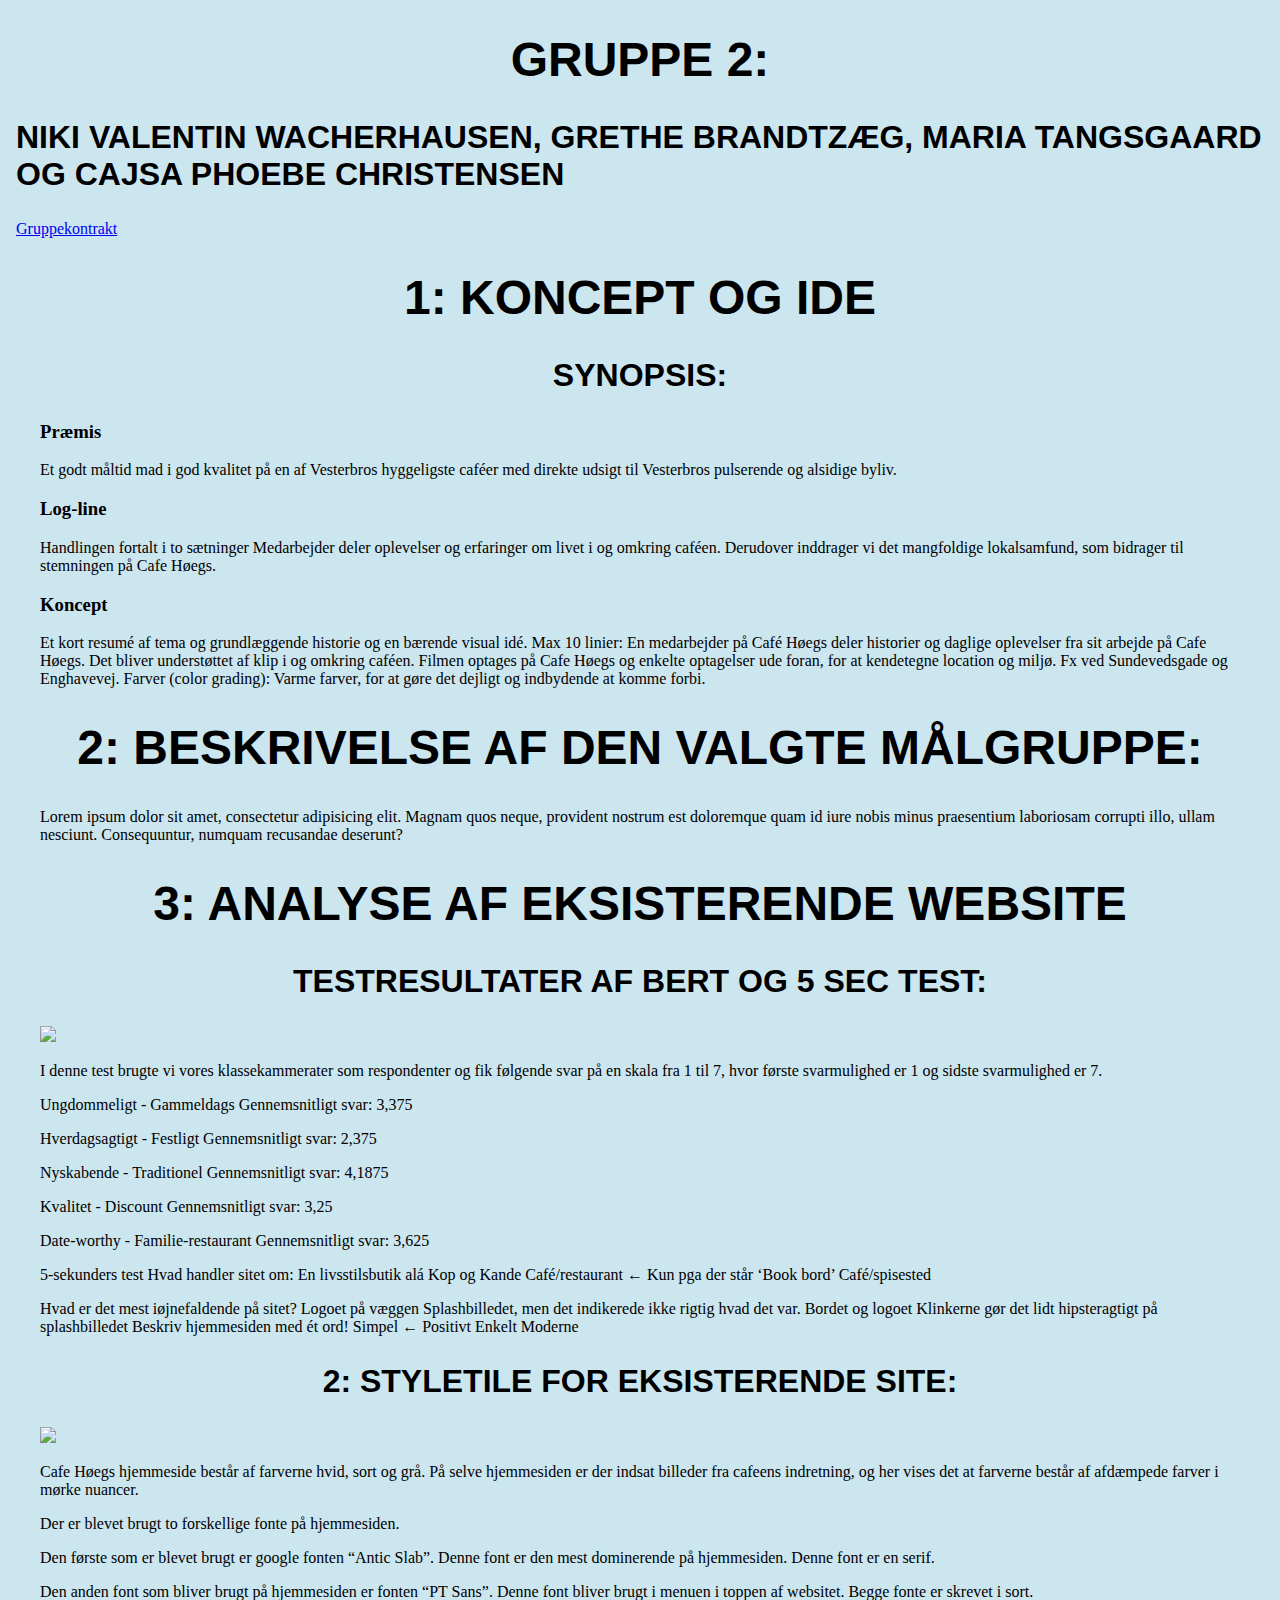
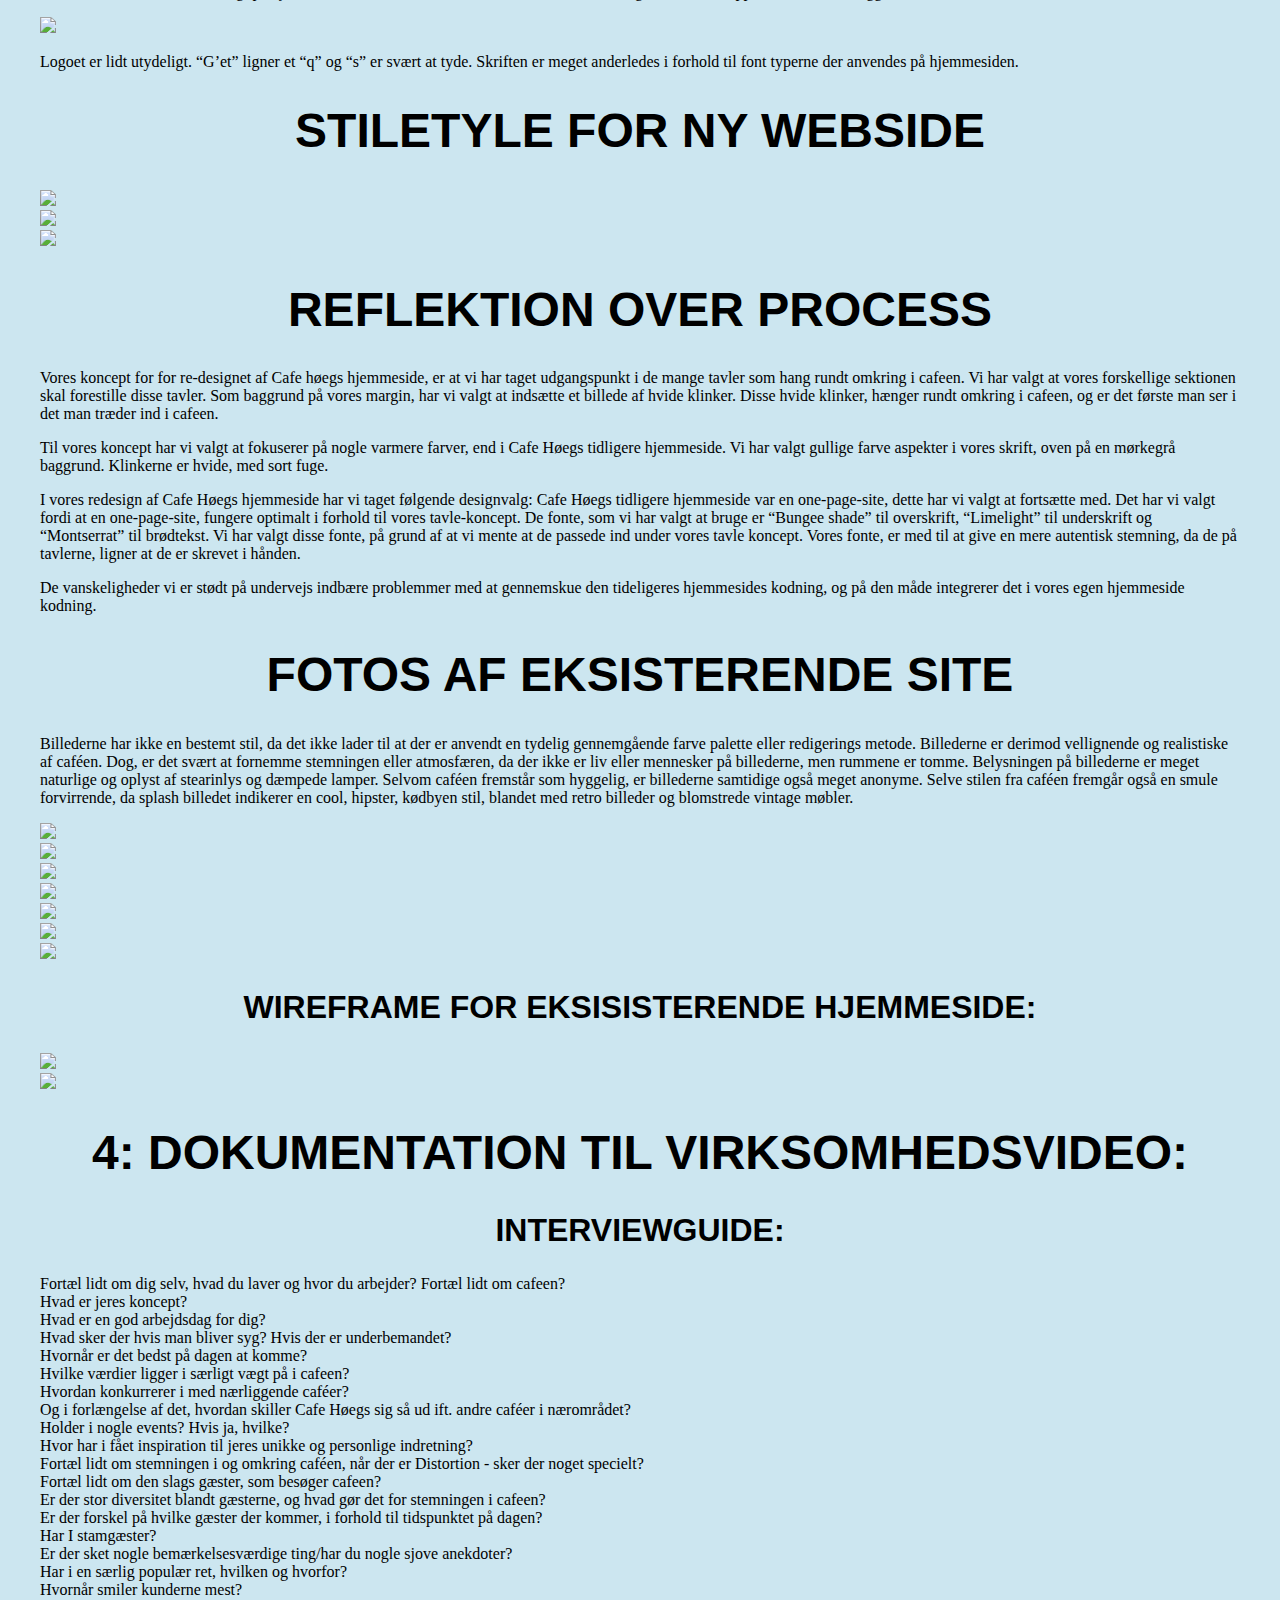
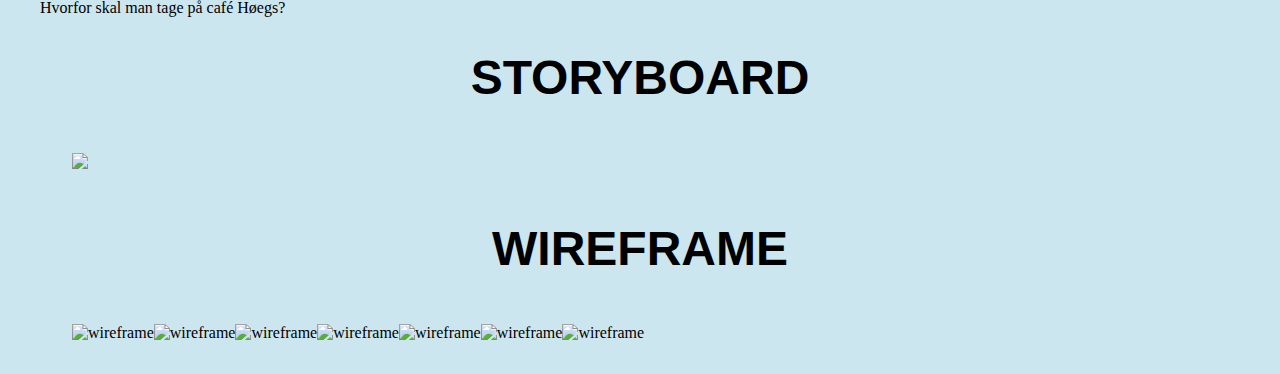
==== index.html @ 7734d8fa "alt lagt ind" ====
<!DOCTYPE html>
<html lang="da">

<head>
    <meta charset="utf-8">
    <meta name="viewport" content="width=device-width, initial-scale=1.0">
    <title>DOKUMENTAIONSSITE</title>
    <link rel="stylesheet" href="style.css">
</head>

<body>

    <div class="dokumentation">
        <h1>Gruppe 2: </h1>
        <h2>Niki Valentin Wacherhausen, Grethe Brandtzæg, Maria Tangsgaard og Cajsa Phoebe Christensen</h2>
        <a href="https://drive.google.com/file/d/1F7KTz-1GPD_jDt1XZthHCFG02CAuKycu/view?fbclid=IwAR05MxJTuAUN20oZVozCkhvQmX-FGjN_L4vgMd5Du_RrbygXaJA2hujxLEY">Gruppekontrakt</a>
    </div>

    <section id="ide">
        <div class="sectionwrapper">
            <div class="content">
                <h1>1: Koncept og ide</h1>
                <h2>Synopsis:</h2>
                <h3>Præmis</h3>
                <p>Et godt måltid mad i god kvalitet på en af Vesterbros hyggeligste caféer med direkte udsigt til Vesterbros pulserende og alsidige byliv. </p>
                <h3>Log-line</h3>
                <p>
                    Handlingen fortalt i to sætninger
                    Medarbejder deler oplevelser og erfaringer om livet i og omkring caféen. Derudover inddrager vi det mangfoldige lokalsamfund, som bidrager til stemningen på Cafe Høegs.</p>

                <h3>Koncept</h3>
                <p>
                    Et kort resumé af tema og grundlæggende historie og en bærende visual idé. Max 10 linier:
                    En medarbejder på Café Høegs deler historier og daglige oplevelser fra sit arbejde på Cafe Høegs. Det bliver understøttet af klip i og omkring caféen.
                    Filmen optages på Cafe Høegs og enkelte optagelser ude foran, for at kendetegne location og miljø. Fx ved Sundevedsgade og Enghavevej.
                    Farver (color grading): Varme farver, for at gøre det dejligt og indbydende at komme forbi.</p>
            </div>

        </div>

    </section>

    <section id="maalgruppe">
        <div class="sectionwrapper">
            <div class="content">
                <h1>2: Beskrivelse af den valgte målgruppe:</h1>
                <p>
                    Lorem ipsum dolor sit amet, consectetur adipisicing elit. Magnam quos neque, provident nostrum est doloremque quam id iure nobis minus praesentium laboriosam corrupti illo, ullam nesciunt. Consequuntur, numquam recusandae deserunt?

                </p>

            </div>

        </div>
    </section>

    <section id="analyse">
        <div class="sectionwrapper">
            <div class="content">
                <h1>3: Analyse af eksisterende website</h1>

                <h2>Testresultater af BERT og 5 sec test:</h2>

                <div><img src="bert_resultater.png"></div>

                <p>I denne test brugte vi vores klassekammerater som respondenter og fik følgende svar på en skala fra 1 til 7, hvor første svarmulighed er 1 og sidste svarmulighed er 7. </p>

                <p>Ungdommeligt - Gammeldags
                    Gennemsnitligt svar: 3,375 </p>

                <p>Hverdagsagtigt - Festligt
                    Gennemsnitligt svar: 2,375</p>

                <p>Nyskabende - Traditionel
                    Gennemsnitligt svar: 4,1875</p>

                <p>Kvalitet - Discount
                    Gennemsnitligt svar: 3,25</p>

                <p>Date-worthy - Familie-restaurant
                    Gennemsnitligt svar: 3,625</p>

                <p>5-sekunders test
                    Hvad handler sitet om:
                    En livsstilsbutik alá Kop og Kande
                    Café/restaurant ← Kun pga der står ‘Book bord’
                    Café/spisested</p>

                <p>Hvad er det mest iøjnefaldende på sitet?
                    Logoet på væggen
                    Splashbilledet, men det indikerede ikke rigtig hvad det var.
                    Bordet og logoet
                    Klinkerne gør det lidt hipsteragtigt på splashbilledet

                    Beskriv hjemmesiden med ét ord!
                    Simpel ← Positivt
                    Enkelt
                    Moderne</p>

            </div>

        </div>
    </section>

    <section id="styletile">
        <h2>2: Styletile for eksisterende site:</h2>
        <div class="sectionwrapper">
            <div class="conl1">
                <div><img src="farvepalette.png"></div>
                <p>Cafe Høegs hjemmeside består af farverne hvid, sort og grå.
                    På selve hjemmesiden er der indsat billeder fra cafeens indretning, og her vises det at farverne består af afdæmpede farver i mørke nuancer.</p>
            </div>
            <div class="col2">

                <p>Der er blevet brugt to forskellige fonte på hjemmesiden.</p>

                <p>Den første som er blevet brugt er google fonten “Antic Slab”. Denne font er den mest dominerende på hjemmesiden. Denne font er en serif.</p>
            </div>
            <div class="col3">
                <p>Den anden font som bliver brugt på hjemmesiden er fonten “PT Sans”. Denne font bliver brugt i menuen i toppen af websitet. Begge fonte er skrevet i sort.</p>
            </div>
            <div class="col4">

                <div><img src="logo.png"> </div>
                <p>Logoet er lidt utydeligt. “G’et” ligner et “q” og “s” er svært at tyde. Skriften er meget anderledes i forhold til font typerne der anvendes på hjemmesiden. </p>

            </div>

        </div>
    </section>

    <section id="styletilee">
        <div class="sectionwrapper">
            <div class="content">
                <h1>Stiletyle for ny webside</h1>
                <div><img src="billeder/Sk%C3%A6rmbillede%202019-05-08%20kl.%2021.33.27.png"> </div>
                <div><img src="billeder/Sk%C3%A6rmbillede%202019-05-08%20kl.%2021.33.42.png"> </div>
                <div><img src="billeder/Sk%C3%A6rmbillede%202019-05-08%20kl.%2021.33.54.png"> </div>



            </div>
        </div>



    </section>

    <section id="reflektion">
        <h1>Reflektion over process</h1>
        <div class="sectionwrapper">
            <div class="content">
                <p>
                    Vores koncept for for re-designet af Cafe høegs hjemmeside, er at vi har taget udgangspunkt i de mange tavler som hang rundt omkring i cafeen. Vi har valgt at vores forskellige sektionen skal forestille disse tavler. Som baggrund på vores margin, har vi valgt at indsætte et billede af hvide klinker. Disse hvide klinker, hænger rundt omkring i cafeen, og er det første man ser i det man træder ind i cafeen. </p>
                <p>
                    Til vores koncept har vi valgt at fokuserer på nogle varmere farver, end i Cafe Høegs tidligere hjemmeside. Vi har valgt gullige farve aspekter i vores skrift, oven på en mørkegrå baggrund. Klinkerne er hvide, med sort fuge. </p>
                <p>
                    I vores redesign af Cafe Høegs hjemmeside har vi taget følgende designvalg:
                    Cafe Høegs tidligere hjemmeside var en one-page-site, dette har vi valgt at fortsætte med. Det har vi valgt fordi at en one-page-site, fungere optimalt i forhold til vores tavle-koncept.
                    De fonte, som vi har valgt at bruge er “Bungee shade” til overskrift, “Limelight” til underskrift og “Montserrat” til brødtekst. Vi har valgt disse fonte, på grund af at vi mente at de passede ind under vores tavle koncept. Vores fonte, er med til at give en mere autentisk stemning, da de på tavlerne, ligner at de er skrevet i hånden. </p>
                <p>
                    De vanskeligheder vi er stødt på undervejs indbære problemmer med at gennemskue den tideligeres hjemmesides kodning, og på den måde integrerer det i vores egen hjemmeside kodning.

                </p>
            </div>
        </div>

    </section>

    <section id="fotos">
        <div class="sectionwrapper">
            <div class="col1">
                <h1>fotos af eksisterende site</h1>
                <p>
                    Billederne har ikke en bestemt stil, da det ikke lader til at der er anvendt en tydelig gennemgående farve palette eller redigerings metode. Billederne er derimod vellignende og realistiske af caféen. Dog, er det svært at fornemme stemningen eller atmosfæren, da der ikke er liv eller mennesker på billederne, men rummene er tomme. Belysningen på billederne er meget naturlige og oplyst af stearinlys og dæmpede lamper. Selvom caféen fremstår som hyggelig, er billederne samtidige også meget anonyme. Selve stilen fra caféen fremgår også en smule forvirrende, da splash billedet indikerer en cool, hipster, kødbyen stil, blandet med retro billeder og blomstrede vintage møbler.
                </p>
            </div>
            <div class="col2">

                <div><img src="billeder/h1.png"> </div>
                <div><img src="billeder/h2.png"> </div>
                <div><img src="billeder/h3.png"> </div>
                <div><img src="billeder/h4.png"> </div>
                <div><img src="billeder/h6.png"> </div>
                <div><img src="billeder/h7.png"> </div>
                <div><img src="billeder/h8.png"> </div>
            </div>

        </div>
    </section>

    <section class="wireframe">
        <h2>Wireframe for eksisisterende hjemmeside: </h2>
        <div class="sectionwrapper">
            <div class="col1">
                <div><img src="billeder/desktop.png"> </div>
            </div>
            <div class="col2">
                <div><img src="billeder/mobil.png"> </div>
            </div>

        </div>
    </section>

    <section id="doku">
        <div class="sectionwrapper">
            <div class="content">
                <h1>4: Dokumentation til virksomhedsvideo:</h1>
                <h2> Interviewguide:</h2>
                <p>Fortæl lidt om dig selv, hvad du laver og hvor du arbejder?
                    Fortæl lidt om cafeen? <br>
                    Hvad er jeres koncept?<br>

                    Hvad er en god arbejdsdag for dig?<br>
                    Hvad sker der hvis man bliver syg? Hvis der er underbemandet?<br>
                    Hvornår er det bedst på dagen at komme?<br>
                    Hvilke værdier ligger i særligt vægt på i cafeen?<br>
                    Hvordan konkurrerer i med nærliggende caféer?<br>
                    Og i forlængelse af det, hvordan skiller Cafe Høegs sig så ud ift. andre caféer i nærområdet?<br>
                    Holder i nogle events? Hvis ja, hvilke?<br>
                    Hvor har i fået inspiration til jeres unikke og personlige indretning?<br>
                    Fortæl lidt om stemningen i og omkring caféen, når der er Distortion - sker der noget specielt?<br>


                    Fortæl lidt om den slags gæster, som besøger cafeen?<br>
                    Er der stor diversitet blandt gæsterne, og hvad gør det for stemningen i cafeen?<br>
                    Er der forskel på hvilke gæster der kommer, i forhold til tidspunktet på dagen?<br>
                    Har I stamgæster?<br>
                    Er der sket nogle bemærkelsesværdige ting/har du nogle sjove anekdoter?<br>
                    Har i en særlig populær ret, hvilken og hvorfor?<br>
                    Hvornår smiler kunderne mest?<br>
                    Hvorfor skal man tage på café Høegs?<br>

                </p>
            </div>
        </div>
    </section>

    <section id="storyboard">
        <h1>Storyboard</h1>
        <div class="sectionwrapper">
            <div class="col">
                <div><img src="billeder/storyboard.png"> </div>

            </div>

        </div>


    </section>

    <section id="wireframee">
        <h1>Wireframe</h1>
        <div class="sectionwrapper">

            <div class="col1">
                <img src="billeder/Web%201920%20%E2%80%93%201.jpg" alt="wireframe">
            </div>
            <div class="col2">
                <img src="billeder/Web%201920%20%E2%80%93%202.jpg" alt="wireframe">
            </div>
            <div class="col3">
                <img src="billeder/Web%201920%20%E2%80%93%203.jpg" alt="wireframe">
            </div>
            <div class="col4">
                <img src="billeder/Web%201920%20%E2%80%93%204.jpg" alt="wireframe">
            </div>
            <div class="col5">
                <img src="billeder/Web%201920%20%E2%80%93%205.jpg" alt="wireframe">
            </div>
            <div class="col6">
                <img src="billeder/Web%201920%20%E2%80%93%206.jpg" alt="wireframe">
            </div>
            <div class="col7">
                <img src="billeder/iPhone%20X-XS%20%E2%80%93%201.jpg" alt="wireframe">
            </div>





        </div>

    </section>



</body>

</html>
---- style.css ----
* {
    box-sizing: border-box
}

body {
    margin: 1rem;
    background-color: #cce6f0;
}

img {
    width: 100%;
}



section {
    max-width: 1200px;
    margin: 0 auto;
}


h1 {
    font-family: 'Fjalla One', sans-serif;
    font-size: 3rem;
    text-transform: uppercase;
    display: flex;
    justify-content: center;
    color: black;



}

h2 {
    font-family: 'Fjalla One', sans-serif;
    font-size: 2rem;
    font-weight: bold;
    color: black;
    display: flex;
    text-transform: uppercase;
    justify-content: center;
}

#wireframee .sectionwrapper {
    display: flex;
    flex-wrap: wrap;
    margin: 1rem;
    padding: 1rem;
}

#storyboard .sectionwrapper {
    display: flex;
    flex-wrap: wrap;
    margin: 1rem;
    padding: 1rem;
}

#wireframe .sectionwrapper {
    display: flex;
    flex-wrap: wrap;
    margin: 1rem;
    padding: 1rem;
}
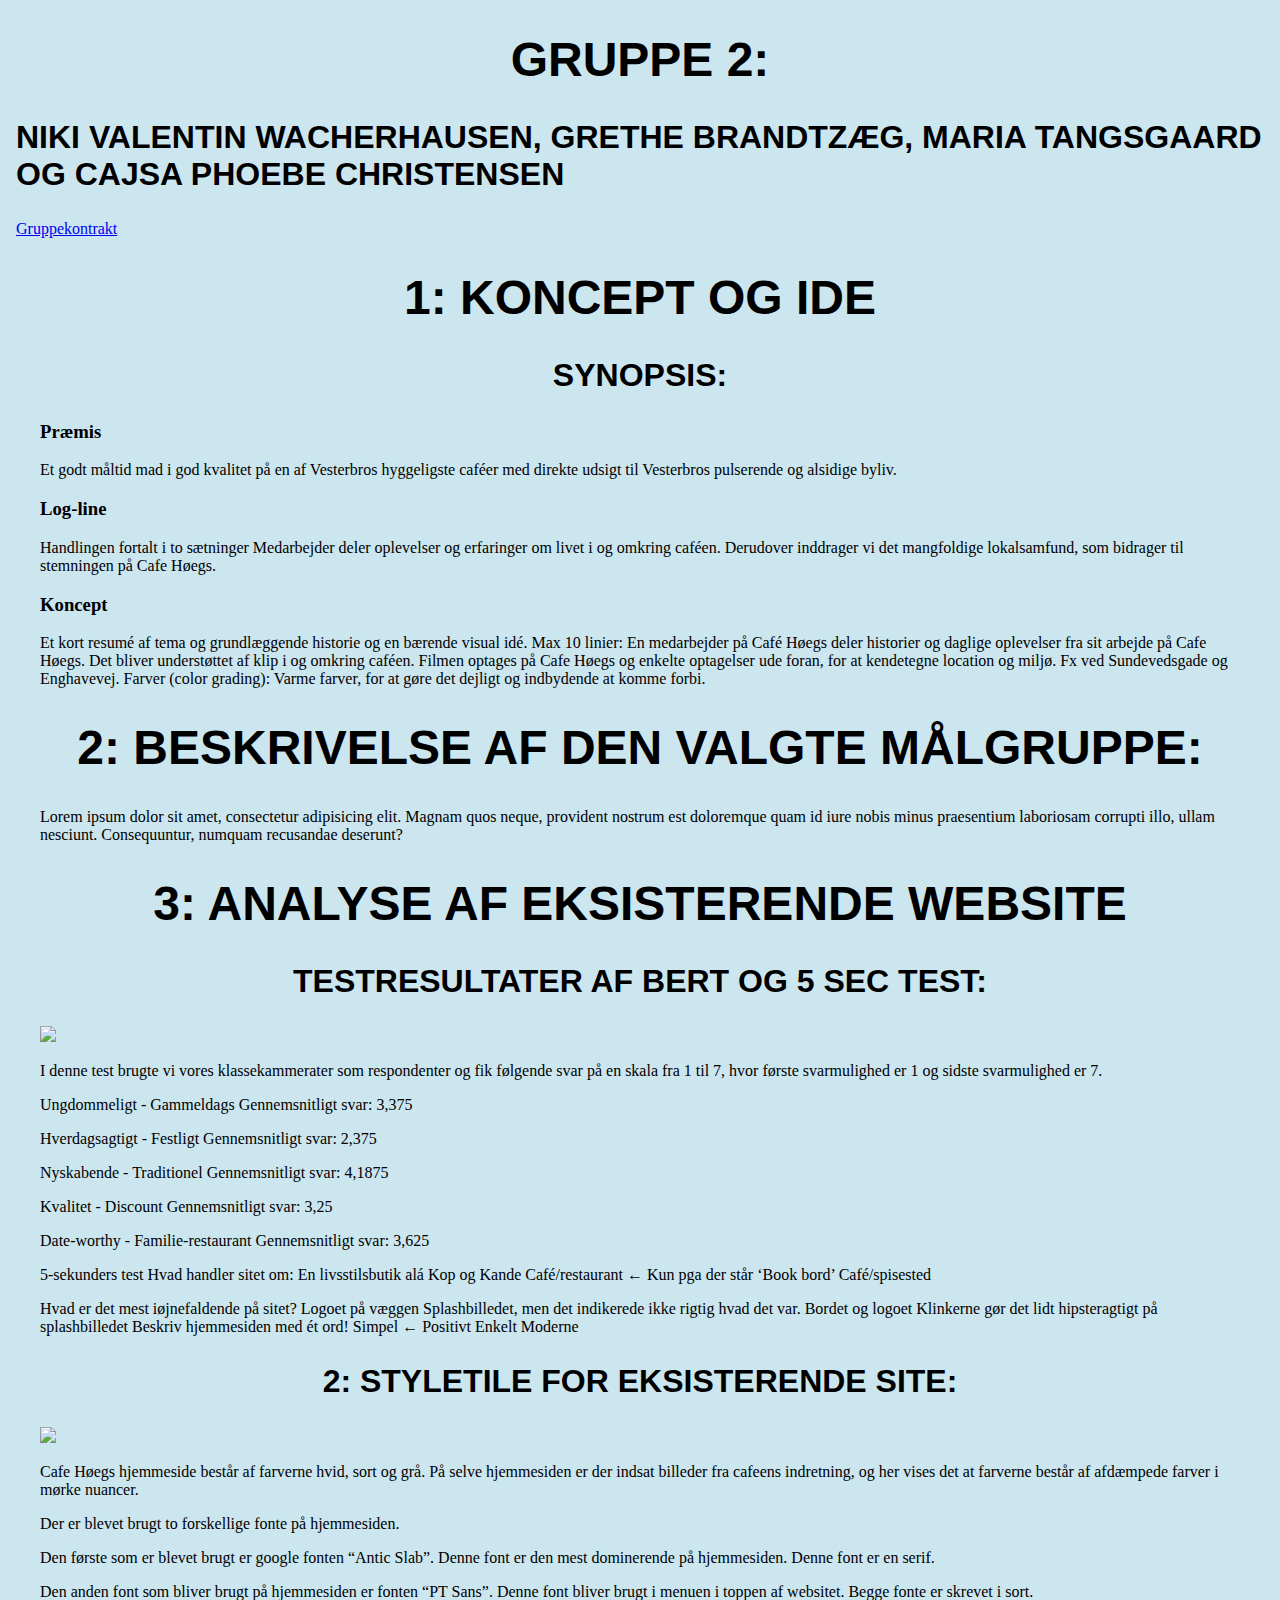
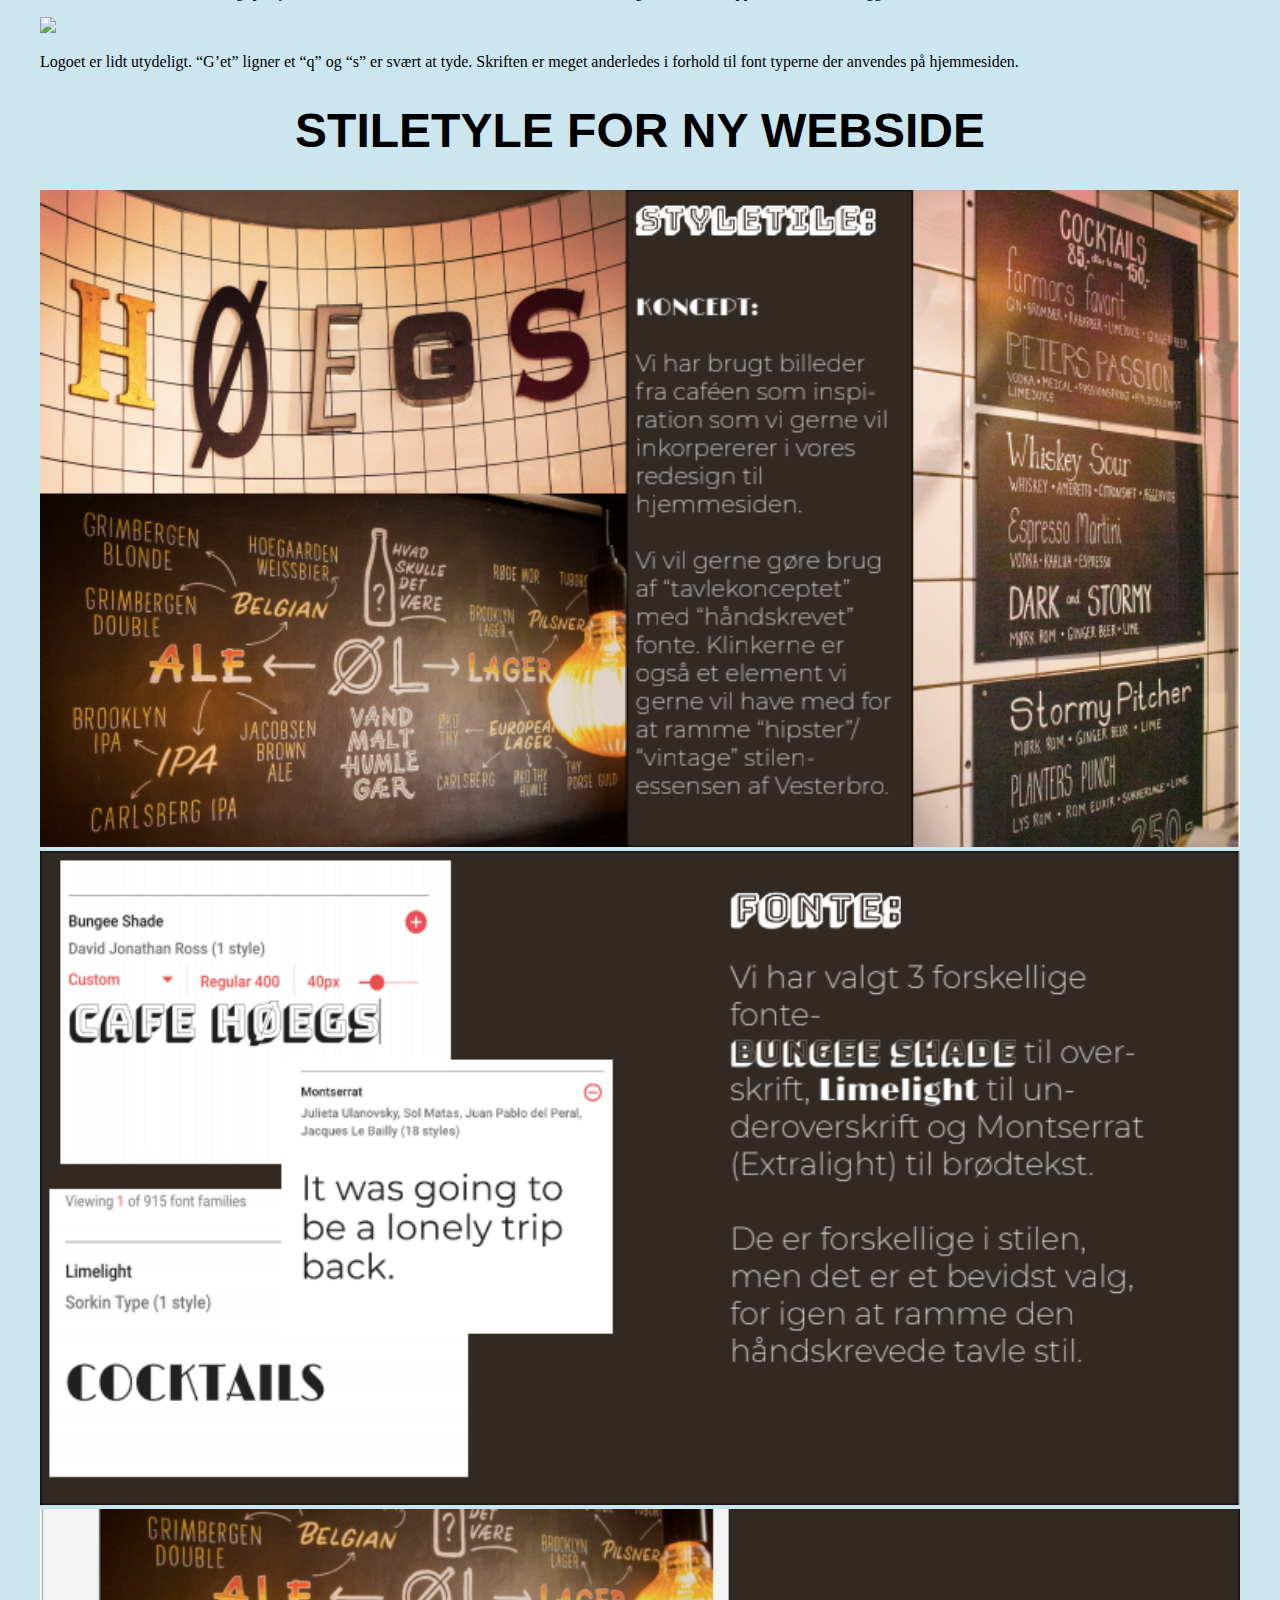
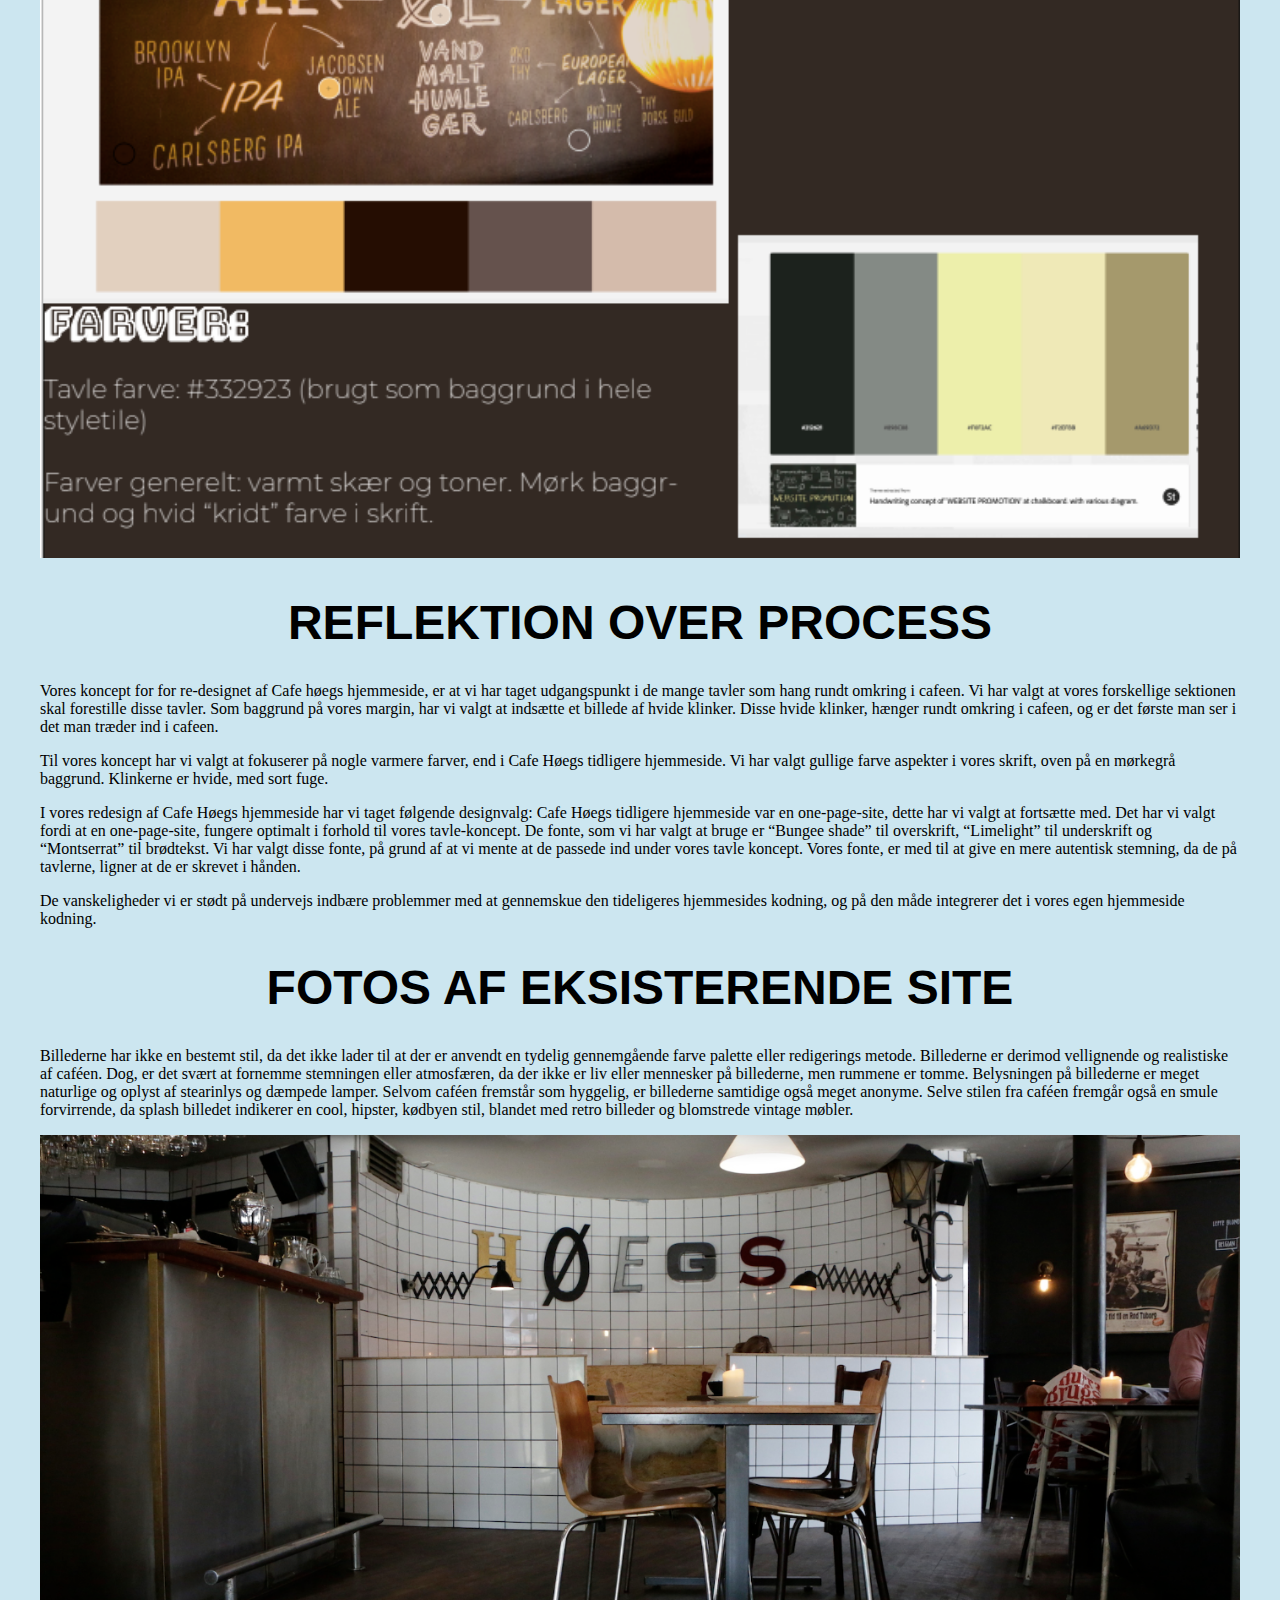
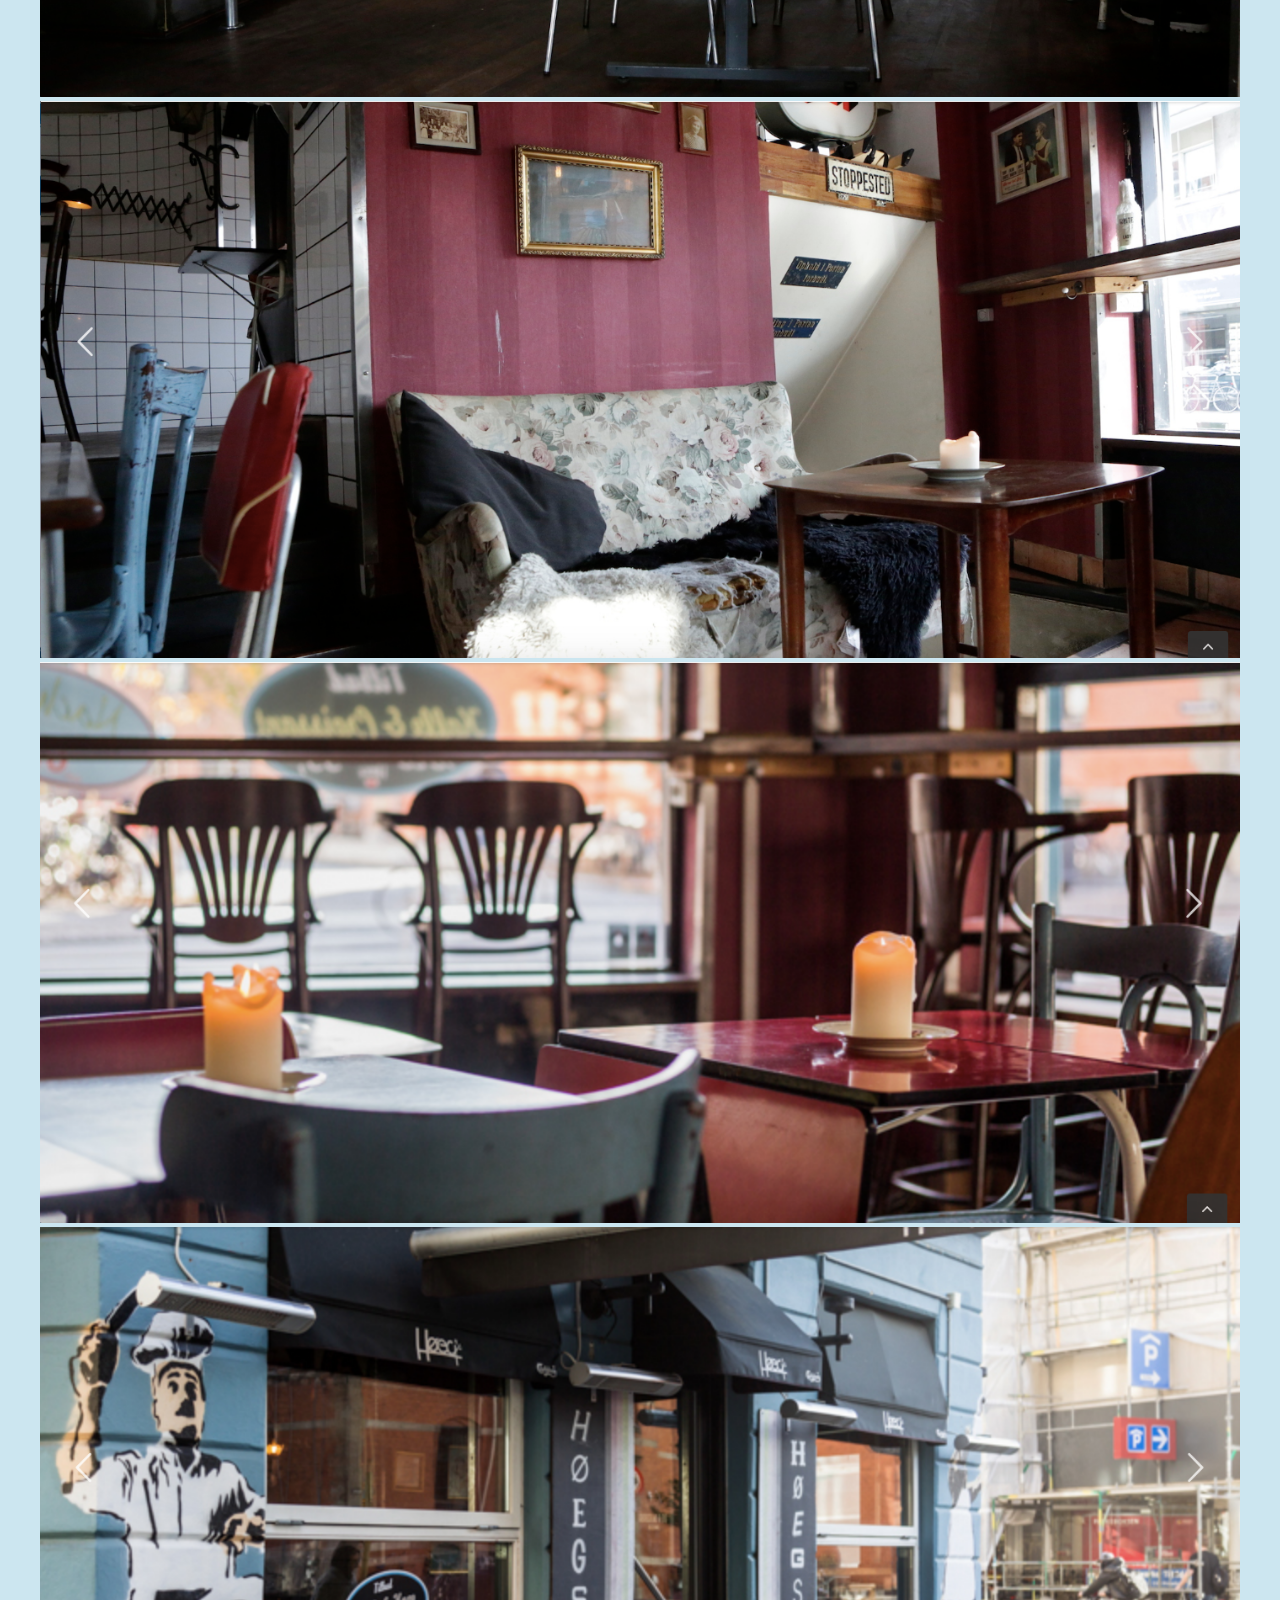
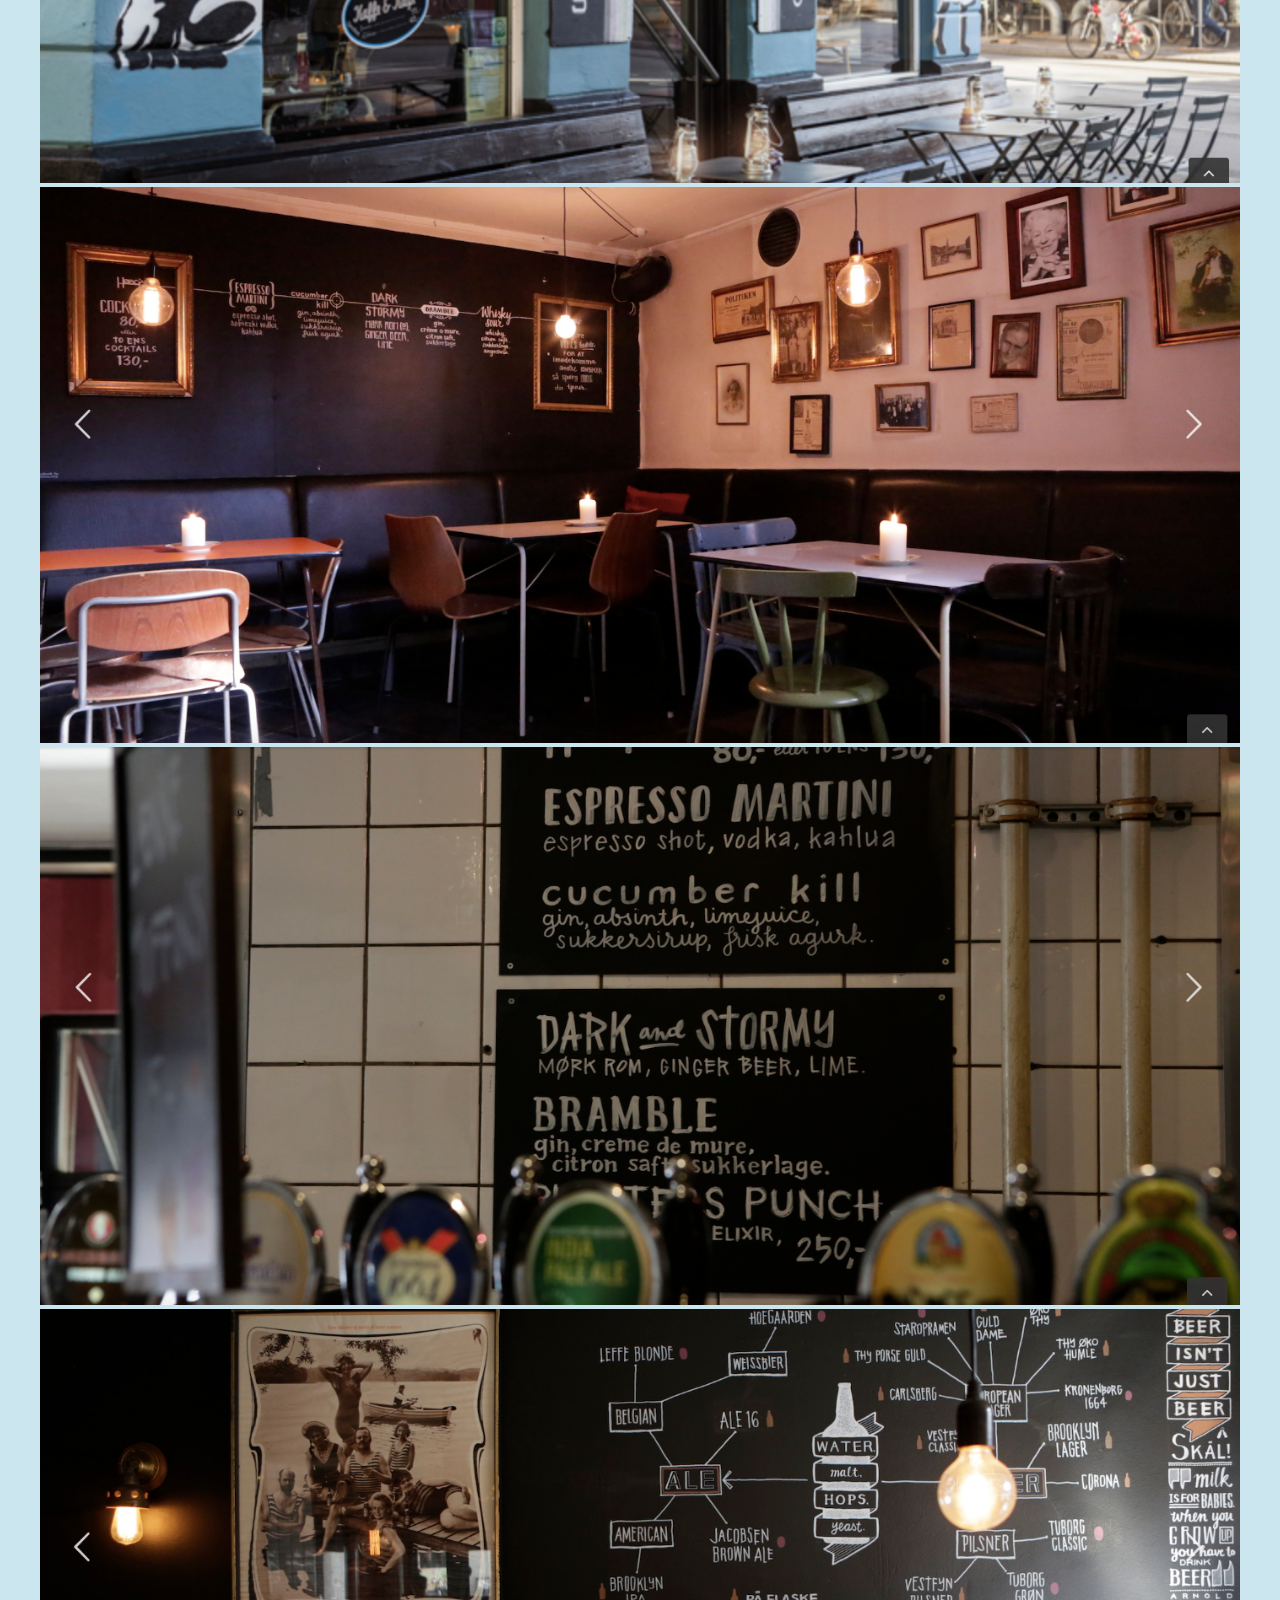
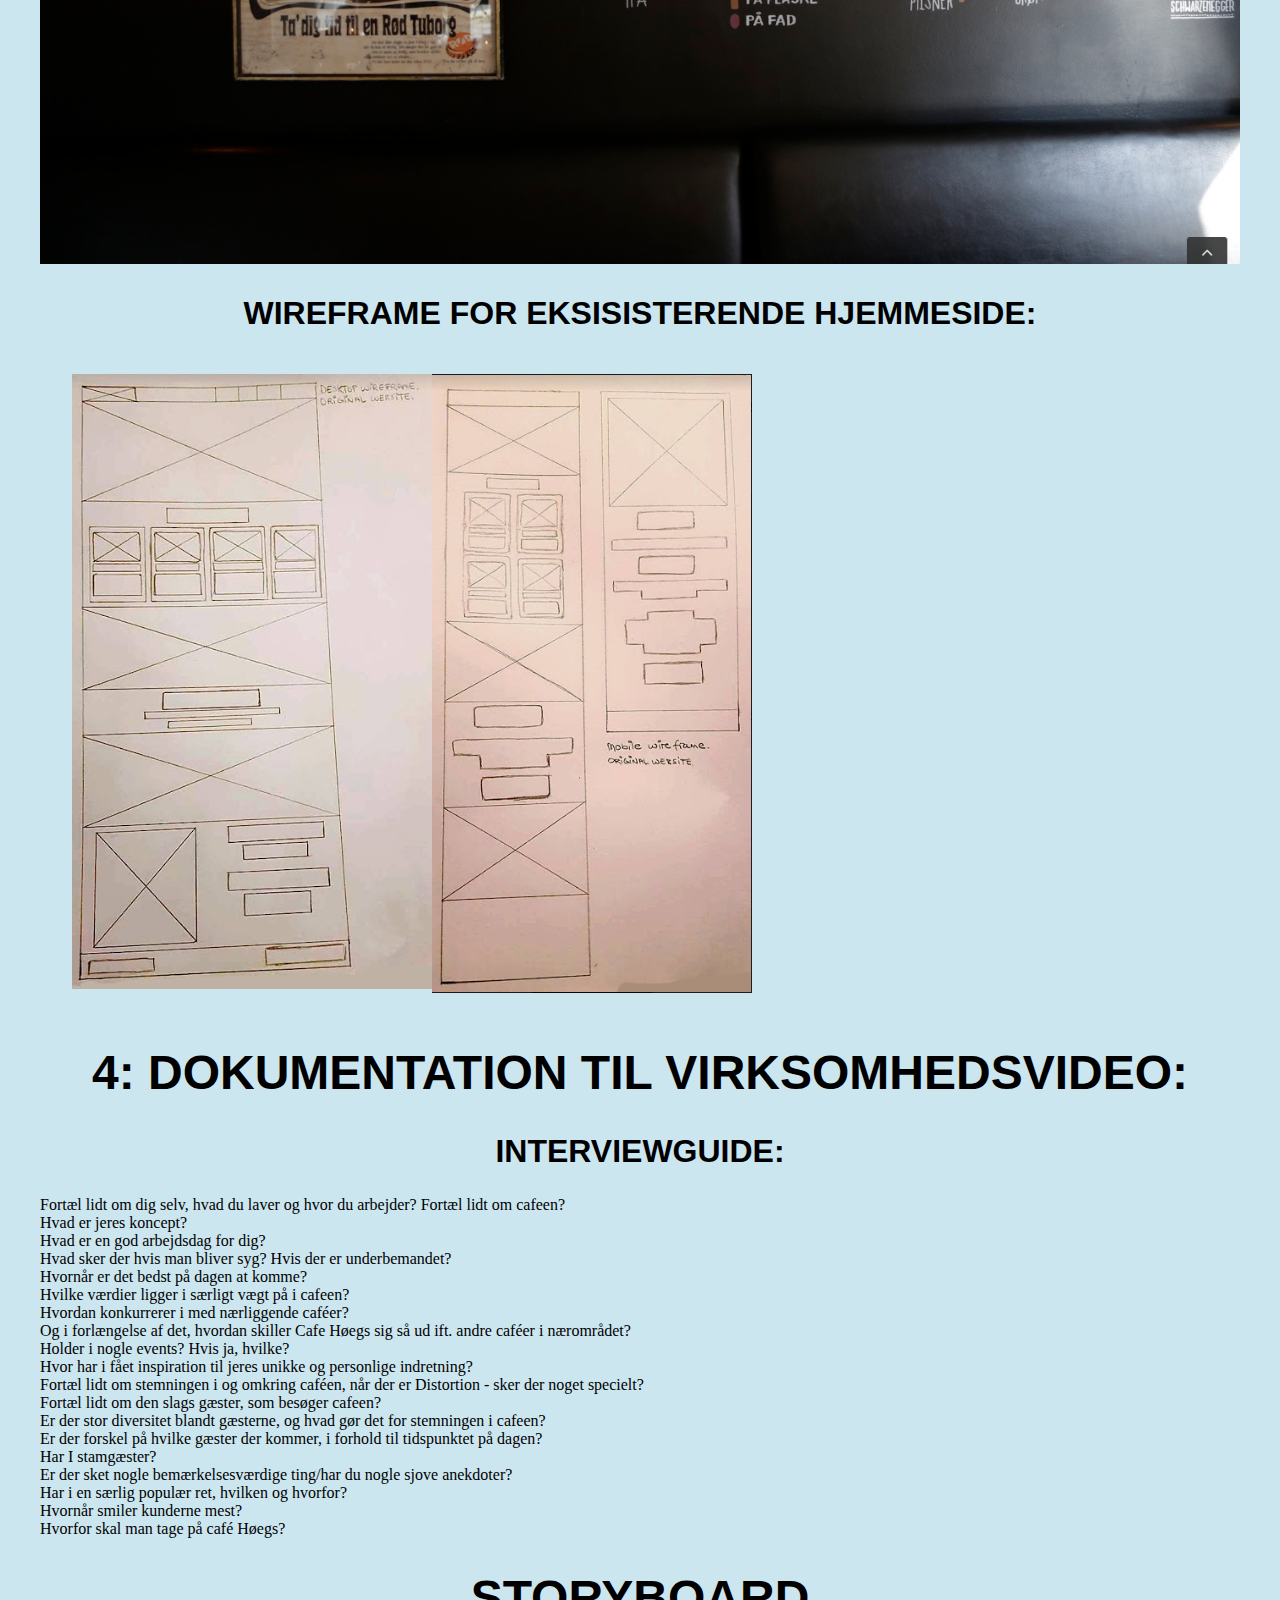
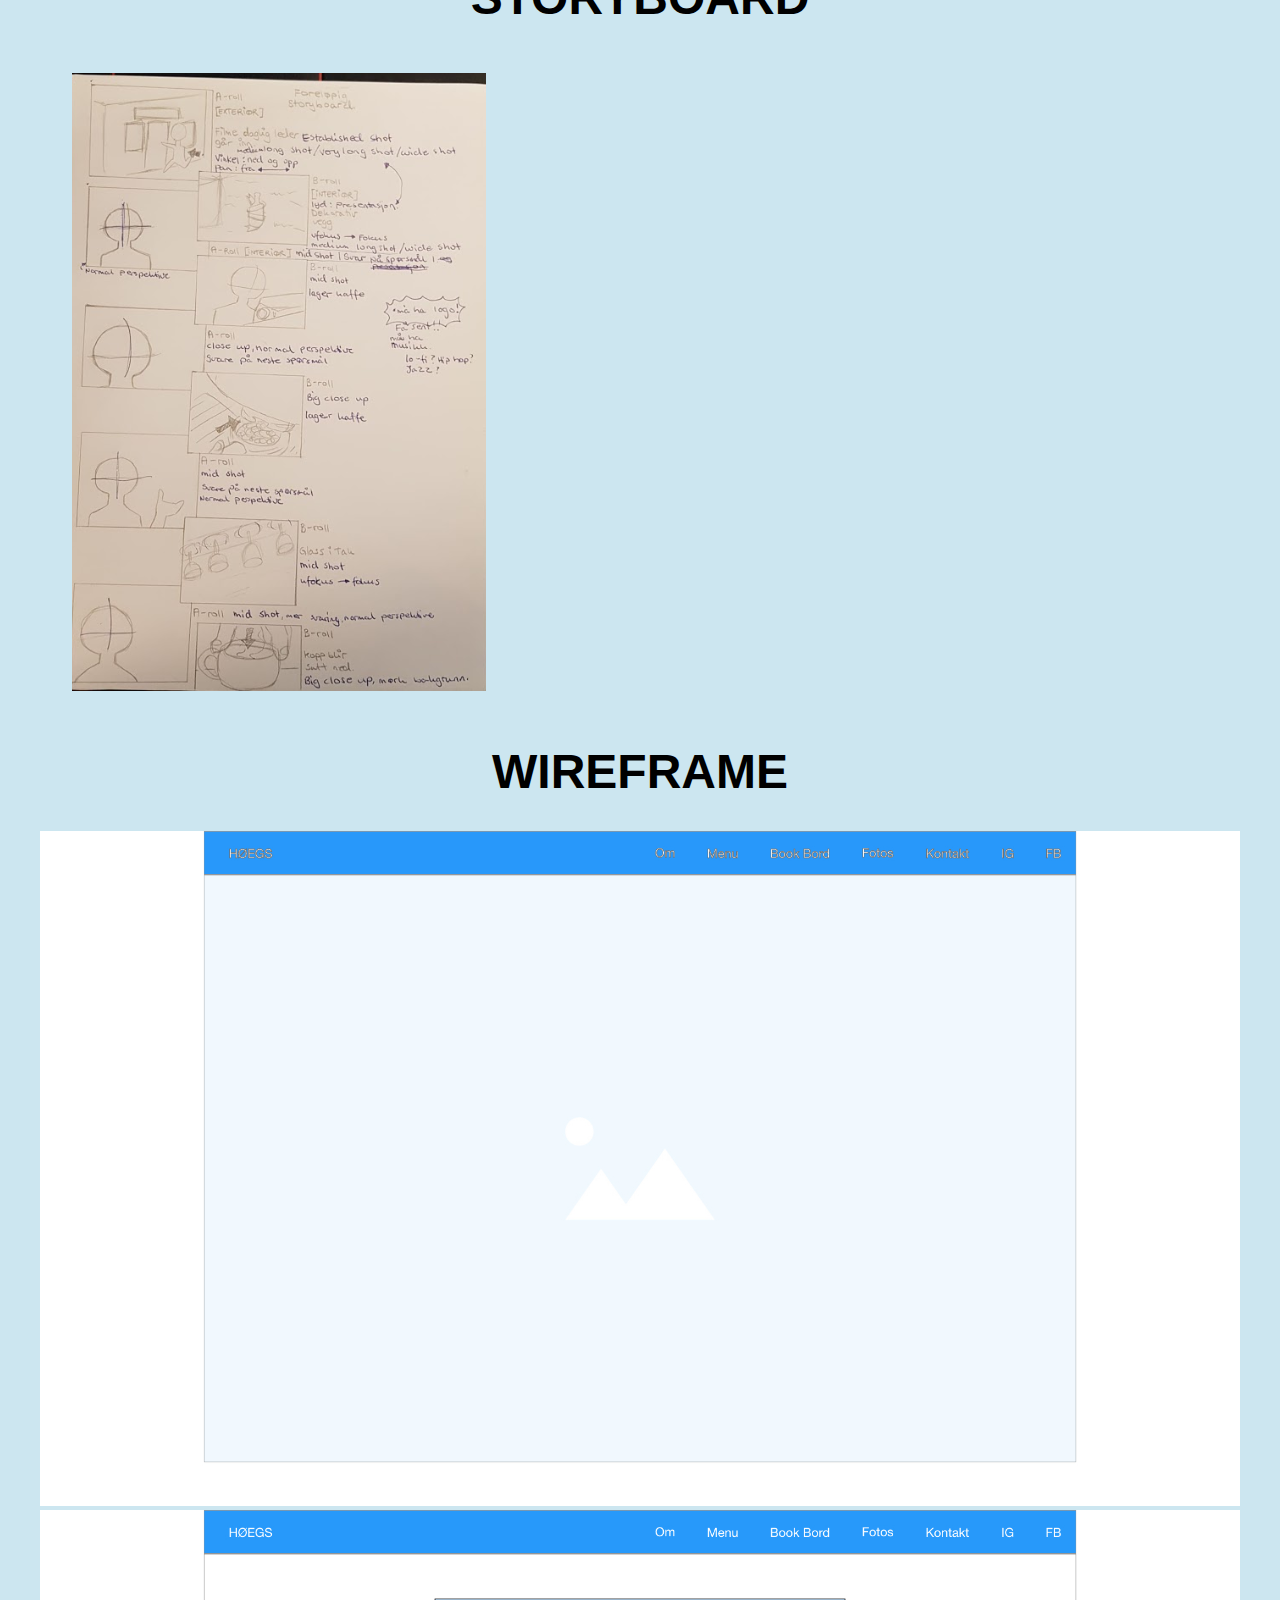
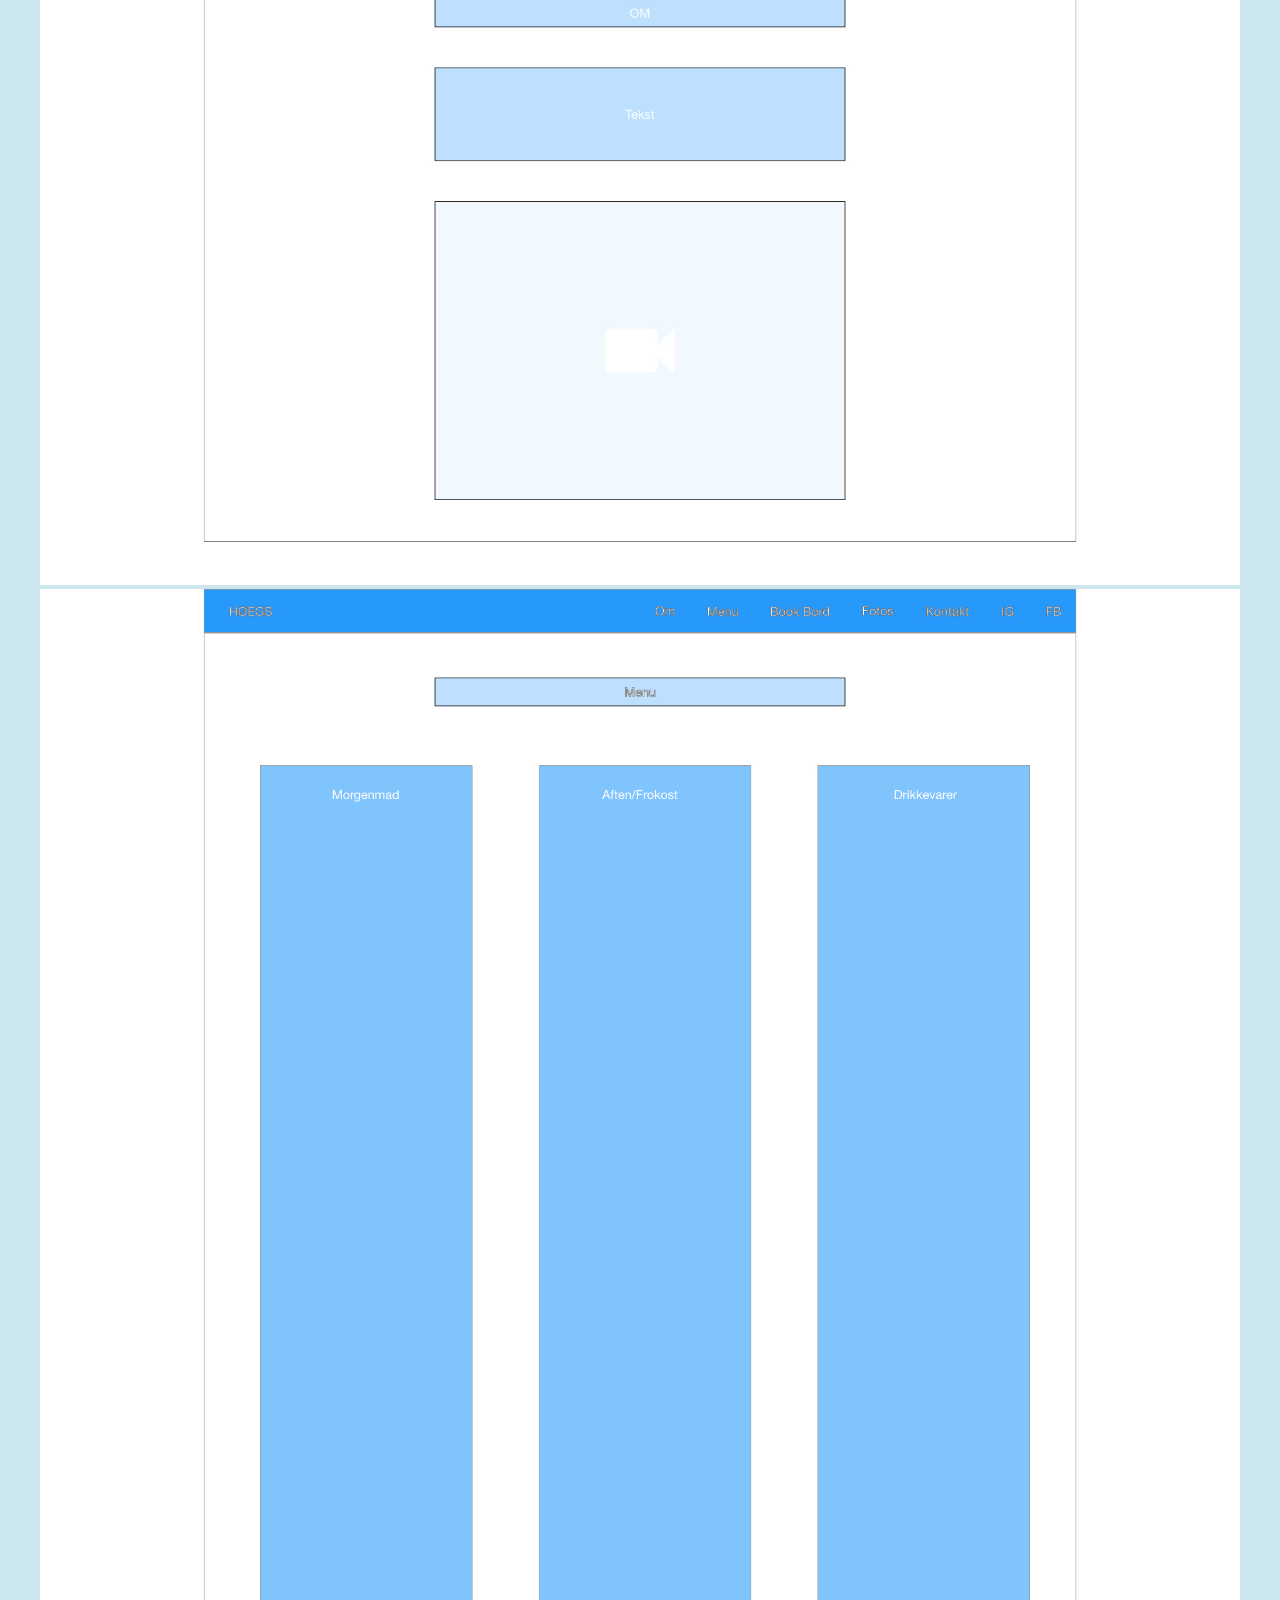
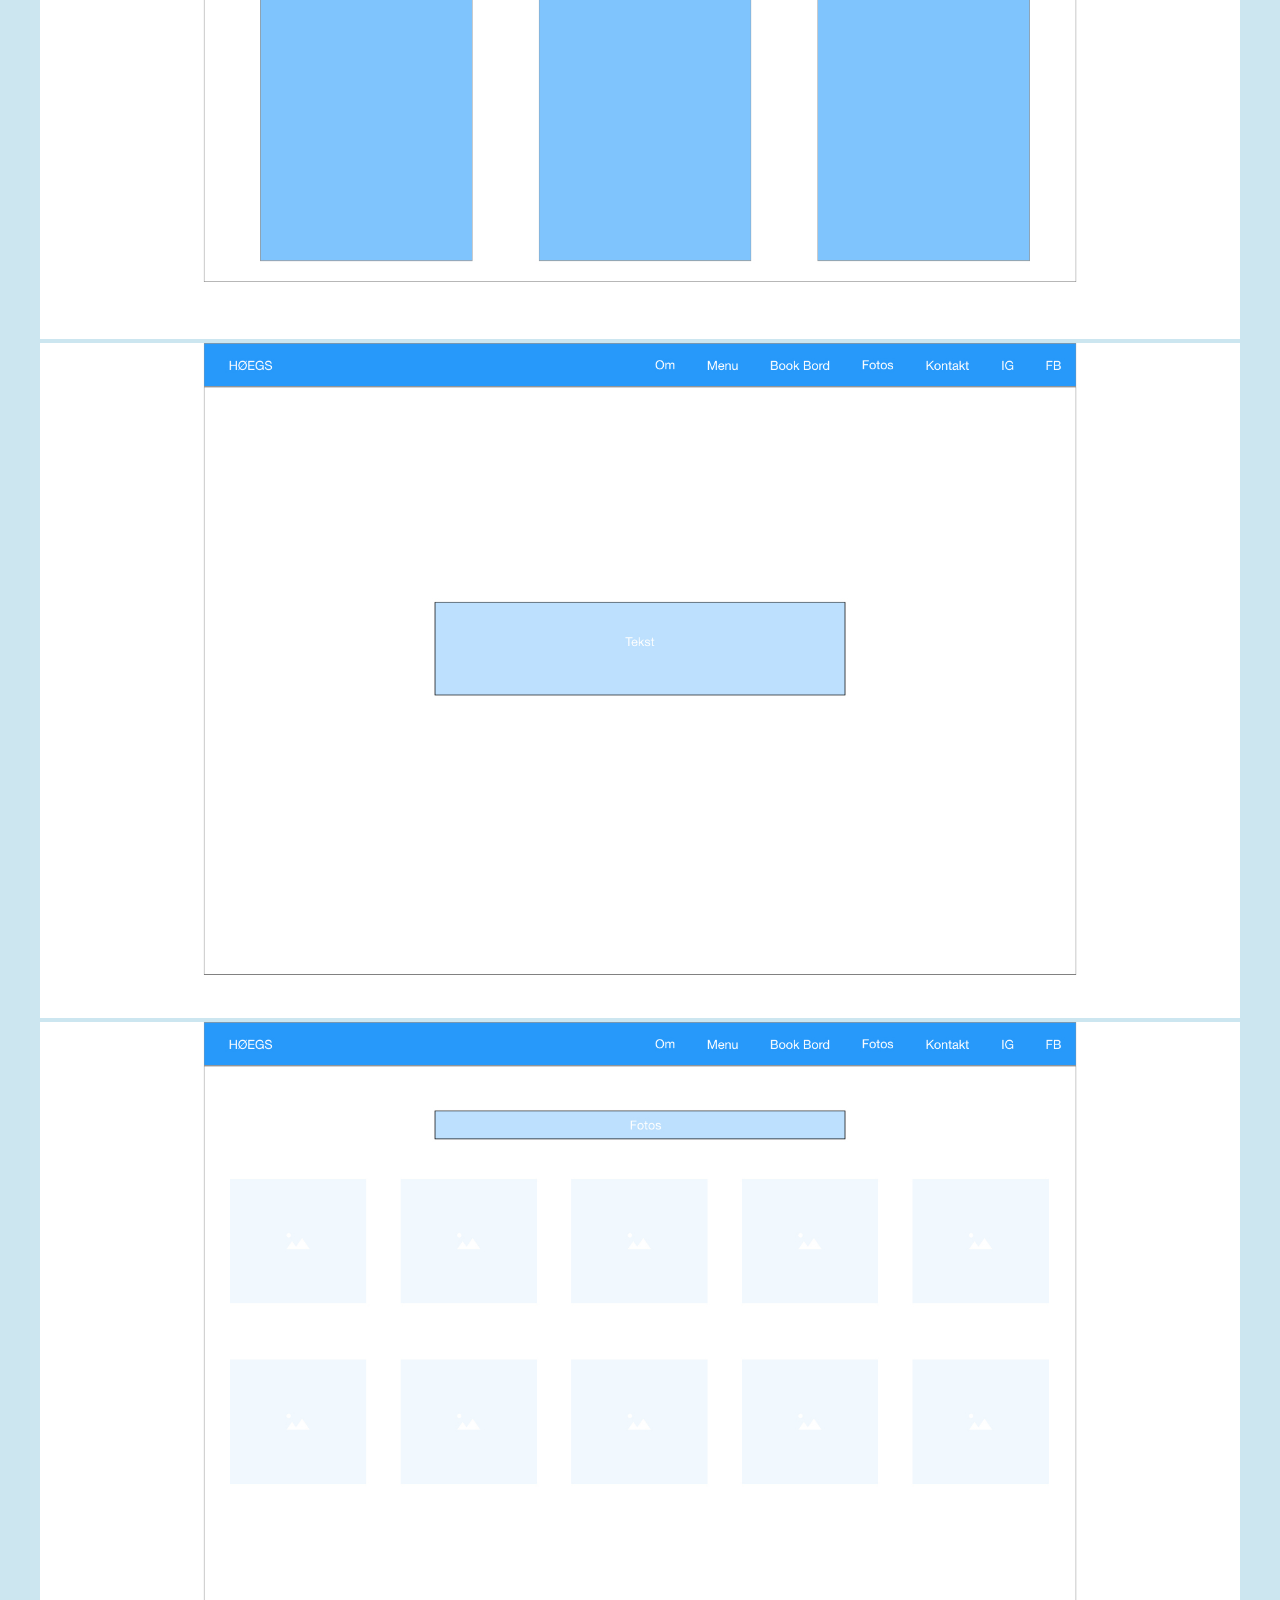
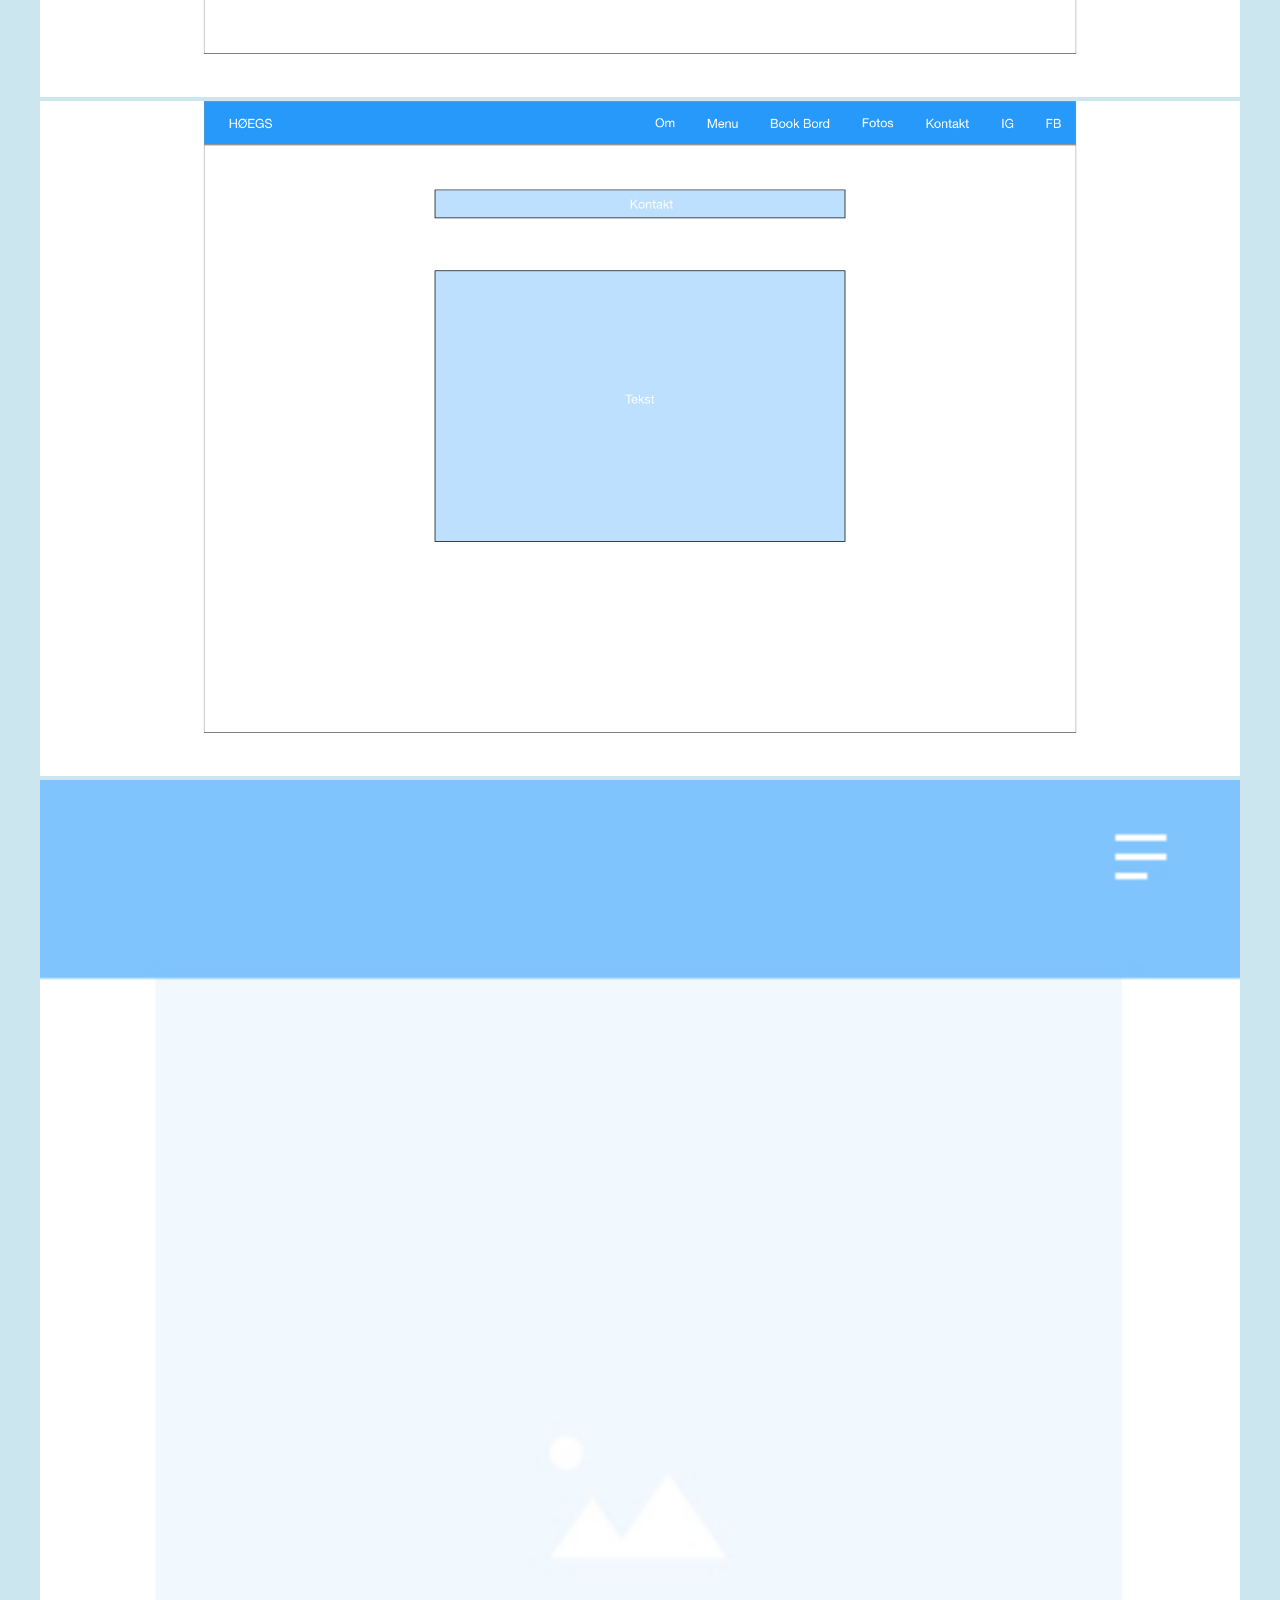
==== commit 38277941: "rettet lidt i htmlen" ====
--- a/index.html
+++ b/index.html
@@ -129,7 +129,7 @@
         </div>
     </section>
 
-    <section id="styletilee">
+    <section id="styletile_nyt_website">
         <div class="sectionwrapper">
             <div class="content">
                 <h1>Stiletyle for ny webside</h1>
@@ -146,7 +146,7 @@
 
     </section>
 
-    <section id="reflektion">
+    <section id="refleksion">
         <h1>Reflektion over process</h1>
         <div class="sectionwrapper">
             <div class="content">
@@ -189,7 +189,7 @@
         </div>
     </section>
 
-    <section class="wireframe">
+    <section id="wireframe">
         <h2>Wireframe for eksisisterende hjemmeside: </h2>
         <div class="sectionwrapper">
             <div class="col1">
@@ -249,7 +249,7 @@
 
     </section>
 
-    <section id="wireframee">
+    <section id="wireframe_nyt_website">
         <h1>Wireframe</h1>
         <div class="sectionwrapper">
 
@@ -283,8 +283,27 @@
 
     </section>
 
-
-
-</body>
-
-</html>
+    <section id="link_og_password">
+        <h1>Link og password</h1>
+        <div class="sectionwrapper">
+            <ol>
+                <li>Brugernavn:</li>
+                <li>Password:</li>
+            </ol>
+        </div>
+    </section>
+
+    <section id="udkast_til_redesign">
+        <h1>6. Udkast til Redesign</h1>
+        <div class="sectionwrapper">
+            <ol>
+                <li>Brugernavn:</li>
+                <li>Password:</li>
+            </ol>
+        </div>
+    </section>
+
+
+
+
+</body></html>
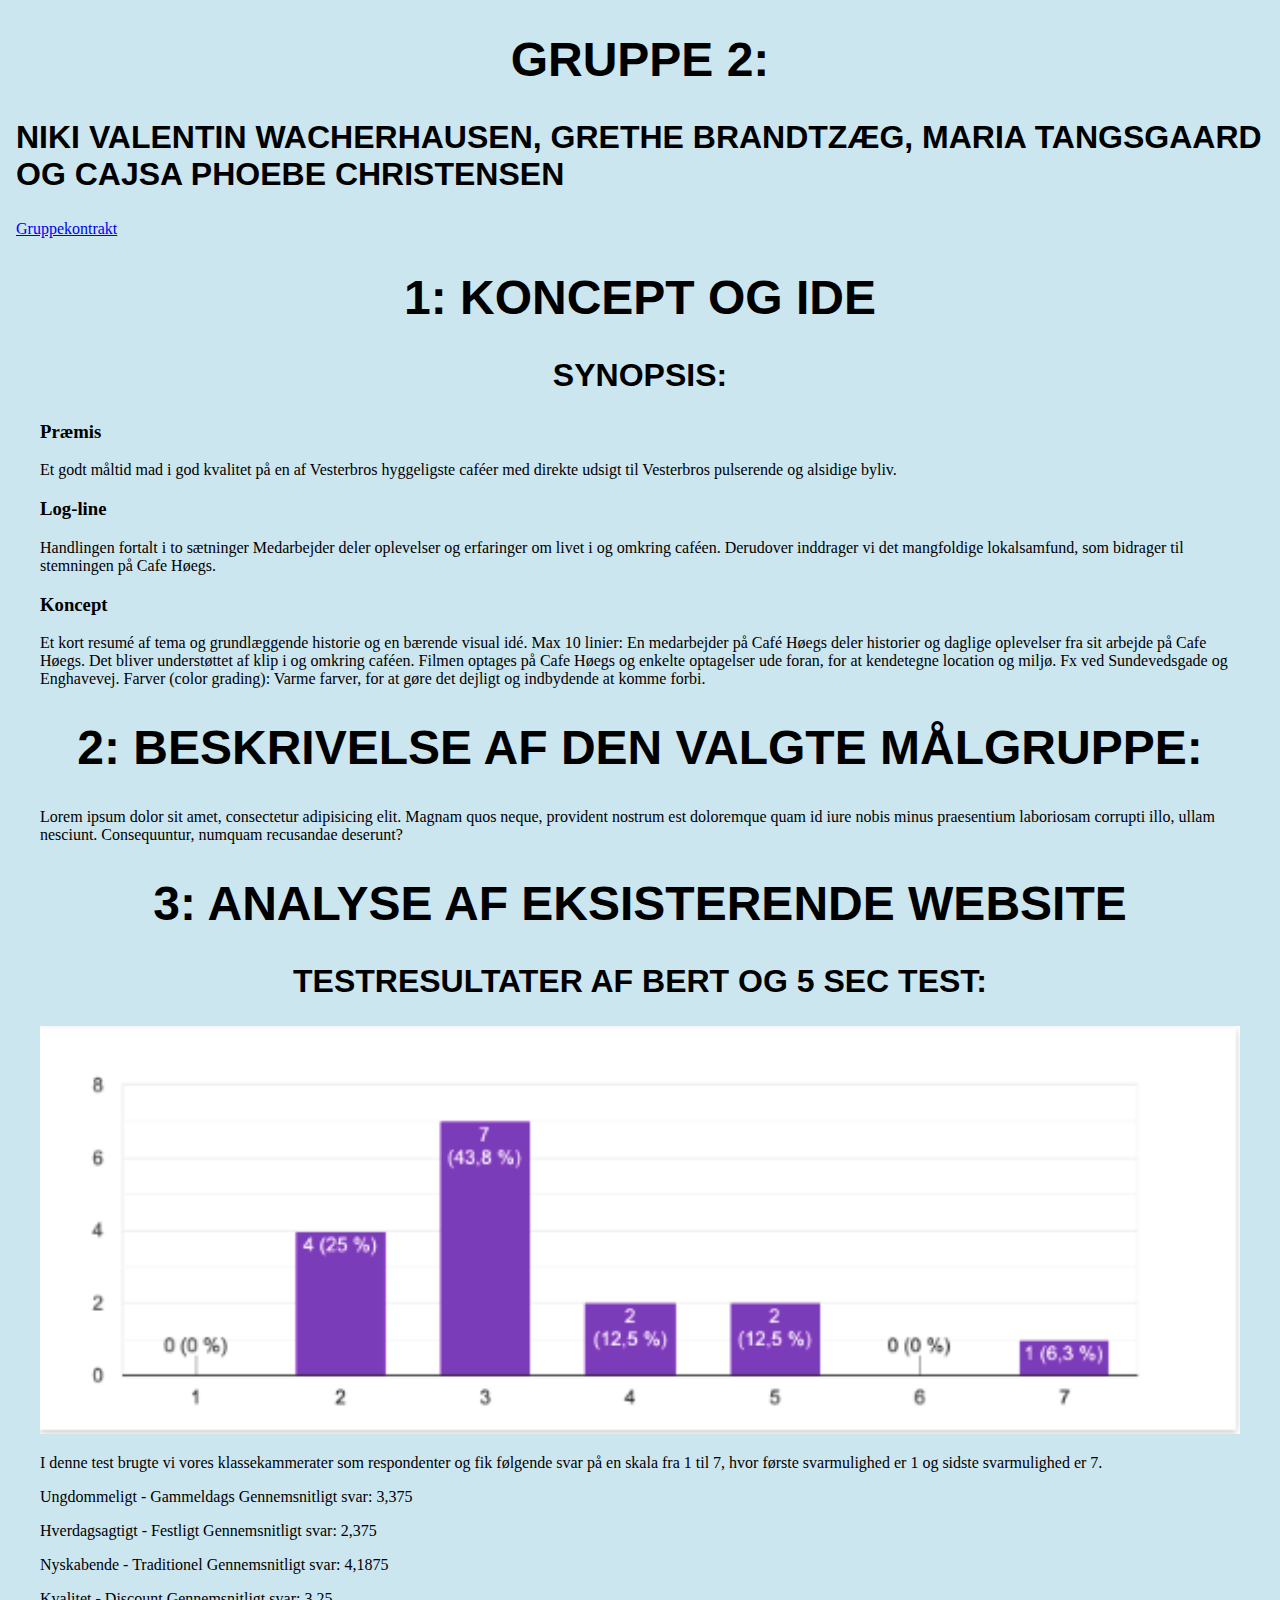
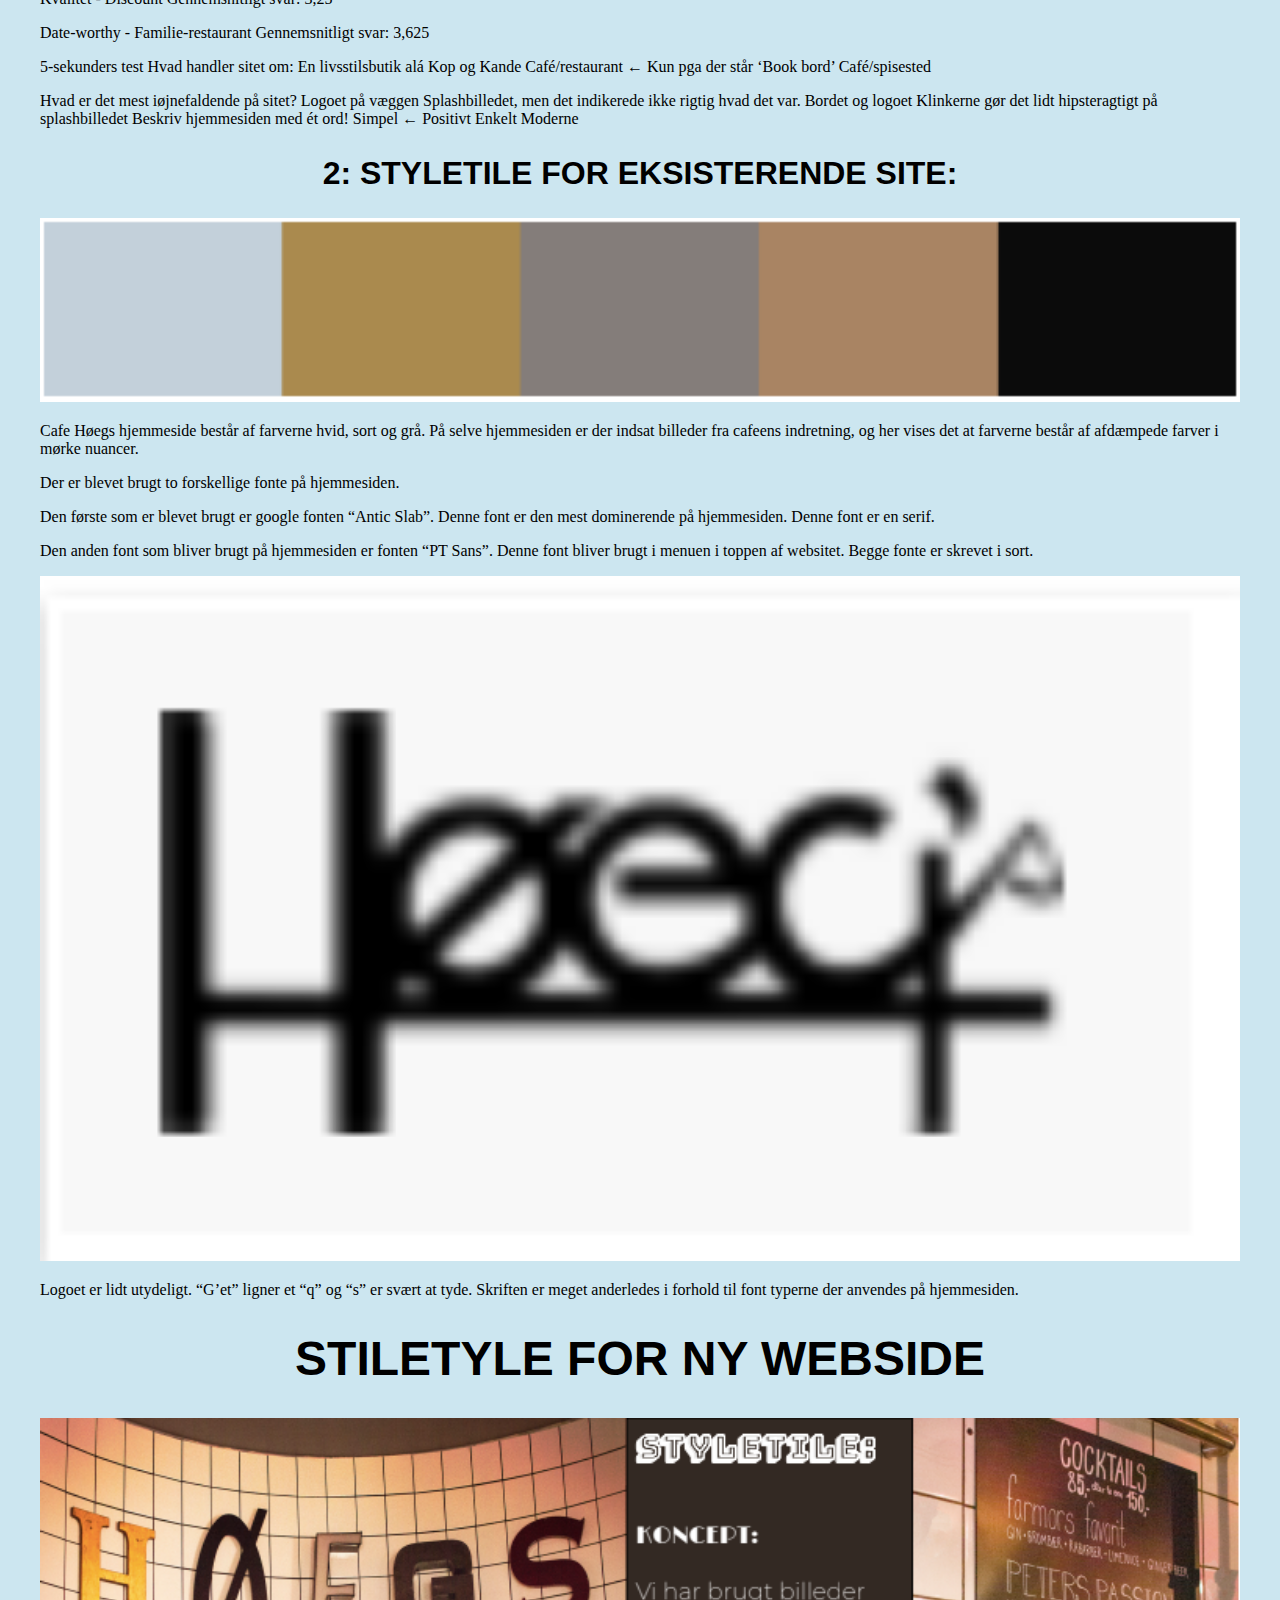
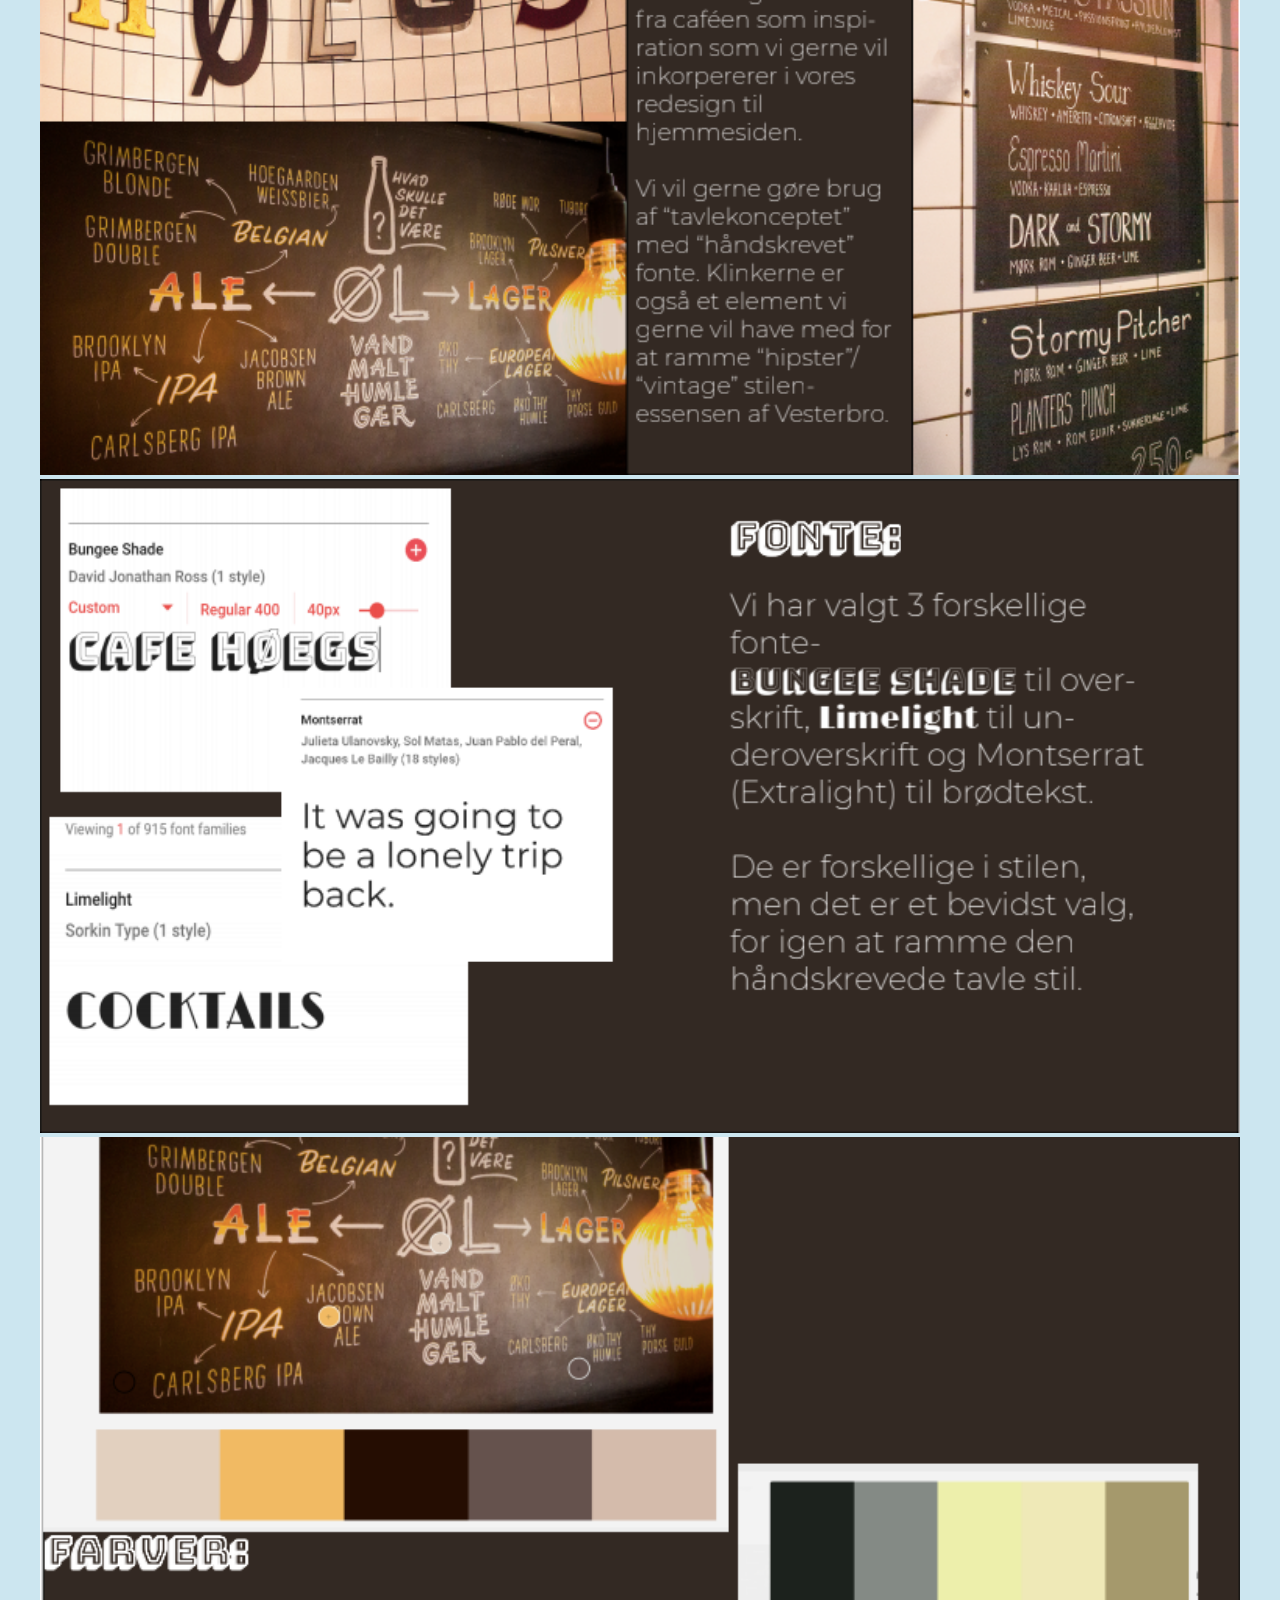
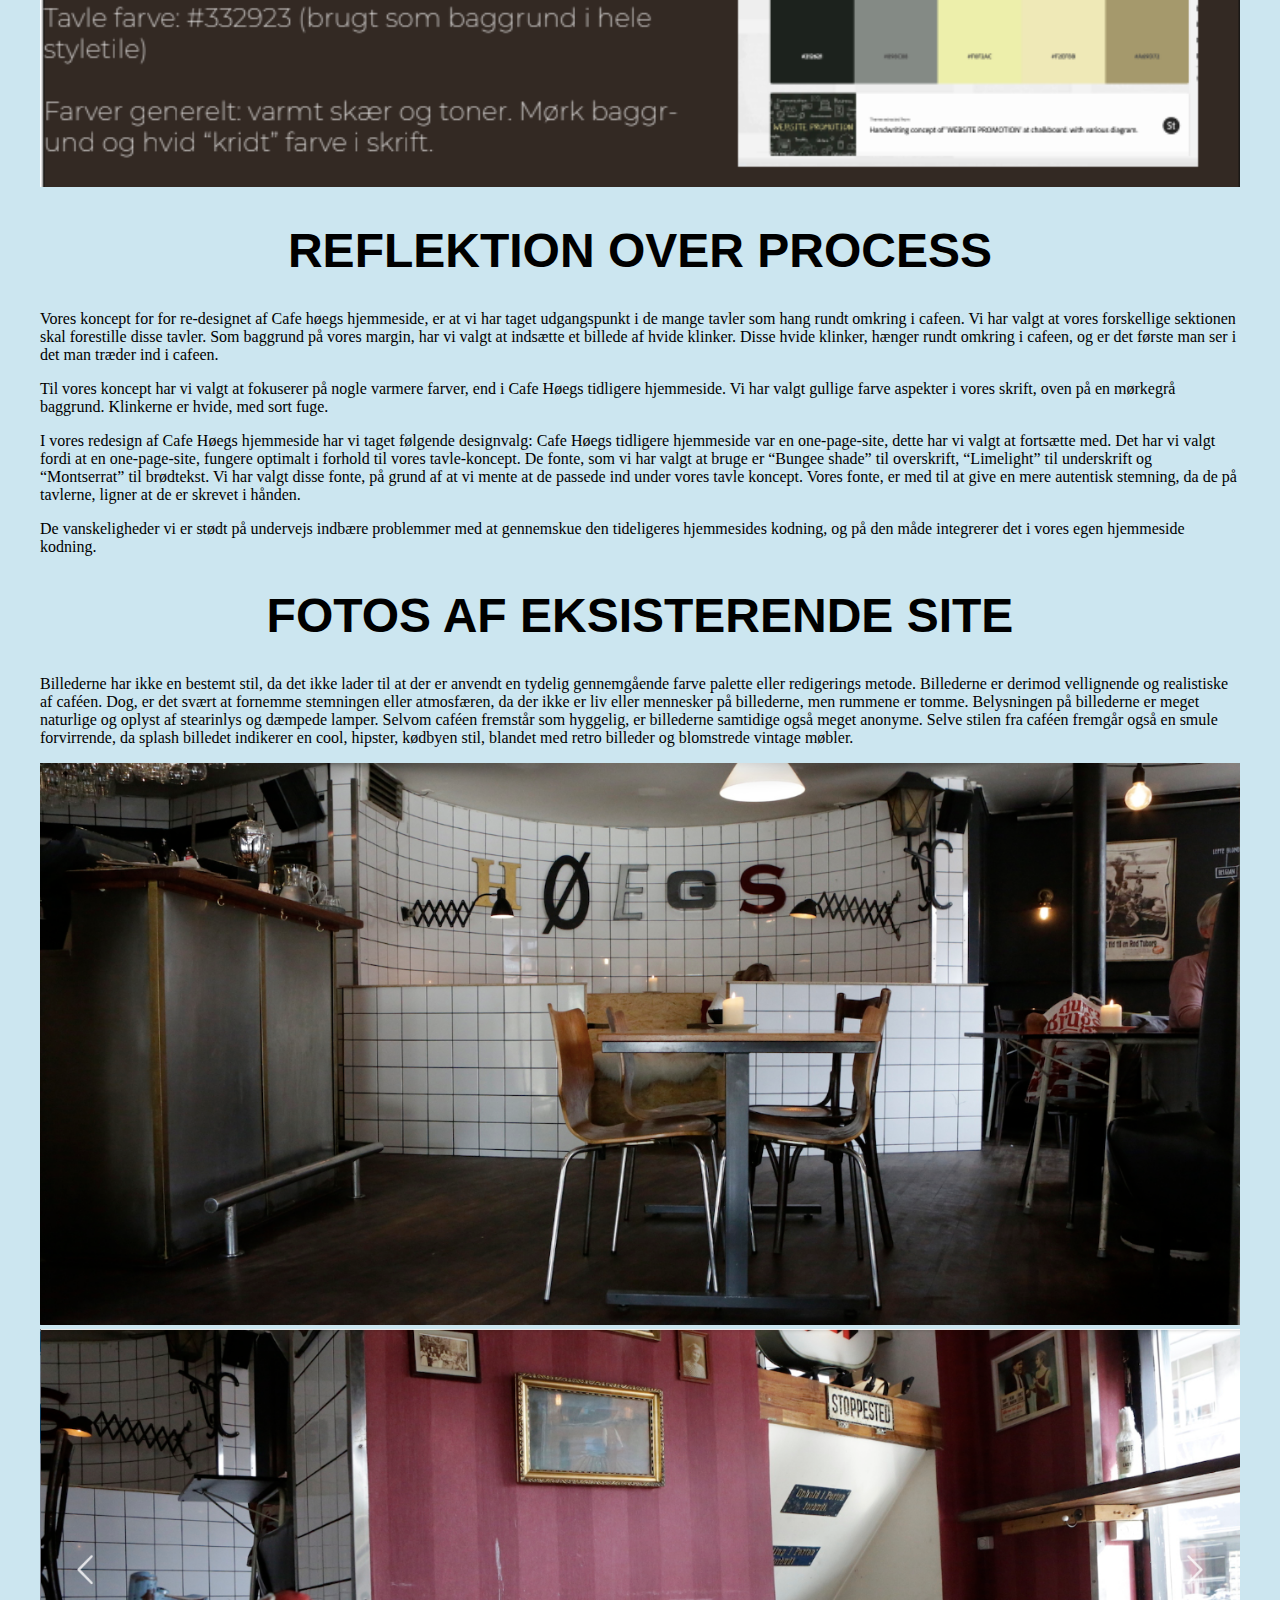
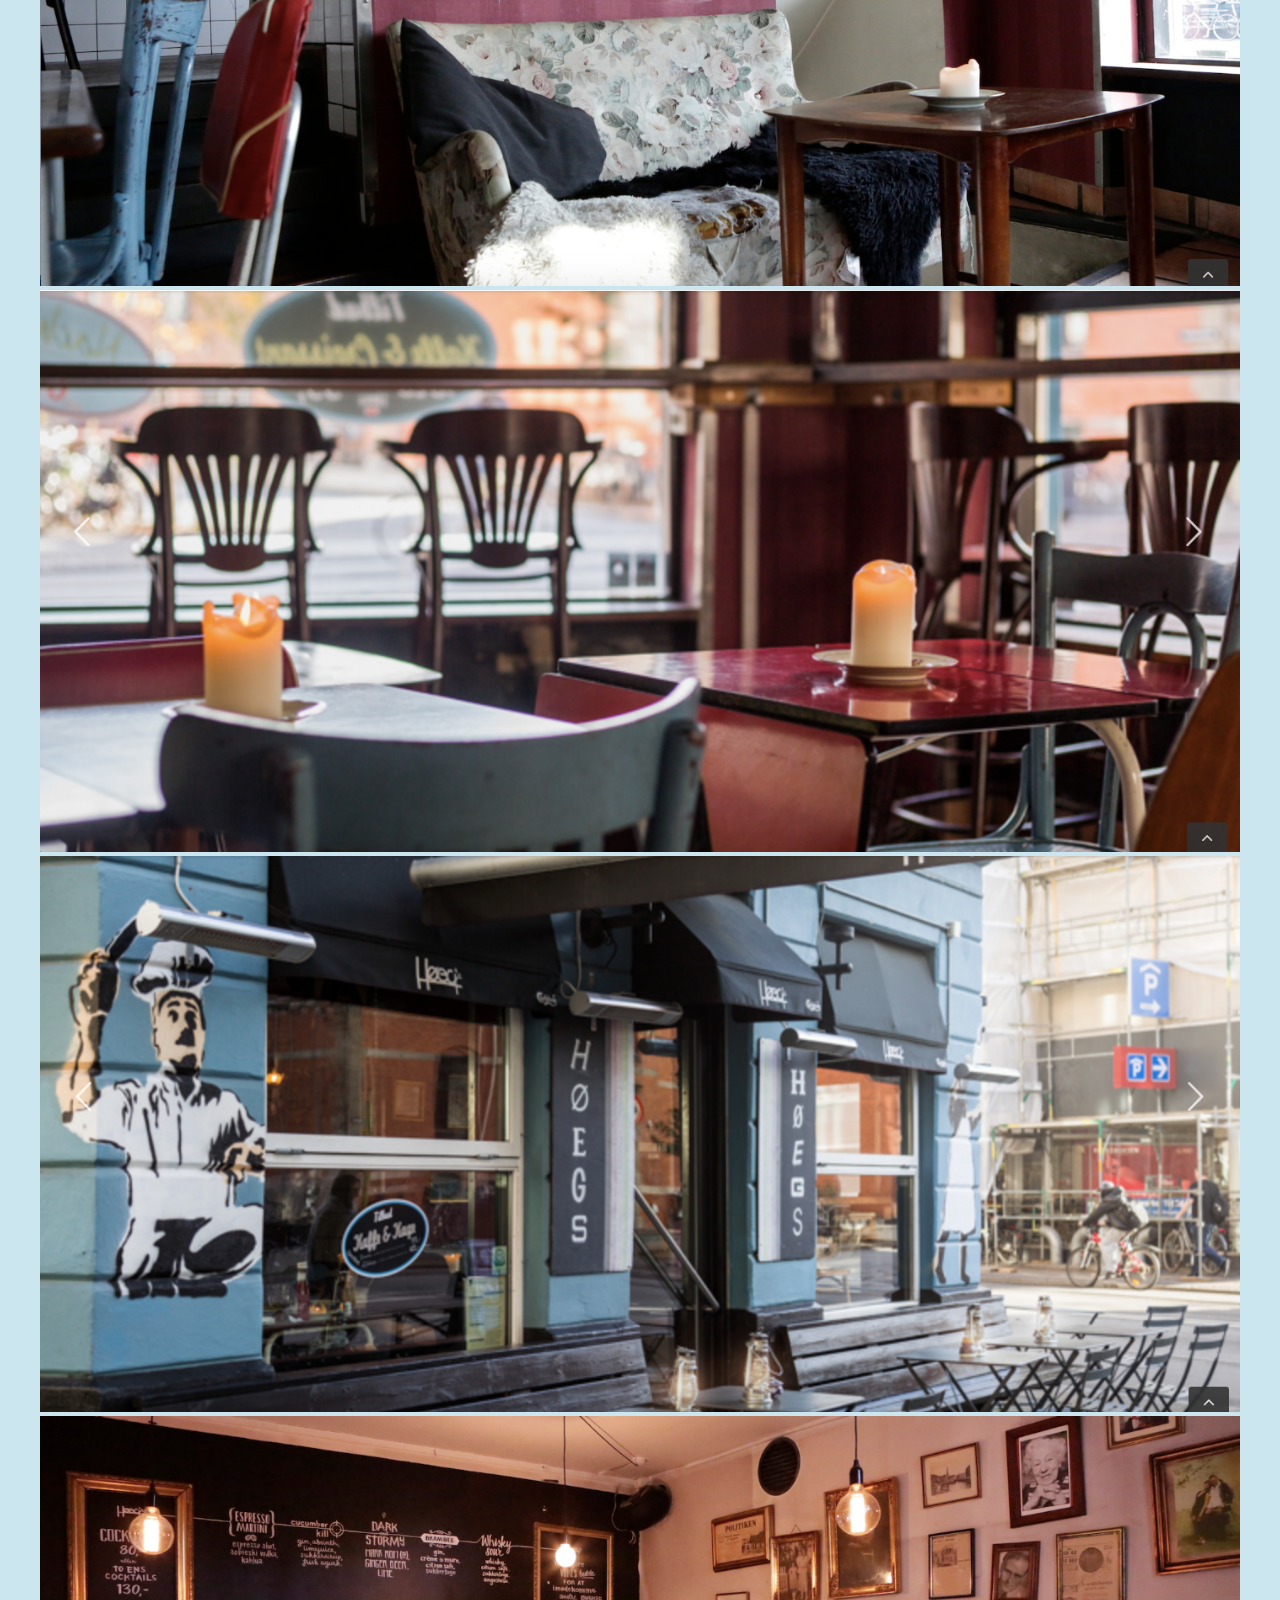
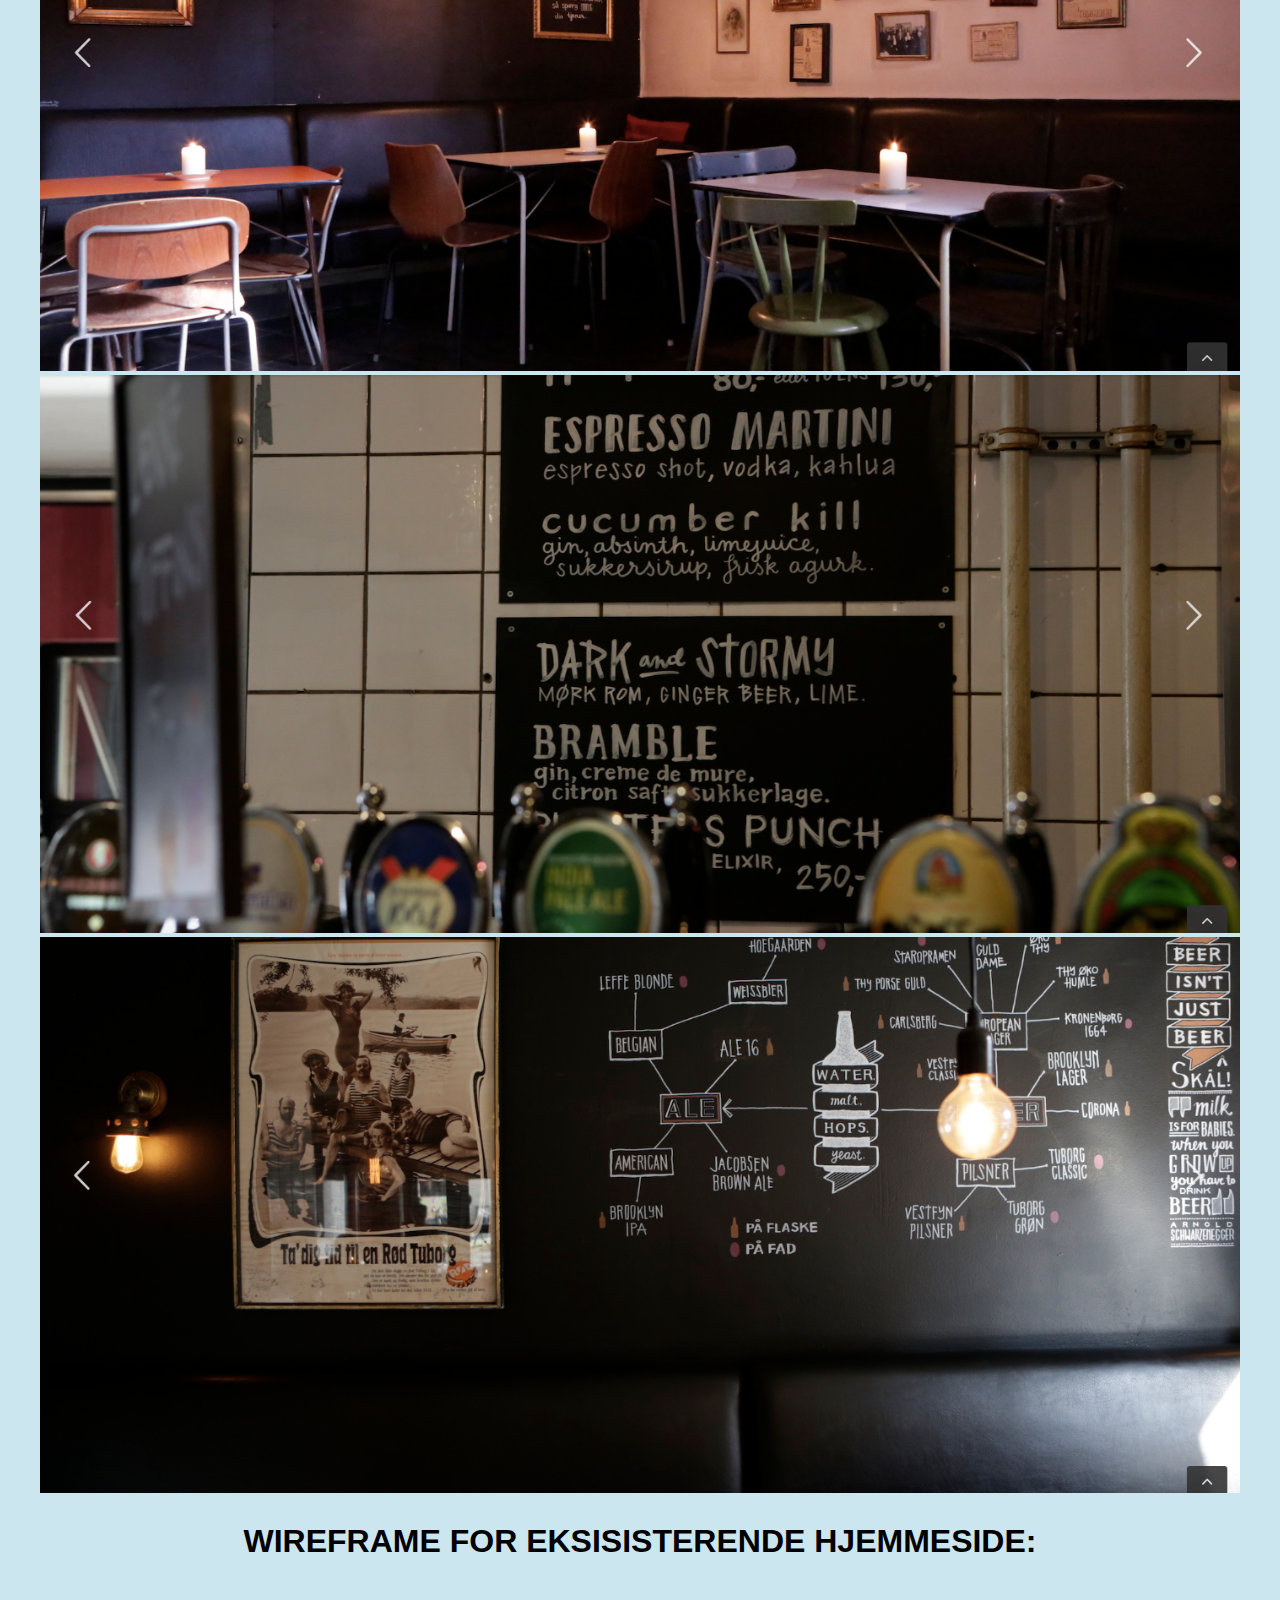
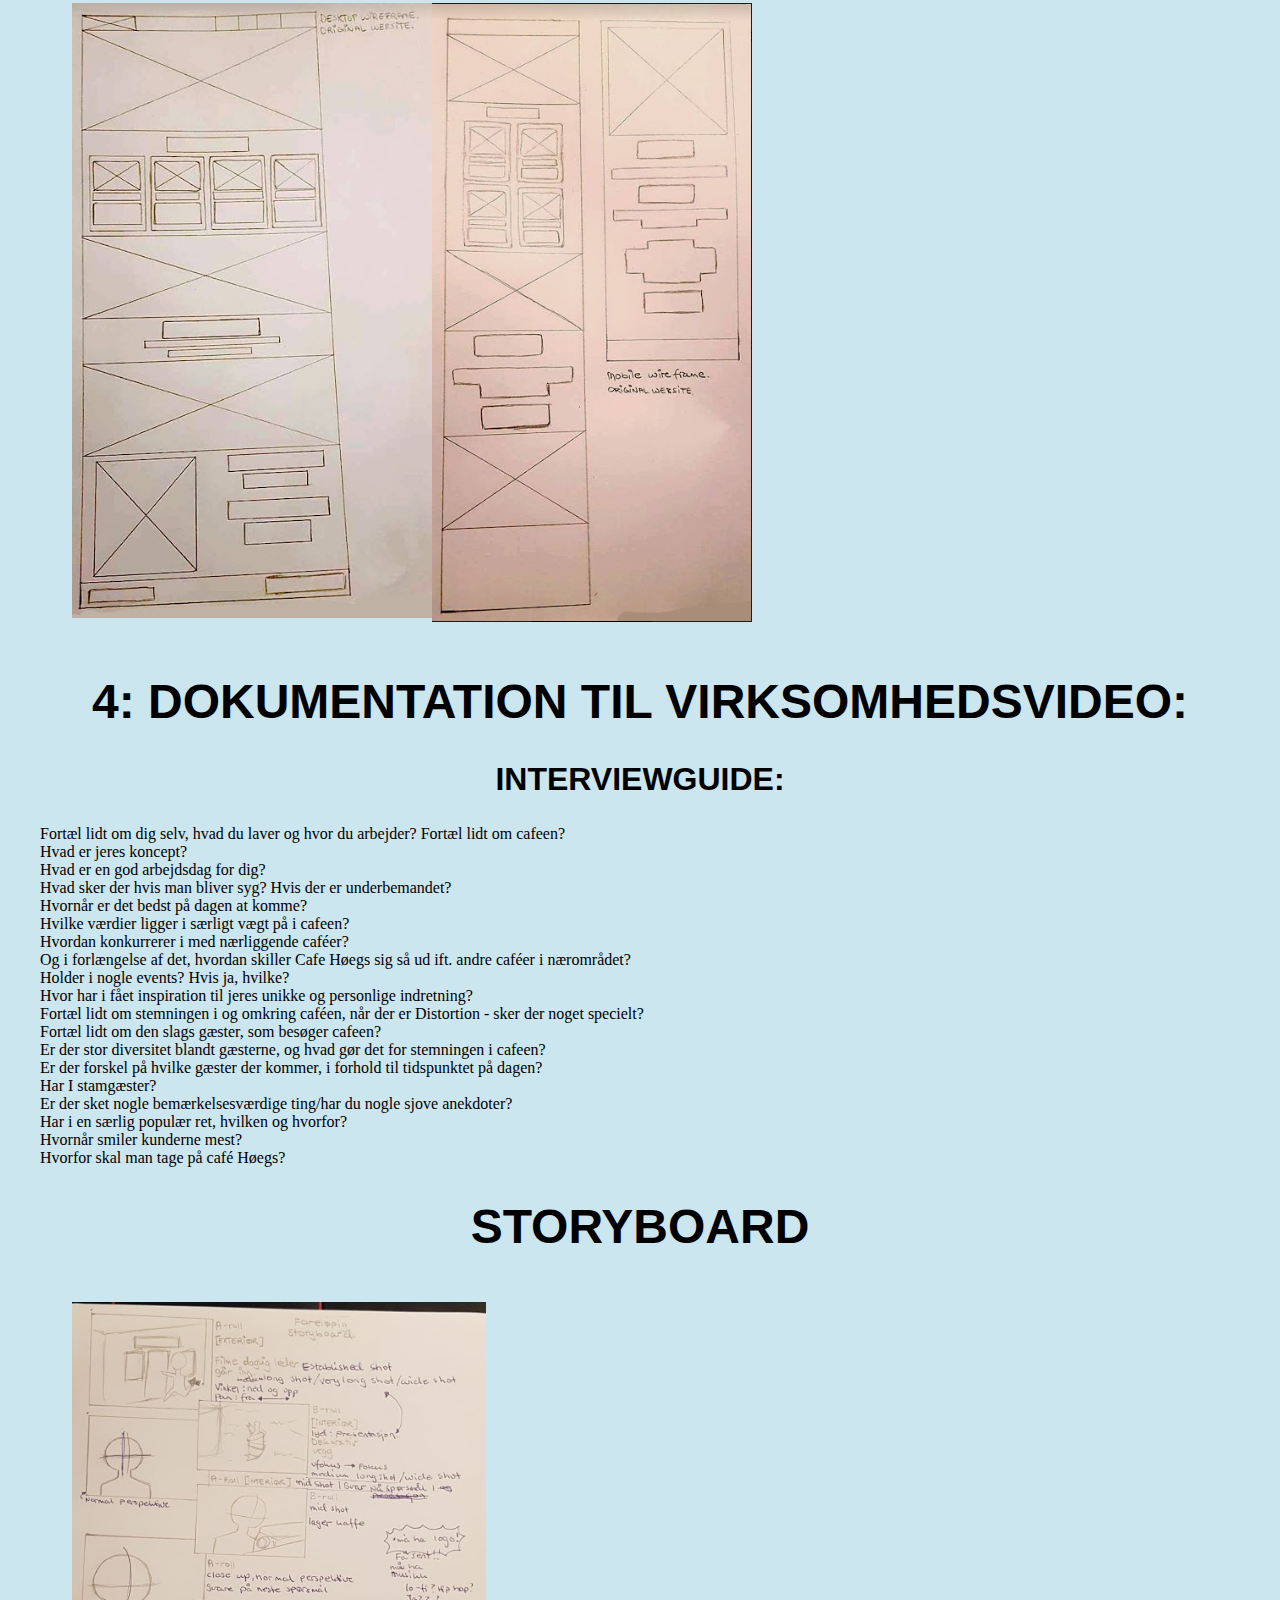
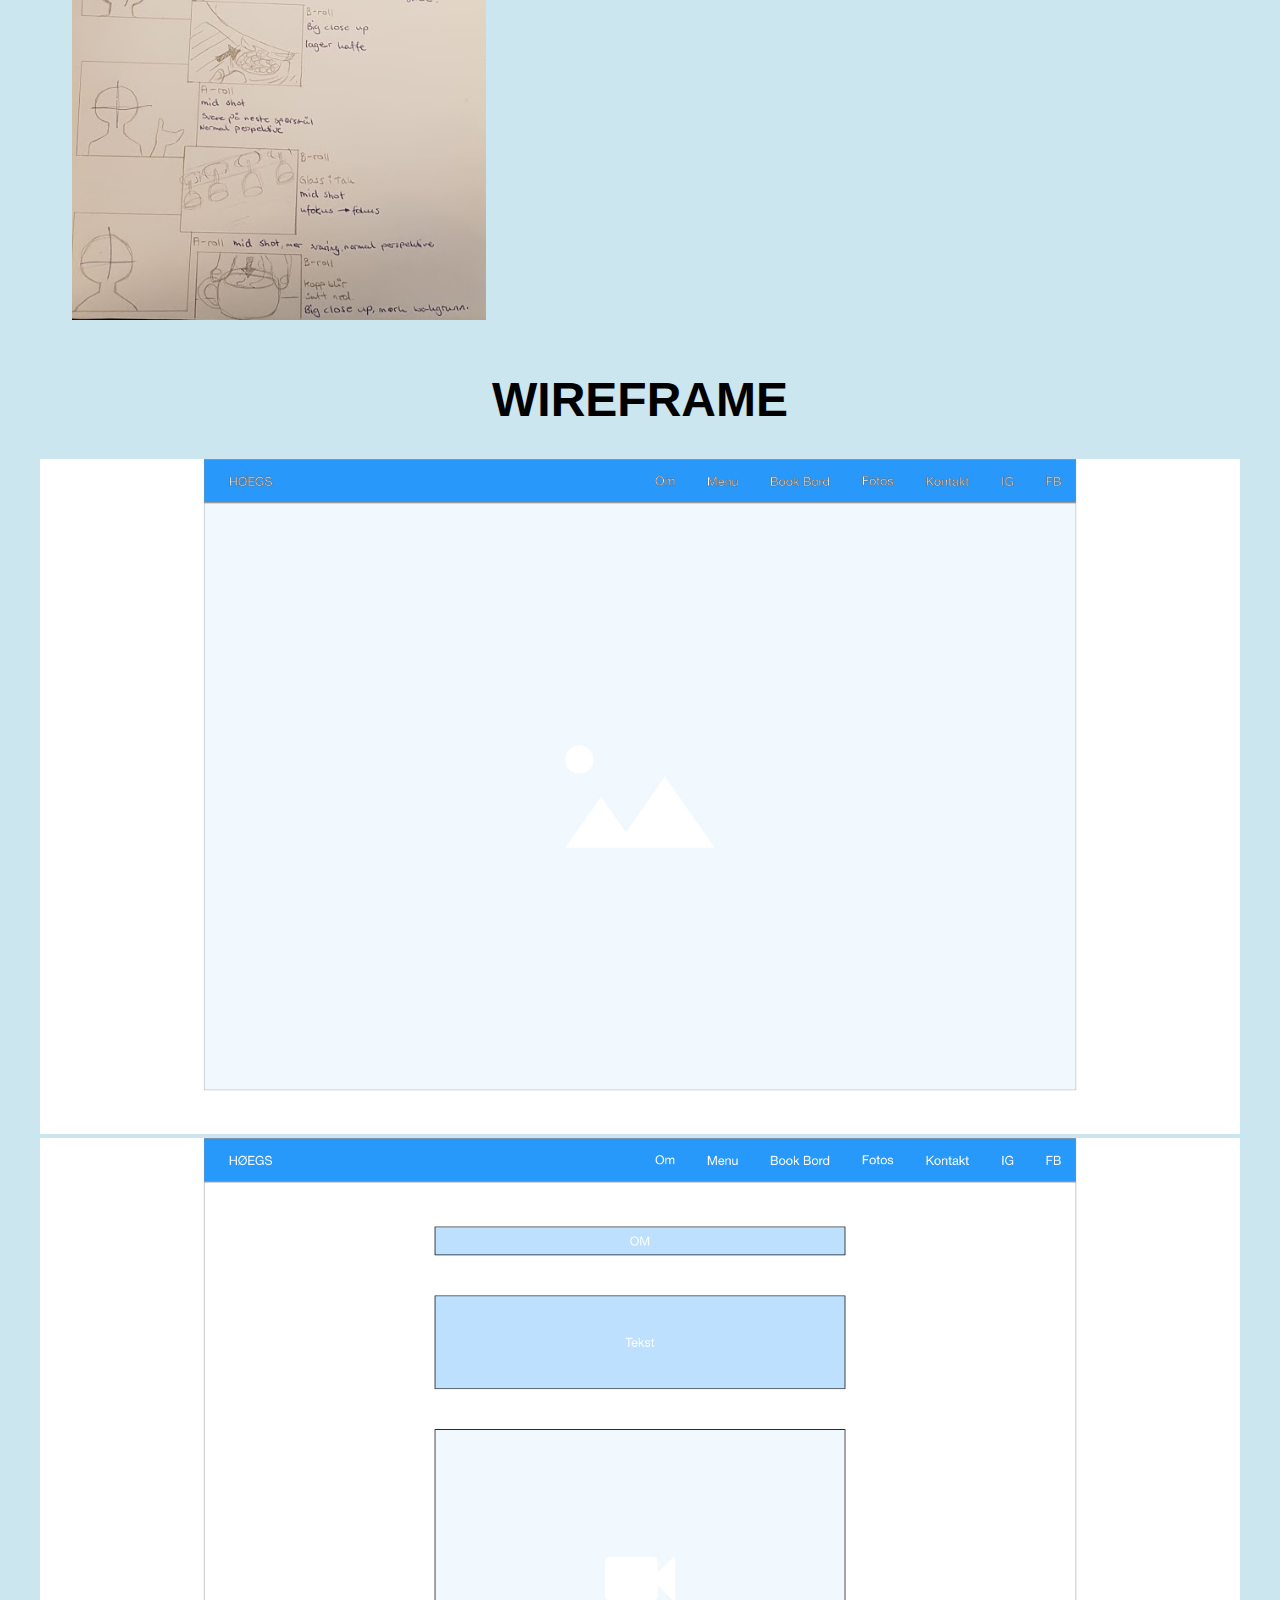
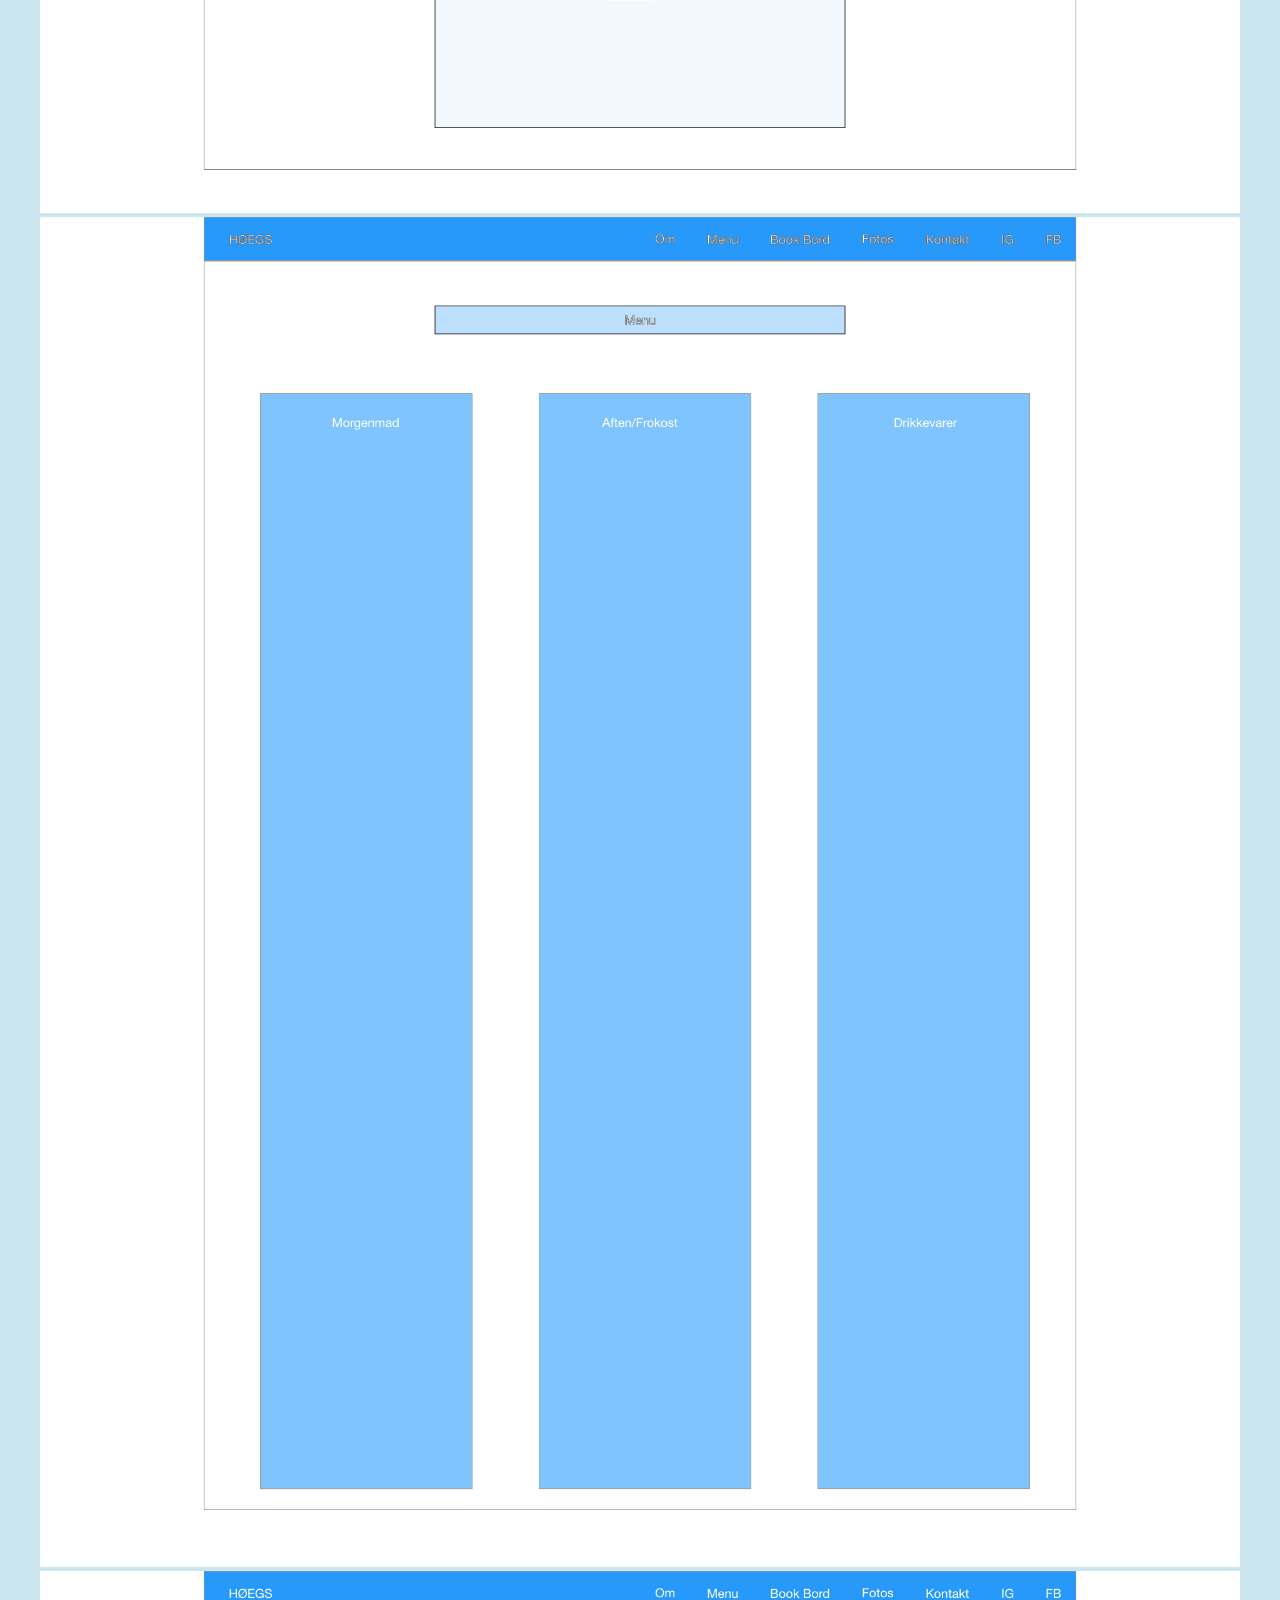
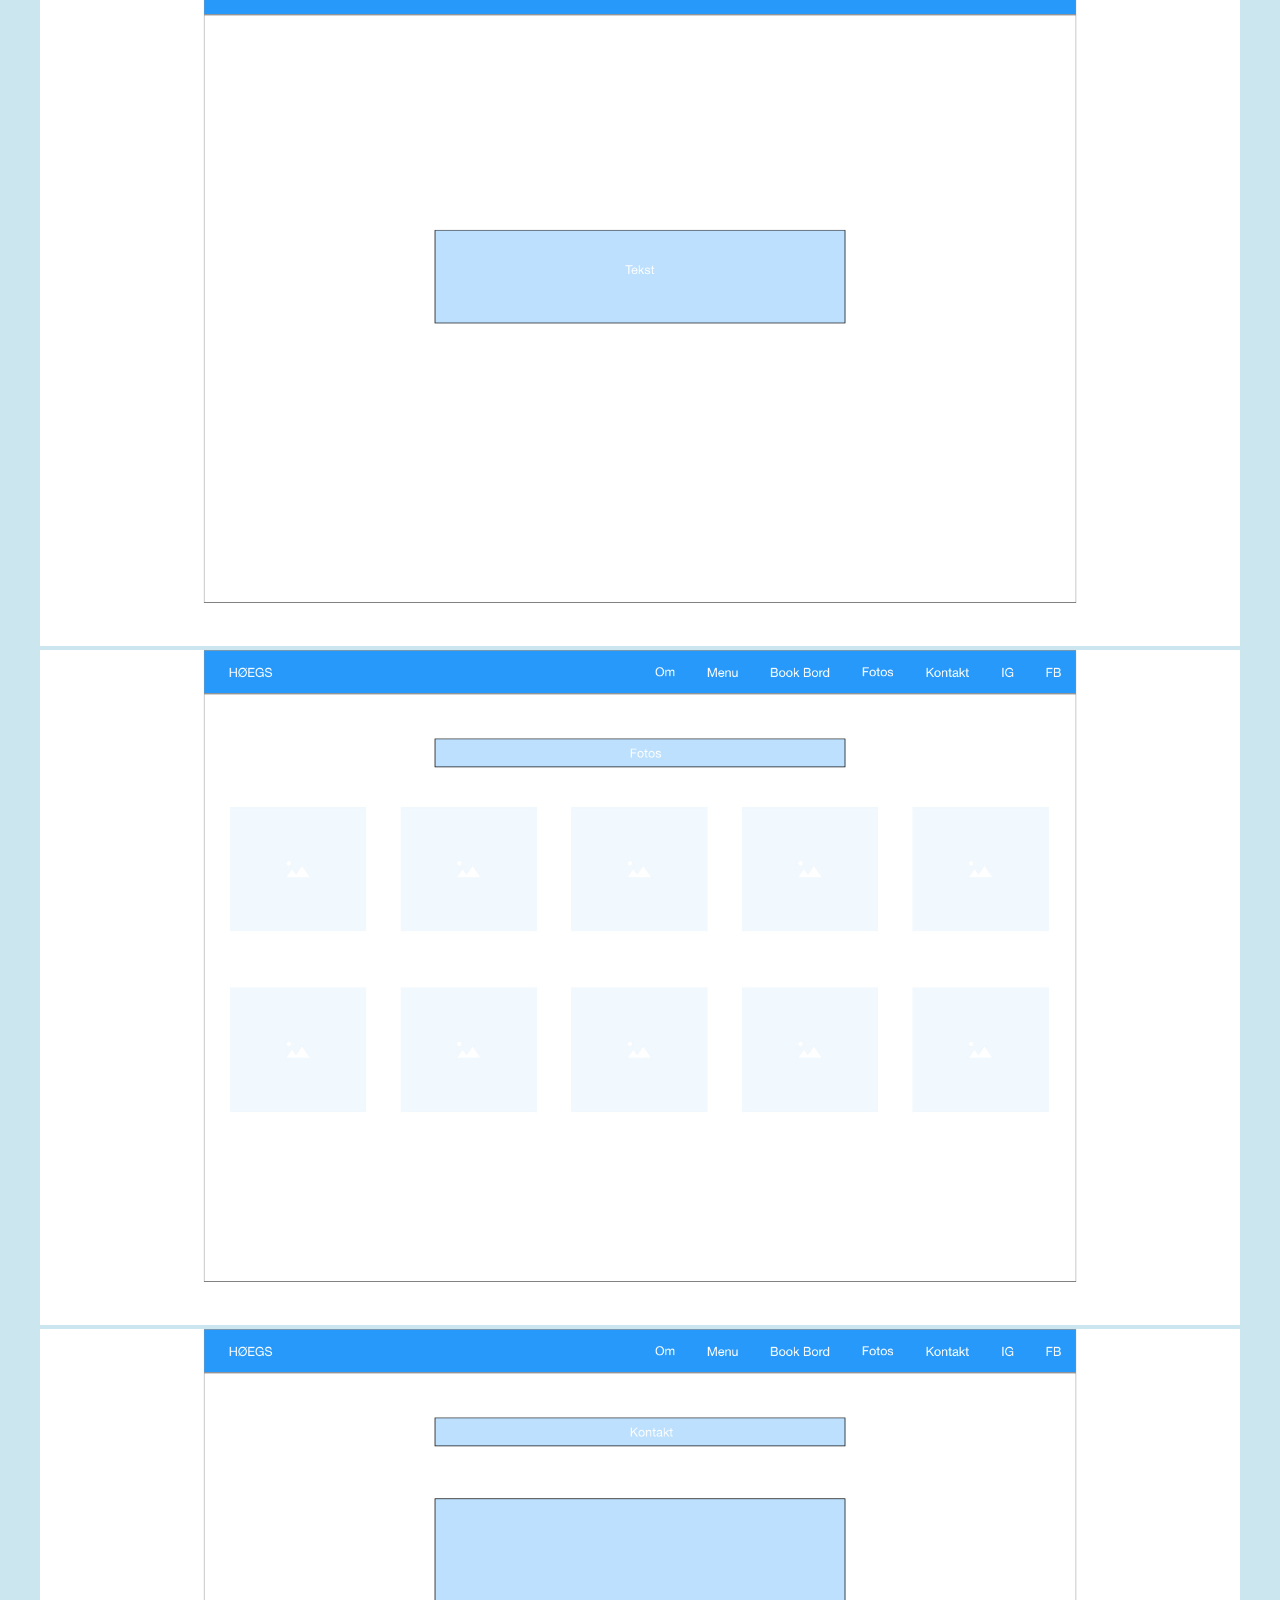
==== commit 168d9dbb: "nye billeder2" ====
--- a/index.html
+++ b/index.html
@@ -61,7 +61,7 @@
 
                 <h2>Testresultater af BERT og 5 sec test:</h2>
 
-                <div><img src="bert_resultater.png"></div>
+                <div><img src="billeder/bert.png"></div>
 
                 <p>I denne test brugte vi vores klassekammerater som respondenter og fik følgende svar på en skala fra 1 til 7, hvor første svarmulighed er 1 og sidste svarmulighed er 7. </p>
 
@@ -106,7 +106,7 @@
         <h2>2: Styletile for eksisterende site:</h2>
         <div class="sectionwrapper">
             <div class="conl1">
-                <div><img src="farvepalette.png"></div>
+                <div><img src="billeder/farve.png"></div>
                 <p>Cafe Høegs hjemmeside består af farverne hvid, sort og grå.
                     På selve hjemmesiden er der indsat billeder fra cafeens indretning, og her vises det at farverne består af afdæmpede farver i mørke nuancer.</p>
             </div>
@@ -121,7 +121,7 @@
             </div>
             <div class="col4">
 
-                <div><img src="logo.png"> </div>
+                <div><img src="billeder/logo.png"> </div>
                 <p>Logoet er lidt utydeligt. “G’et” ligner et “q” og “s” er svært at tyde. Skriften er meget anderledes i forhold til font typerne der anvendes på hjemmesiden. </p>
 
             </div>
@@ -306,4 +306,6 @@
 
 
 
-</body></html>
+</body>
+
+</html>
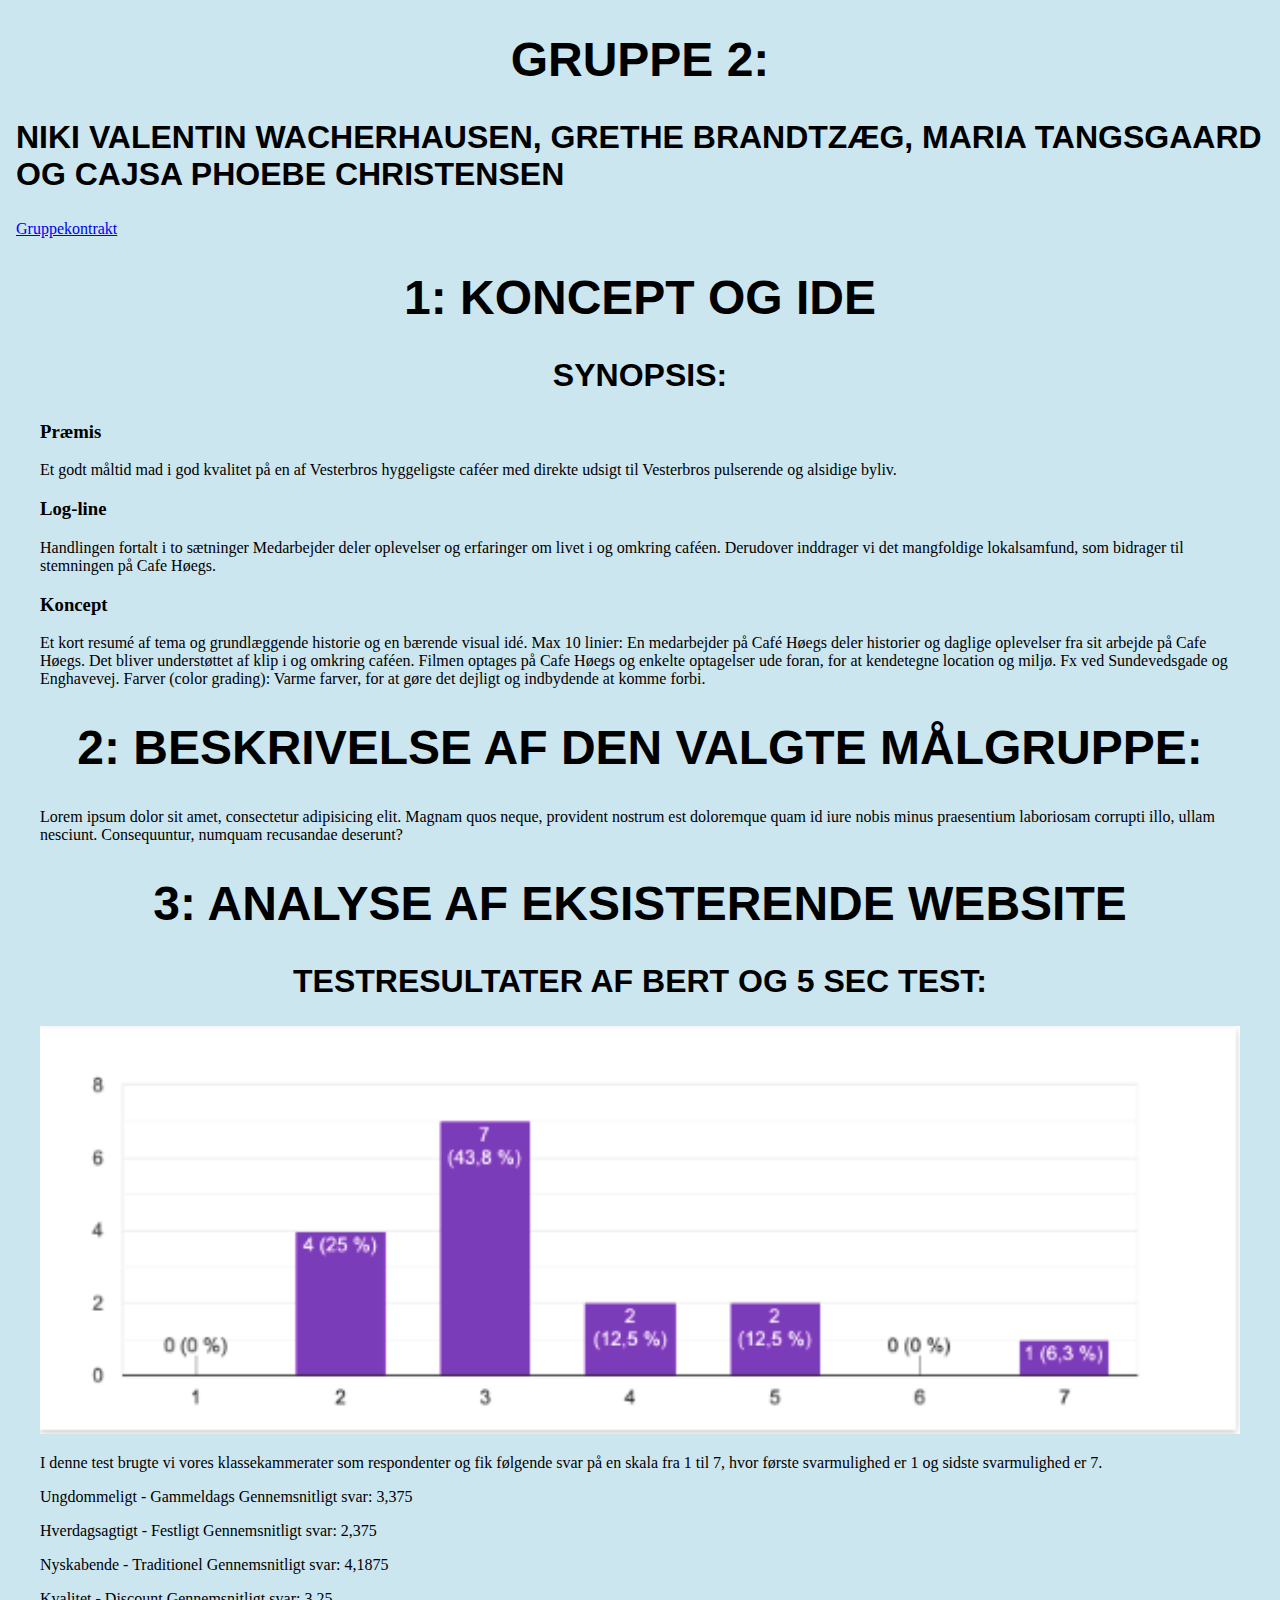
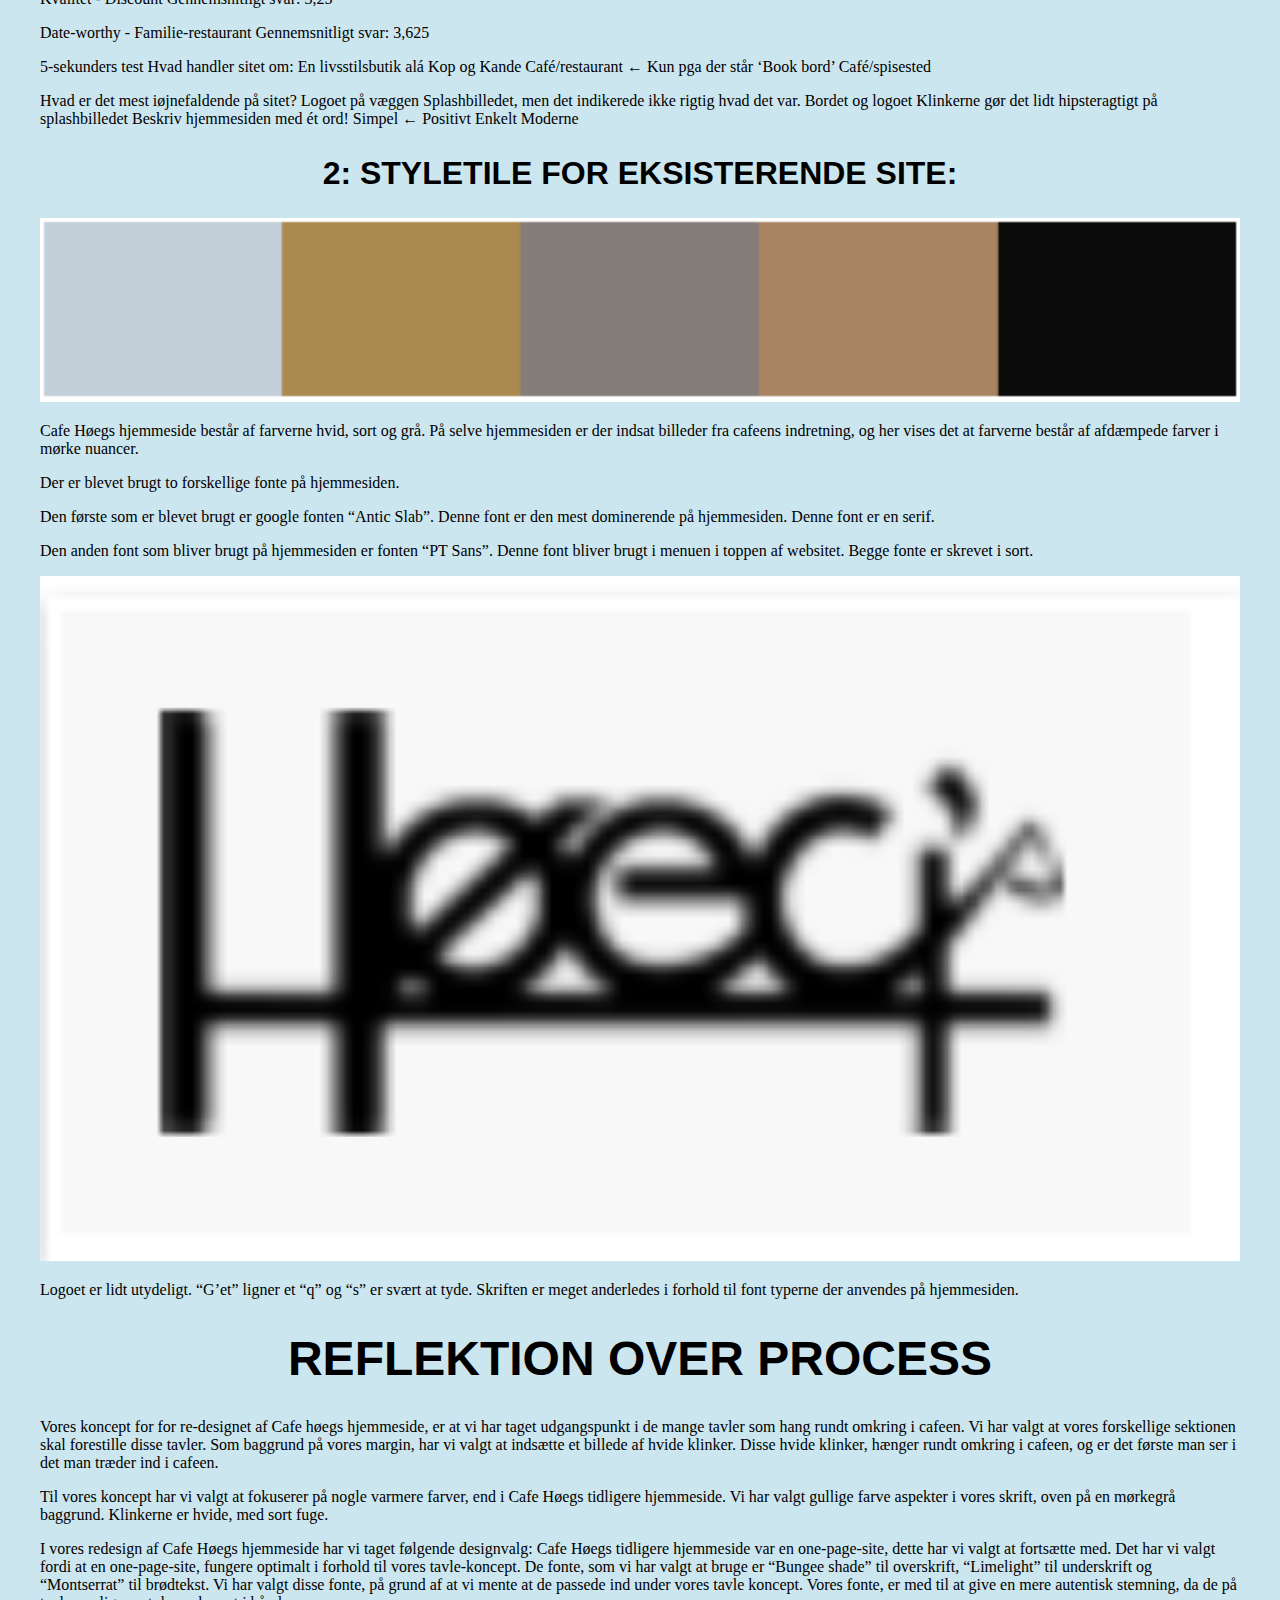
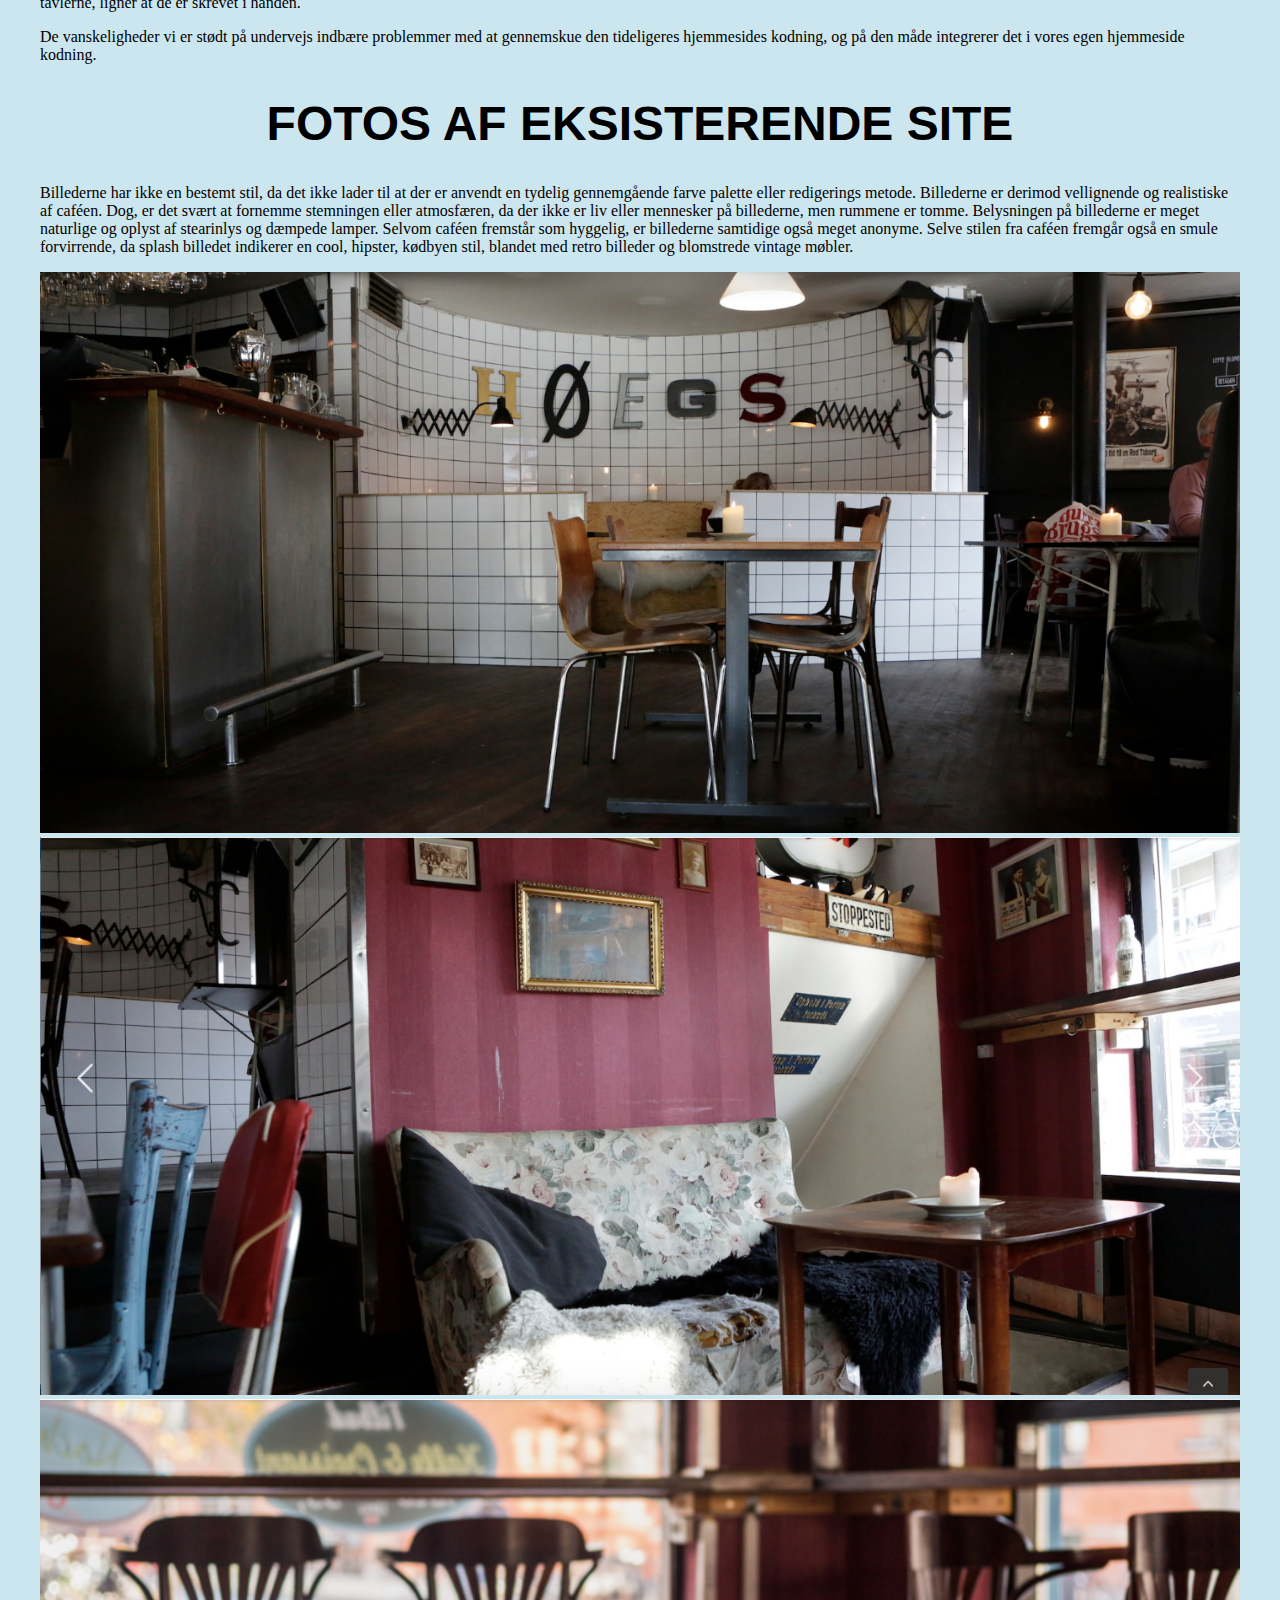
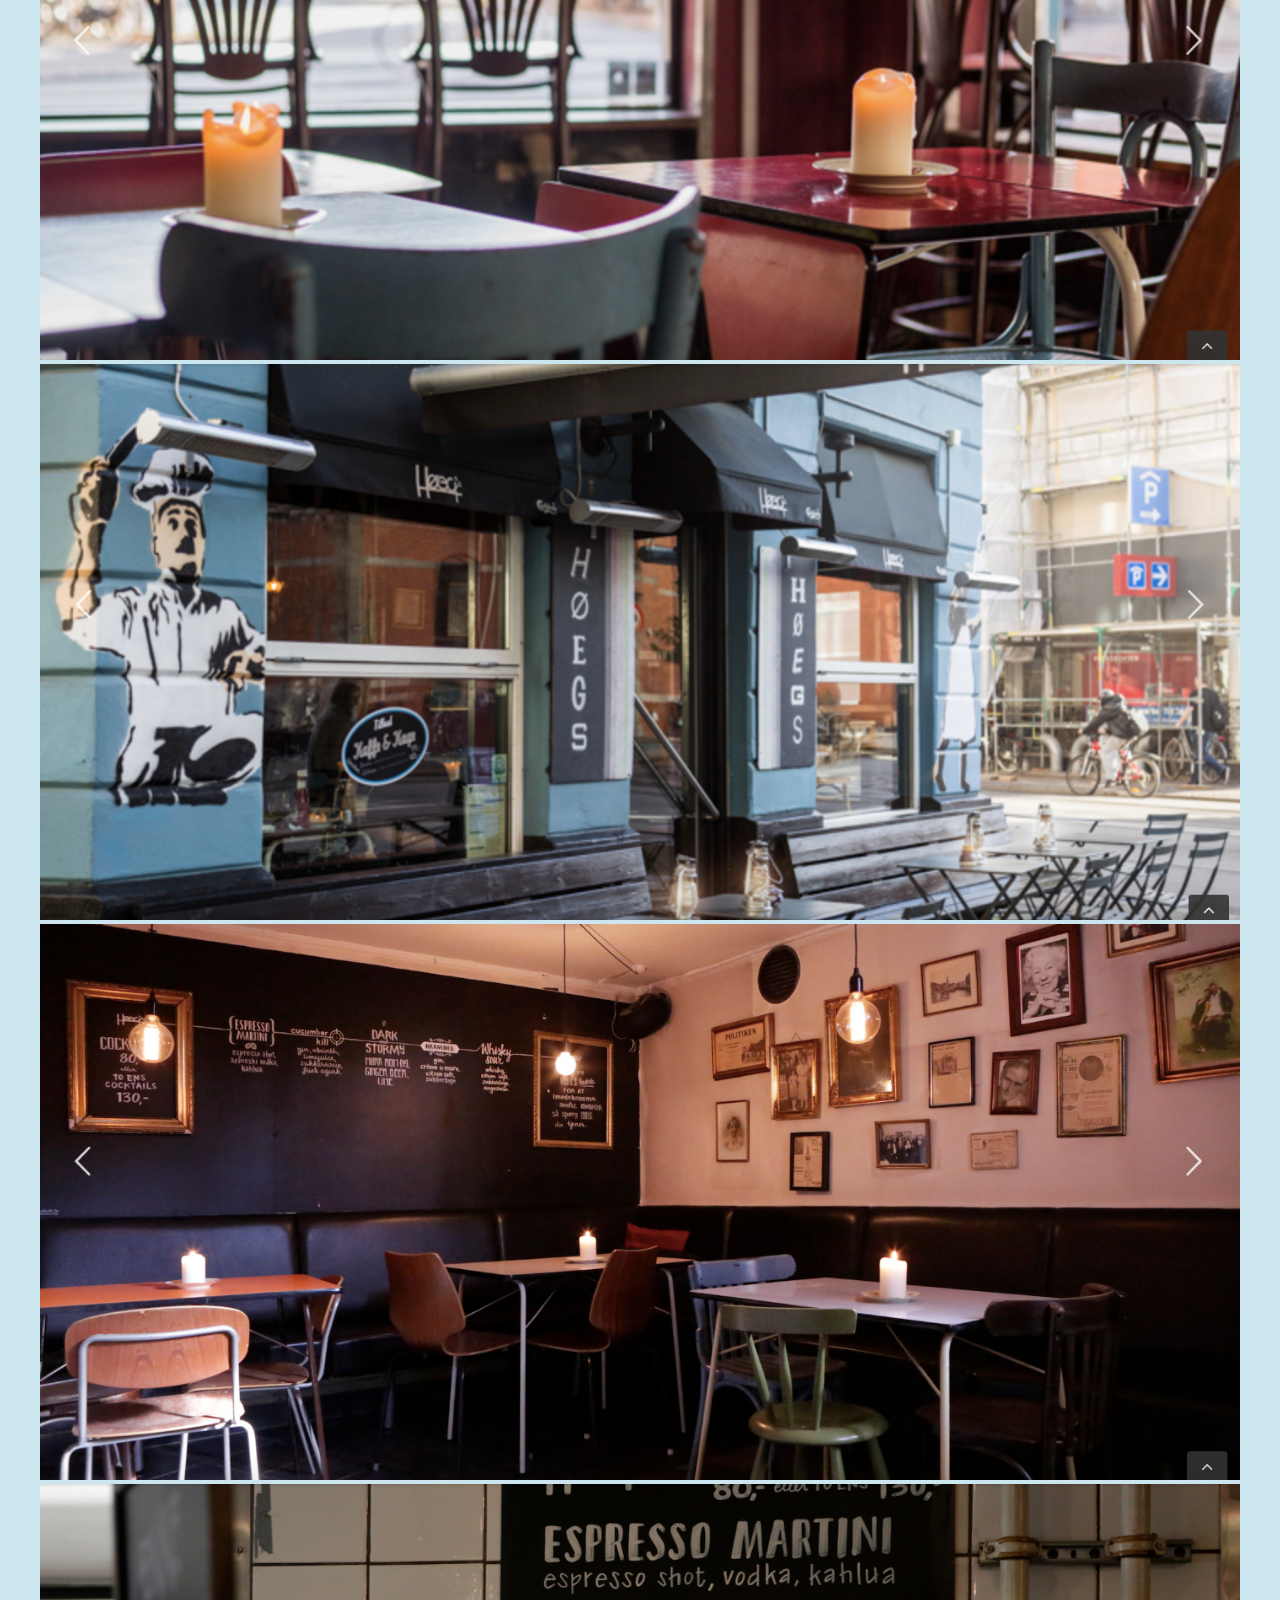
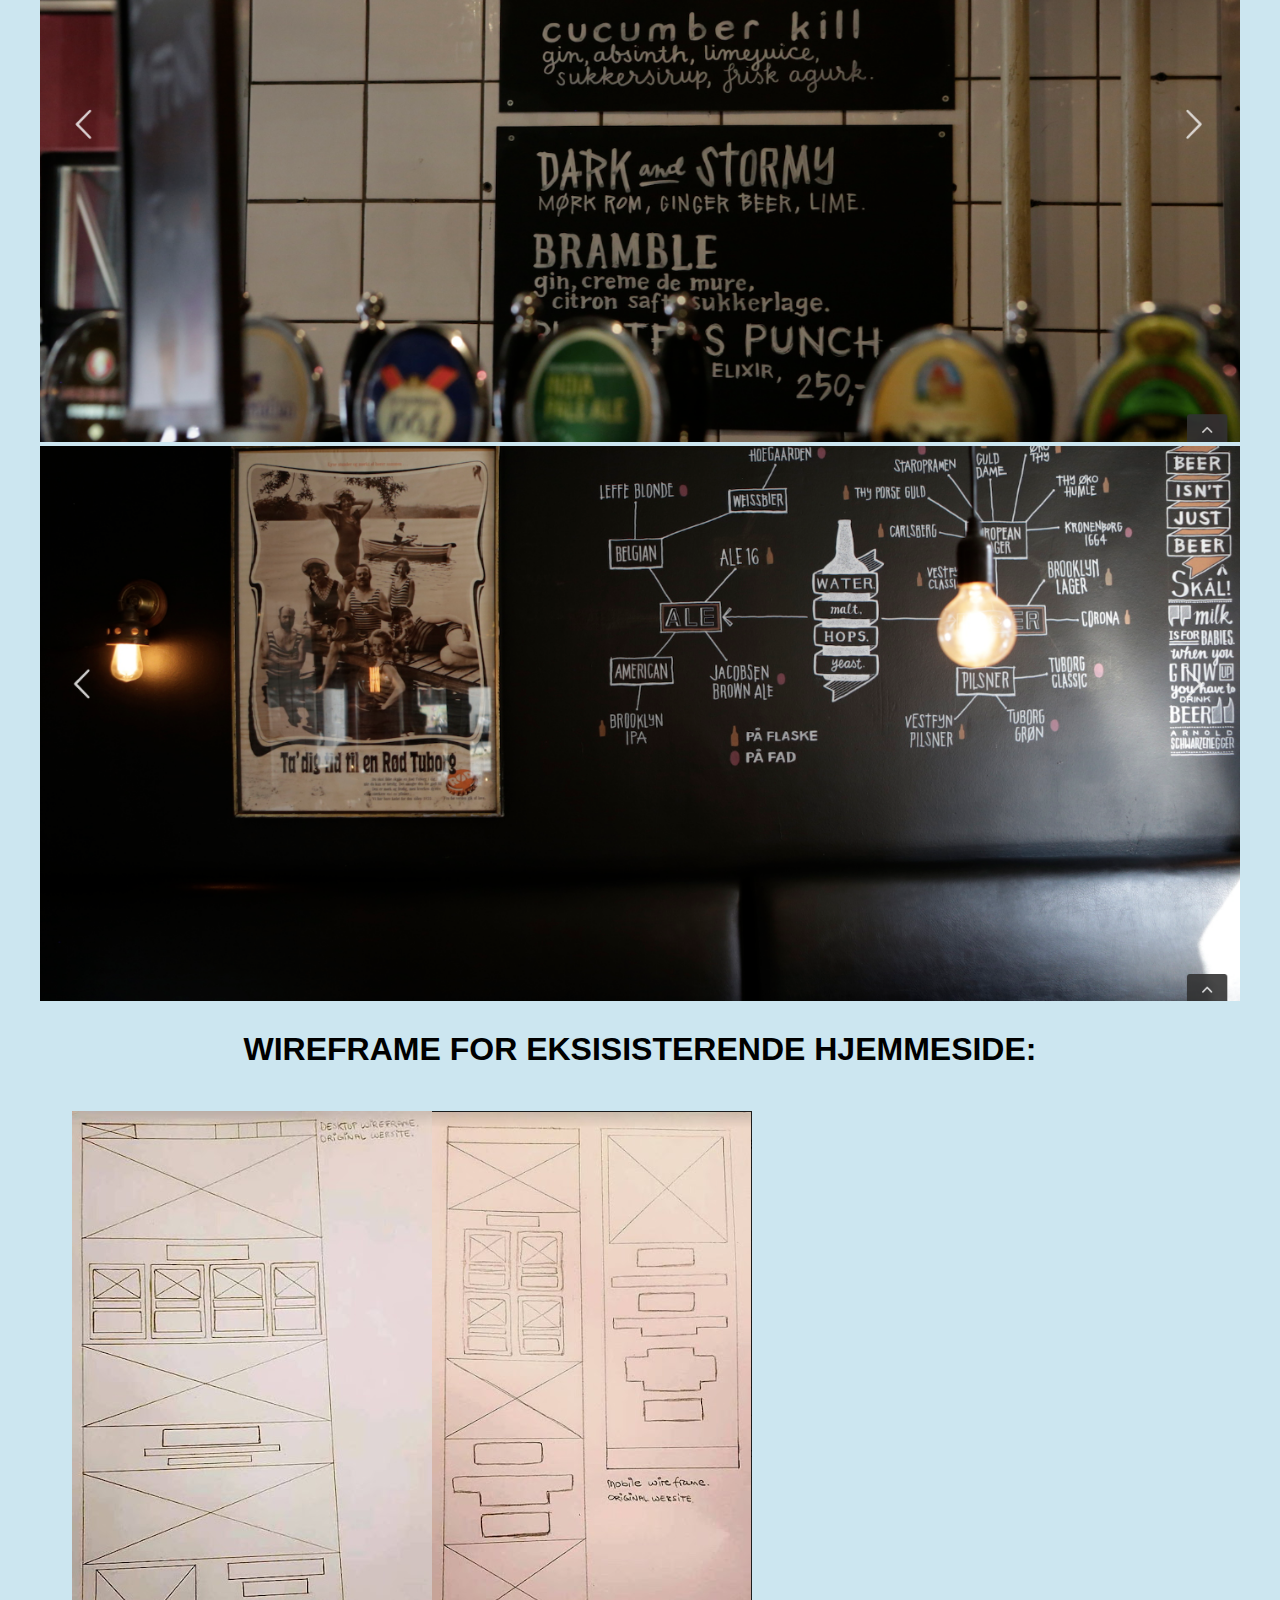
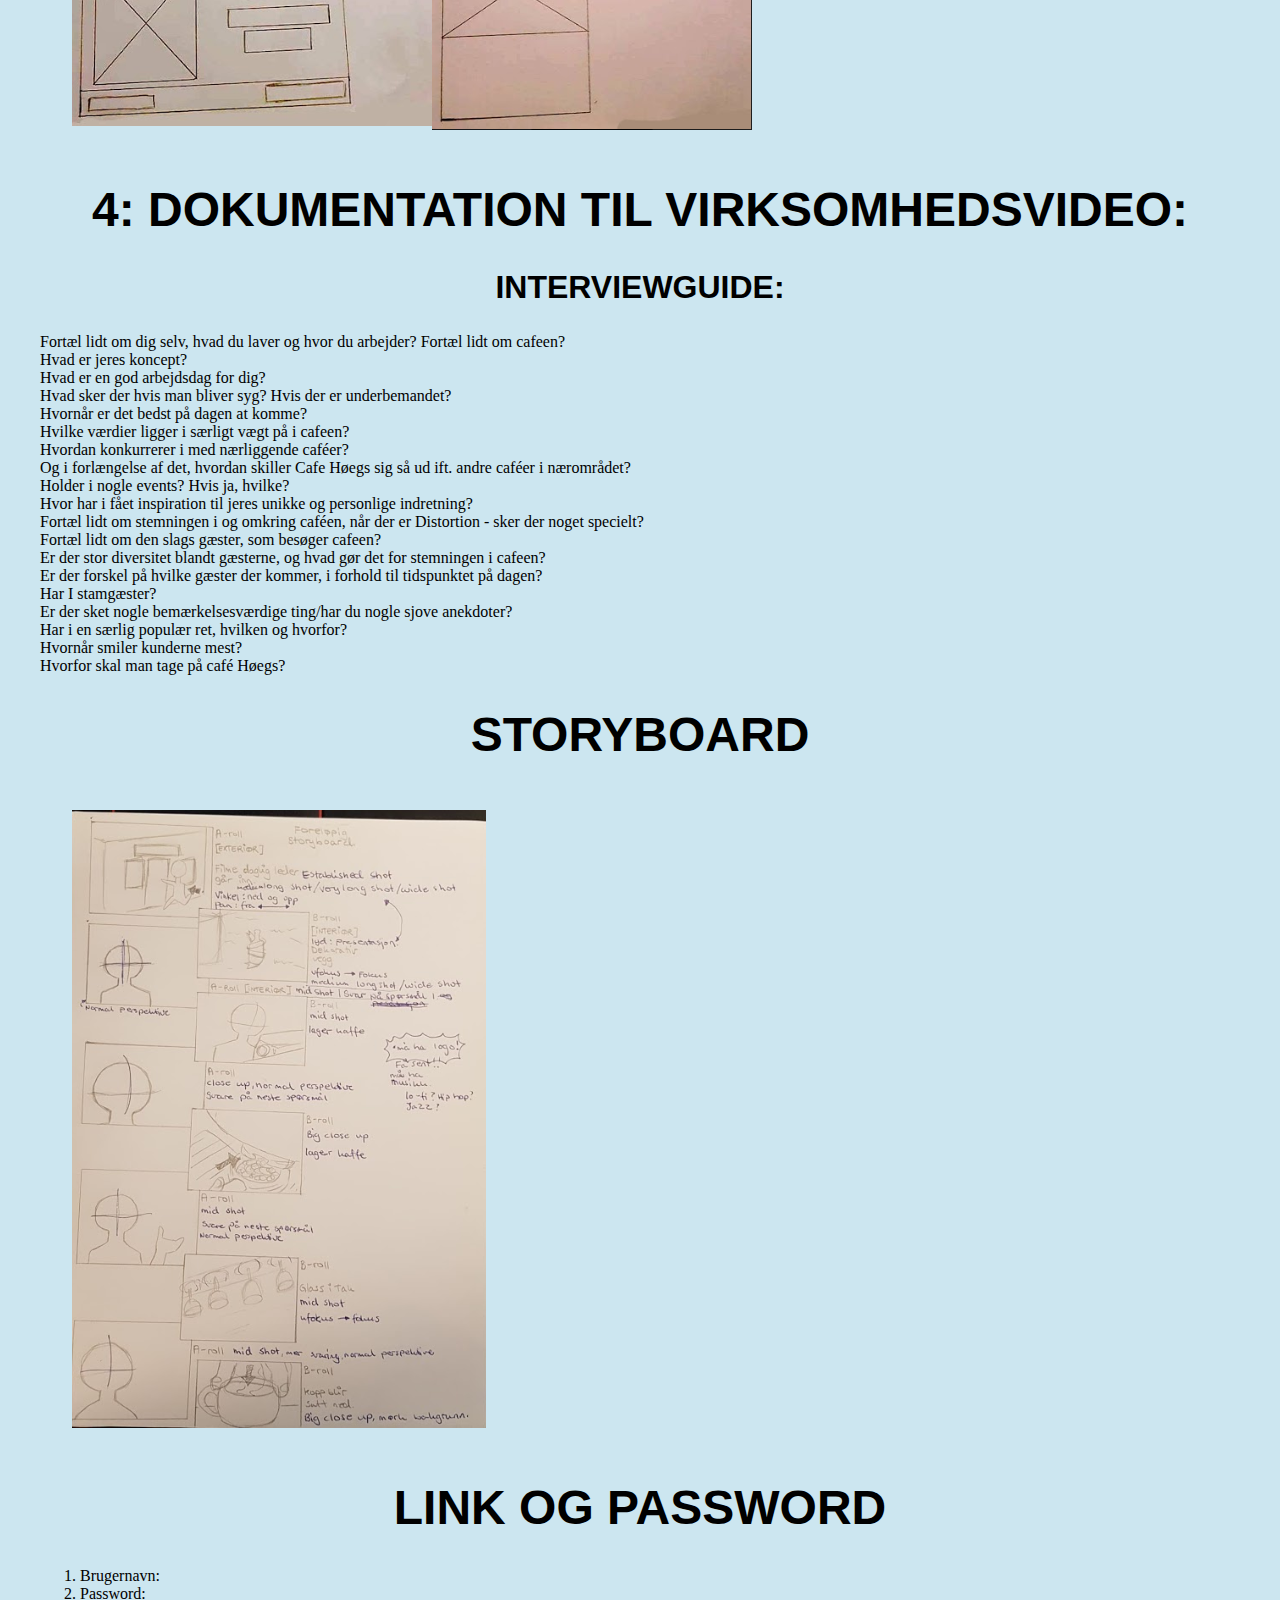
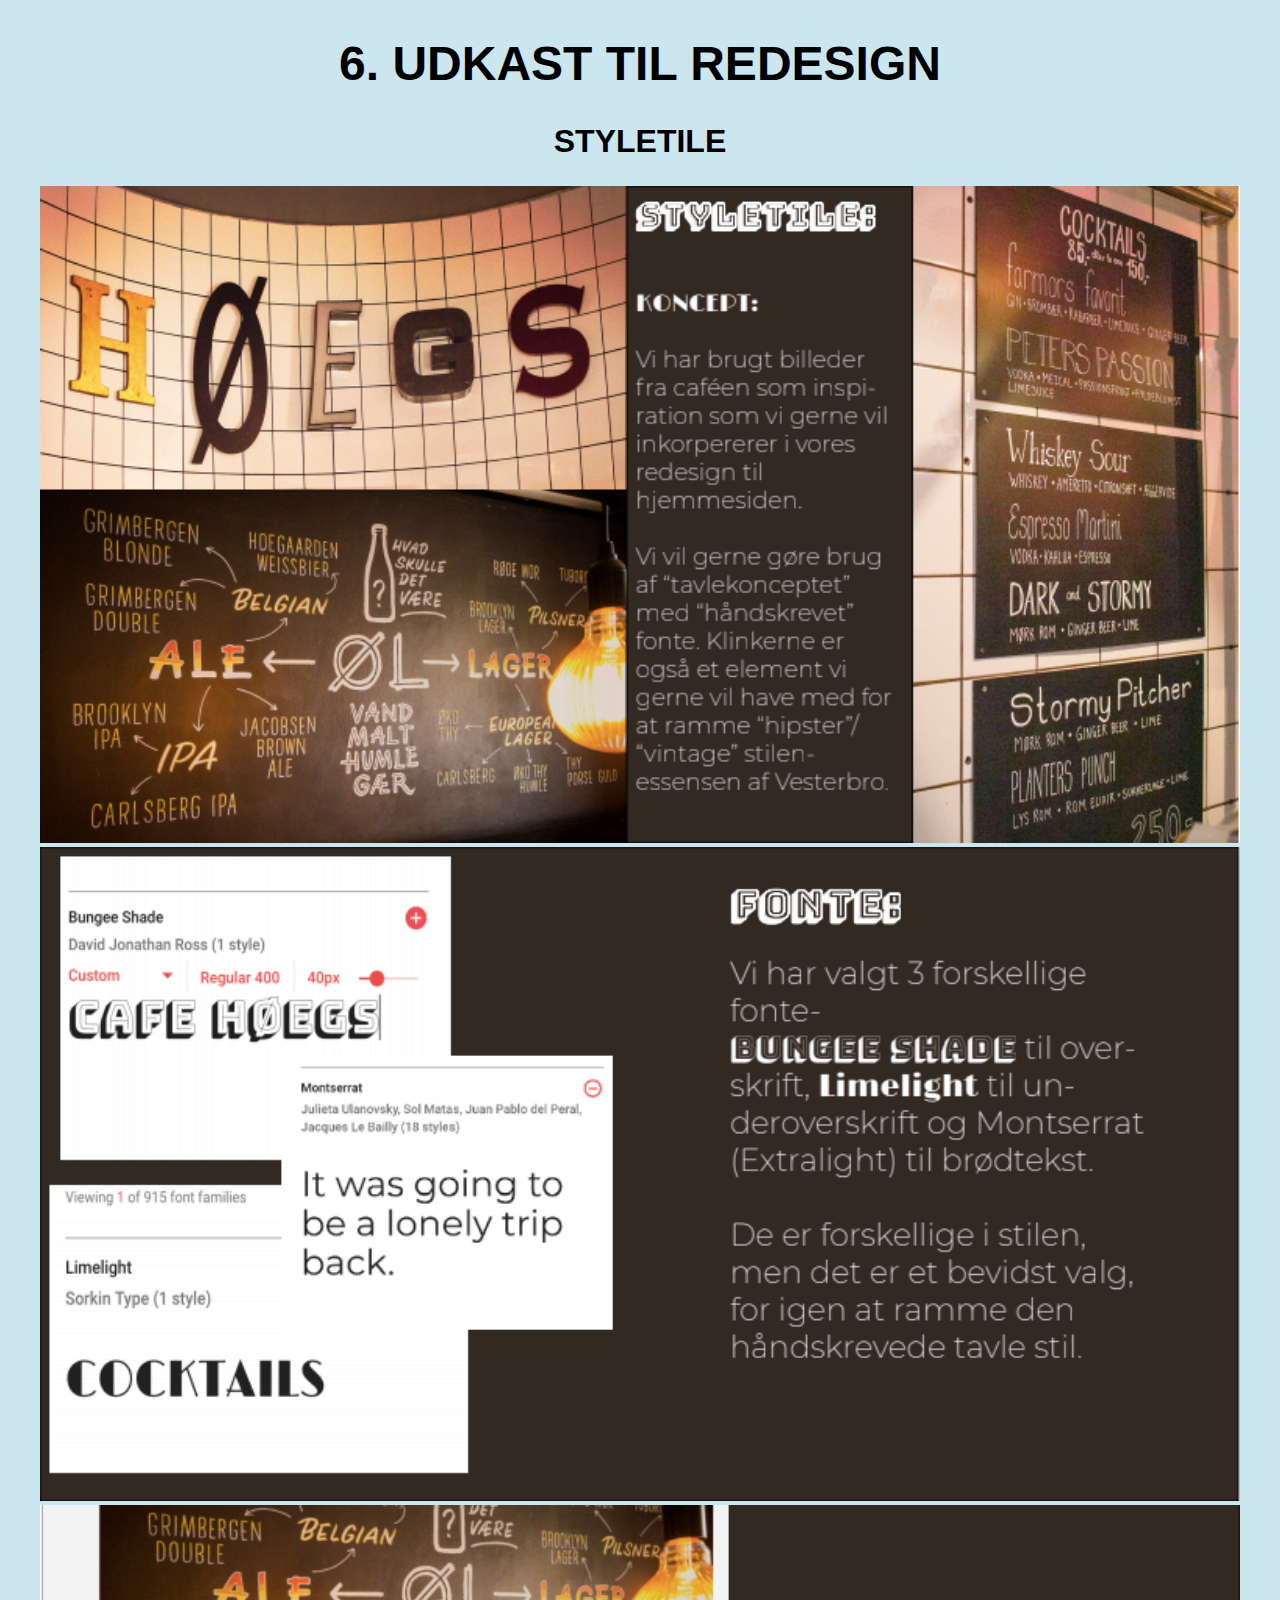
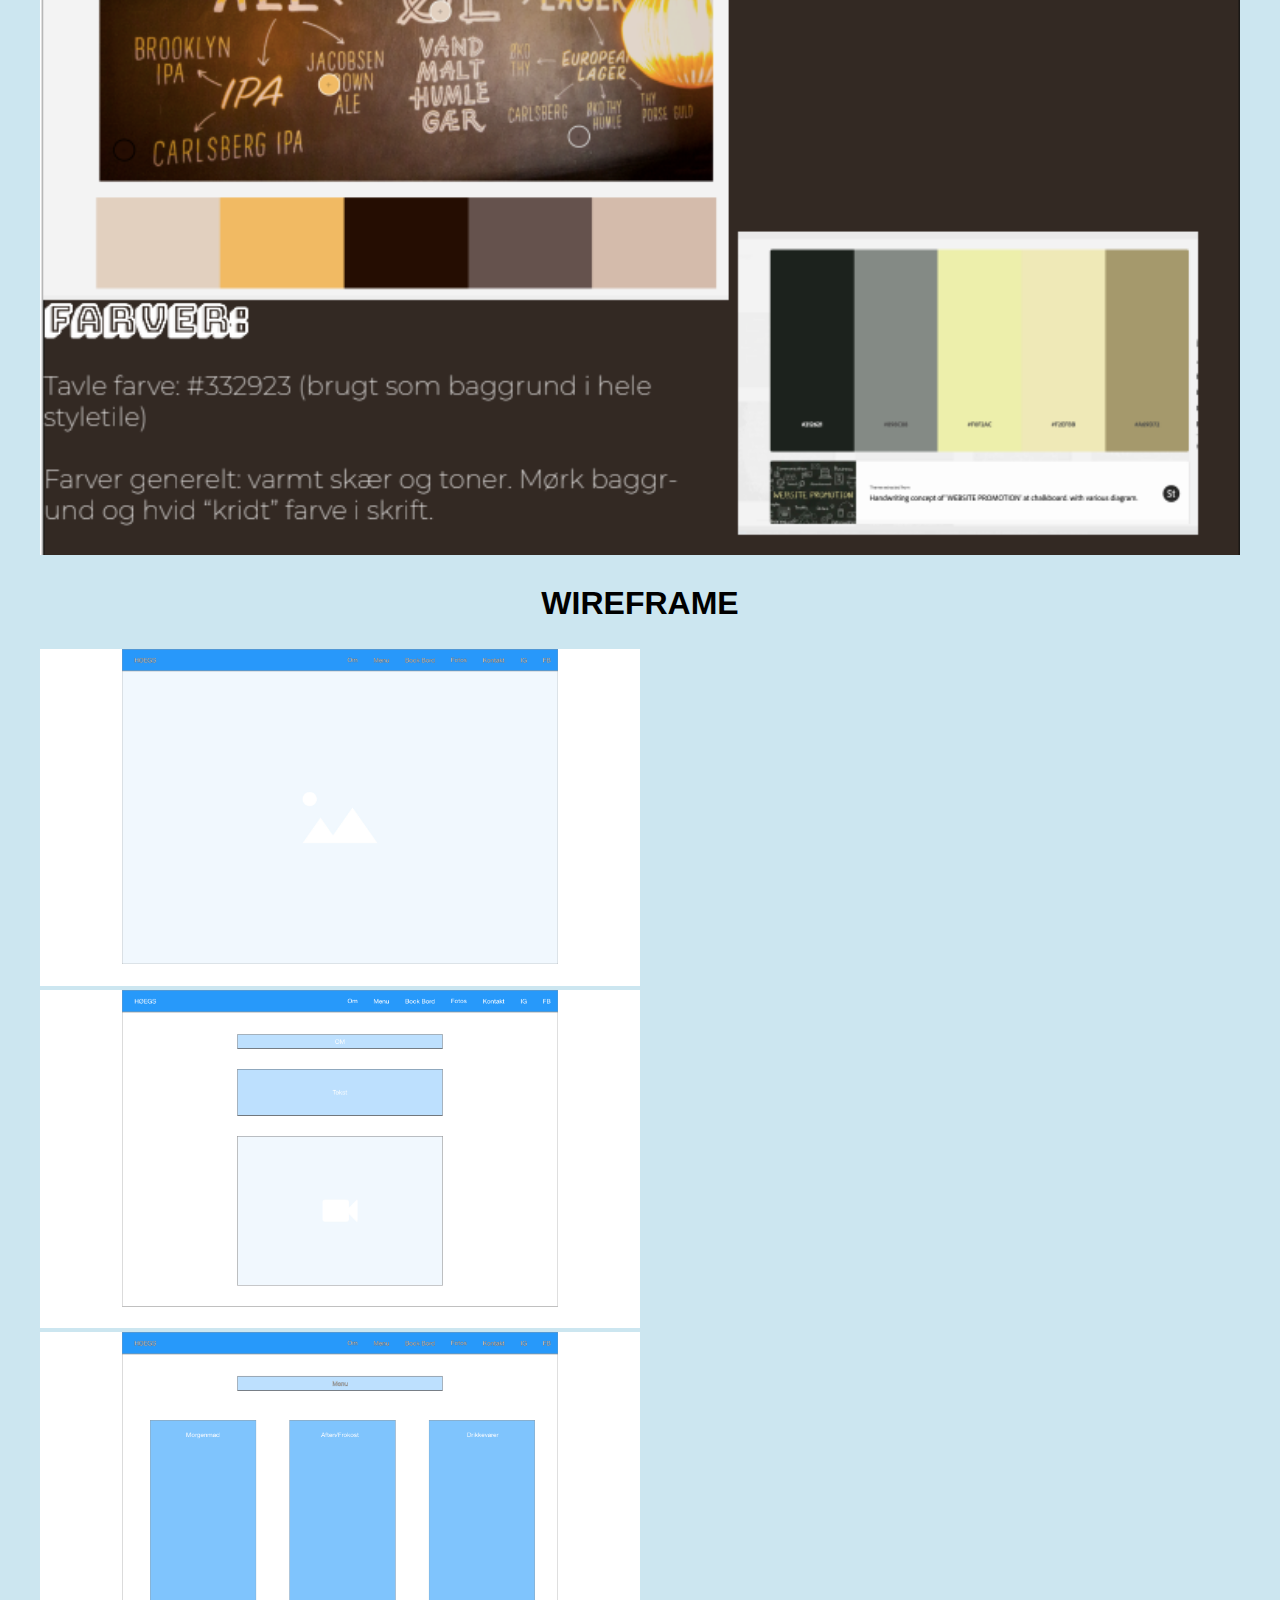
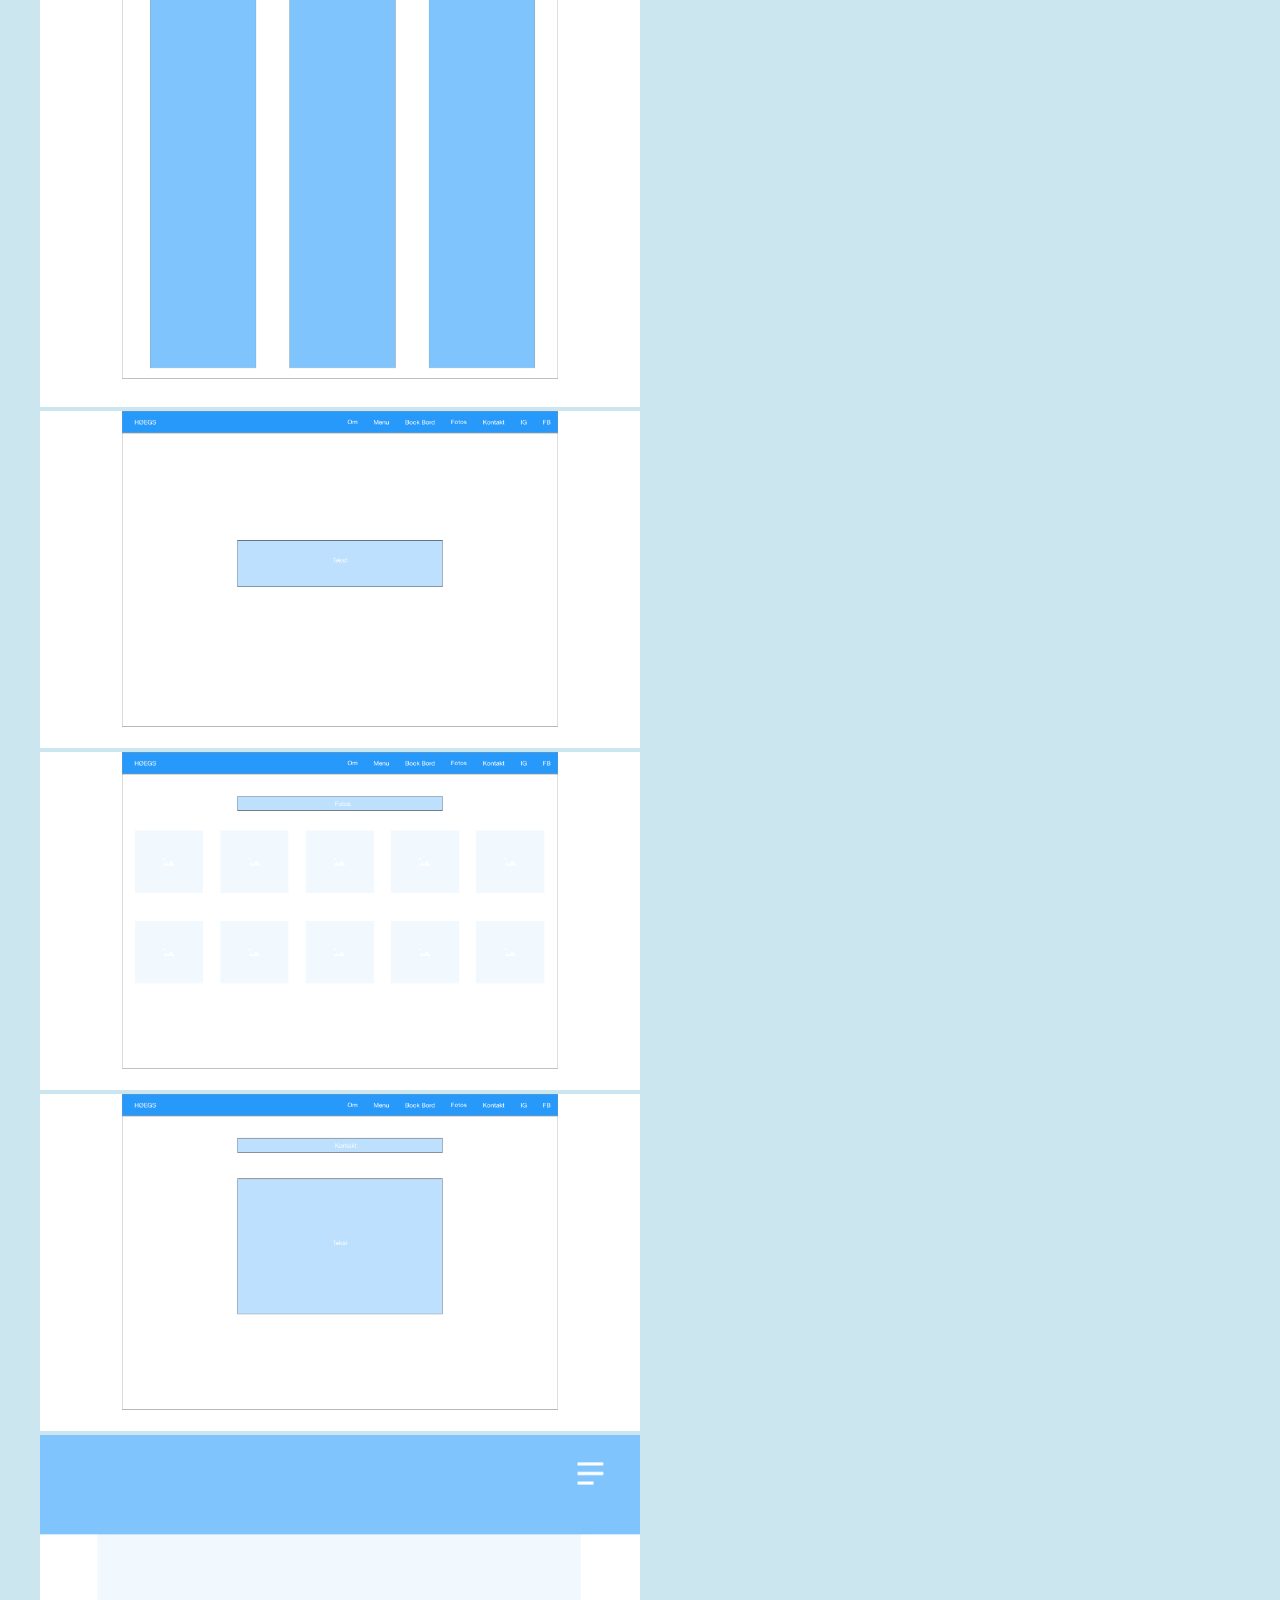
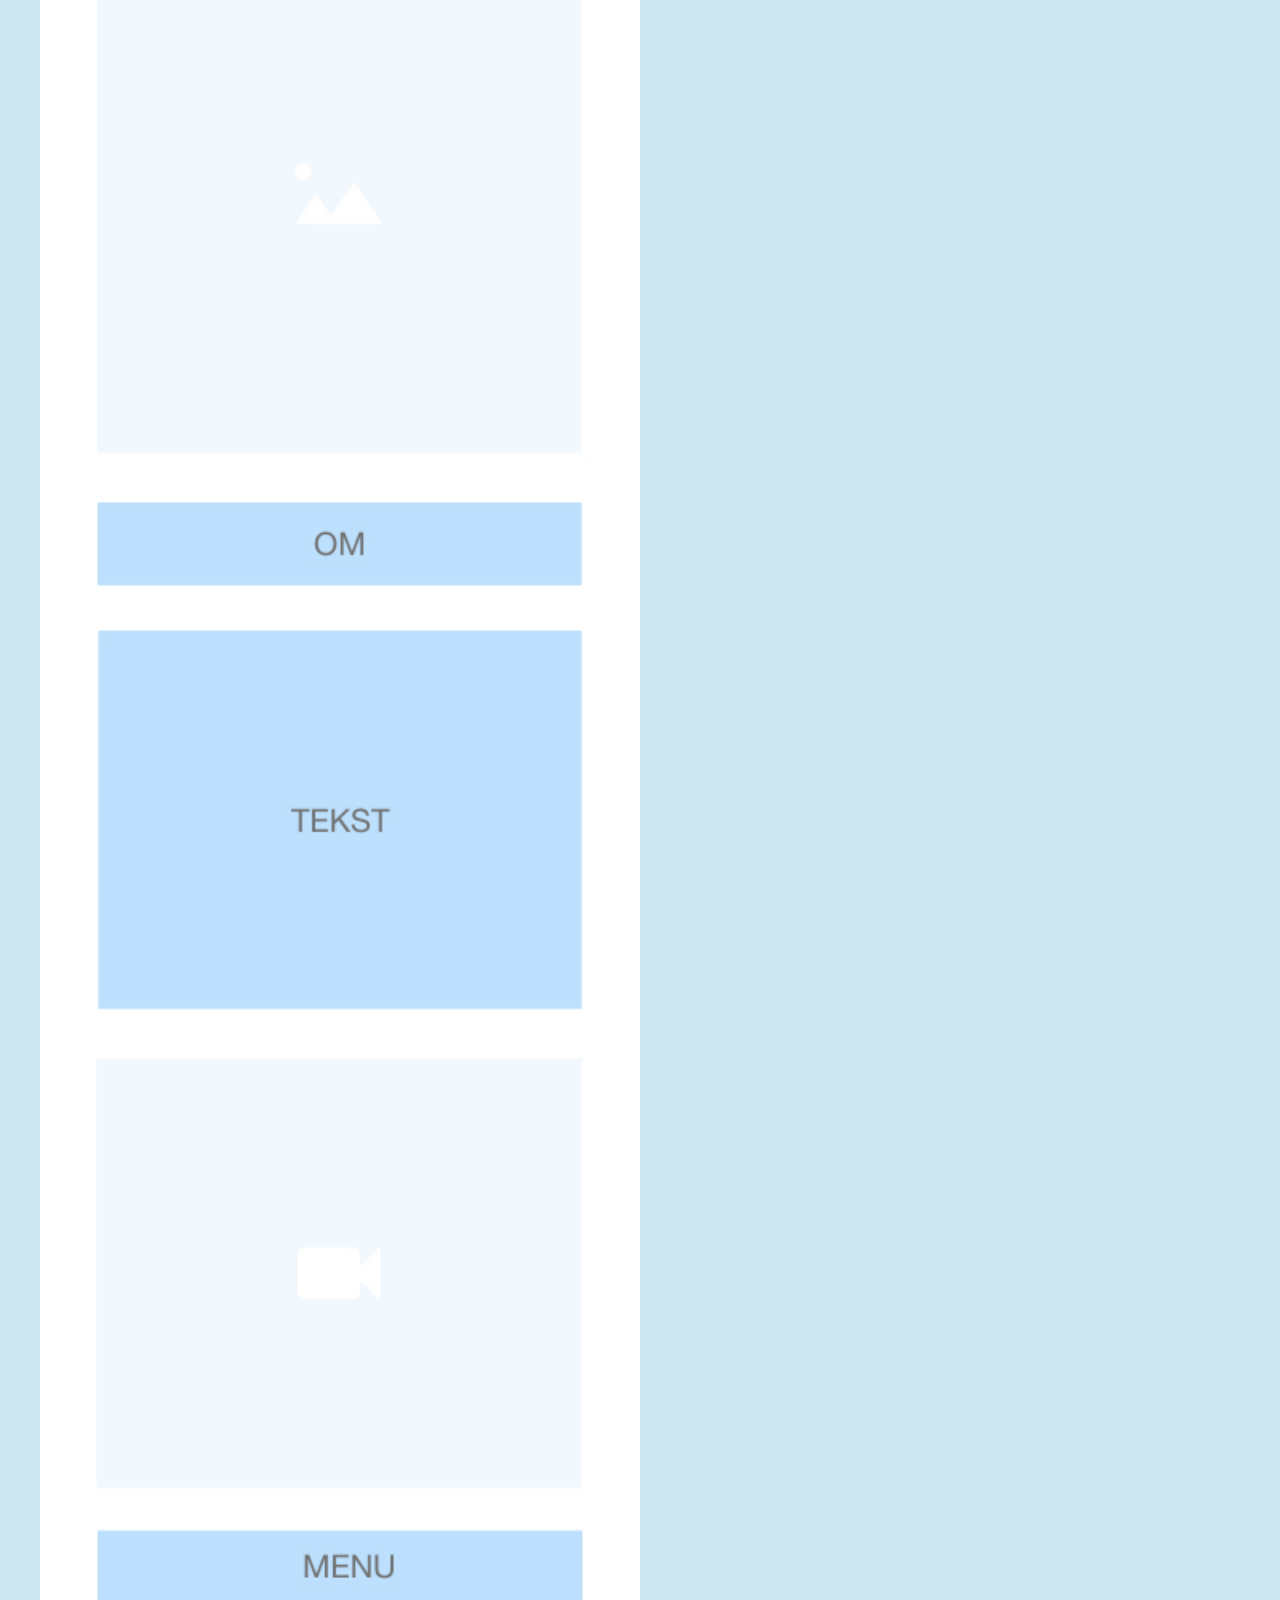
==== commit bd3e9097: "mere lagt ind, blandt andet billeder og github" ====
--- a/index.html
+++ b/index.html
@@ -127,23 +127,6 @@
             </div>
 
         </div>
-    </section>
-
-    <section id="styletile_nyt_website">
-        <div class="sectionwrapper">
-            <div class="content">
-                <h1>Stiletyle for ny webside</h1>
-                <div><img src="billeder/Sk%C3%A6rmbillede%202019-05-08%20kl.%2021.33.27.png"> </div>
-                <div><img src="billeder/Sk%C3%A6rmbillede%202019-05-08%20kl.%2021.33.42.png"> </div>
-                <div><img src="billeder/Sk%C3%A6rmbillede%202019-05-08%20kl.%2021.33.54.png"> </div>
-
-
-
-            </div>
-        </div>
-
-
-
     </section>
 
     <section id="refleksion">
@@ -248,41 +231,6 @@
 
 
     </section>
-
-    <section id="wireframe_nyt_website">
-        <h1>Wireframe</h1>
-        <div class="sectionwrapper">
-
-            <div class="col1">
-                <img src="billeder/Web%201920%20%E2%80%93%201.jpg" alt="wireframe">
-            </div>
-            <div class="col2">
-                <img src="billeder/Web%201920%20%E2%80%93%202.jpg" alt="wireframe">
-            </div>
-            <div class="col3">
-                <img src="billeder/Web%201920%20%E2%80%93%203.jpg" alt="wireframe">
-            </div>
-            <div class="col4">
-                <img src="billeder/Web%201920%20%E2%80%93%204.jpg" alt="wireframe">
-            </div>
-            <div class="col5">
-                <img src="billeder/Web%201920%20%E2%80%93%205.jpg" alt="wireframe">
-            </div>
-            <div class="col6">
-                <img src="billeder/Web%201920%20%E2%80%93%206.jpg" alt="wireframe">
-            </div>
-            <div class="col7">
-                <img src="billeder/iPhone%20X-XS%20%E2%80%93%201.jpg" alt="wireframe">
-            </div>
-
-
-
-
-
-        </div>
-
-    </section>
-
     <section id="link_og_password">
         <h1>Link og password</h1>
         <div class="sectionwrapper">
@@ -296,16 +244,60 @@
     <section id="udkast_til_redesign">
         <h1>6. Udkast til Redesign</h1>
         <div class="sectionwrapper">
-            <ol>
-                <li>Brugernavn:</li>
-                <li>Password:</li>
-            </ol>
-        </div>
-    </section>
-
-
-
-
-</body>
-
-</html>
+            <h2>Styletile</h2>
+            <div><img src="billeder/Sk%C3%A6rmbillede%202019-05-08%20kl.%2021.33.27.png"> </div>
+            <div><img src="billeder/Sk%C3%A6rmbillede%202019-05-08%20kl.%2021.33.42.png"> </div>
+            <div><img src="billeder/Sk%C3%A6rmbillede%202019-05-08%20kl.%2021.33.54.png"> </div>
+            <section id="wirefram_nyt">
+                <h2>wireframe</h2>
+                <div class="col1">
+                    <img src="billeder/Web%201920%20%E2%80%93%201.jpg" alt="wireframe">
+                </div>
+                <div class="col2">
+                    <img src="billeder/Web%201920%20%E2%80%93%202.jpg" alt="wireframe">
+                </div>
+                <div class="col3">
+                    <img src="billeder/Web%201920%20%E2%80%93%203.jpg" alt="wireframe">
+                </div>
+                <div class="col4">
+                    <img src="billeder/Web%201920%20%E2%80%93%204.jpg" alt="wireframe">
+                </div>
+                <div class="col5">
+                    <img src="billeder/Web%201920%20%E2%80%93%205.jpg" alt="wireframe">
+                </div>
+                <div class="col6">
+                    <img src="billeder/Web%201920%20%E2%80%93%206.jpg" alt="wireframe">
+                </div>
+                <div class="col7">
+                    <img src="billeder/iPhone%20X-XS%20%E2%80%93%201.jpg" alt="wireframe">
+                </div>
+            </section>
+            <h2>Layoutdiagram</h2>
+            <img src="billeder/Sk%C3%A6rmbillede%202019-05-09%20kl.%2016.00.09.png" alt="layoutdiagram">
+            <h2>content</h2>
+        </div>
+    </section>
+    <section id="video_h264">
+        <h1>7. Responsiv video</h1>
+        <div class="sectionwrapper">
+        </div>
+    </section>
+    <section id="stillbilleder">
+        <h1>8. Underside med stillbilleder</h1>
+        <div class="sectionwrapper">
+            <a href="stillbilleder.html">Klik her</a>
+        </div>
+    </section>
+    <section id="github">
+        <h1>13. Skærmdump af Git versions historik</h1>
+        <div class="github">
+            <img src="billeder/github.png" alt="github">
+        </div>
+    </section>
+
+
+
+
+
+
+</body></html>
--- a/style.css
+++ b/style.css
@@ -61,3 +61,14 @@
     margin: 1rem;
     padding: 1rem;
 }
+
+video {
+    width: 100%;
+    height: 100%;
+
+}
+
+#wirefram_nyt img {
+    width: 50%;
+    height: 50%;
+}
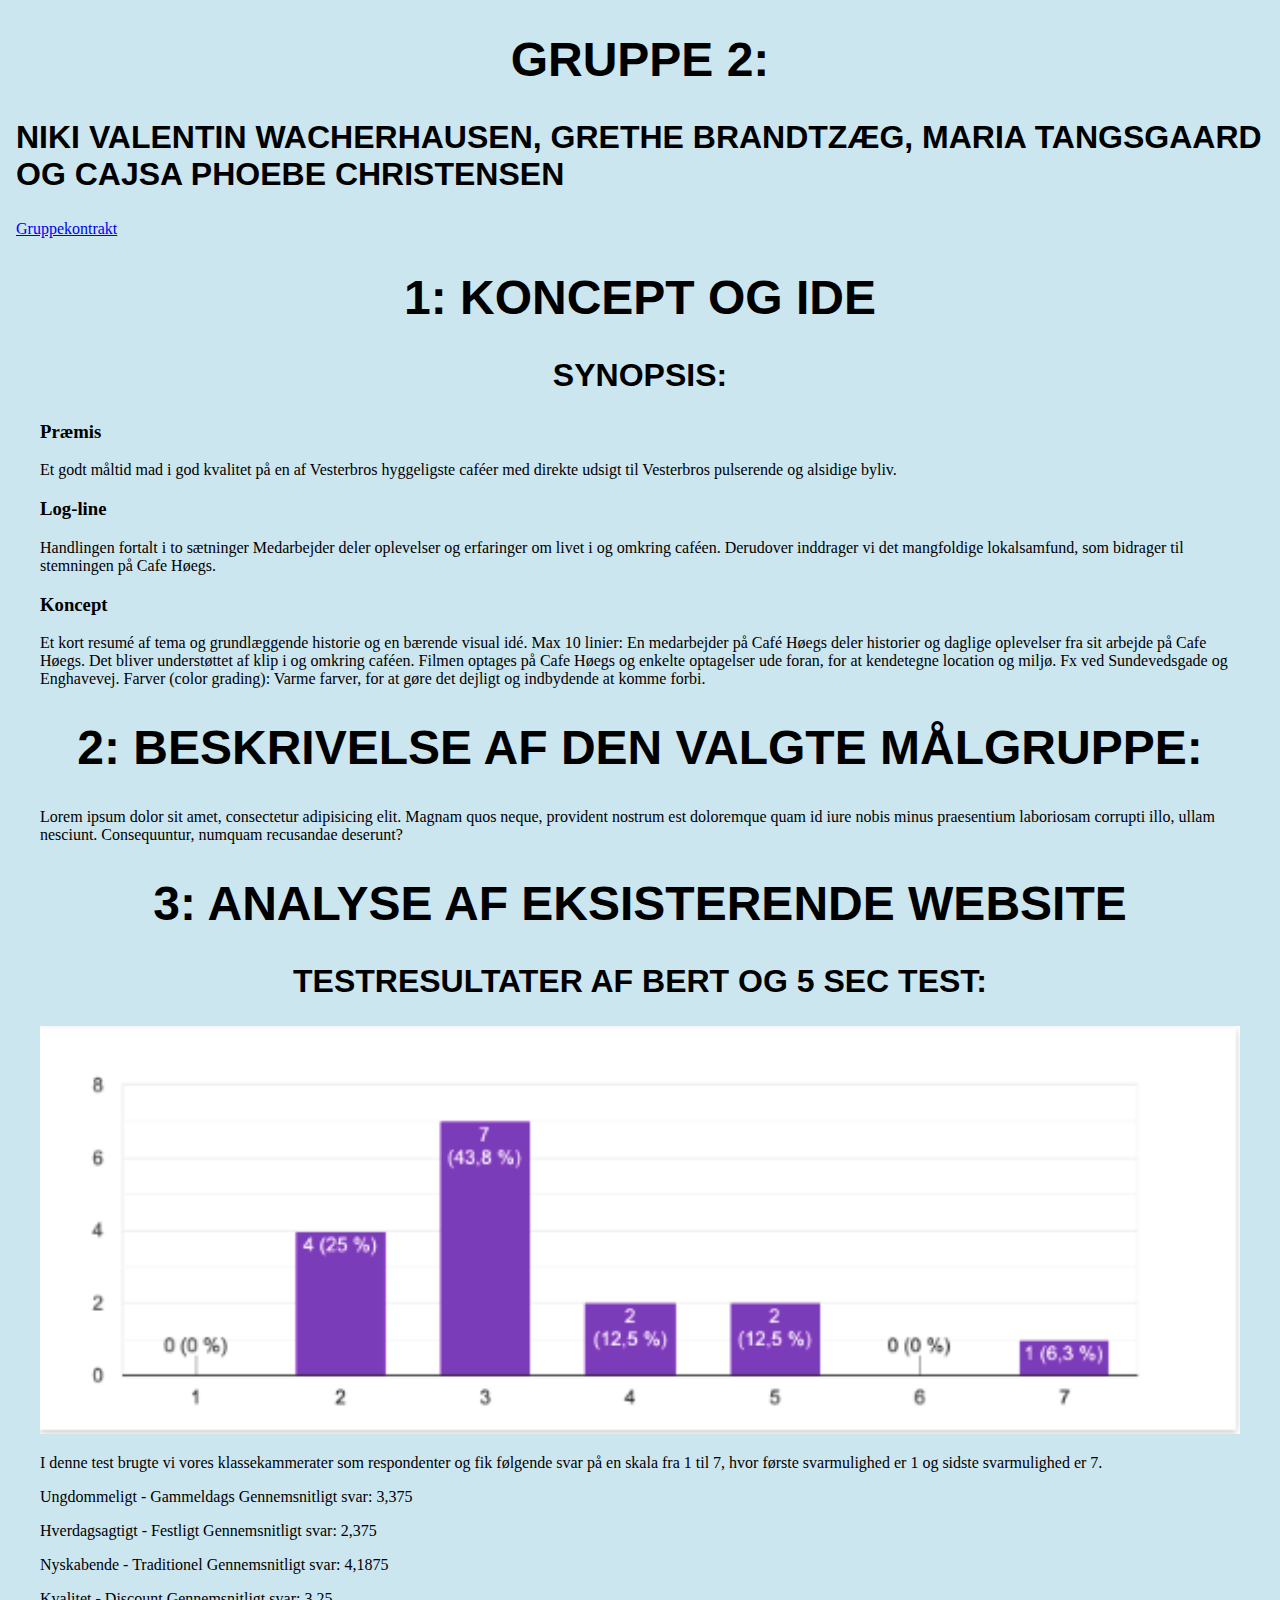
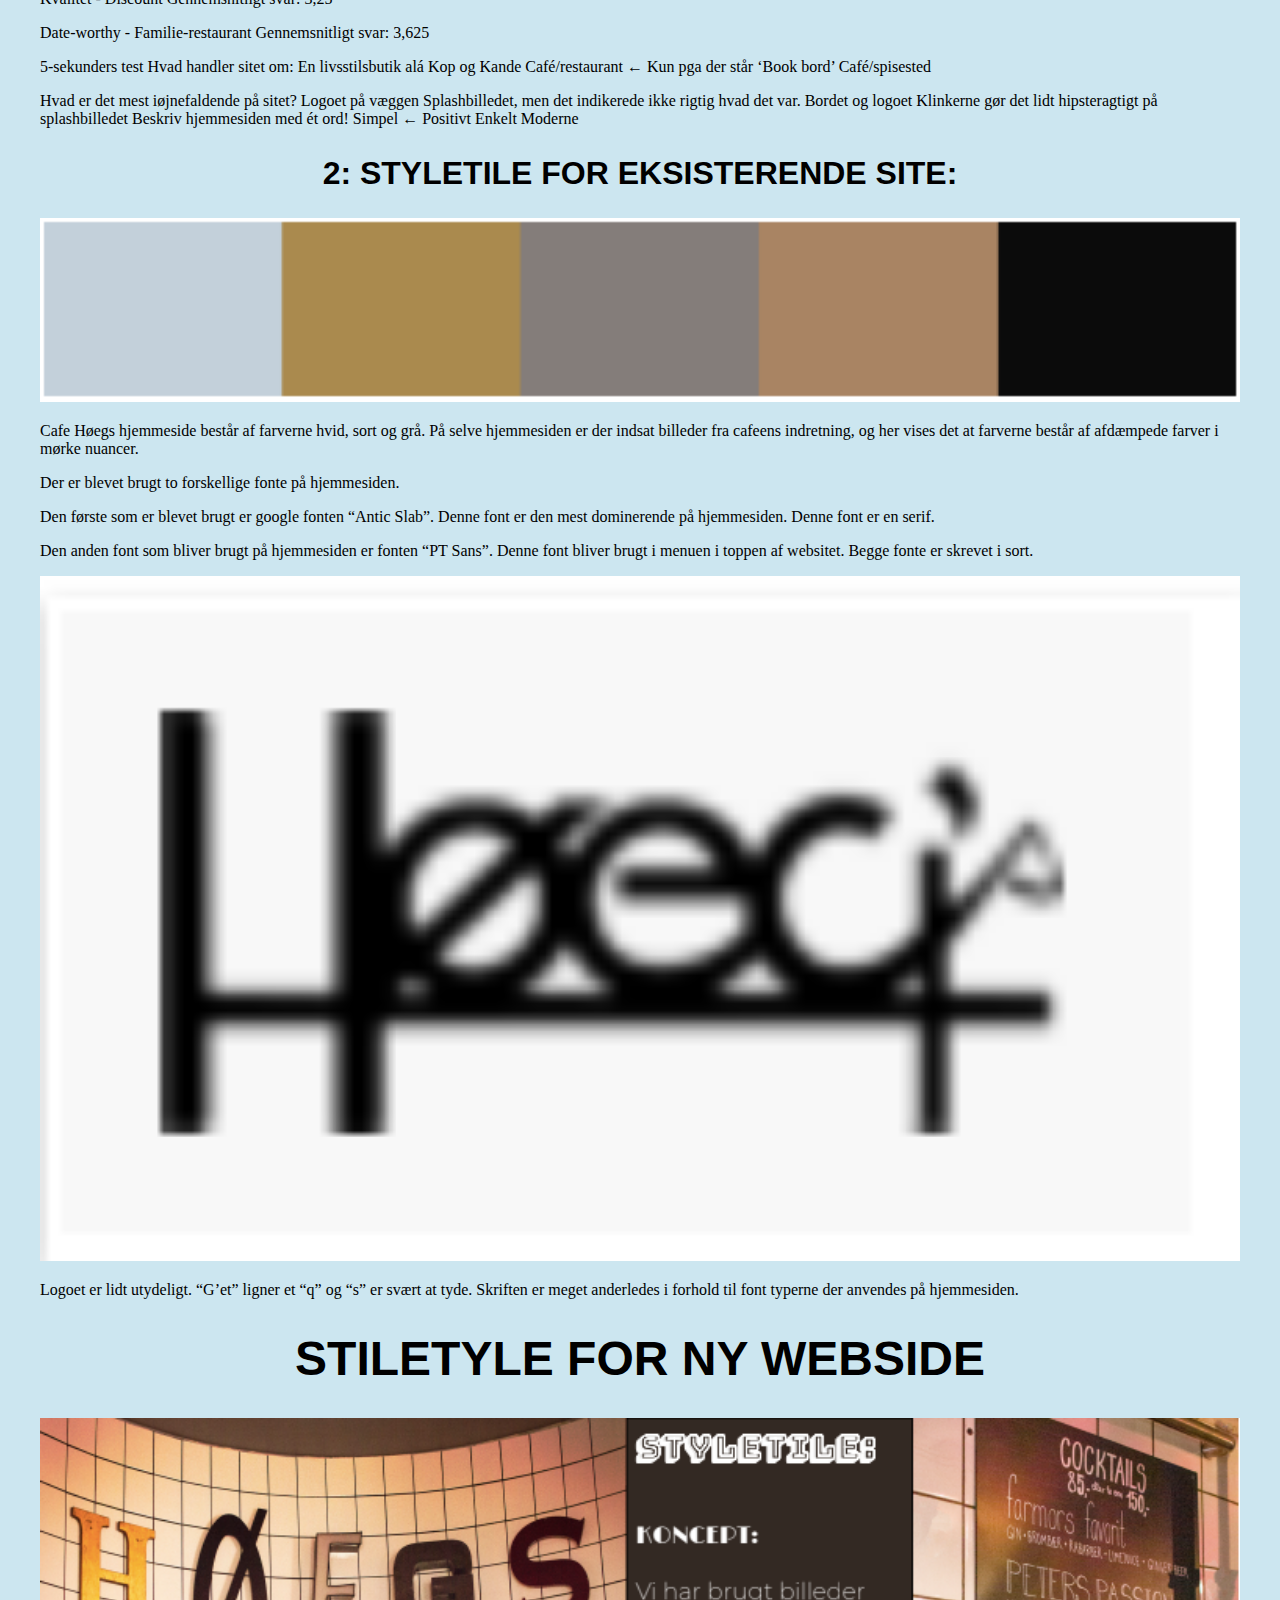
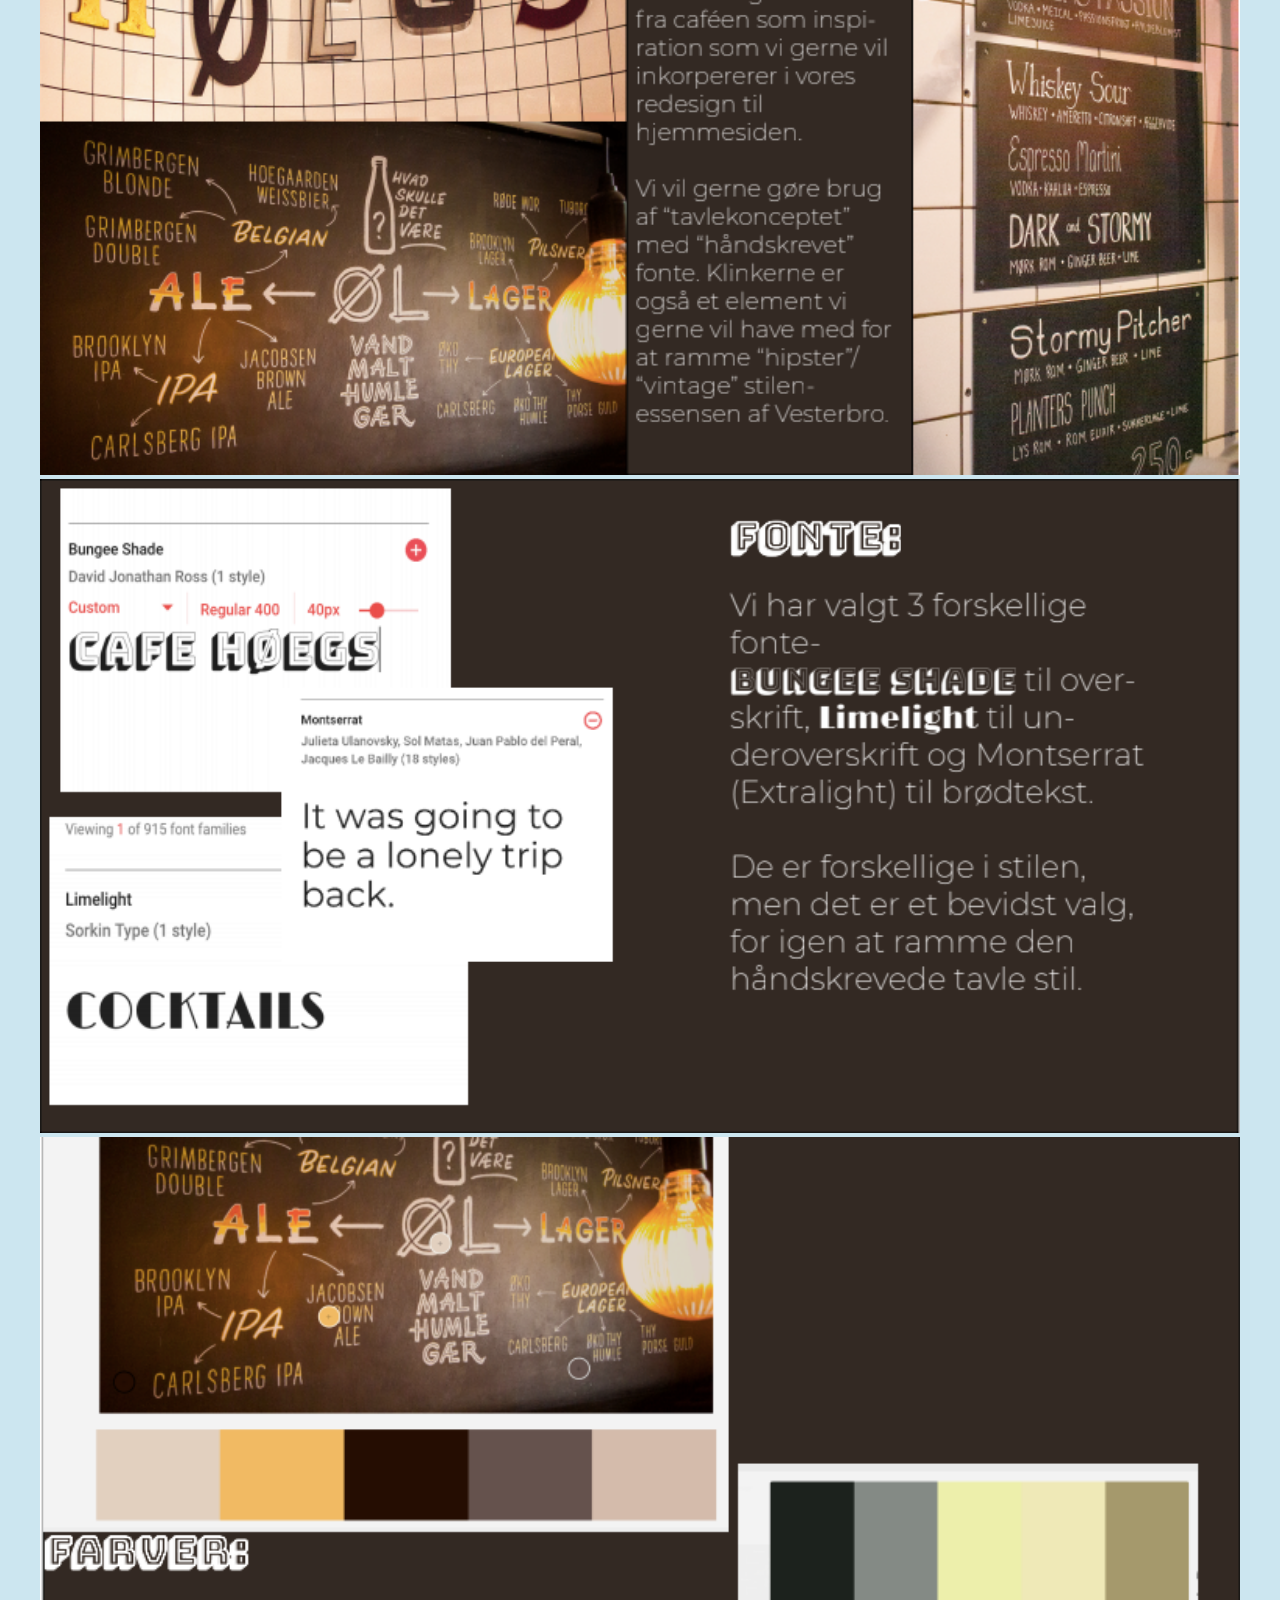
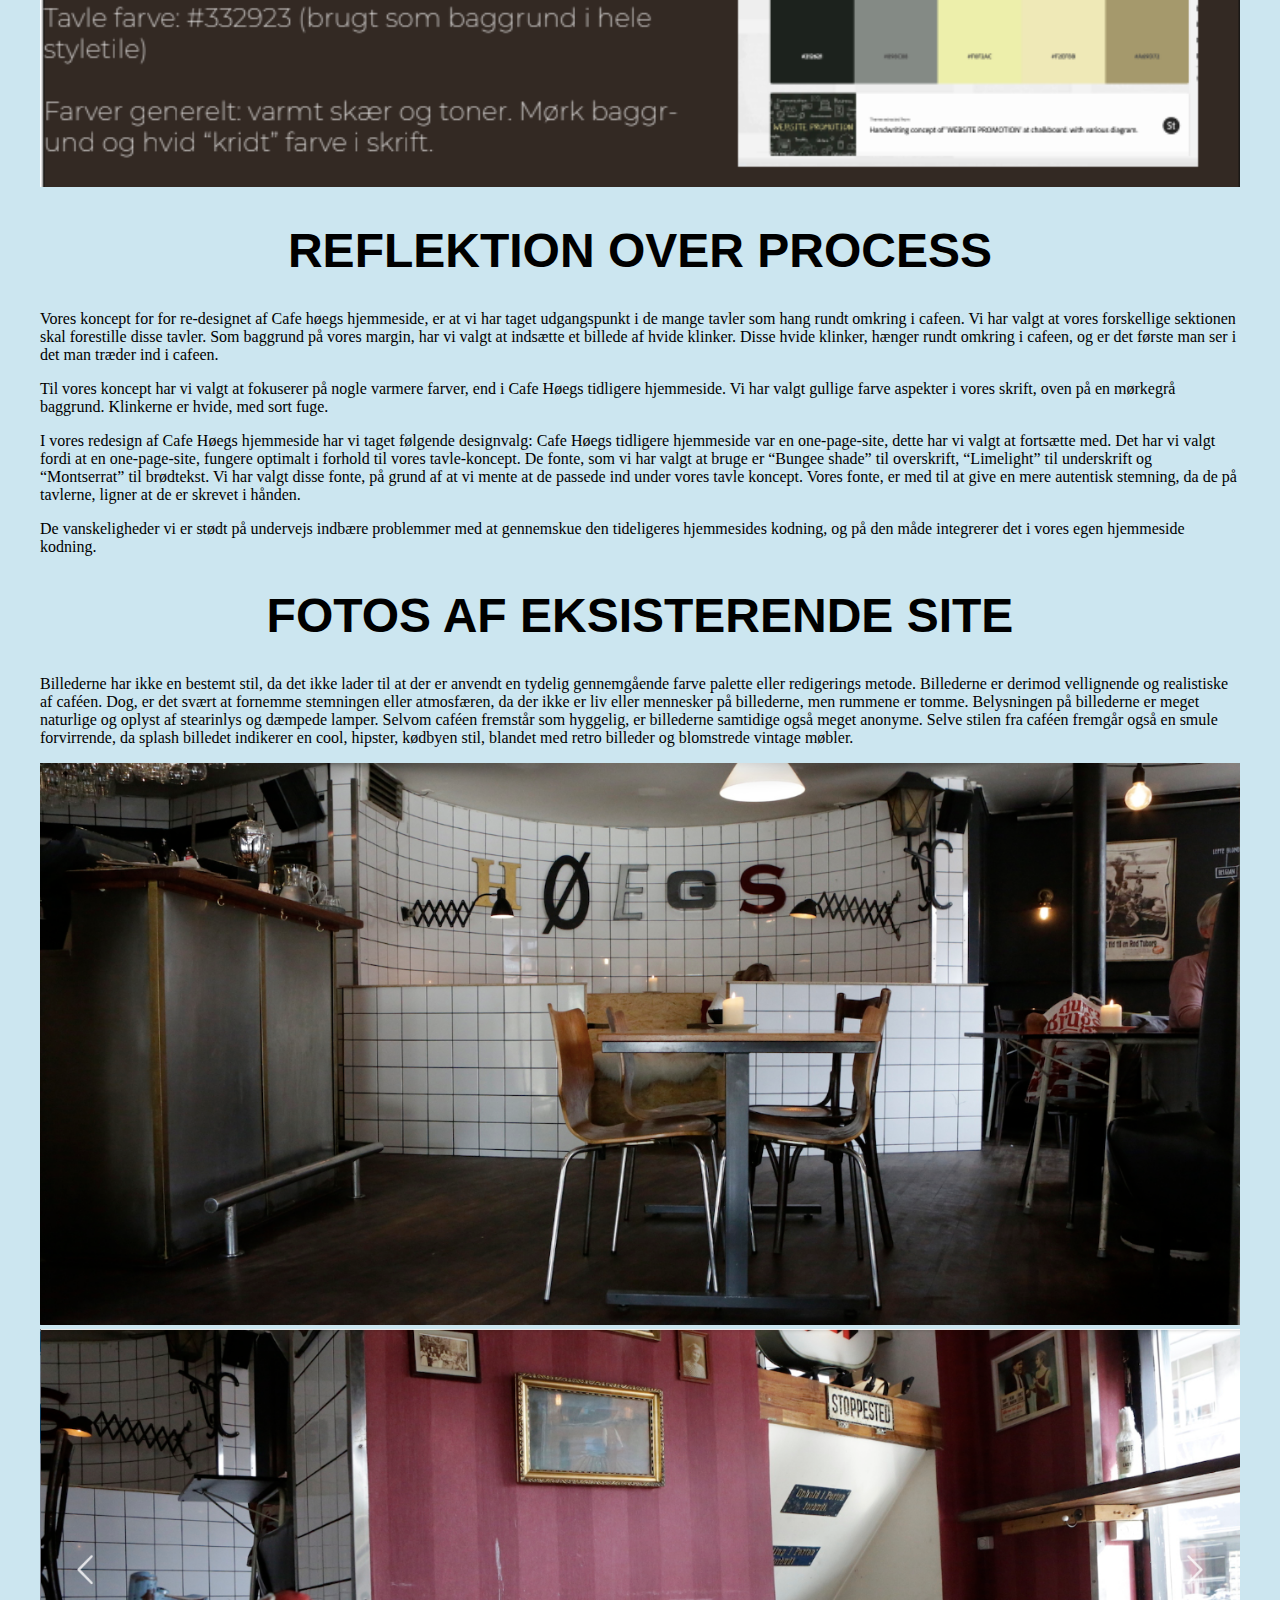
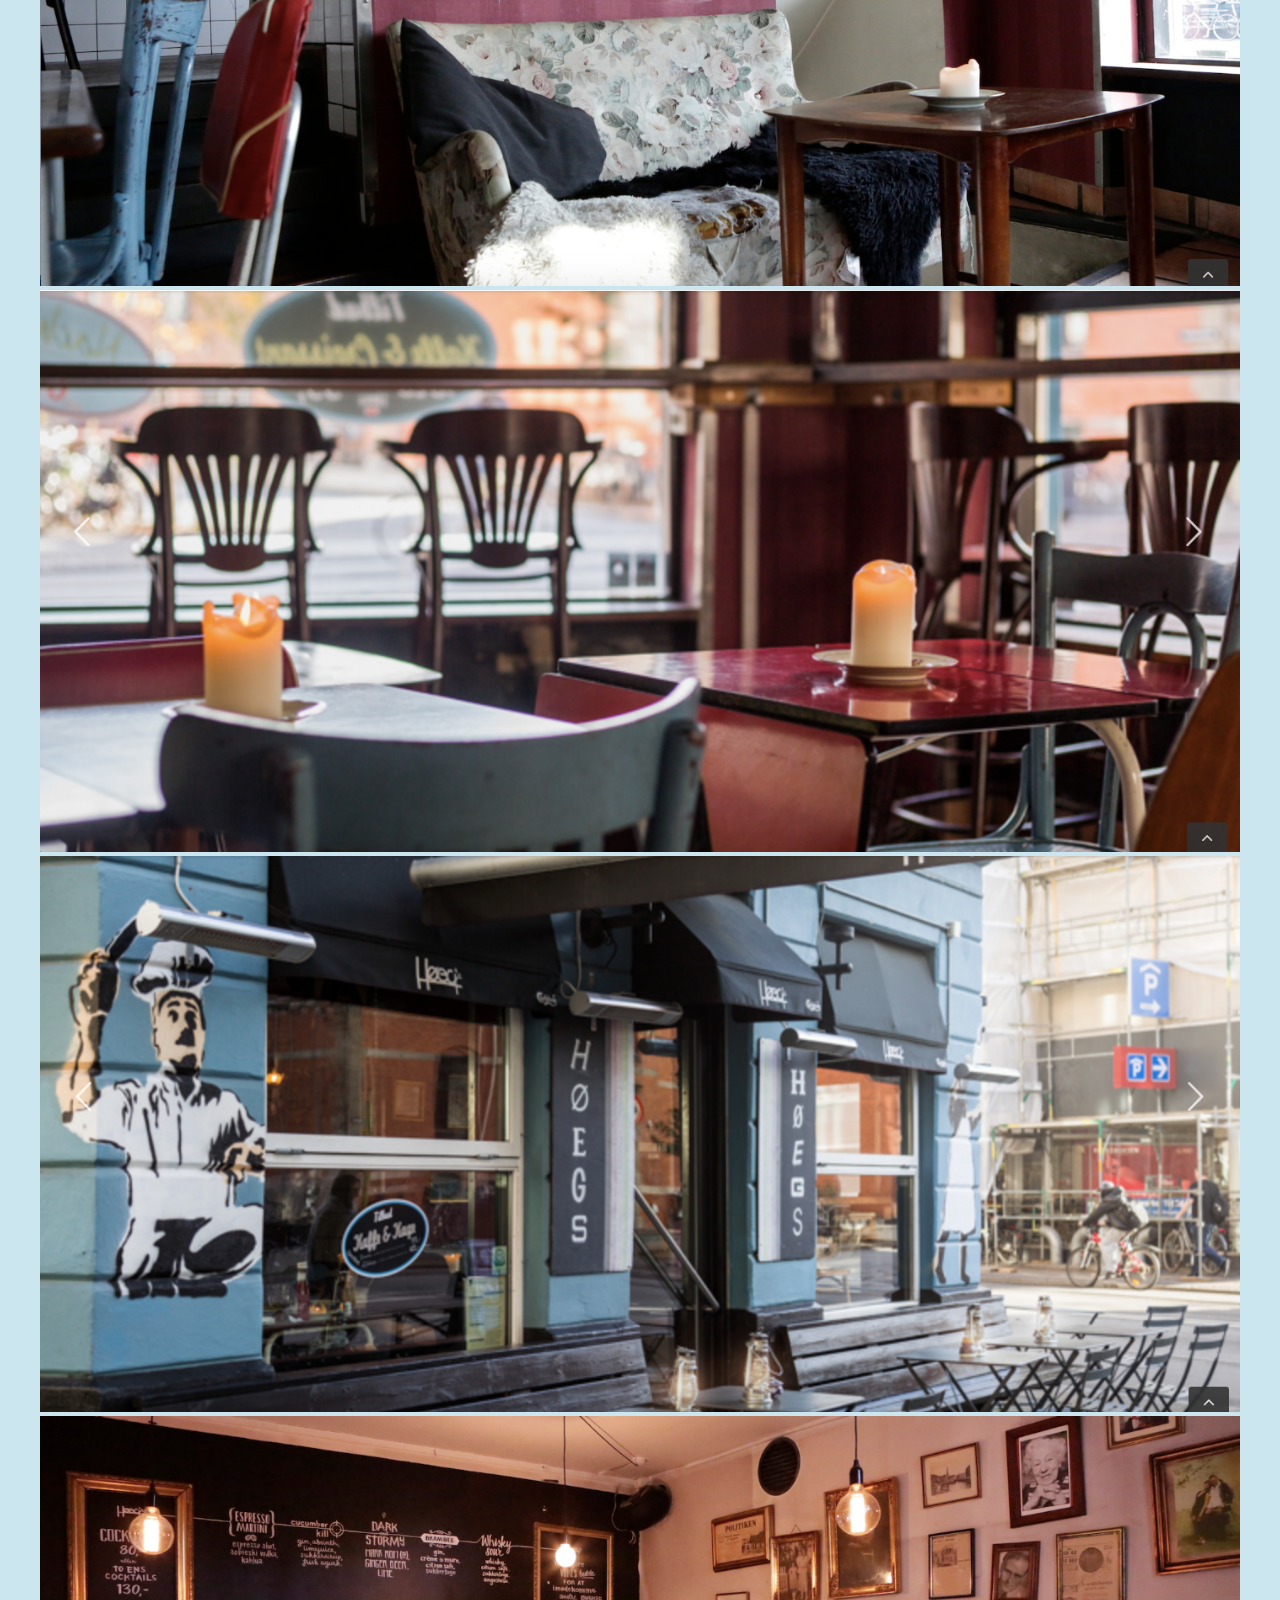
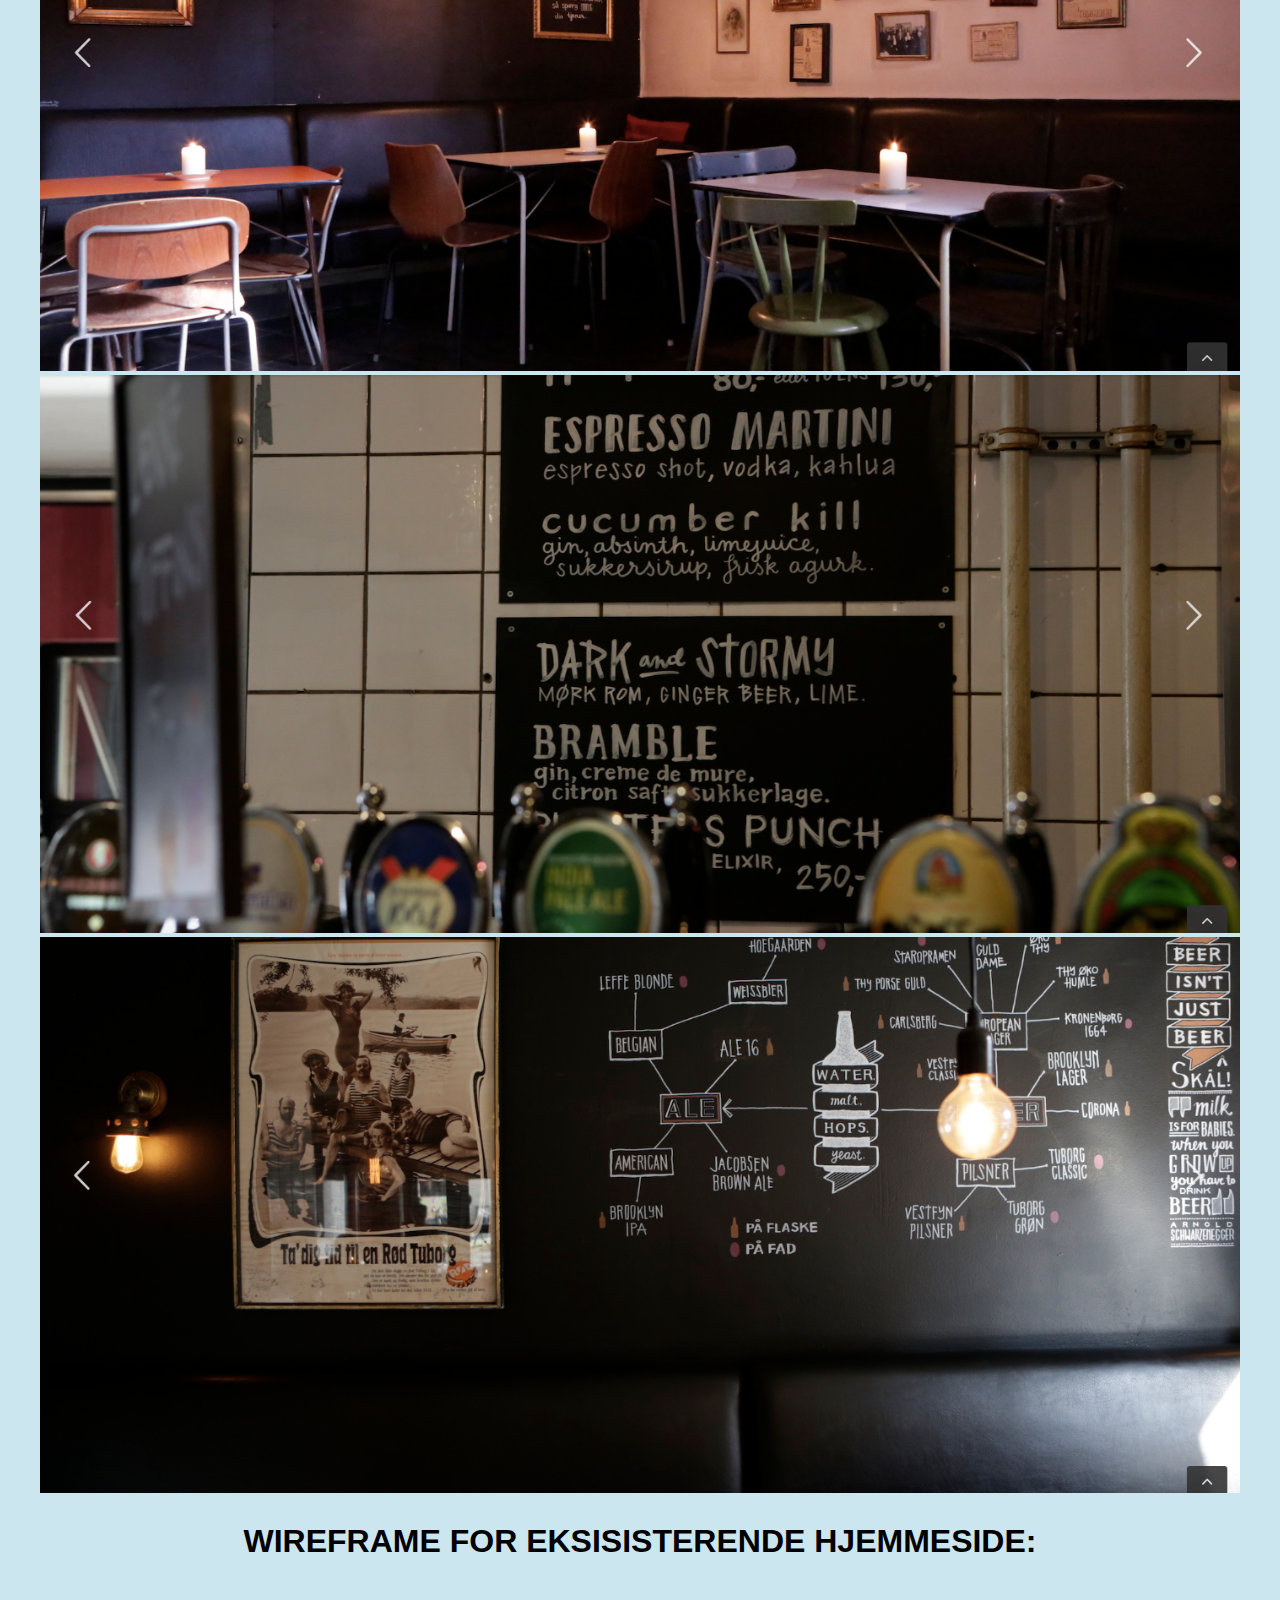
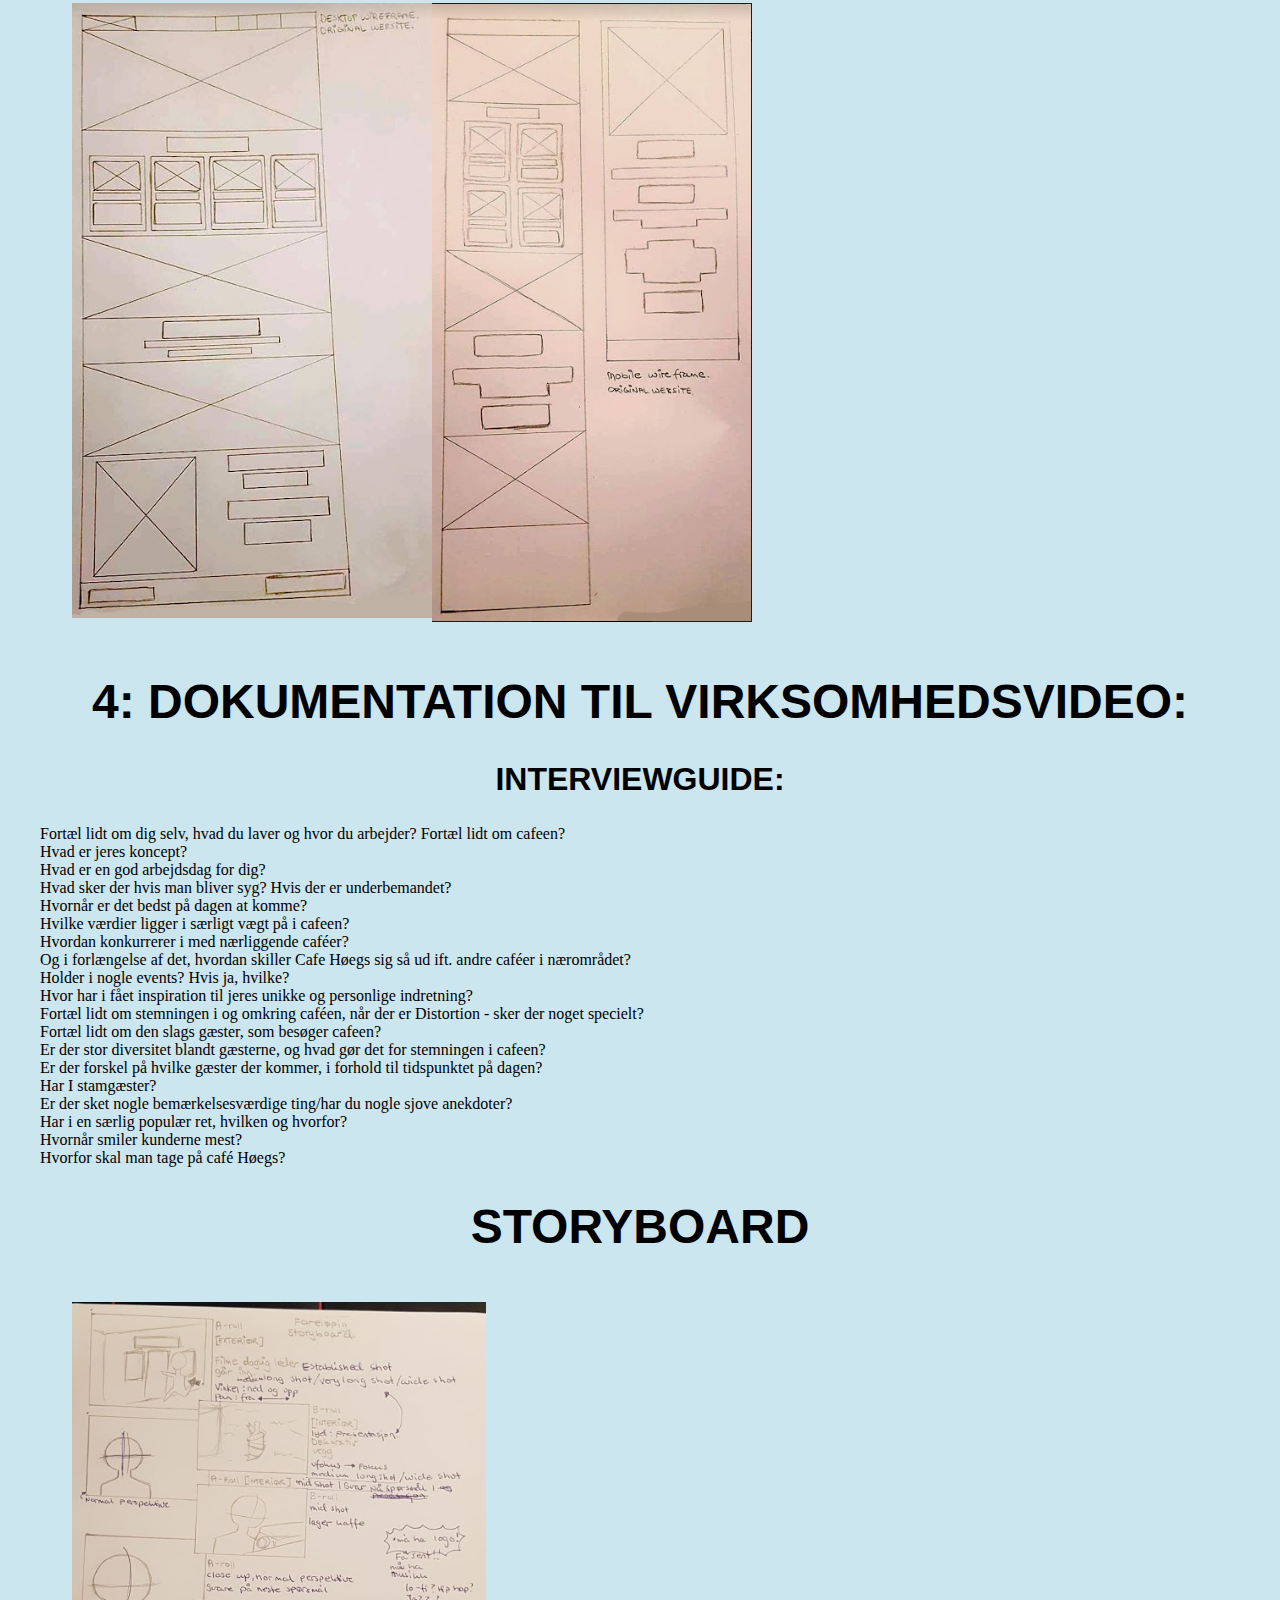
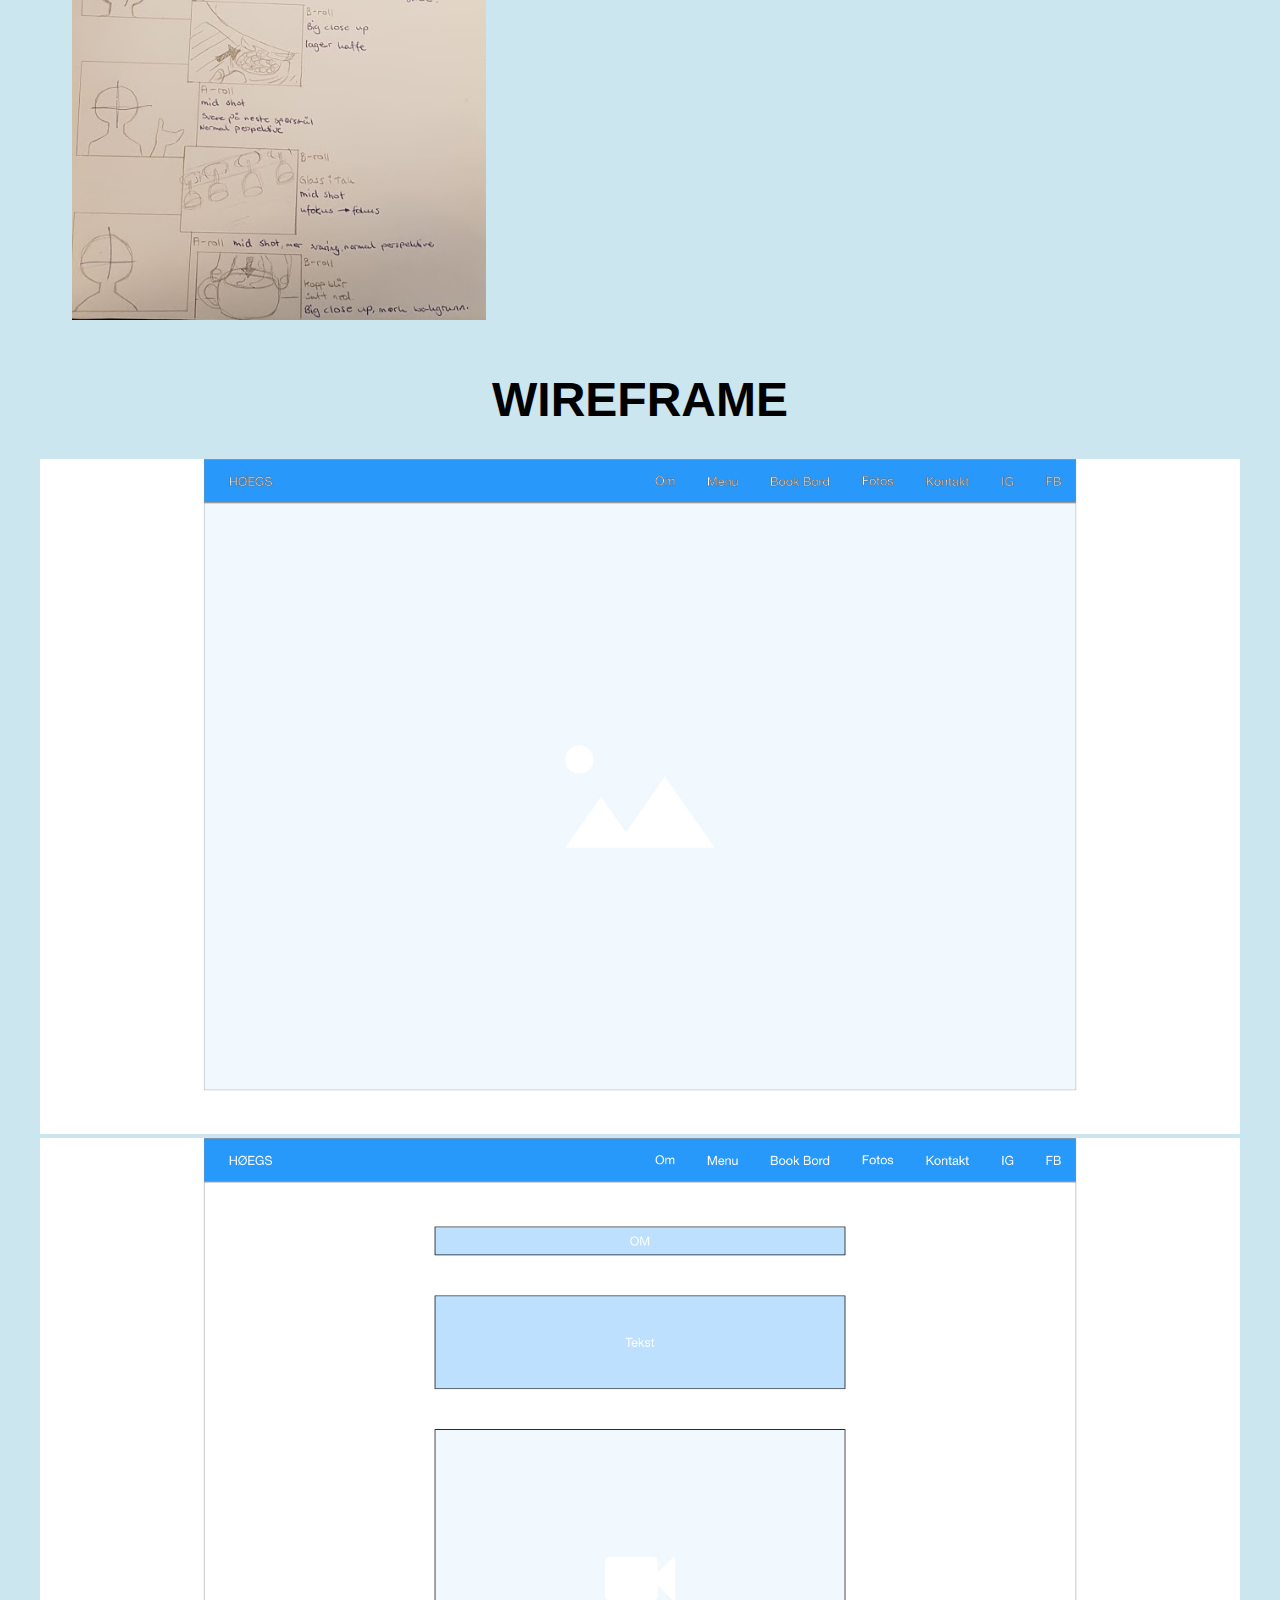
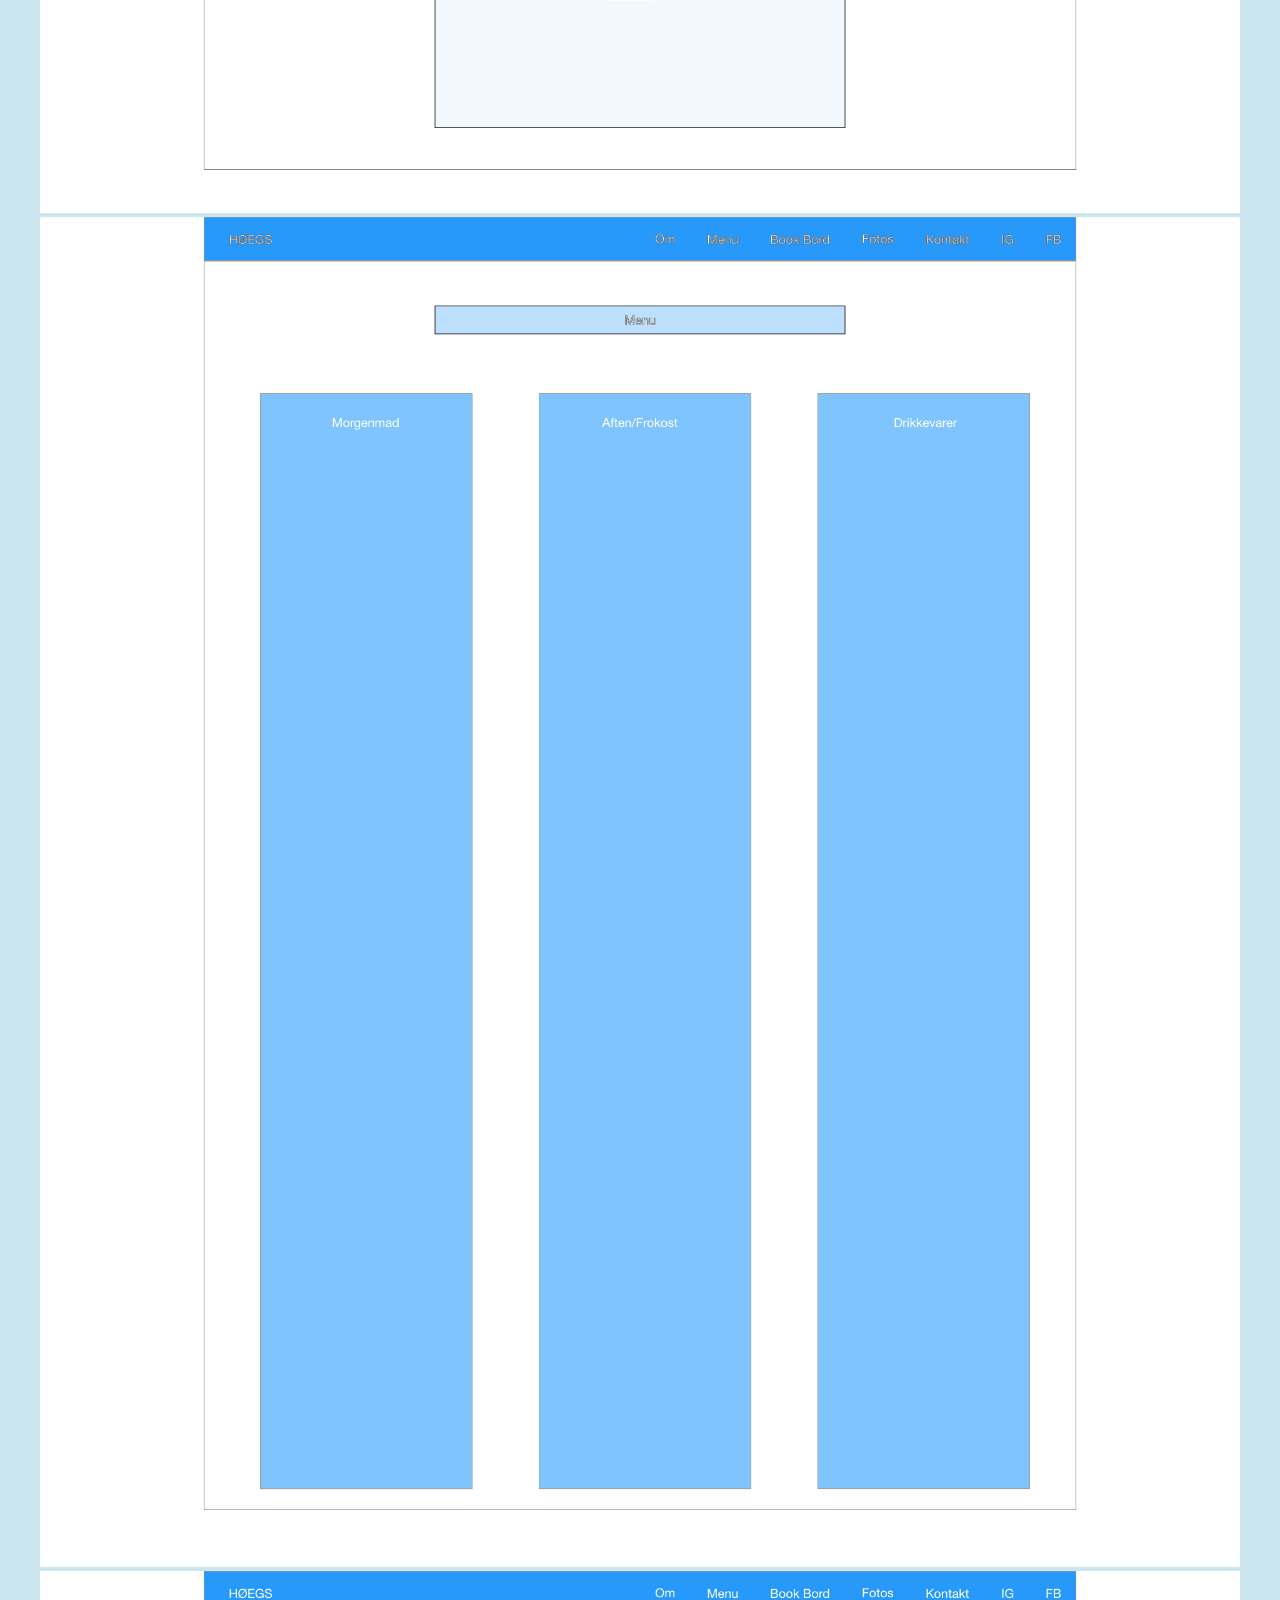
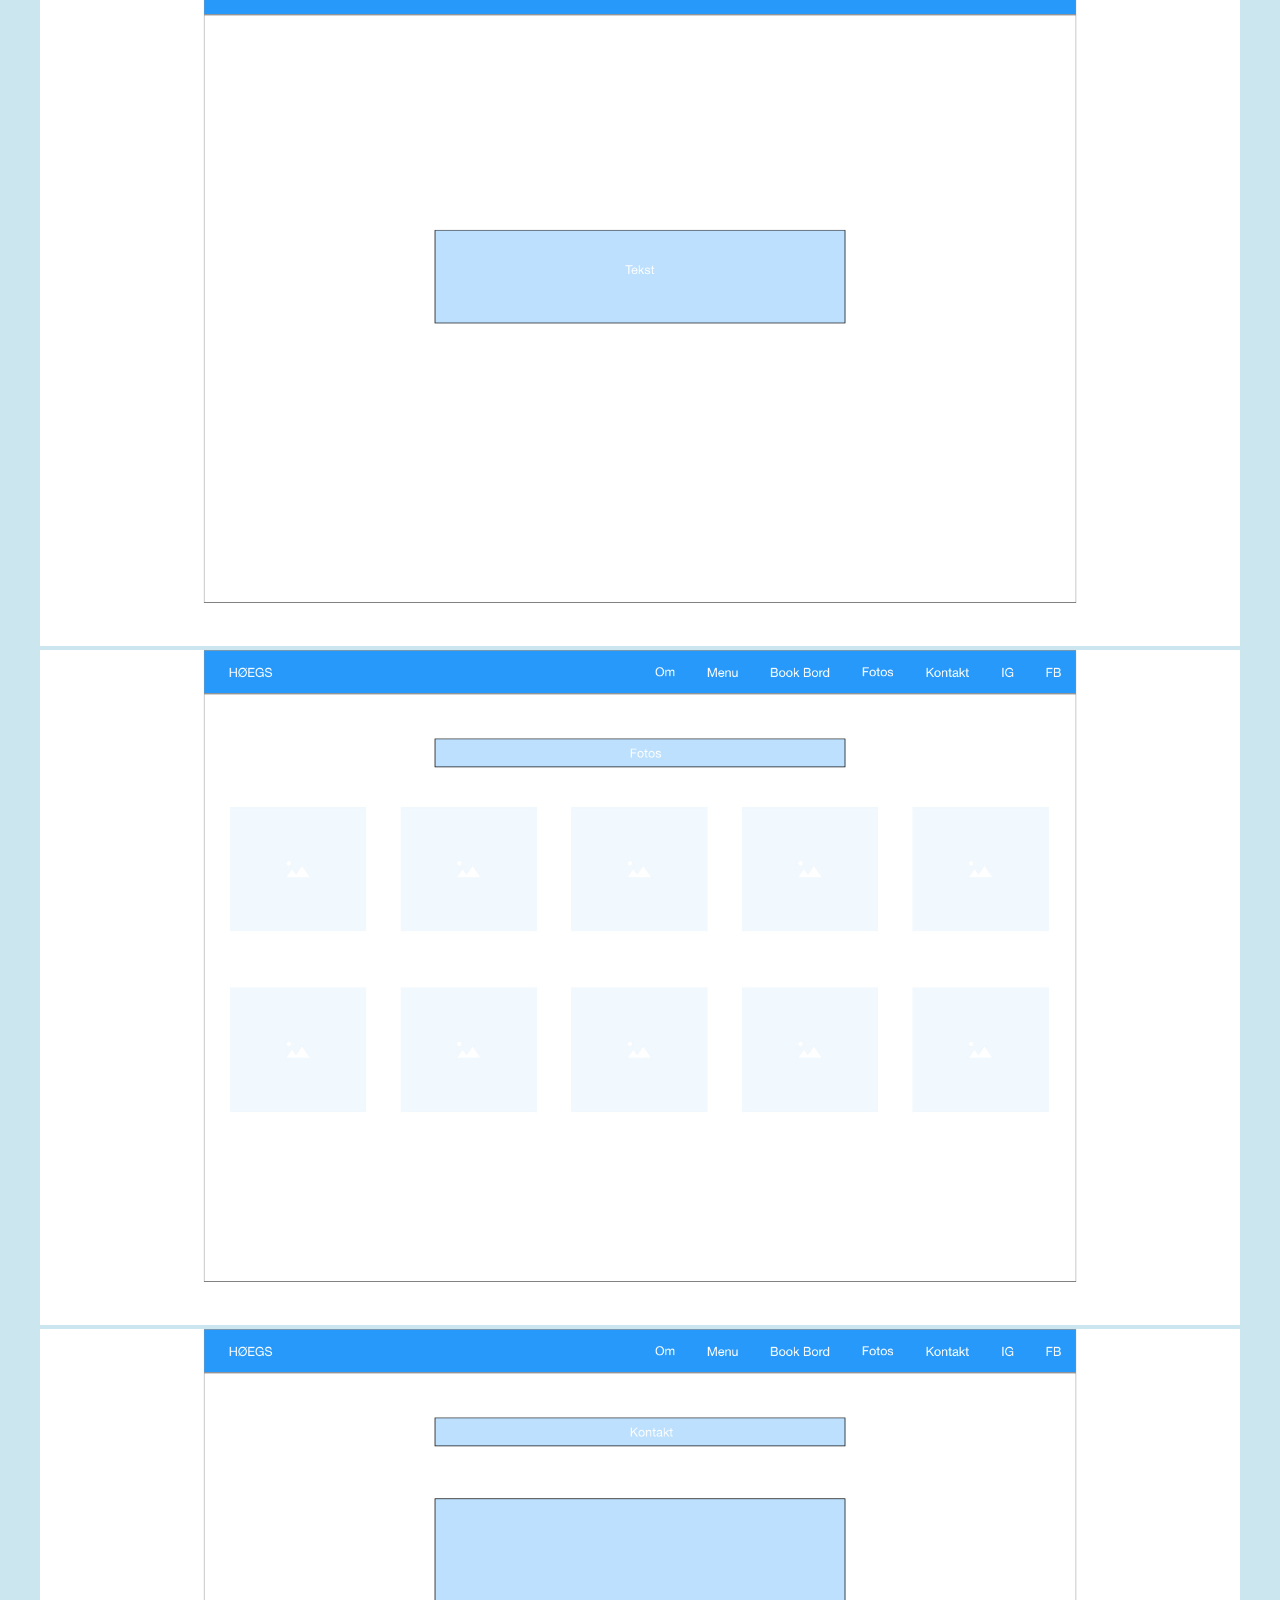
==== commit 54e61f93: "git" ====
--- a/index.html
+++ b/index.html
@@ -127,6 +127,23 @@
             </div>
 
         </div>
+    </section>
+
+    <section id="styletile_nyt_website">
+        <div class="sectionwrapper">
+            <div class="content">
+                <h1>Stiletyle for ny webside</h1>
+                <div><img src="billeder/Sk%C3%A6rmbillede%202019-05-08%20kl.%2021.33.27.png"> </div>
+                <div><img src="billeder/Sk%C3%A6rmbillede%202019-05-08%20kl.%2021.33.42.png"> </div>
+                <div><img src="billeder/Sk%C3%A6rmbillede%202019-05-08%20kl.%2021.33.54.png"> </div>
+
+
+
+            </div>
+        </div>
+
+
+
     </section>
 
     <section id="refleksion">
@@ -231,6 +248,41 @@
 
 
     </section>
+
+    <section id="wireframe_nyt_website">
+        <h1>Wireframe</h1>
+        <div class="sectionwrapper">
+
+            <div class="col1">
+                <img src="billeder/Web%201920%20%E2%80%93%201.jpg" alt="wireframe">
+            </div>
+            <div class="col2">
+                <img src="billeder/Web%201920%20%E2%80%93%202.jpg" alt="wireframe">
+            </div>
+            <div class="col3">
+                <img src="billeder/Web%201920%20%E2%80%93%203.jpg" alt="wireframe">
+            </div>
+            <div class="col4">
+                <img src="billeder/Web%201920%20%E2%80%93%204.jpg" alt="wireframe">
+            </div>
+            <div class="col5">
+                <img src="billeder/Web%201920%20%E2%80%93%205.jpg" alt="wireframe">
+            </div>
+            <div class="col6">
+                <img src="billeder/Web%201920%20%E2%80%93%206.jpg" alt="wireframe">
+            </div>
+            <div class="col7">
+                <img src="billeder/iPhone%20X-XS%20%E2%80%93%201.jpg" alt="wireframe">
+            </div>
+
+
+
+
+
+        </div>
+
+    </section>
+
     <section id="link_og_password">
         <h1>Link og password</h1>
         <div class="sectionwrapper">
@@ -241,63 +293,30 @@
         </div>
     </section>
 
+
+
     <section id="udkast_til_redesign">
         <h1>6. Udkast til Redesign</h1>
         <div class="sectionwrapper">
-            <h2>Styletile</h2>
-            <div><img src="billeder/Sk%C3%A6rmbillede%202019-05-08%20kl.%2021.33.27.png"> </div>
-            <div><img src="billeder/Sk%C3%A6rmbillede%202019-05-08%20kl.%2021.33.42.png"> </div>
-            <div><img src="billeder/Sk%C3%A6rmbillede%202019-05-08%20kl.%2021.33.54.png"> </div>
-            <section id="wirefram_nyt">
-                <h2>wireframe</h2>
-                <div class="col1">
-                    <img src="billeder/Web%201920%20%E2%80%93%201.jpg" alt="wireframe">
-                </div>
-                <div class="col2">
-                    <img src="billeder/Web%201920%20%E2%80%93%202.jpg" alt="wireframe">
-                </div>
-                <div class="col3">
-                    <img src="billeder/Web%201920%20%E2%80%93%203.jpg" alt="wireframe">
-                </div>
-                <div class="col4">
-                    <img src="billeder/Web%201920%20%E2%80%93%204.jpg" alt="wireframe">
-                </div>
-                <div class="col5">
-                    <img src="billeder/Web%201920%20%E2%80%93%205.jpg" alt="wireframe">
-                </div>
-                <div class="col6">
-                    <img src="billeder/Web%201920%20%E2%80%93%206.jpg" alt="wireframe">
-                </div>
-                <div class="col7">
-                    <img src="billeder/iPhone%20X-XS%20%E2%80%93%201.jpg" alt="wireframe">
-                </div>
-            </section>
-            <h2>Layoutdiagram</h2>
-            <img src="billeder/Sk%C3%A6rmbillede%202019-05-09%20kl.%2016.00.09.png" alt="layoutdiagram">
-            <h2>content</h2>
-        </div>
-    </section>
-    <section id="video_h264">
-        <h1>7. Responsiv video</h1>
-        <div class="sectionwrapper">
-        </div>
-    </section>
-    <section id="stillbilleder">
-        <h1>8. Underside med stillbilleder</h1>
-        <div class="sectionwrapper">
-            <a href="stillbilleder.html">Klik her</a>
-        </div>
-    </section>
-    <section id="github">
-        <h1>13. Skærmdump af Git versions historik</h1>
-        <div class="github">
-            <img src="billeder/github.png" alt="github">
-        </div>
-    </section>
-
-
-
-
-
-
-</body></html>
+            <ol>
+                <li>Brugernavn:</li>
+                <li>Password:</li>
+            </ol>
+        </div>
+    </section>
+
+    <section id="git">
+        <div class="sectionwrapper">
+            <h1> Skærmdump af github</h1>
+            <div class="content">
+                <img src="billeder/git.png" alt="skærmdump">
+            </div>
+        </div>
+    </section>
+
+
+
+
+</body>
+
+</html>
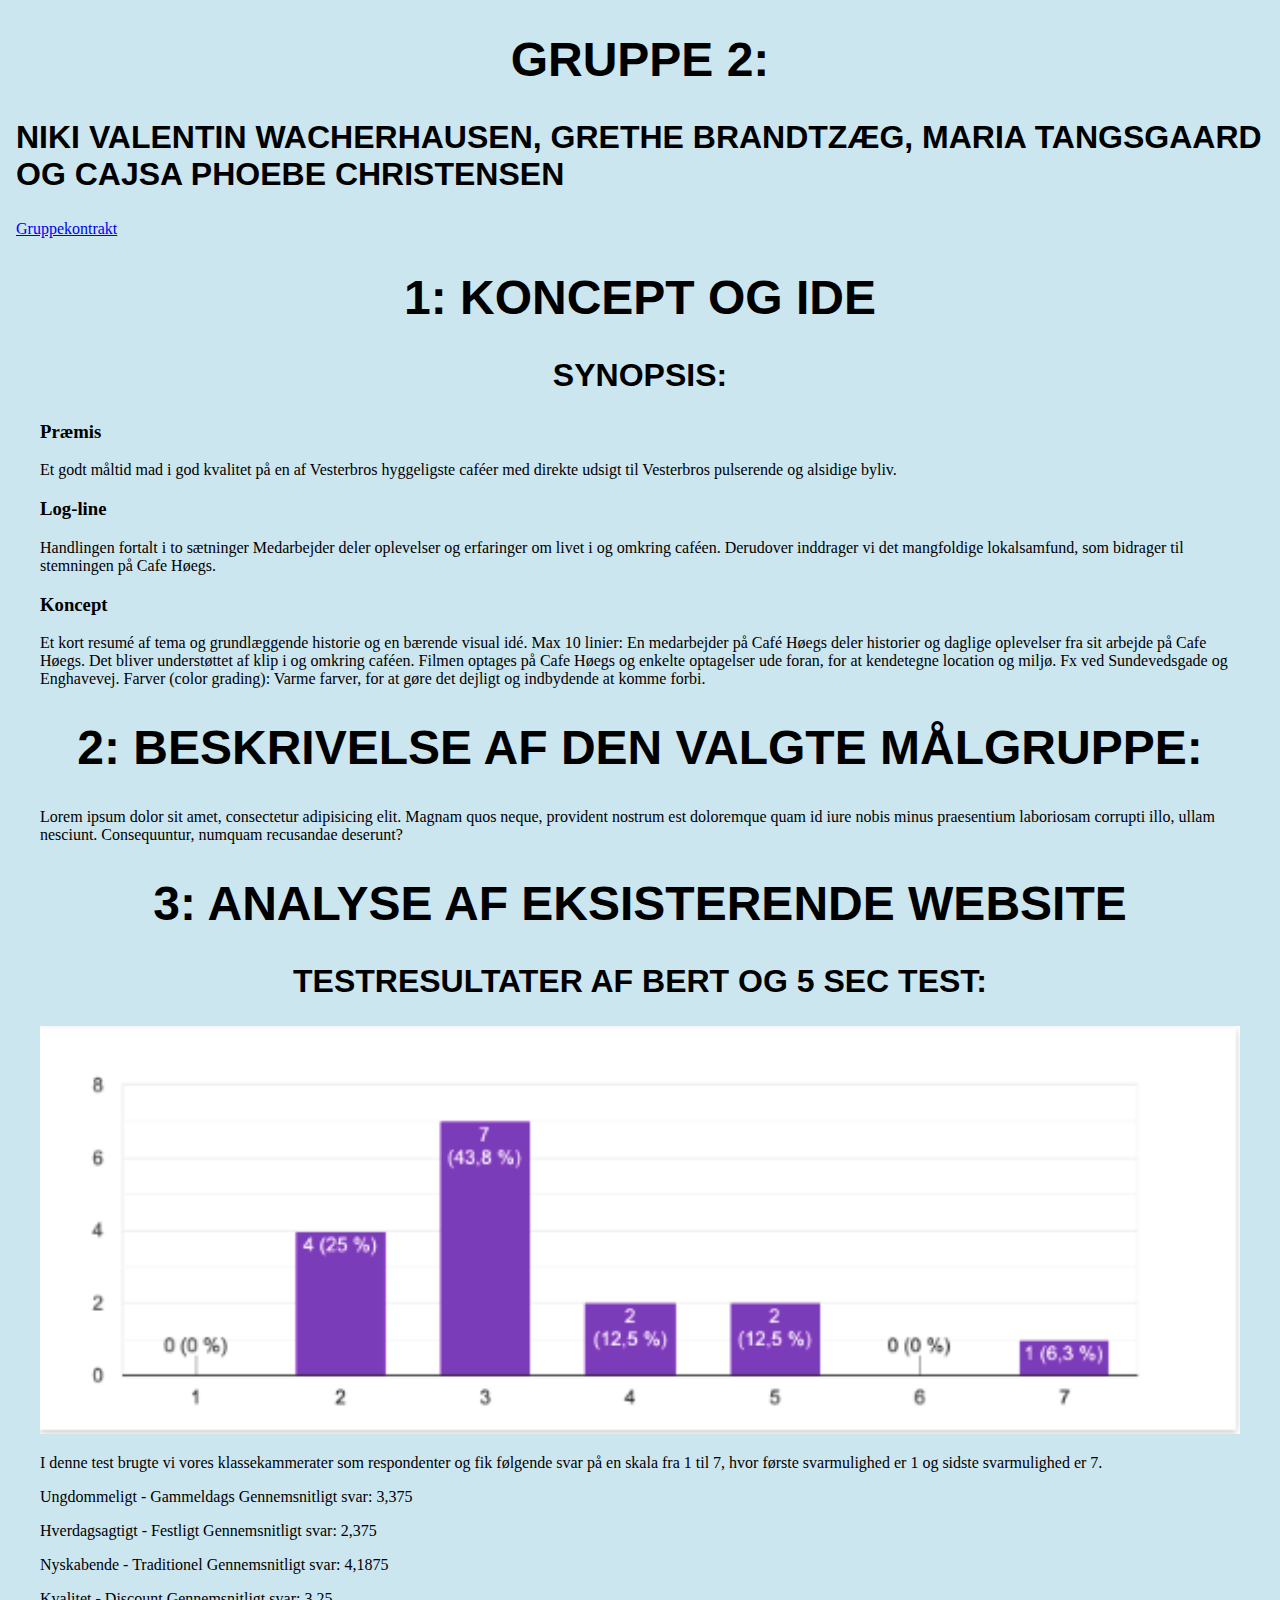
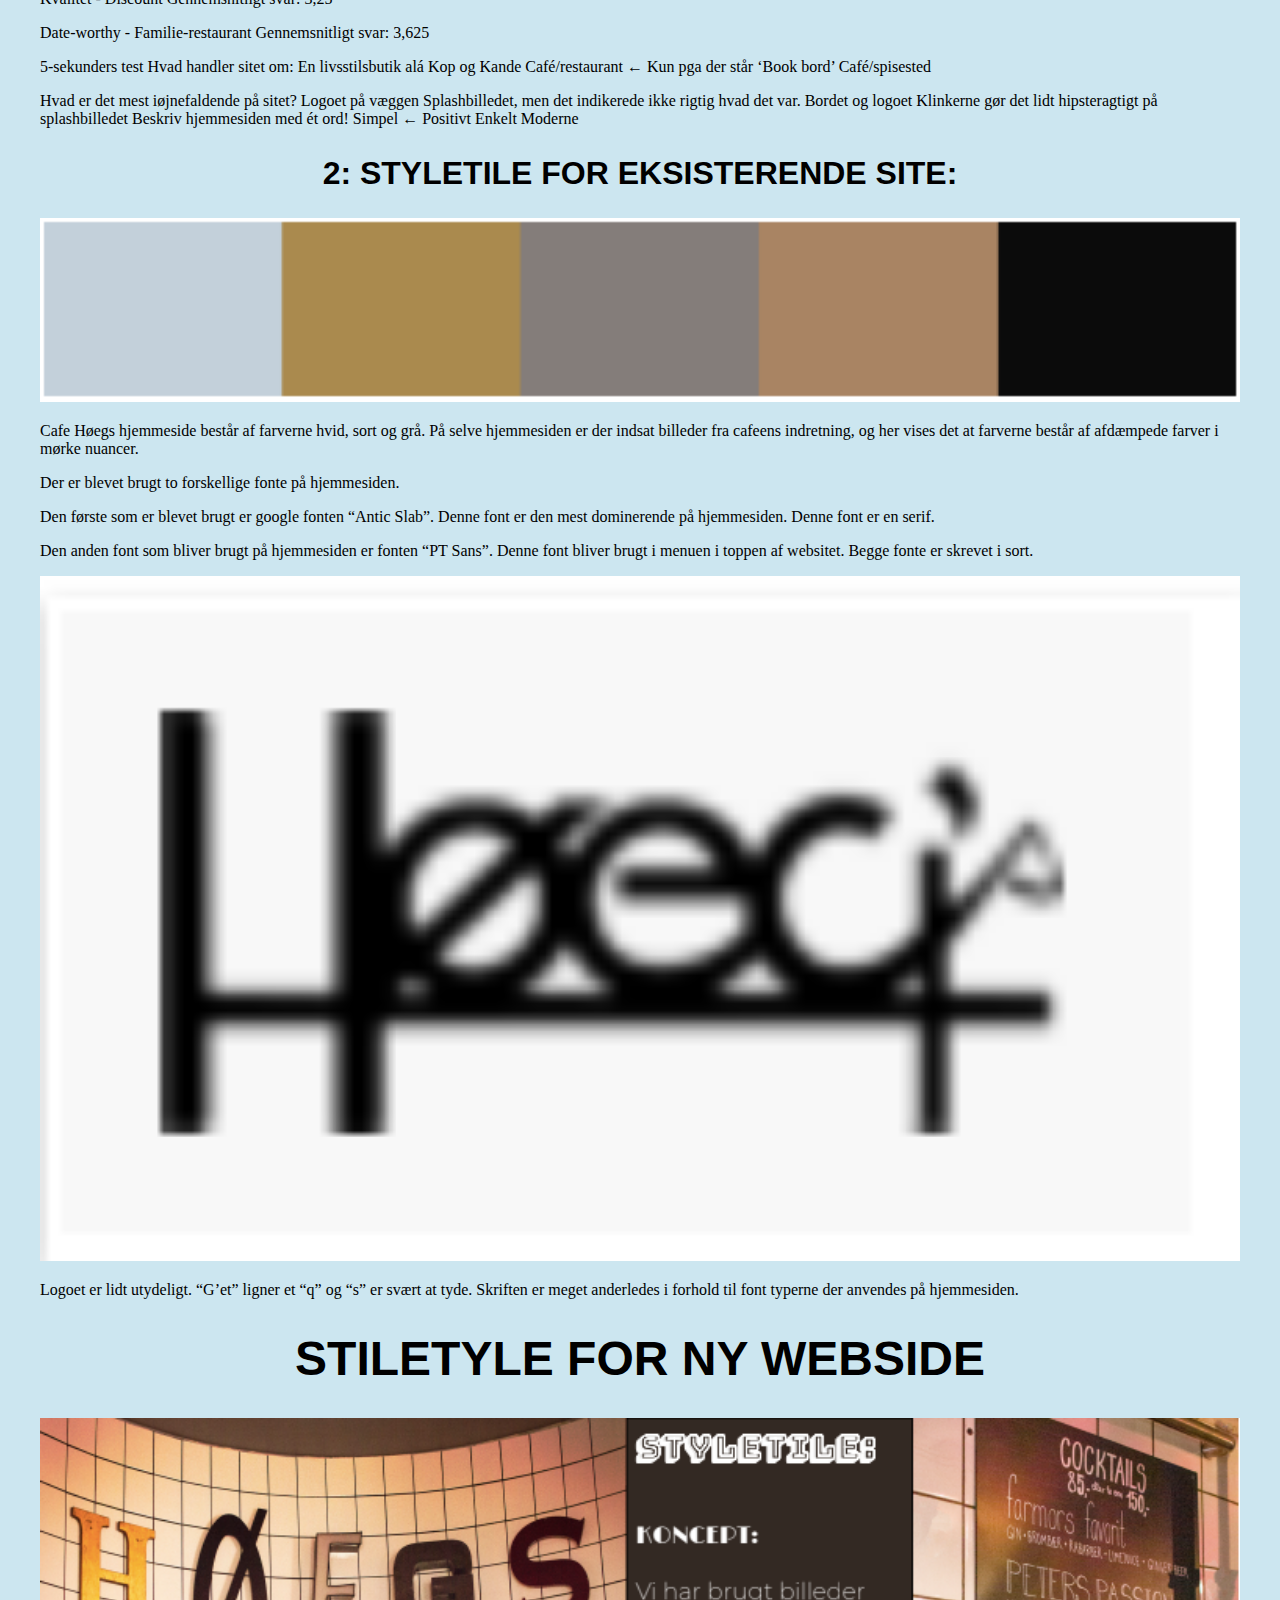
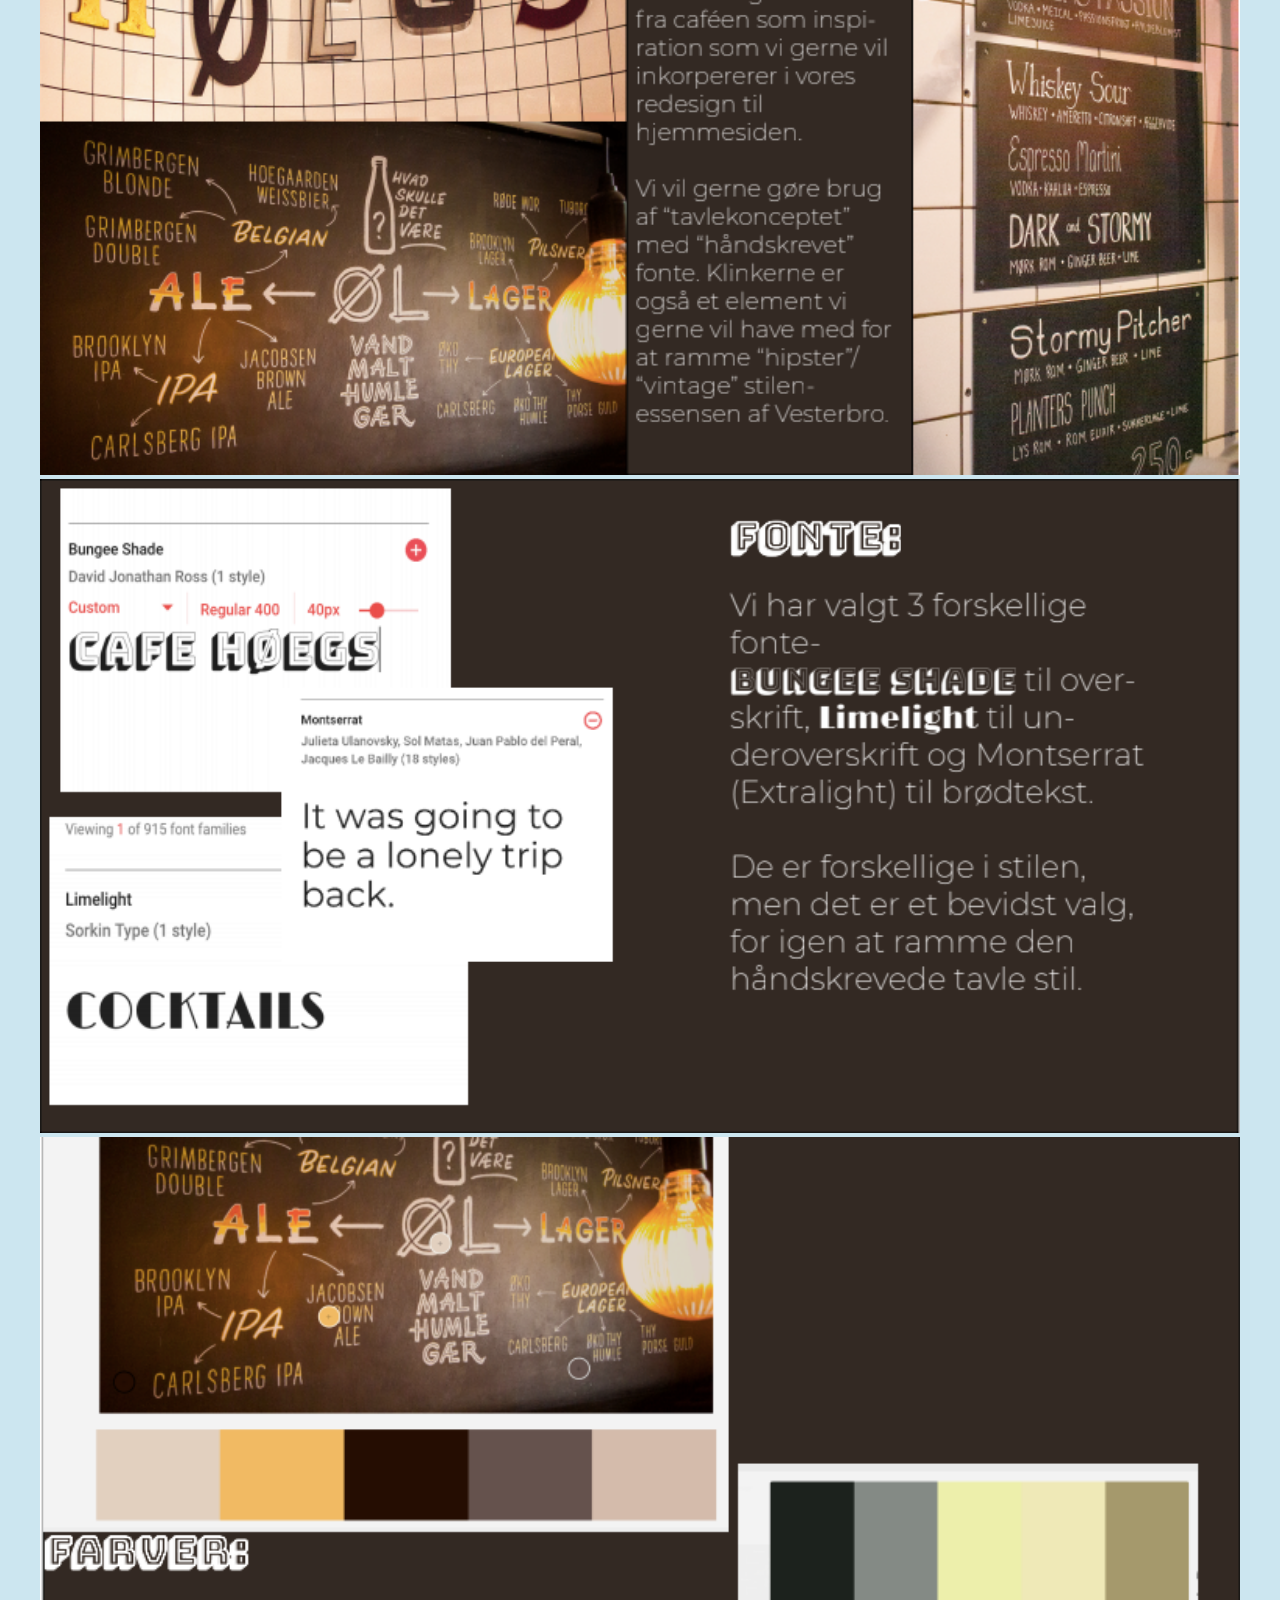
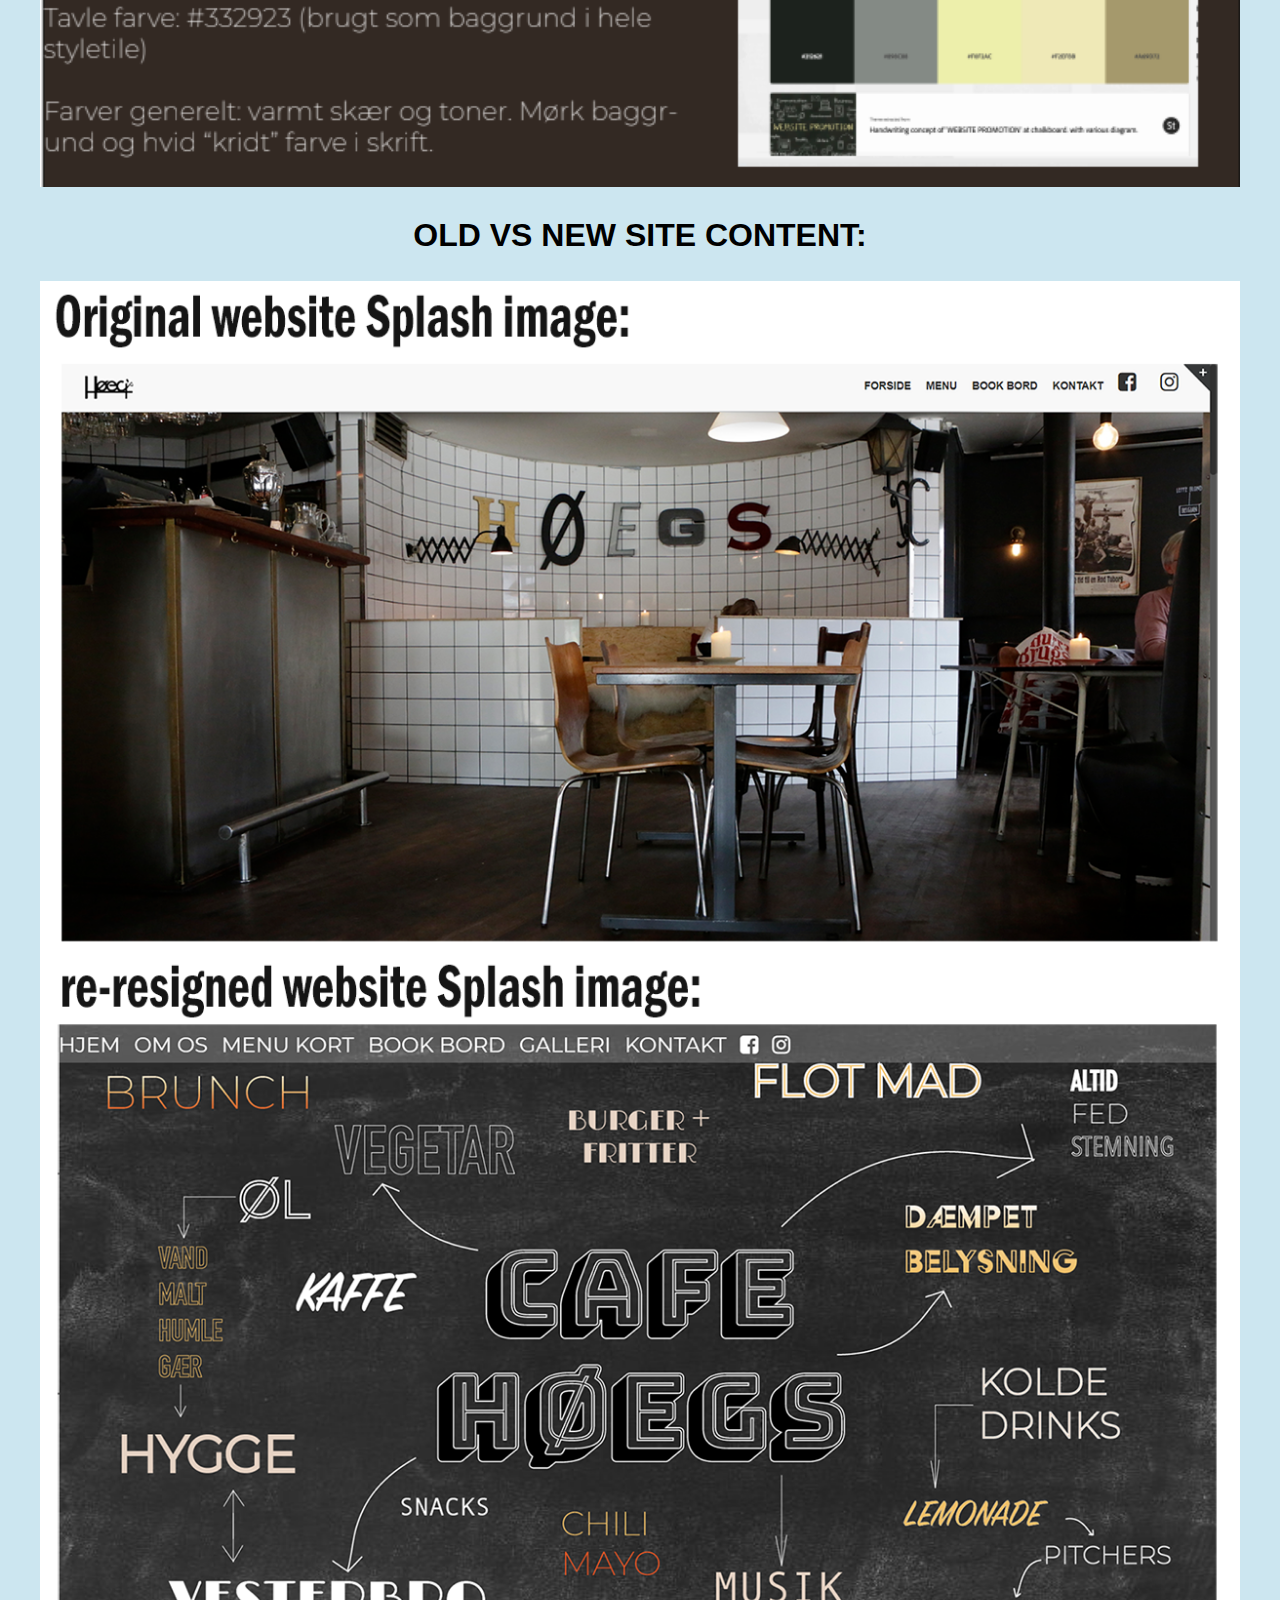
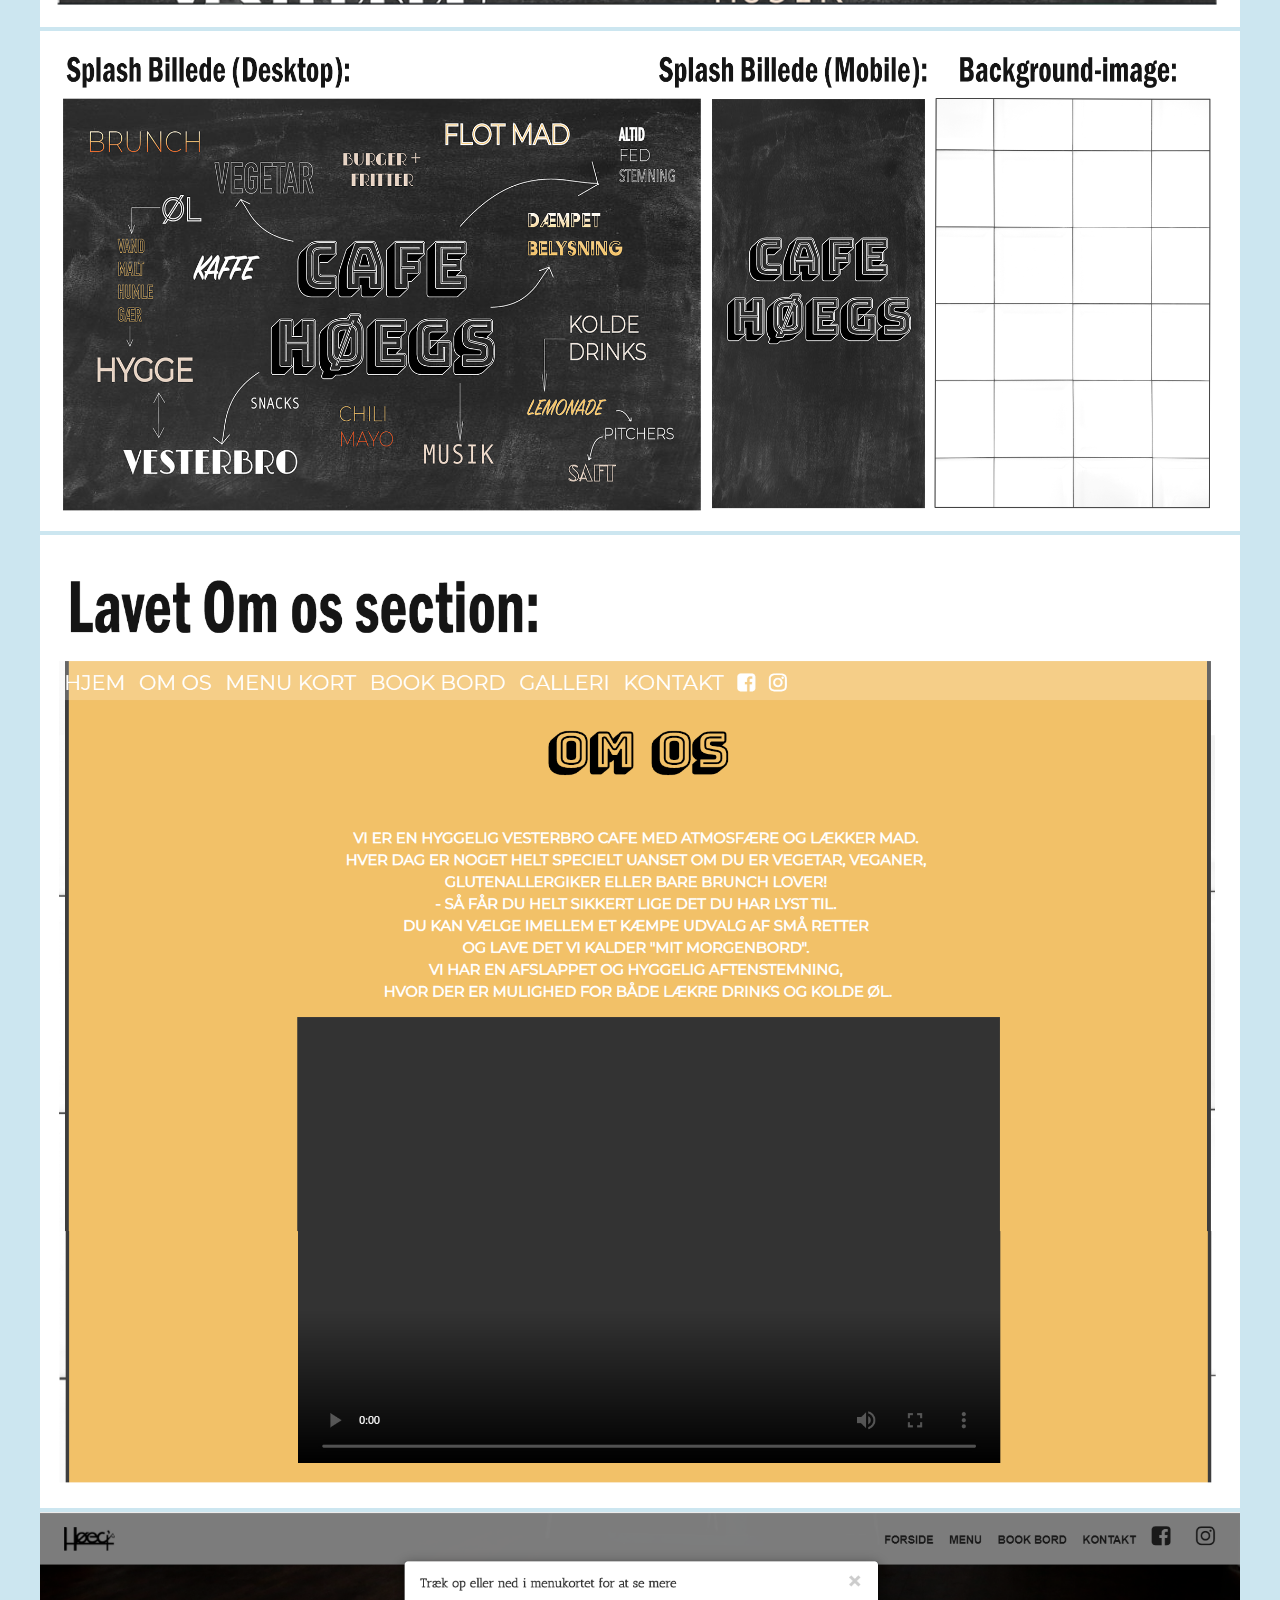
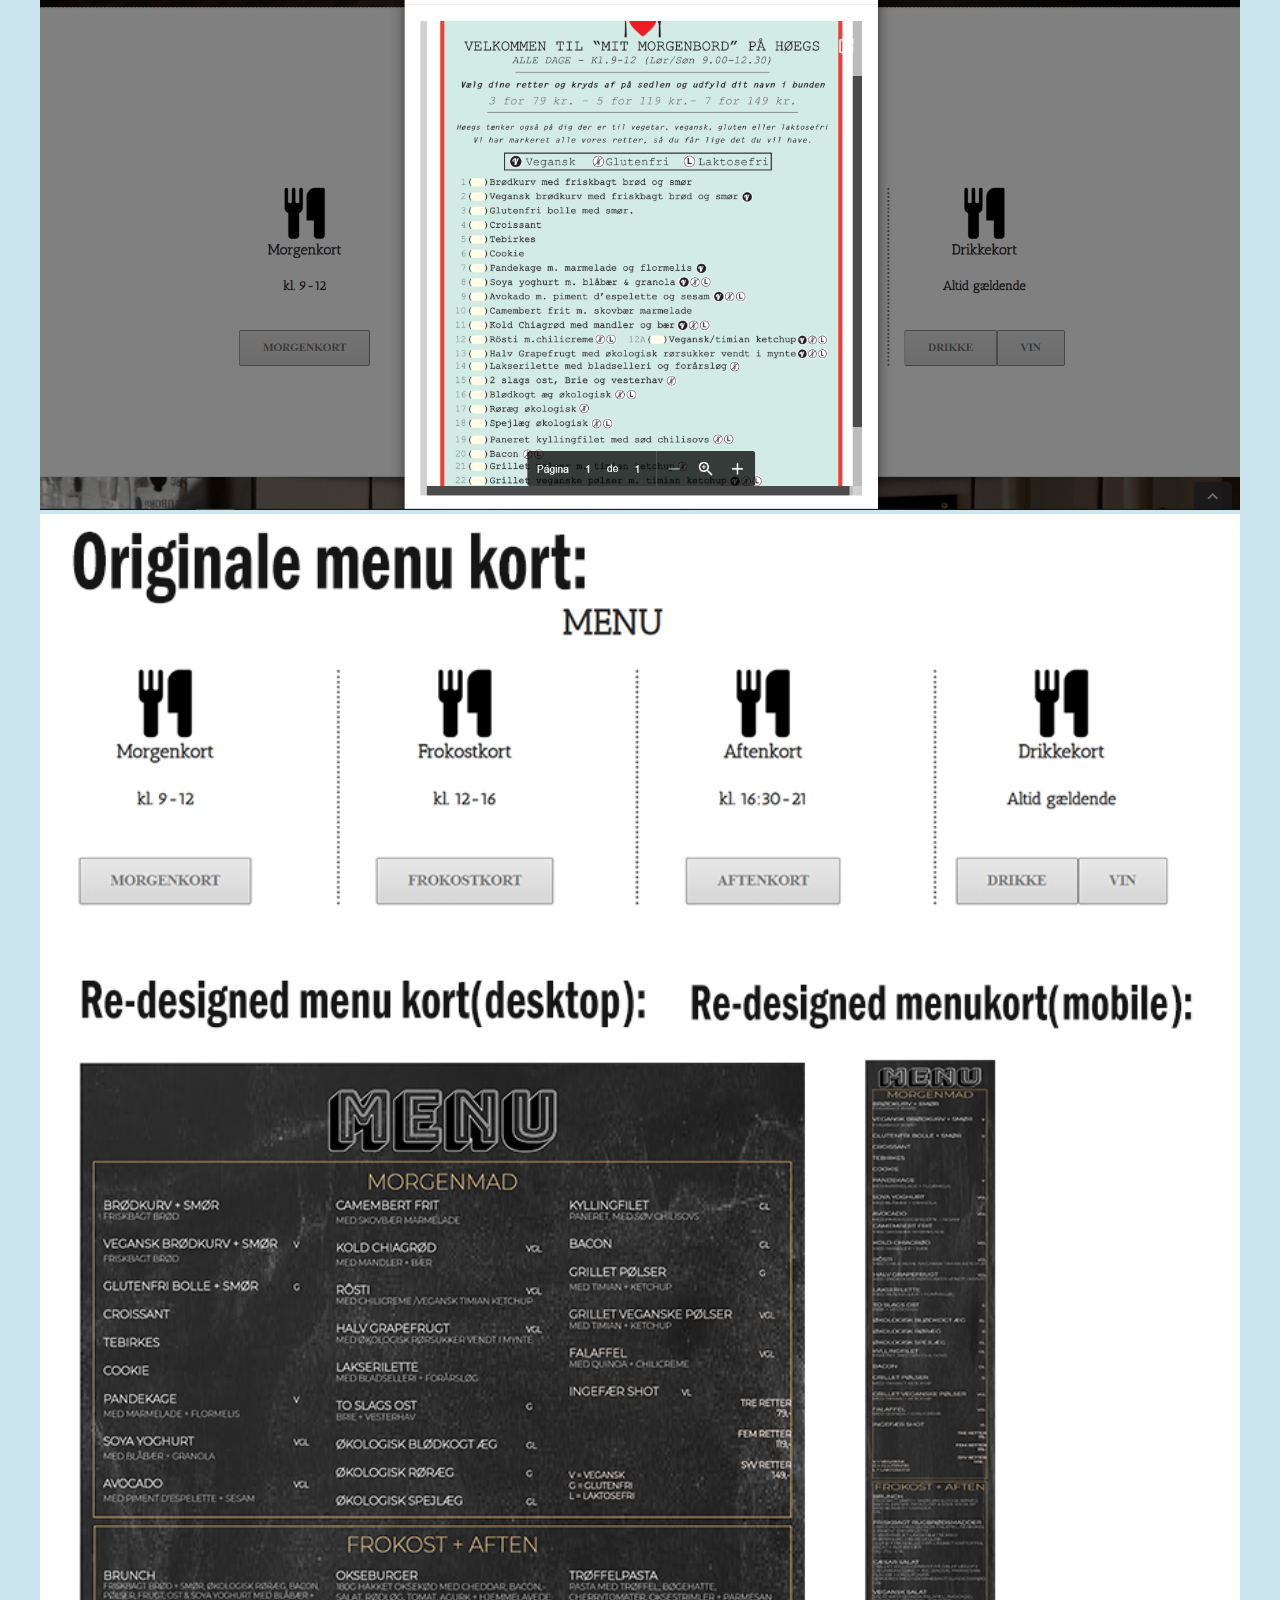
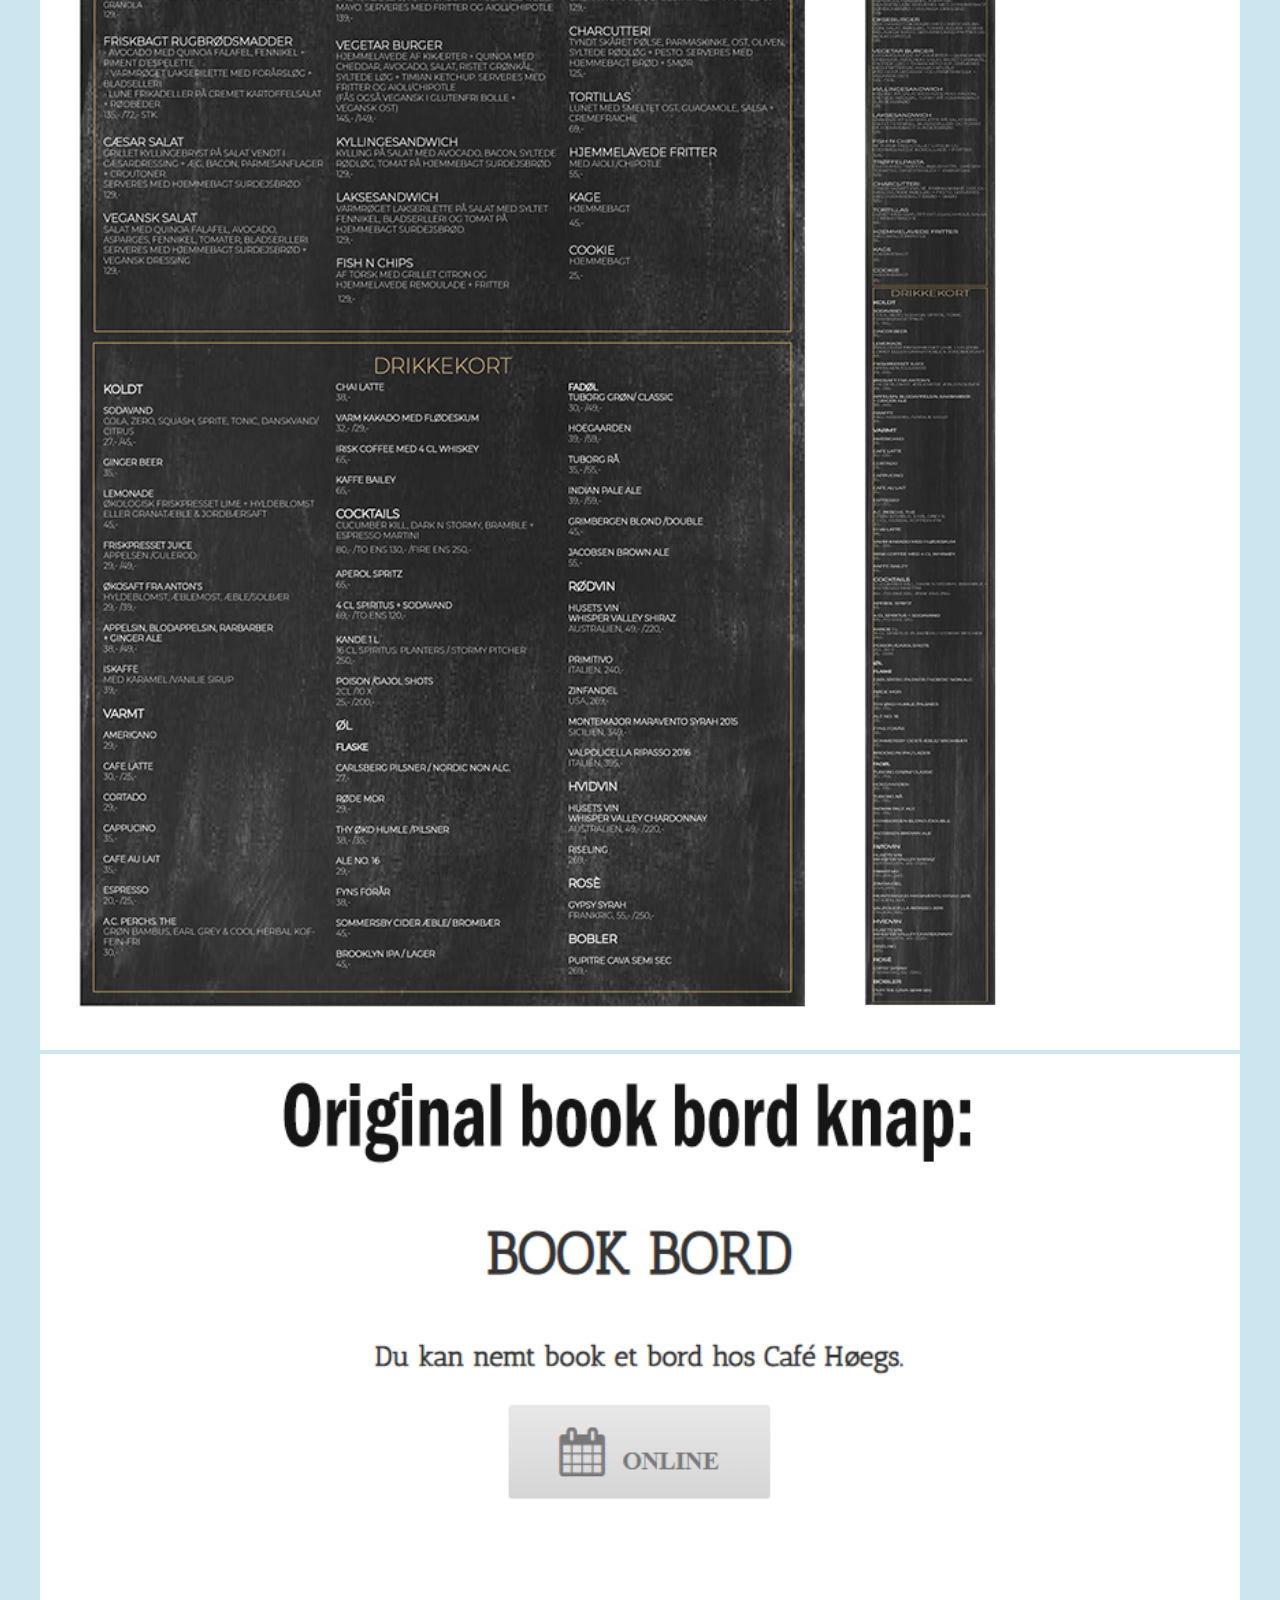
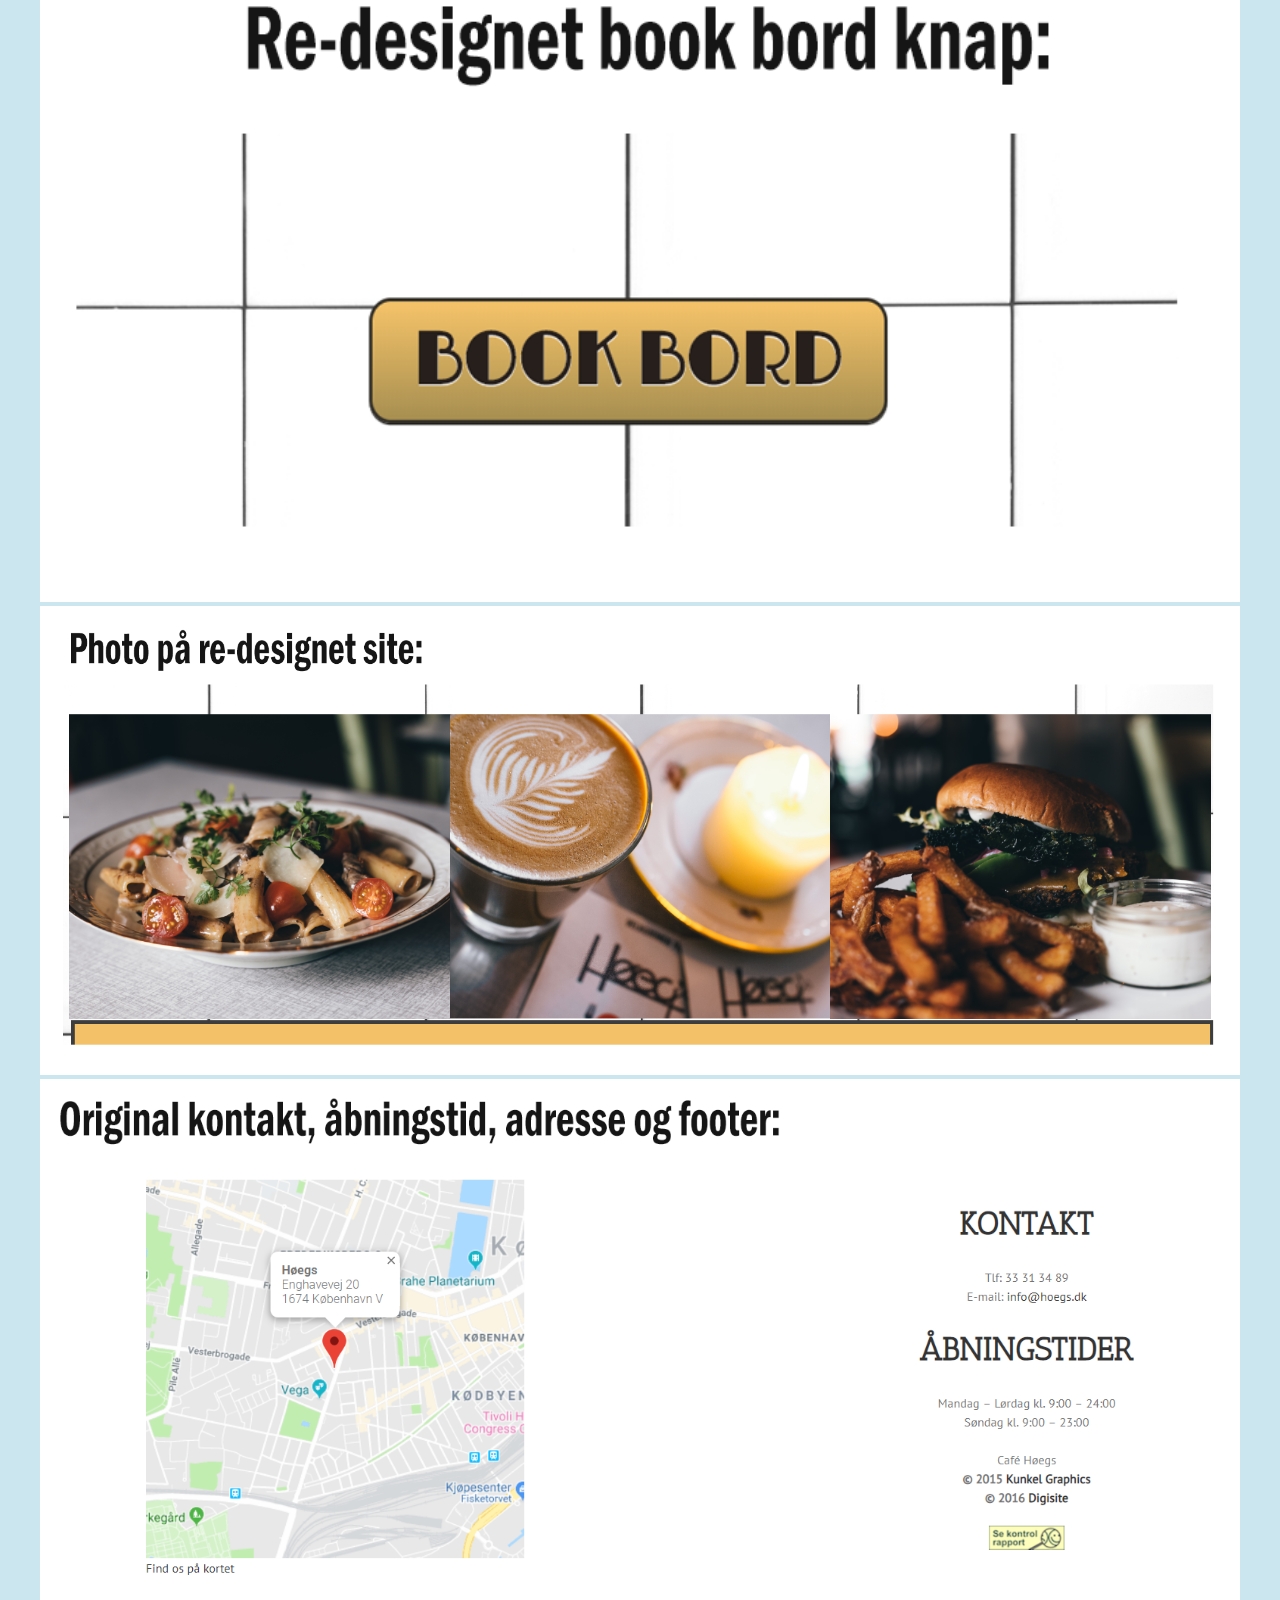
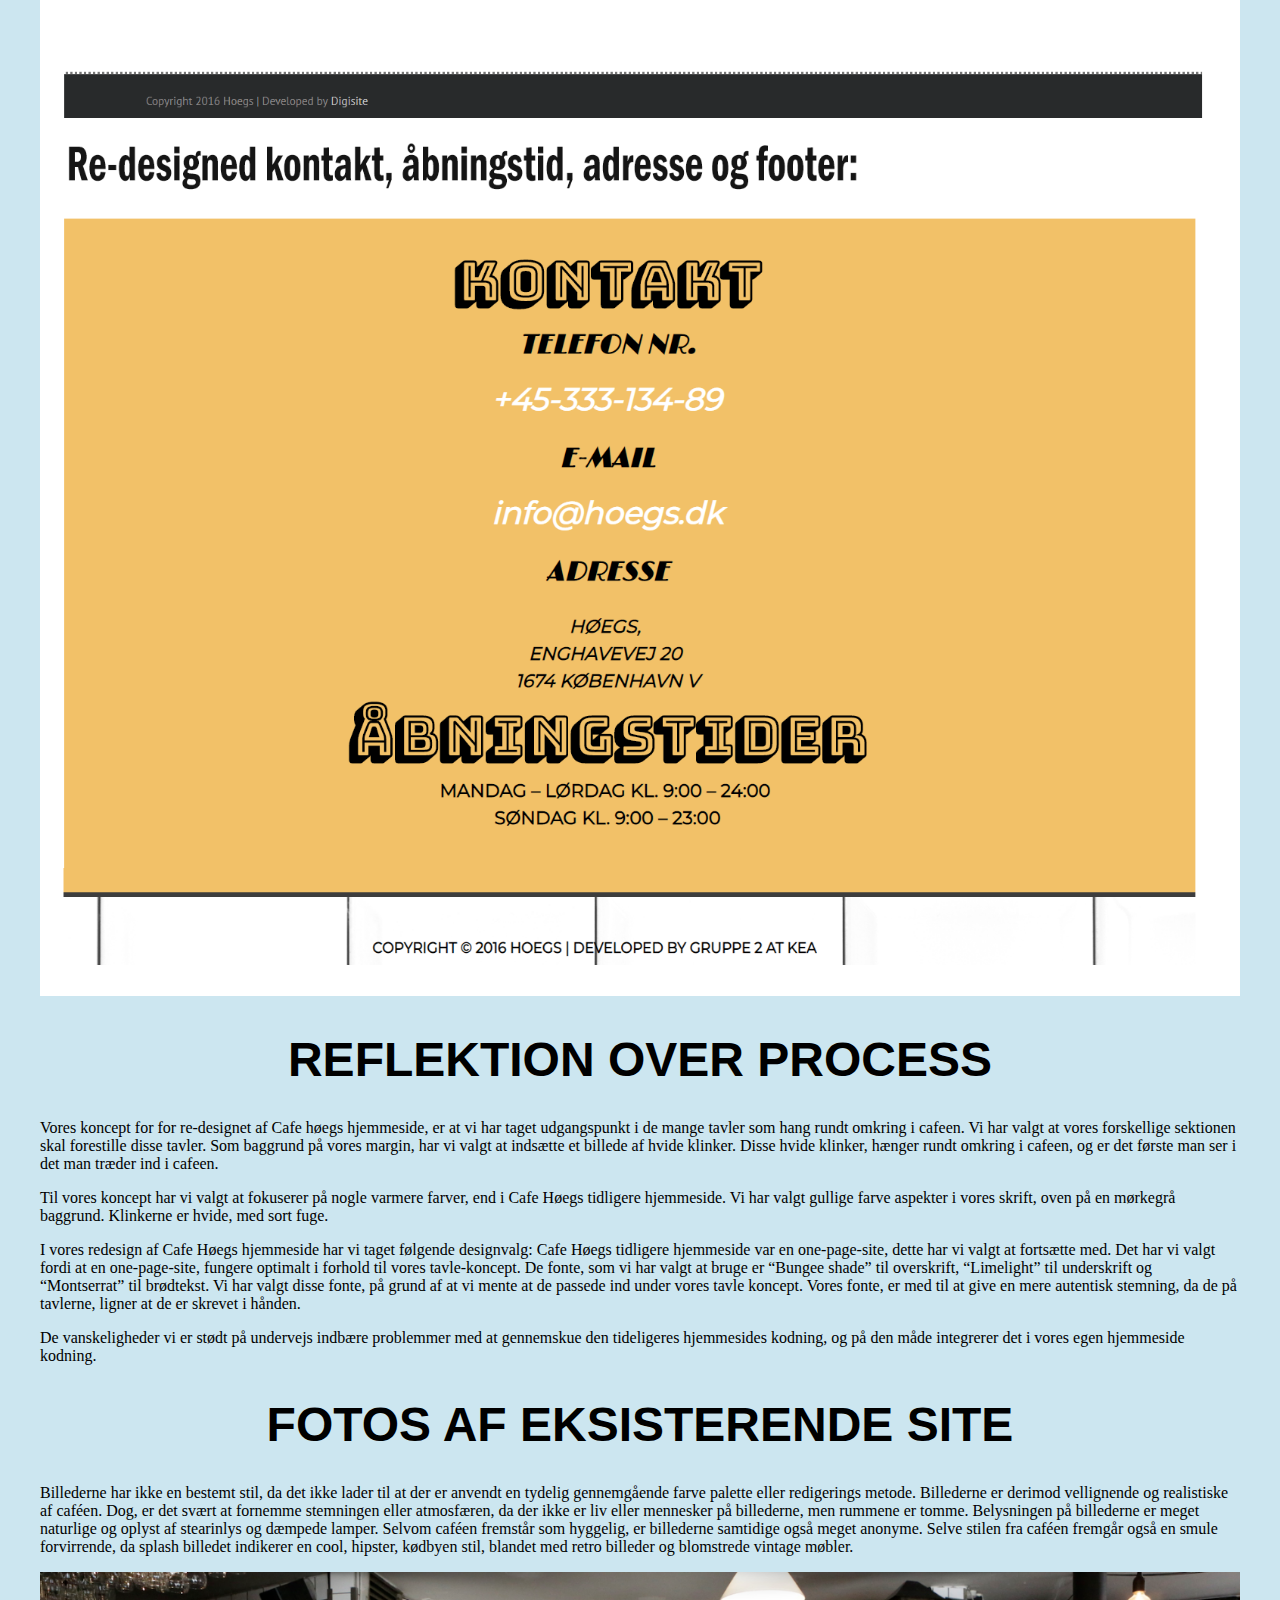
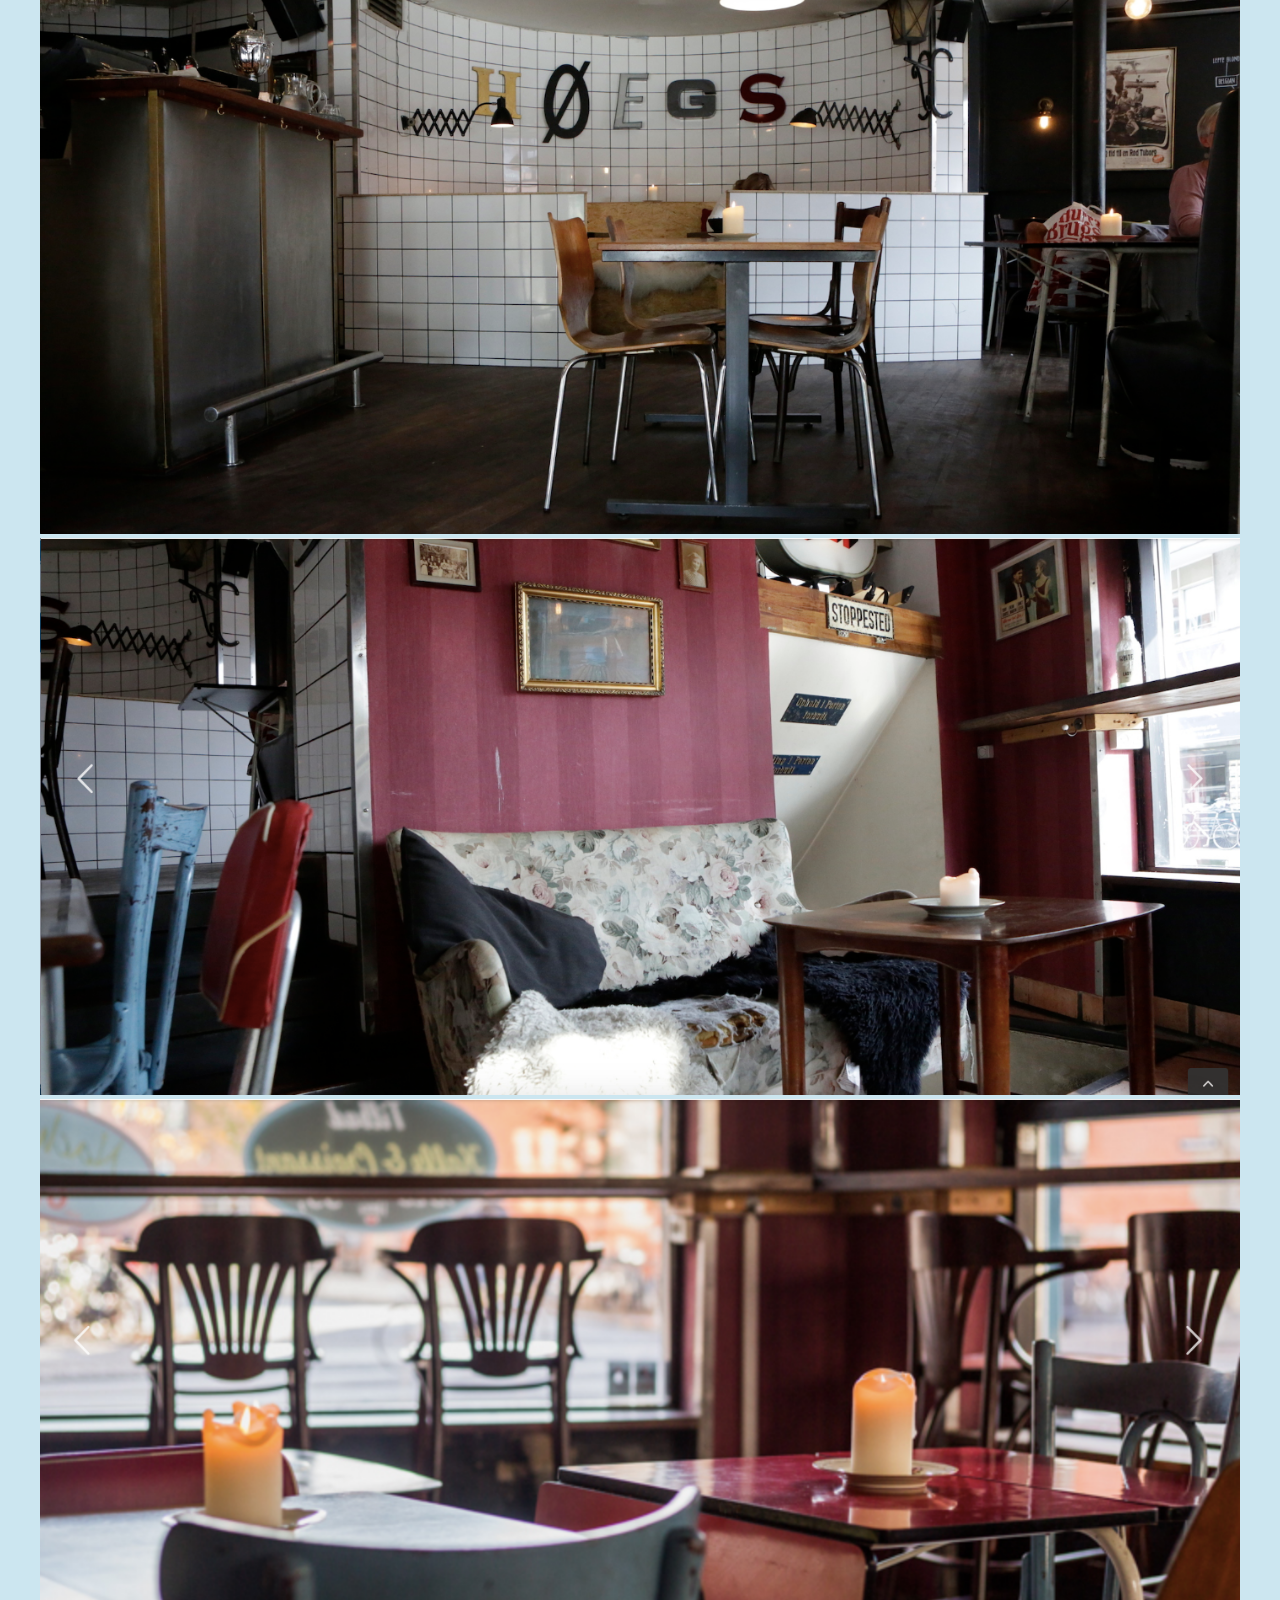
==== commit ddc205b4: "lagt til billeder" ====
--- a/index.html
+++ b/index.html
@@ -2,317 +2,323 @@
 <html lang="da">
 
 <head>
-    <meta charset="utf-8">
-    <meta name="viewport" content="width=device-width, initial-scale=1.0">
-    <title>DOKUMENTAIONSSITE</title>
-    <link rel="stylesheet" href="style.css">
+	<meta charset="utf-8">
+	<meta name="viewport" content="width=device-width, initial-scale=1.0">
+	<title>DOKUMENTAIONSSITE</title>
+	<link rel="stylesheet" href="style.css">
 </head>
 
 <body>
 
-    <div class="dokumentation">
-        <h1>Gruppe 2: </h1>
-        <h2>Niki Valentin Wacherhausen, Grethe Brandtzæg, Maria Tangsgaard og Cajsa Phoebe Christensen</h2>
-        <a href="https://drive.google.com/file/d/1F7KTz-1GPD_jDt1XZthHCFG02CAuKycu/view?fbclid=IwAR05MxJTuAUN20oZVozCkhvQmX-FGjN_L4vgMd5Du_RrbygXaJA2hujxLEY">Gruppekontrakt</a>
-    </div>
-
-    <section id="ide">
-        <div class="sectionwrapper">
-            <div class="content">
-                <h1>1: Koncept og ide</h1>
-                <h2>Synopsis:</h2>
-                <h3>Præmis</h3>
-                <p>Et godt måltid mad i god kvalitet på en af Vesterbros hyggeligste caféer med direkte udsigt til Vesterbros pulserende og alsidige byliv. </p>
-                <h3>Log-line</h3>
-                <p>
-                    Handlingen fortalt i to sætninger
-                    Medarbejder deler oplevelser og erfaringer om livet i og omkring caféen. Derudover inddrager vi det mangfoldige lokalsamfund, som bidrager til stemningen på Cafe Høegs.</p>
-
-                <h3>Koncept</h3>
-                <p>
-                    Et kort resumé af tema og grundlæggende historie og en bærende visual idé. Max 10 linier:
-                    En medarbejder på Café Høegs deler historier og daglige oplevelser fra sit arbejde på Cafe Høegs. Det bliver understøttet af klip i og omkring caféen.
-                    Filmen optages på Cafe Høegs og enkelte optagelser ude foran, for at kendetegne location og miljø. Fx ved Sundevedsgade og Enghavevej.
-                    Farver (color grading): Varme farver, for at gøre det dejligt og indbydende at komme forbi.</p>
-            </div>
-
-        </div>
-
-    </section>
-
-    <section id="maalgruppe">
-        <div class="sectionwrapper">
-            <div class="content">
-                <h1>2: Beskrivelse af den valgte målgruppe:</h1>
-                <p>
-                    Lorem ipsum dolor sit amet, consectetur adipisicing elit. Magnam quos neque, provident nostrum est doloremque quam id iure nobis minus praesentium laboriosam corrupti illo, ullam nesciunt. Consequuntur, numquam recusandae deserunt?
-
-                </p>
-
-            </div>
-
-        </div>
-    </section>
-
-    <section id="analyse">
-        <div class="sectionwrapper">
-            <div class="content">
-                <h1>3: Analyse af eksisterende website</h1>
-
-                <h2>Testresultater af BERT og 5 sec test:</h2>
-
-                <div><img src="billeder/bert.png"></div>
-
-                <p>I denne test brugte vi vores klassekammerater som respondenter og fik følgende svar på en skala fra 1 til 7, hvor første svarmulighed er 1 og sidste svarmulighed er 7. </p>
-
-                <p>Ungdommeligt - Gammeldags
-                    Gennemsnitligt svar: 3,375 </p>
-
-                <p>Hverdagsagtigt - Festligt
-                    Gennemsnitligt svar: 2,375</p>
-
-                <p>Nyskabende - Traditionel
-                    Gennemsnitligt svar: 4,1875</p>
-
-                <p>Kvalitet - Discount
-                    Gennemsnitligt svar: 3,25</p>
-
-                <p>Date-worthy - Familie-restaurant
-                    Gennemsnitligt svar: 3,625</p>
-
-                <p>5-sekunders test
-                    Hvad handler sitet om:
-                    En livsstilsbutik alá Kop og Kande
-                    Café/restaurant ← Kun pga der står ‘Book bord’
-                    Café/spisested</p>
-
-                <p>Hvad er det mest iøjnefaldende på sitet?
-                    Logoet på væggen
-                    Splashbilledet, men det indikerede ikke rigtig hvad det var.
-                    Bordet og logoet
-                    Klinkerne gør det lidt hipsteragtigt på splashbilledet
-
-                    Beskriv hjemmesiden med ét ord!
-                    Simpel ← Positivt
-                    Enkelt
-                    Moderne</p>
-
-            </div>
-
-        </div>
-    </section>
-
-    <section id="styletile">
-        <h2>2: Styletile for eksisterende site:</h2>
-        <div class="sectionwrapper">
-            <div class="conl1">
-                <div><img src="billeder/farve.png"></div>
-                <p>Cafe Høegs hjemmeside består af farverne hvid, sort og grå.
-                    På selve hjemmesiden er der indsat billeder fra cafeens indretning, og her vises det at farverne består af afdæmpede farver i mørke nuancer.</p>
-            </div>
-            <div class="col2">
-
-                <p>Der er blevet brugt to forskellige fonte på hjemmesiden.</p>
-
-                <p>Den første som er blevet brugt er google fonten “Antic Slab”. Denne font er den mest dominerende på hjemmesiden. Denne font er en serif.</p>
-            </div>
-            <div class="col3">
-                <p>Den anden font som bliver brugt på hjemmesiden er fonten “PT Sans”. Denne font bliver brugt i menuen i toppen af websitet. Begge fonte er skrevet i sort.</p>
-            </div>
-            <div class="col4">
-
-                <div><img src="billeder/logo.png"> </div>
-                <p>Logoet er lidt utydeligt. “G’et” ligner et “q” og “s” er svært at tyde. Skriften er meget anderledes i forhold til font typerne der anvendes på hjemmesiden. </p>
-
-            </div>
-
-        </div>
-    </section>
-
-    <section id="styletile_nyt_website">
-        <div class="sectionwrapper">
-            <div class="content">
-                <h1>Stiletyle for ny webside</h1>
-                <div><img src="billeder/Sk%C3%A6rmbillede%202019-05-08%20kl.%2021.33.27.png"> </div>
-                <div><img src="billeder/Sk%C3%A6rmbillede%202019-05-08%20kl.%2021.33.42.png"> </div>
-                <div><img src="billeder/Sk%C3%A6rmbillede%202019-05-08%20kl.%2021.33.54.png"> </div>
-
-
-
-            </div>
-        </div>
-
-
-
-    </section>
-
-    <section id="refleksion">
-        <h1>Reflektion over process</h1>
-        <div class="sectionwrapper">
-            <div class="content">
-                <p>
-                    Vores koncept for for re-designet af Cafe høegs hjemmeside, er at vi har taget udgangspunkt i de mange tavler som hang rundt omkring i cafeen. Vi har valgt at vores forskellige sektionen skal forestille disse tavler. Som baggrund på vores margin, har vi valgt at indsætte et billede af hvide klinker. Disse hvide klinker, hænger rundt omkring i cafeen, og er det første man ser i det man træder ind i cafeen. </p>
-                <p>
-                    Til vores koncept har vi valgt at fokuserer på nogle varmere farver, end i Cafe Høegs tidligere hjemmeside. Vi har valgt gullige farve aspekter i vores skrift, oven på en mørkegrå baggrund. Klinkerne er hvide, med sort fuge. </p>
-                <p>
-                    I vores redesign af Cafe Høegs hjemmeside har vi taget følgende designvalg:
-                    Cafe Høegs tidligere hjemmeside var en one-page-site, dette har vi valgt at fortsætte med. Det har vi valgt fordi at en one-page-site, fungere optimalt i forhold til vores tavle-koncept.
-                    De fonte, som vi har valgt at bruge er “Bungee shade” til overskrift, “Limelight” til underskrift og “Montserrat” til brødtekst. Vi har valgt disse fonte, på grund af at vi mente at de passede ind under vores tavle koncept. Vores fonte, er med til at give en mere autentisk stemning, da de på tavlerne, ligner at de er skrevet i hånden. </p>
-                <p>
-                    De vanskeligheder vi er stødt på undervejs indbære problemmer med at gennemskue den tideligeres hjemmesides kodning, og på den måde integrerer det i vores egen hjemmeside kodning.
-
-                </p>
-            </div>
-        </div>
-
-    </section>
-
-    <section id="fotos">
-        <div class="sectionwrapper">
-            <div class="col1">
-                <h1>fotos af eksisterende site</h1>
-                <p>
-                    Billederne har ikke en bestemt stil, da det ikke lader til at der er anvendt en tydelig gennemgående farve palette eller redigerings metode. Billederne er derimod vellignende og realistiske af caféen. Dog, er det svært at fornemme stemningen eller atmosfæren, da der ikke er liv eller mennesker på billederne, men rummene er tomme. Belysningen på billederne er meget naturlige og oplyst af stearinlys og dæmpede lamper. Selvom caféen fremstår som hyggelig, er billederne samtidige også meget anonyme. Selve stilen fra caféen fremgår også en smule forvirrende, da splash billedet indikerer en cool, hipster, kødbyen stil, blandet med retro billeder og blomstrede vintage møbler.
-                </p>
-            </div>
-            <div class="col2">
-
-                <div><img src="billeder/h1.png"> </div>
-                <div><img src="billeder/h2.png"> </div>
-                <div><img src="billeder/h3.png"> </div>
-                <div><img src="billeder/h4.png"> </div>
-                <div><img src="billeder/h6.png"> </div>
-                <div><img src="billeder/h7.png"> </div>
-                <div><img src="billeder/h8.png"> </div>
-            </div>
-
-        </div>
-    </section>
-
-    <section id="wireframe">
-        <h2>Wireframe for eksisisterende hjemmeside: </h2>
-        <div class="sectionwrapper">
-            <div class="col1">
-                <div><img src="billeder/desktop.png"> </div>
-            </div>
-            <div class="col2">
-                <div><img src="billeder/mobil.png"> </div>
-            </div>
-
-        </div>
-    </section>
-
-    <section id="doku">
-        <div class="sectionwrapper">
-            <div class="content">
-                <h1>4: Dokumentation til virksomhedsvideo:</h1>
-                <h2> Interviewguide:</h2>
-                <p>Fortæl lidt om dig selv, hvad du laver og hvor du arbejder?
-                    Fortæl lidt om cafeen? <br>
-                    Hvad er jeres koncept?<br>
-
-                    Hvad er en god arbejdsdag for dig?<br>
-                    Hvad sker der hvis man bliver syg? Hvis der er underbemandet?<br>
-                    Hvornår er det bedst på dagen at komme?<br>
-                    Hvilke værdier ligger i særligt vægt på i cafeen?<br>
-                    Hvordan konkurrerer i med nærliggende caféer?<br>
-                    Og i forlængelse af det, hvordan skiller Cafe Høegs sig så ud ift. andre caféer i nærområdet?<br>
-                    Holder i nogle events? Hvis ja, hvilke?<br>
-                    Hvor har i fået inspiration til jeres unikke og personlige indretning?<br>
-                    Fortæl lidt om stemningen i og omkring caféen, når der er Distortion - sker der noget specielt?<br>
-
-
-                    Fortæl lidt om den slags gæster, som besøger cafeen?<br>
-                    Er der stor diversitet blandt gæsterne, og hvad gør det for stemningen i cafeen?<br>
-                    Er der forskel på hvilke gæster der kommer, i forhold til tidspunktet på dagen?<br>
-                    Har I stamgæster?<br>
-                    Er der sket nogle bemærkelsesværdige ting/har du nogle sjove anekdoter?<br>
-                    Har i en særlig populær ret, hvilken og hvorfor?<br>
-                    Hvornår smiler kunderne mest?<br>
-                    Hvorfor skal man tage på café Høegs?<br>
-
-                </p>
-            </div>
-        </div>
-    </section>
-
-    <section id="storyboard">
-        <h1>Storyboard</h1>
-        <div class="sectionwrapper">
-            <div class="col">
-                <div><img src="billeder/storyboard.png"> </div>
-
-            </div>
-
-        </div>
-
-
-    </section>
-
-    <section id="wireframe_nyt_website">
-        <h1>Wireframe</h1>
-        <div class="sectionwrapper">
-
-            <div class="col1">
-                <img src="billeder/Web%201920%20%E2%80%93%201.jpg" alt="wireframe">
-            </div>
-            <div class="col2">
-                <img src="billeder/Web%201920%20%E2%80%93%202.jpg" alt="wireframe">
-            </div>
-            <div class="col3">
-                <img src="billeder/Web%201920%20%E2%80%93%203.jpg" alt="wireframe">
-            </div>
-            <div class="col4">
-                <img src="billeder/Web%201920%20%E2%80%93%204.jpg" alt="wireframe">
-            </div>
-            <div class="col5">
-                <img src="billeder/Web%201920%20%E2%80%93%205.jpg" alt="wireframe">
-            </div>
-            <div class="col6">
-                <img src="billeder/Web%201920%20%E2%80%93%206.jpg" alt="wireframe">
-            </div>
-            <div class="col7">
-                <img src="billeder/iPhone%20X-XS%20%E2%80%93%201.jpg" alt="wireframe">
-            </div>
-
-
-
-
-
-        </div>
-
-    </section>
-
-    <section id="link_og_password">
-        <h1>Link og password</h1>
-        <div class="sectionwrapper">
-            <ol>
-                <li>Brugernavn:</li>
-                <li>Password:</li>
-            </ol>
-        </div>
-    </section>
-
-
-
-    <section id="udkast_til_redesign">
-        <h1>6. Udkast til Redesign</h1>
-        <div class="sectionwrapper">
-            <ol>
-                <li>Brugernavn:</li>
-                <li>Password:</li>
-            </ol>
-        </div>
-    </section>
-
-    <section id="git">
-        <div class="sectionwrapper">
-            <h1> Skærmdump af github</h1>
-            <div class="content">
-                <img src="billeder/git.png" alt="skærmdump">
-            </div>
-        </div>
-    </section>
+	<div class="dokumentation">
+		<h1>Gruppe 2: </h1>
+		<h2>Niki Valentin Wacherhausen, Grethe Brandtzæg, Maria Tangsgaard og Cajsa Phoebe Christensen</h2>
+		<a href="https://drive.google.com/file/d/1F7KTz-1GPD_jDt1XZthHCFG02CAuKycu/view?fbclid=IwAR05MxJTuAUN20oZVozCkhvQmX-FGjN_L4vgMd5Du_RrbygXaJA2hujxLEY">Gruppekontrakt</a>
+	</div>
+
+	<section id="ide">
+		<div class="sectionwrapper">
+			<div class="content">
+				<h1>1: Koncept og ide</h1>
+				<h2>Synopsis:</h2>
+				<h3>Præmis</h3>
+				<p>Et godt måltid mad i god kvalitet på en af Vesterbros hyggeligste caféer med direkte udsigt til Vesterbros pulserende og alsidige byliv. </p>
+				<h3>Log-line</h3>
+				<p>
+					Handlingen fortalt i to sætninger
+					Medarbejder deler oplevelser og erfaringer om livet i og omkring caféen. Derudover inddrager vi det mangfoldige lokalsamfund, som bidrager til stemningen på Cafe Høegs.</p>
+
+				<h3>Koncept</h3>
+				<p>
+					Et kort resumé af tema og grundlæggende historie og en bærende visual idé. Max 10 linier:
+					En medarbejder på Café Høegs deler historier og daglige oplevelser fra sit arbejde på Cafe Høegs. Det bliver understøttet af klip i og omkring caféen.
+					Filmen optages på Cafe Høegs og enkelte optagelser ude foran, for at kendetegne location og miljø. Fx ved Sundevedsgade og Enghavevej.
+					Farver (color grading): Varme farver, for at gøre det dejligt og indbydende at komme forbi.</p>
+			</div>
+
+		</div>
+
+	</section>
+
+	<section id="maalgruppe">
+		<div class="sectionwrapper">
+			<div class="content">
+				<h1>2: Beskrivelse af den valgte målgruppe:</h1>
+				<p>
+					Lorem ipsum dolor sit amet, consectetur adipisicing elit. Magnam quos neque, provident nostrum est doloremque quam id iure nobis minus praesentium laboriosam corrupti illo, ullam nesciunt. Consequuntur, numquam recusandae deserunt?
+
+				</p>
+
+			</div>
+
+		</div>
+	</section>
+
+	<section id="analyse">
+		<div class="sectionwrapper">
+			<div class="content">
+				<h1>3: Analyse af eksisterende website</h1>
+
+				<h2>Testresultater af BERT og 5 sec test:</h2>
+
+				<div><img src="billeder/bert.png"></div>
+
+				<p>I denne test brugte vi vores klassekammerater som respondenter og fik følgende svar på en skala fra 1 til 7, hvor første svarmulighed er 1 og sidste svarmulighed er 7. </p>
+
+				<p>Ungdommeligt - Gammeldags
+					Gennemsnitligt svar: 3,375 </p>
+
+				<p>Hverdagsagtigt - Festligt
+					Gennemsnitligt svar: 2,375</p>
+
+				<p>Nyskabende - Traditionel
+					Gennemsnitligt svar: 4,1875</p>
+
+				<p>Kvalitet - Discount
+					Gennemsnitligt svar: 3,25</p>
+
+				<p>Date-worthy - Familie-restaurant
+					Gennemsnitligt svar: 3,625</p>
+
+				<p>5-sekunders test
+					Hvad handler sitet om:
+					En livsstilsbutik alá Kop og Kande
+					Café/restaurant ← Kun pga der står ‘Book bord’
+					Café/spisested</p>
+
+				<p>Hvad er det mest iøjnefaldende på sitet?
+					Logoet på væggen
+					Splashbilledet, men det indikerede ikke rigtig hvad det var.
+					Bordet og logoet
+					Klinkerne gør det lidt hipsteragtigt på splashbilledet
+
+					Beskriv hjemmesiden med ét ord!
+					Simpel ← Positivt
+					Enkelt
+					Moderne</p>
+
+			</div>
+
+		</div>
+	</section>
+
+	<section id="styletile">
+		<h2>2: Styletile for eksisterende site:</h2>
+		<div class="sectionwrapper">
+			<div class="conl1">
+				<div><img src="billeder/farve.png"></div>
+				<p>Cafe Høegs hjemmeside består af farverne hvid, sort og grå.
+					På selve hjemmesiden er der indsat billeder fra cafeens indretning, og her vises det at farverne består af afdæmpede farver i mørke nuancer.</p>
+			</div>
+			<div class="col2">
+
+				<p>Der er blevet brugt to forskellige fonte på hjemmesiden.</p>
+
+				<p>Den første som er blevet brugt er google fonten “Antic Slab”. Denne font er den mest dominerende på hjemmesiden. Denne font er en serif.</p>
+			</div>
+			<div class="col3">
+				<p>Den anden font som bliver brugt på hjemmesiden er fonten “PT Sans”. Denne font bliver brugt i menuen i toppen af websitet. Begge fonte er skrevet i sort.</p>
+			</div>
+			<div class="col4">
+
+				<div><img src="billeder/logo.png"> </div>
+				<p>Logoet er lidt utydeligt. “G’et” ligner et “q” og “s” er svært at tyde. Skriften er meget anderledes i forhold til font typerne der anvendes på hjemmesiden. </p>
+
+			</div>
+
+		</div>
+	</section>
+
+	<section id="styletile_nyt_website">
+		<div class="sectionwrapper">
+			<div class="content">
+				<h1>Stiletyle for ny webside</h1>
+				<div><img src="billeder/Sk%C3%A6rmbillede%202019-05-08%20kl.%2021.33.27.png"> </div>
+				<div><img src="billeder/Sk%C3%A6rmbillede%202019-05-08%20kl.%2021.33.42.png"> </div>
+				<div><img src="billeder/Sk%C3%A6rmbillede%202019-05-08%20kl.%2021.33.54.png"> </div>
+
+
+
+			</div>
+		</div>
+		<h2>old vs New site content:</h2>
+		<div><img src="billeder_stillbilleder/splash.png" alt="old vs new splash billede"></div>
+		<div><img src="billeder_stillbilleder/splash_bg.png" alt="old vs new splash billede"></div>
+		<div><img src="billeder_stillbilleder/omg_os_sektion.png" alt="old vs new billede"></div>
+		<div><img src="billeder_stillbilleder/gammelt_menu_kort.png" alt="gammel menu kort"></div>
+		<div><img src="billeder_stillbilleder/menu_kort.png" alt="old vs new billede"></div>
+		<div><img src="billeder_stillbilleder/book_bord_knap.png" alt="old vs new"></div>
+		<div><img src="billeder_stillbilleder/our_billeder.png" alt="old vs new billede"></div>
+		<div><img src="billeder_stillbilleder/bottom.png" alt="old vs new billede"></div>
+	</section>
+
+	<section id="refleksion">
+		<h1>Reflektion over process</h1>
+		<div class="sectionwrapper">
+			<div class="content">
+				<p>
+					Vores koncept for for re-designet af Cafe høegs hjemmeside, er at vi har taget udgangspunkt i de mange tavler som hang rundt omkring i cafeen. Vi har valgt at vores forskellige sektionen skal forestille disse tavler. Som baggrund på vores margin, har vi valgt at indsætte et billede af hvide klinker. Disse hvide klinker, hænger rundt omkring i cafeen, og er det første man ser i det man træder ind i cafeen. </p>
+				<p>
+					Til vores koncept har vi valgt at fokuserer på nogle varmere farver, end i Cafe Høegs tidligere hjemmeside. Vi har valgt gullige farve aspekter i vores skrift, oven på en mørkegrå baggrund. Klinkerne er hvide, med sort fuge. </p>
+				<p>
+					I vores redesign af Cafe Høegs hjemmeside har vi taget følgende designvalg:
+					Cafe Høegs tidligere hjemmeside var en one-page-site, dette har vi valgt at fortsætte med. Det har vi valgt fordi at en one-page-site, fungere optimalt i forhold til vores tavle-koncept.
+					De fonte, som vi har valgt at bruge er “Bungee shade” til overskrift, “Limelight” til underskrift og “Montserrat” til brødtekst. Vi har valgt disse fonte, på grund af at vi mente at de passede ind under vores tavle koncept. Vores fonte, er med til at give en mere autentisk stemning, da de på tavlerne, ligner at de er skrevet i hånden. </p>
+				<p>
+					De vanskeligheder vi er stødt på undervejs indbære problemmer med at gennemskue den tideligeres hjemmesides kodning, og på den måde integrerer det i vores egen hjemmeside kodning.
+
+				</p>
+			</div>
+		</div>
+
+	</section>
+
+	<section id="fotos">
+		<div class="sectionwrapper">
+			<div class="col1">
+				<h1>fotos af eksisterende site</h1>
+				<p>
+					Billederne har ikke en bestemt stil, da det ikke lader til at der er anvendt en tydelig gennemgående farve palette eller redigerings metode. Billederne er derimod vellignende og realistiske af caféen. Dog, er det svært at fornemme stemningen eller atmosfæren, da der ikke er liv eller mennesker på billederne, men rummene er tomme. Belysningen på billederne er meget naturlige og oplyst af stearinlys og dæmpede lamper. Selvom caféen fremstår som hyggelig, er billederne samtidige også meget anonyme. Selve stilen fra caféen fremgår også en smule forvirrende, da splash billedet indikerer en cool, hipster, kødbyen stil, blandet med retro billeder og blomstrede vintage møbler.
+				</p>
+			</div>
+			<div class="col2">
+
+				<div><img src="billeder/h1.png"> </div>
+				<div><img src="billeder/h2.png"> </div>
+				<div><img src="billeder/h3.png"> </div>
+				<div><img src="billeder/h4.png"> </div>
+				<div><img src="billeder/h6.png"> </div>
+				<div><img src="billeder/h7.png"> </div>
+				<div><img src="billeder/h8.png"> </div>
+			</div>
+
+		</div>
+	</section>
+
+	<section id="wireframe">
+		<h2>Wireframe for eksisisterende hjemmeside: </h2>
+		<div class="sectionwrapper">
+			<div class="col1">
+				<div><img src="billeder/desktop.png"> </div>
+			</div>
+			<div class="col2">
+				<div><img src="billeder/mobil.png"> </div>
+			</div>
+
+		</div>
+	</section>
+
+	<section id="doku">
+		<div class="sectionwrapper">
+			<div class="content">
+				<h1>4: Dokumentation til virksomhedsvideo:</h1>
+				<h2> Interviewguide:</h2>
+				<p>Fortæl lidt om dig selv, hvad du laver og hvor du arbejder?
+					Fortæl lidt om cafeen? <br>
+					Hvad er jeres koncept?<br>
+
+					Hvad er en god arbejdsdag for dig?<br>
+					Hvad sker der hvis man bliver syg? Hvis der er underbemandet?<br>
+					Hvornår er det bedst på dagen at komme?<br>
+					Hvilke værdier ligger i særligt vægt på i cafeen?<br>
+					Hvordan konkurrerer i med nærliggende caféer?<br>
+					Og i forlængelse af det, hvordan skiller Cafe Høegs sig så ud ift. andre caféer i nærområdet?<br>
+					Holder i nogle events? Hvis ja, hvilke?<br>
+					Hvor har i fået inspiration til jeres unikke og personlige indretning?<br>
+					Fortæl lidt om stemningen i og omkring caféen, når der er Distortion - sker der noget specielt?<br>
+
+
+					Fortæl lidt om den slags gæster, som besøger cafeen?<br>
+					Er der stor diversitet blandt gæsterne, og hvad gør det for stemningen i cafeen?<br>
+					Er der forskel på hvilke gæster der kommer, i forhold til tidspunktet på dagen?<br>
+					Har I stamgæster?<br>
+					Er der sket nogle bemærkelsesværdige ting/har du nogle sjove anekdoter?<br>
+					Har i en særlig populær ret, hvilken og hvorfor?<br>
+					Hvornår smiler kunderne mest?<br>
+					Hvorfor skal man tage på café Høegs?<br>
+
+				</p>
+			</div>
+		</div>
+	</section>
+
+	<section id="storyboard">
+		<h1>Storyboard</h1>
+		<div class="sectionwrapper">
+			<div class="col">
+				<div><img src="billeder/storyboard.png"> </div>
+
+			</div>
+
+		</div>
+
+
+	</section>
+
+	<section id="wireframe_nyt_website">
+		<h1>Wireframe</h1>
+		<div class="sectionwrapper">
+
+			<div class="col1">
+				<img src="billeder/Web%201920%20%E2%80%93%201.jpg" alt="wireframe">
+			</div>
+			<div class="col2">
+				<img src="billeder/Web%201920%20%E2%80%93%202.jpg" alt="wireframe">
+			</div>
+			<div class="col3">
+				<img src="billeder/Web%201920%20%E2%80%93%203.jpg" alt="wireframe">
+			</div>
+			<div class="col4">
+				<img src="billeder/Web%201920%20%E2%80%93%204.jpg" alt="wireframe">
+			</div>
+			<div class="col5">
+				<img src="billeder/Web%201920%20%E2%80%93%205.jpg" alt="wireframe">
+			</div>
+			<div class="col6">
+				<img src="billeder/Web%201920%20%E2%80%93%206.jpg" alt="wireframe">
+			</div>
+			<div class="col7">
+				<img src="billeder/iPhone%20X-XS%20%E2%80%93%201.jpg" alt="wireframe">
+			</div>
+
+
+
+
+
+		</div>
+
+	</section>
+
+	<section id="link_og_password">
+		<h1>Link og password</h1>
+		<div class="sectionwrapper">
+			<ol>
+				<li>Brugernavn:</li>
+				<li>Password:</li>
+			</ol>
+		</div>
+	</section>
+
+
+
+	<section id="udkast_til_redesign">
+		<h1>6. Udkast til Redesign</h1>
+		<div class="sectionwrapper">
+			<ol>
+				<li>Brugernavn:</li>
+				<li>Password:</li>
+			</ol>
+		</div>
+	</section>
+
+	<section id="git">
+		<div class="sectionwrapper">
+			<h1> Skærmdump af github</h1>
+			<div class="content">
+				<img src="billeder/git.png" alt="skærmdump">
+			</div>
+		</div>
+	</section>
 
 
 
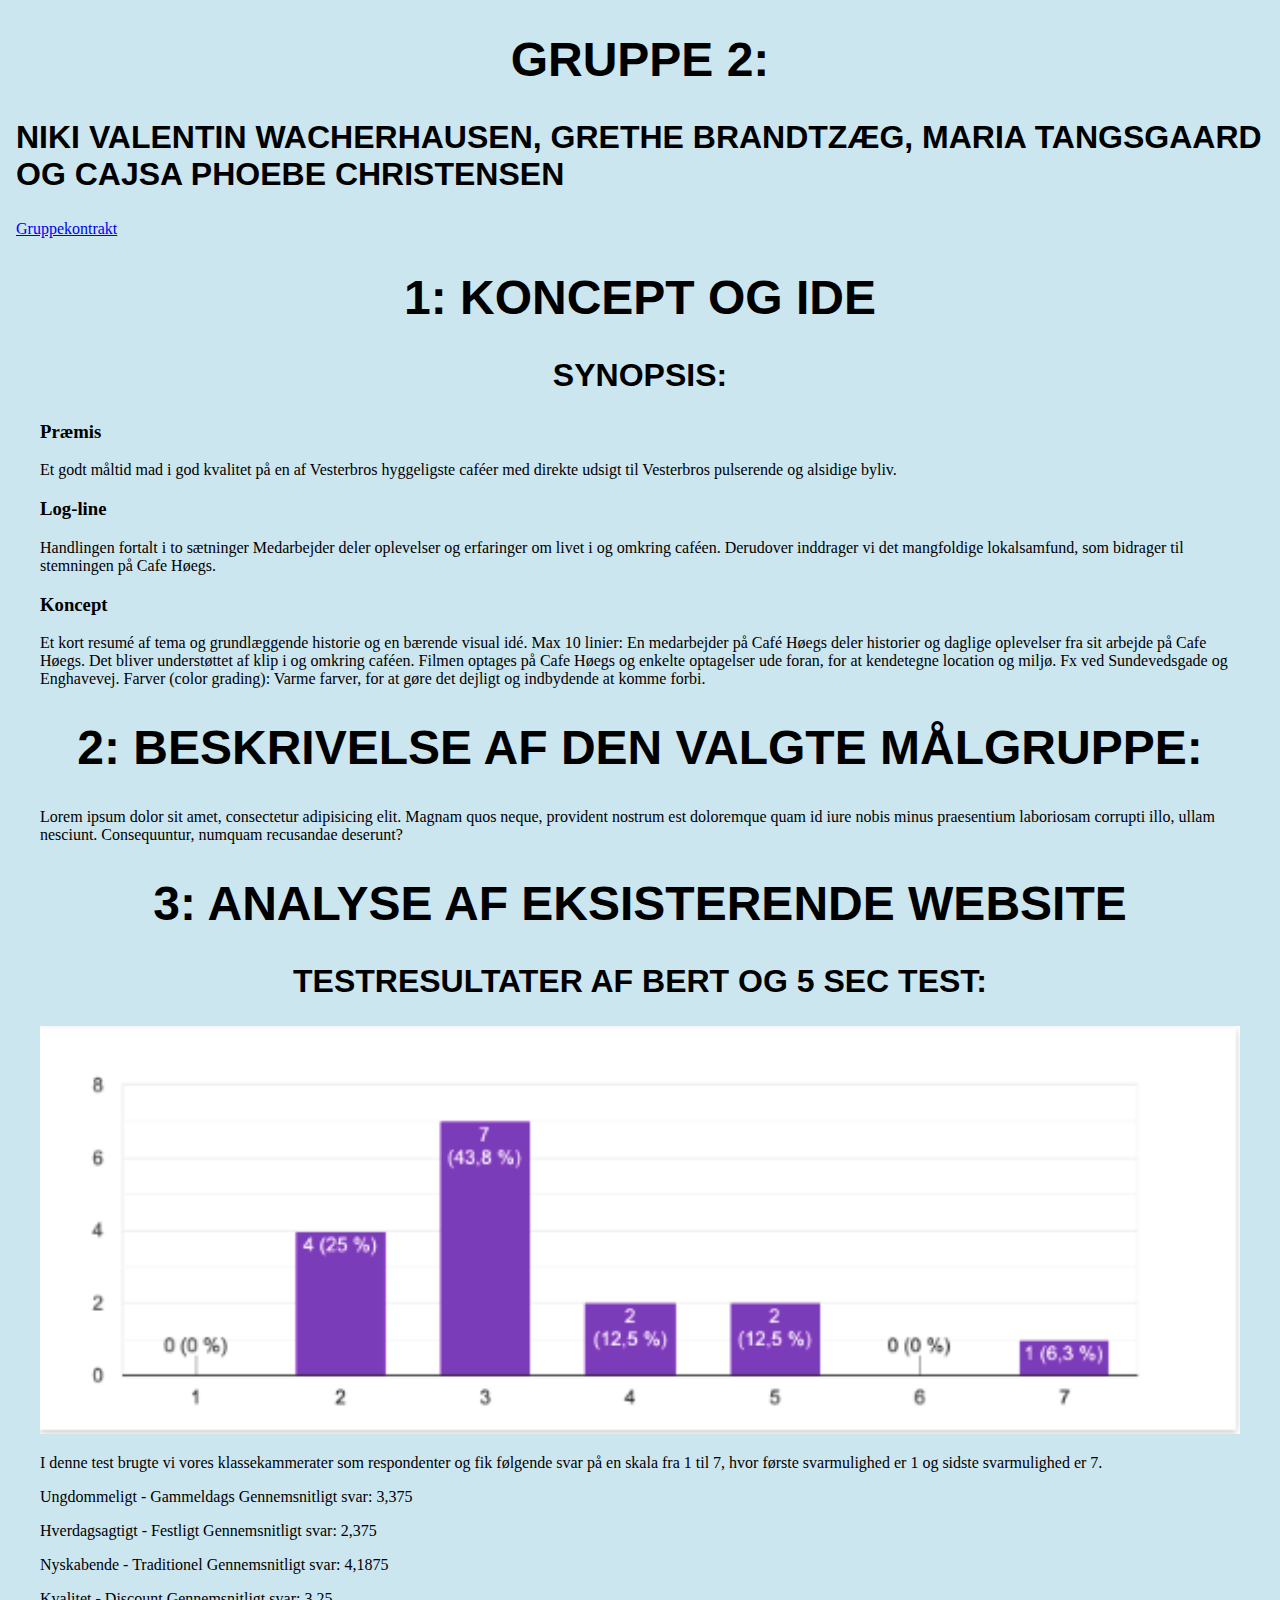
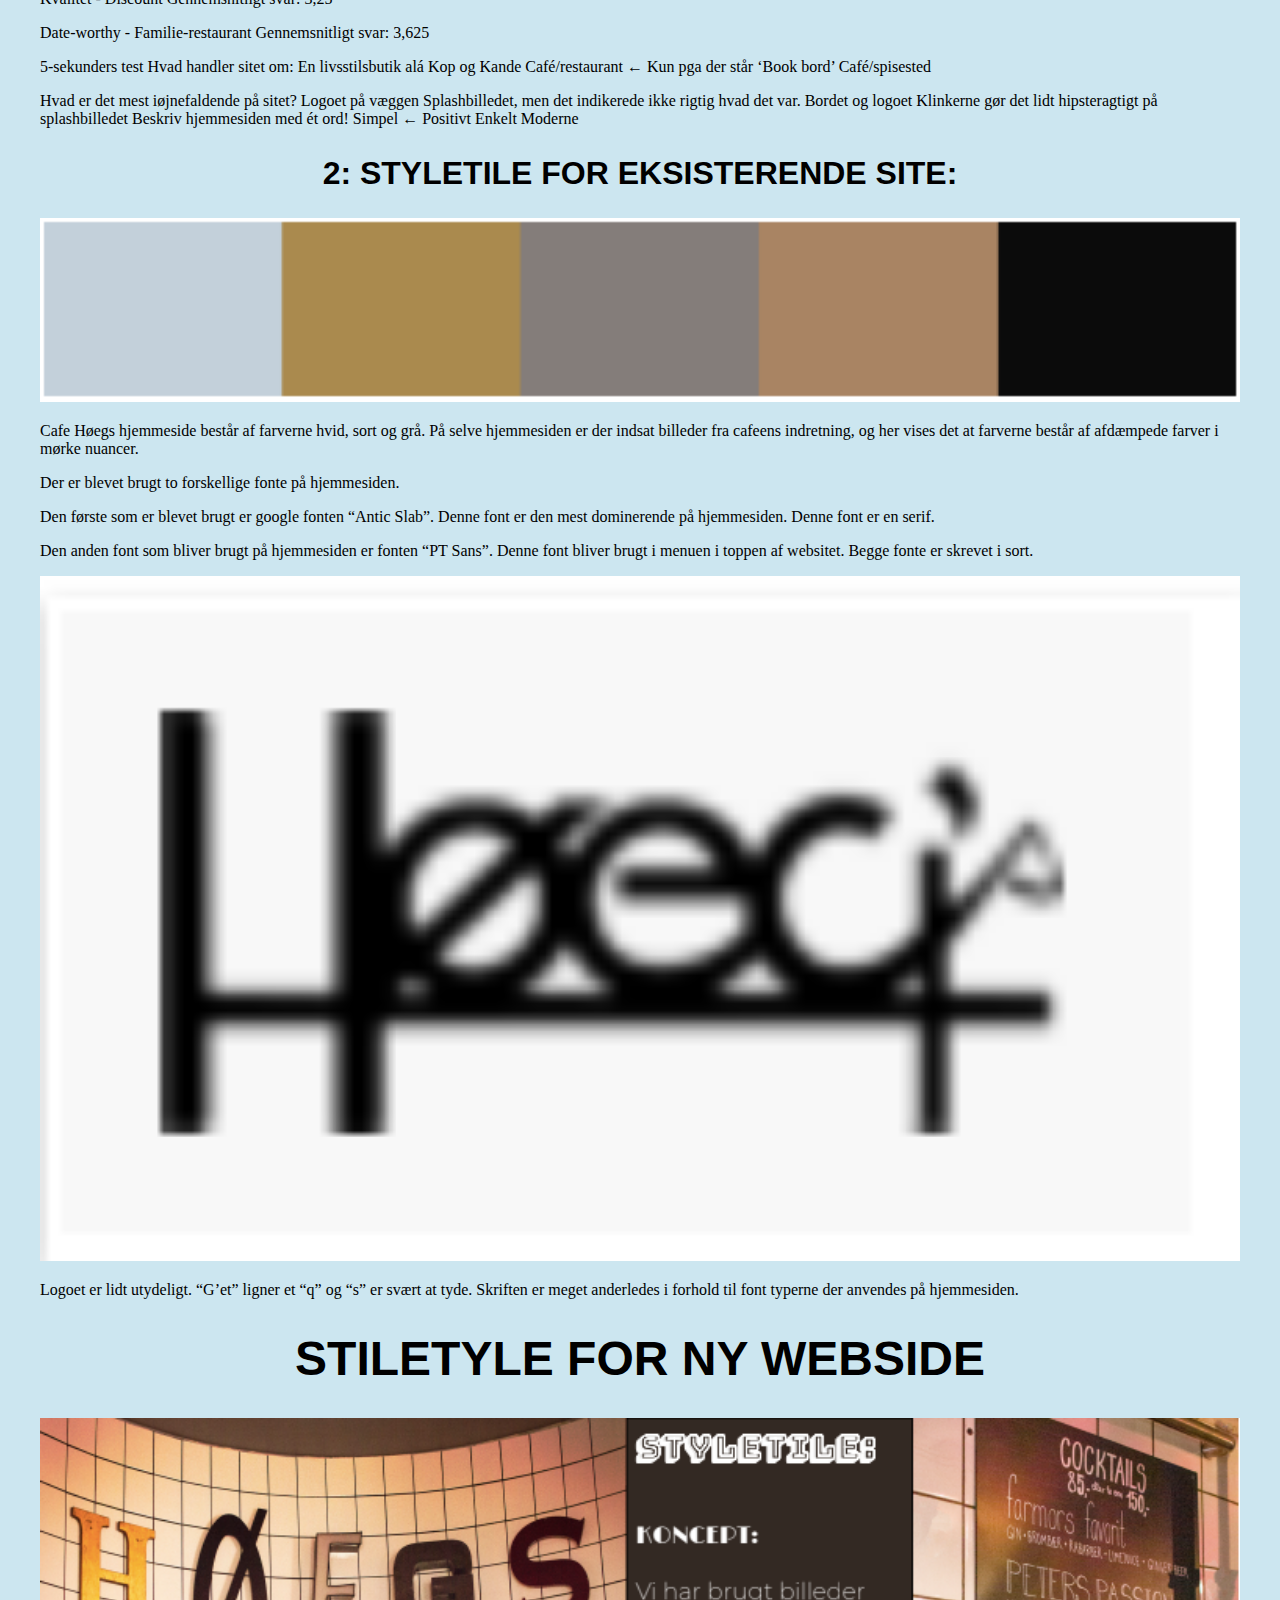
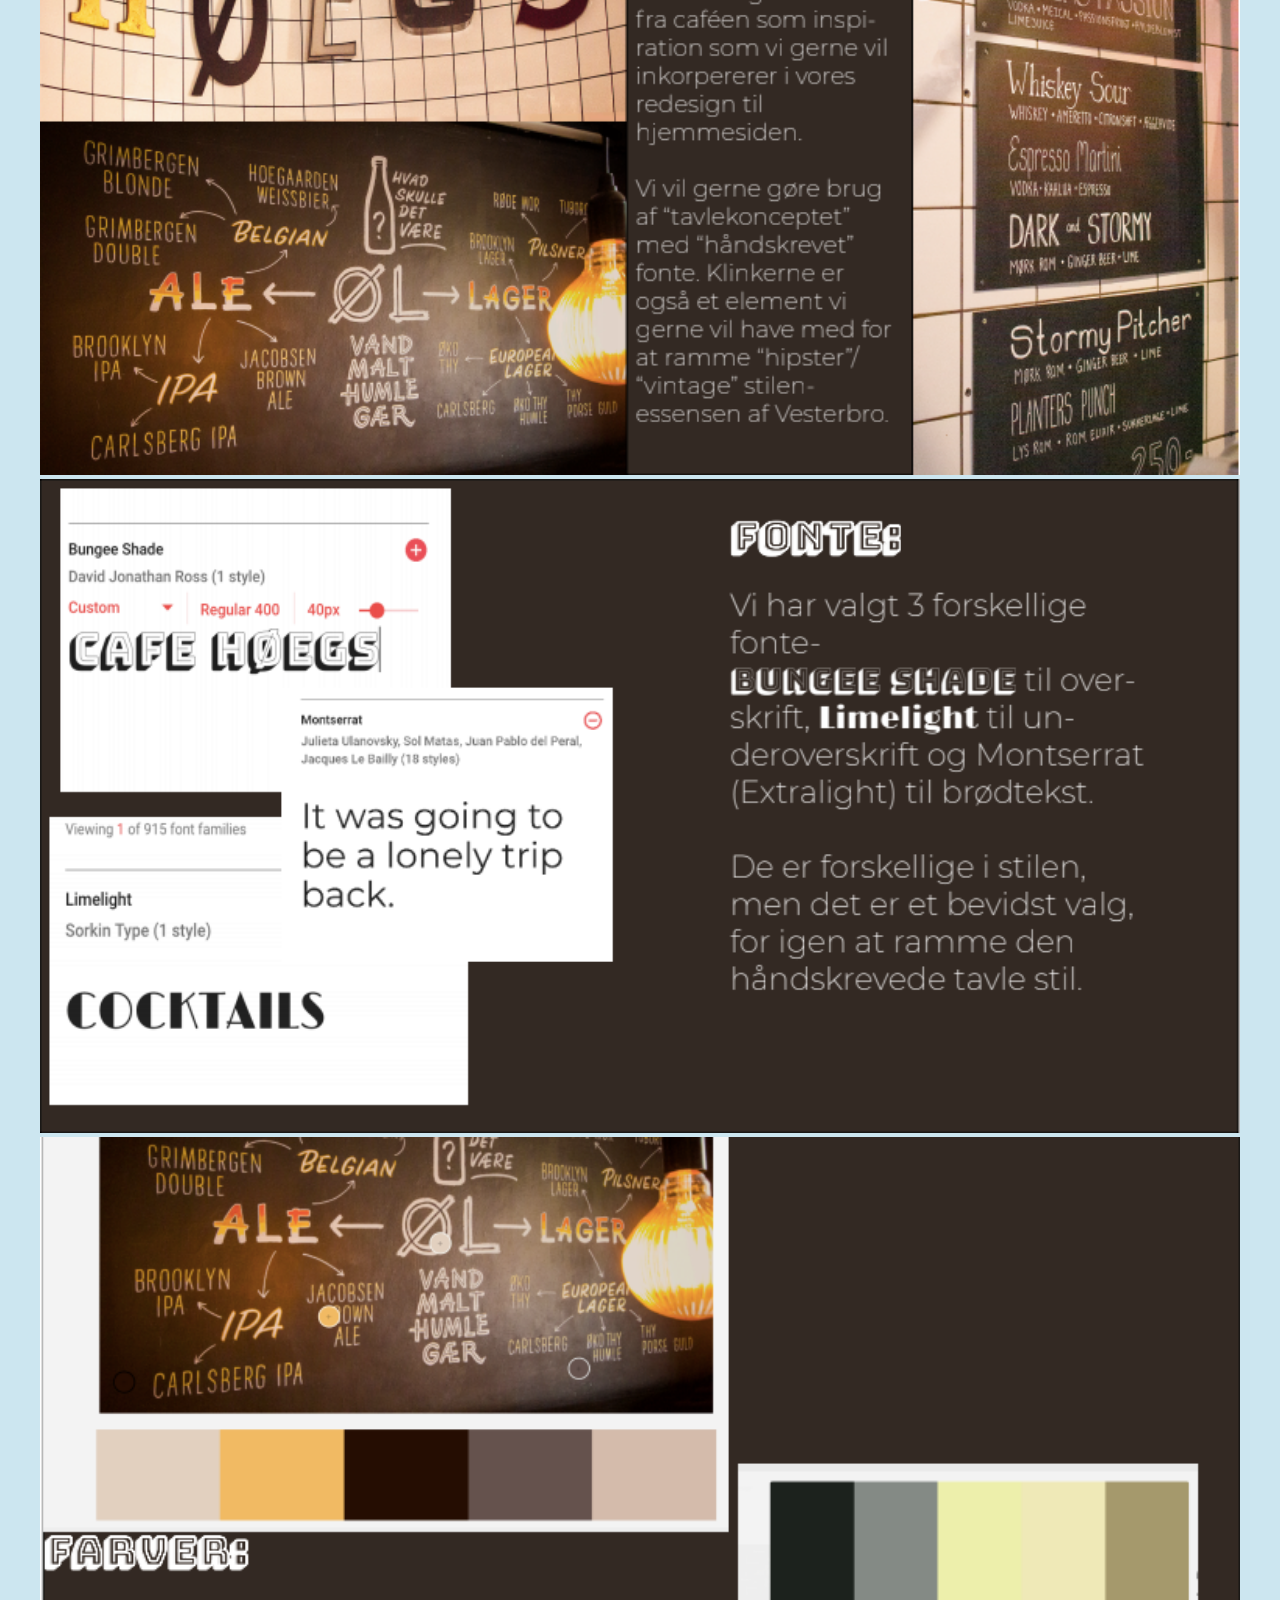
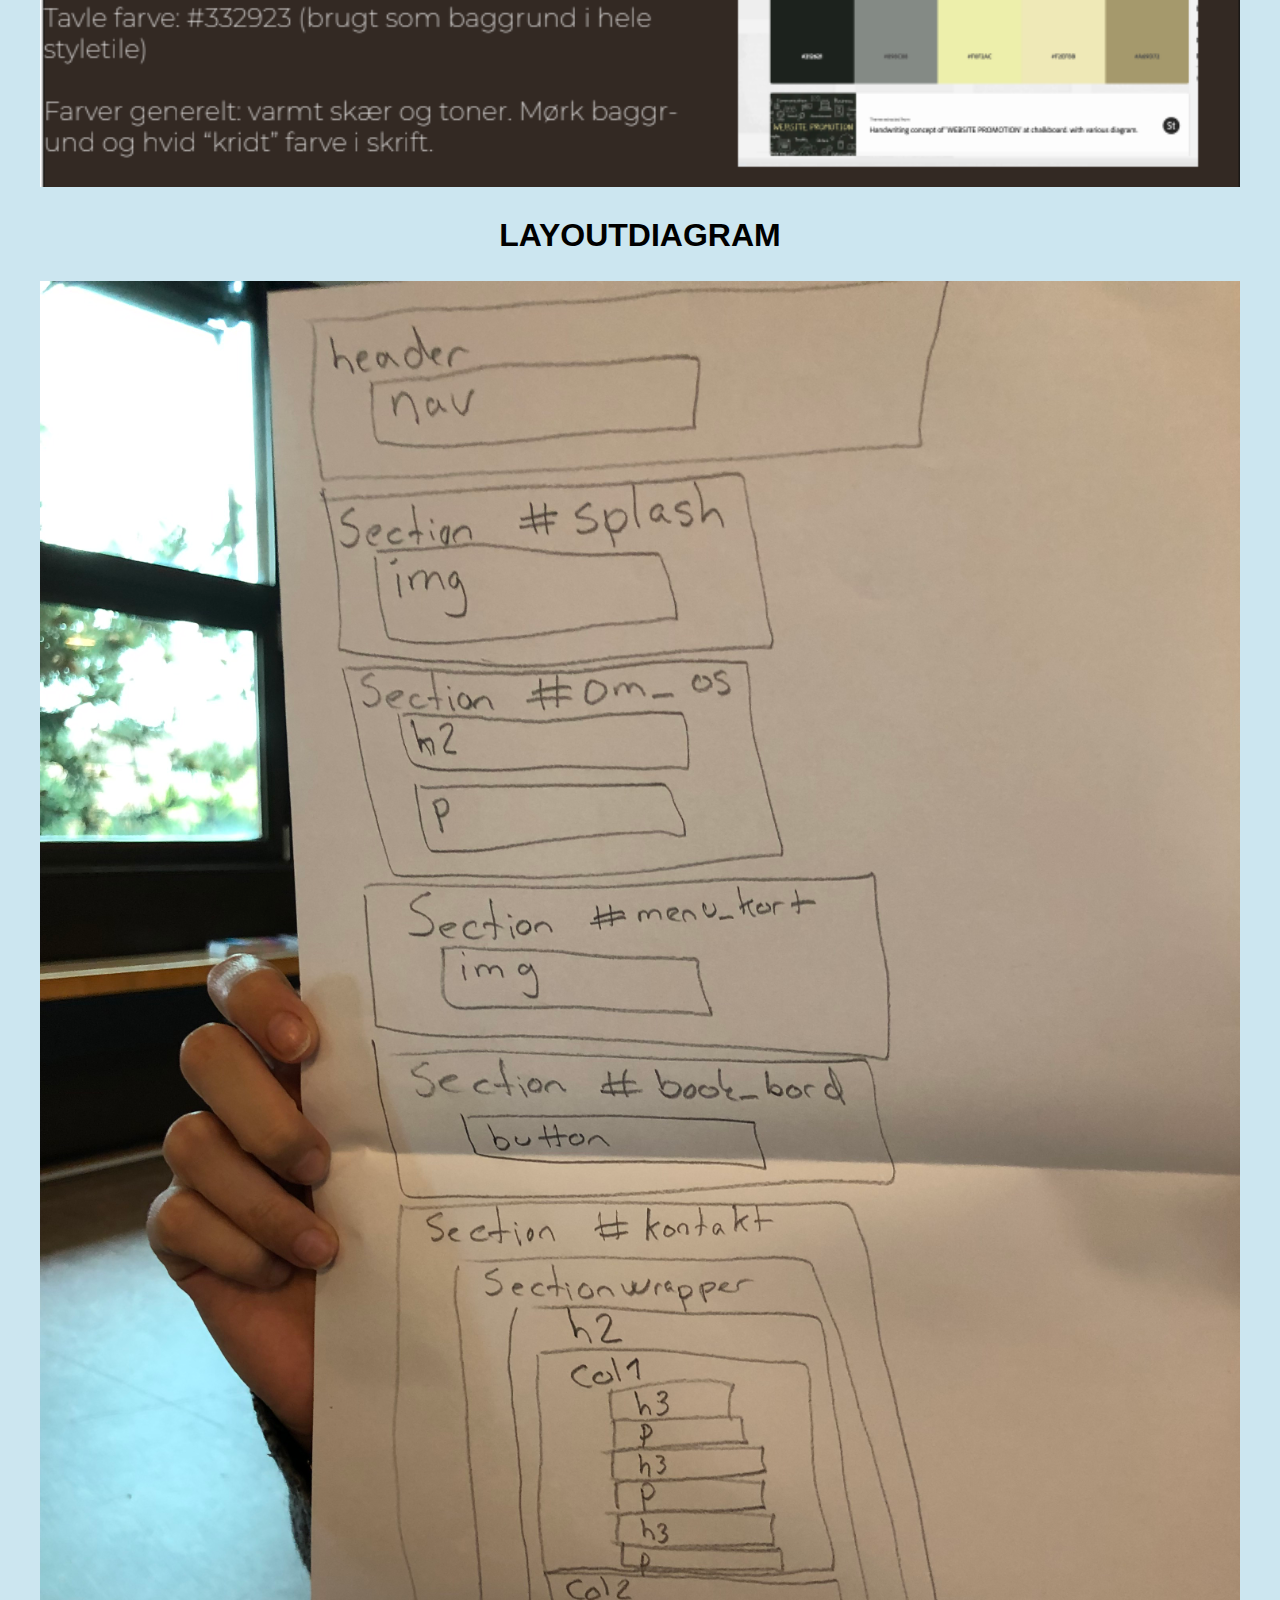
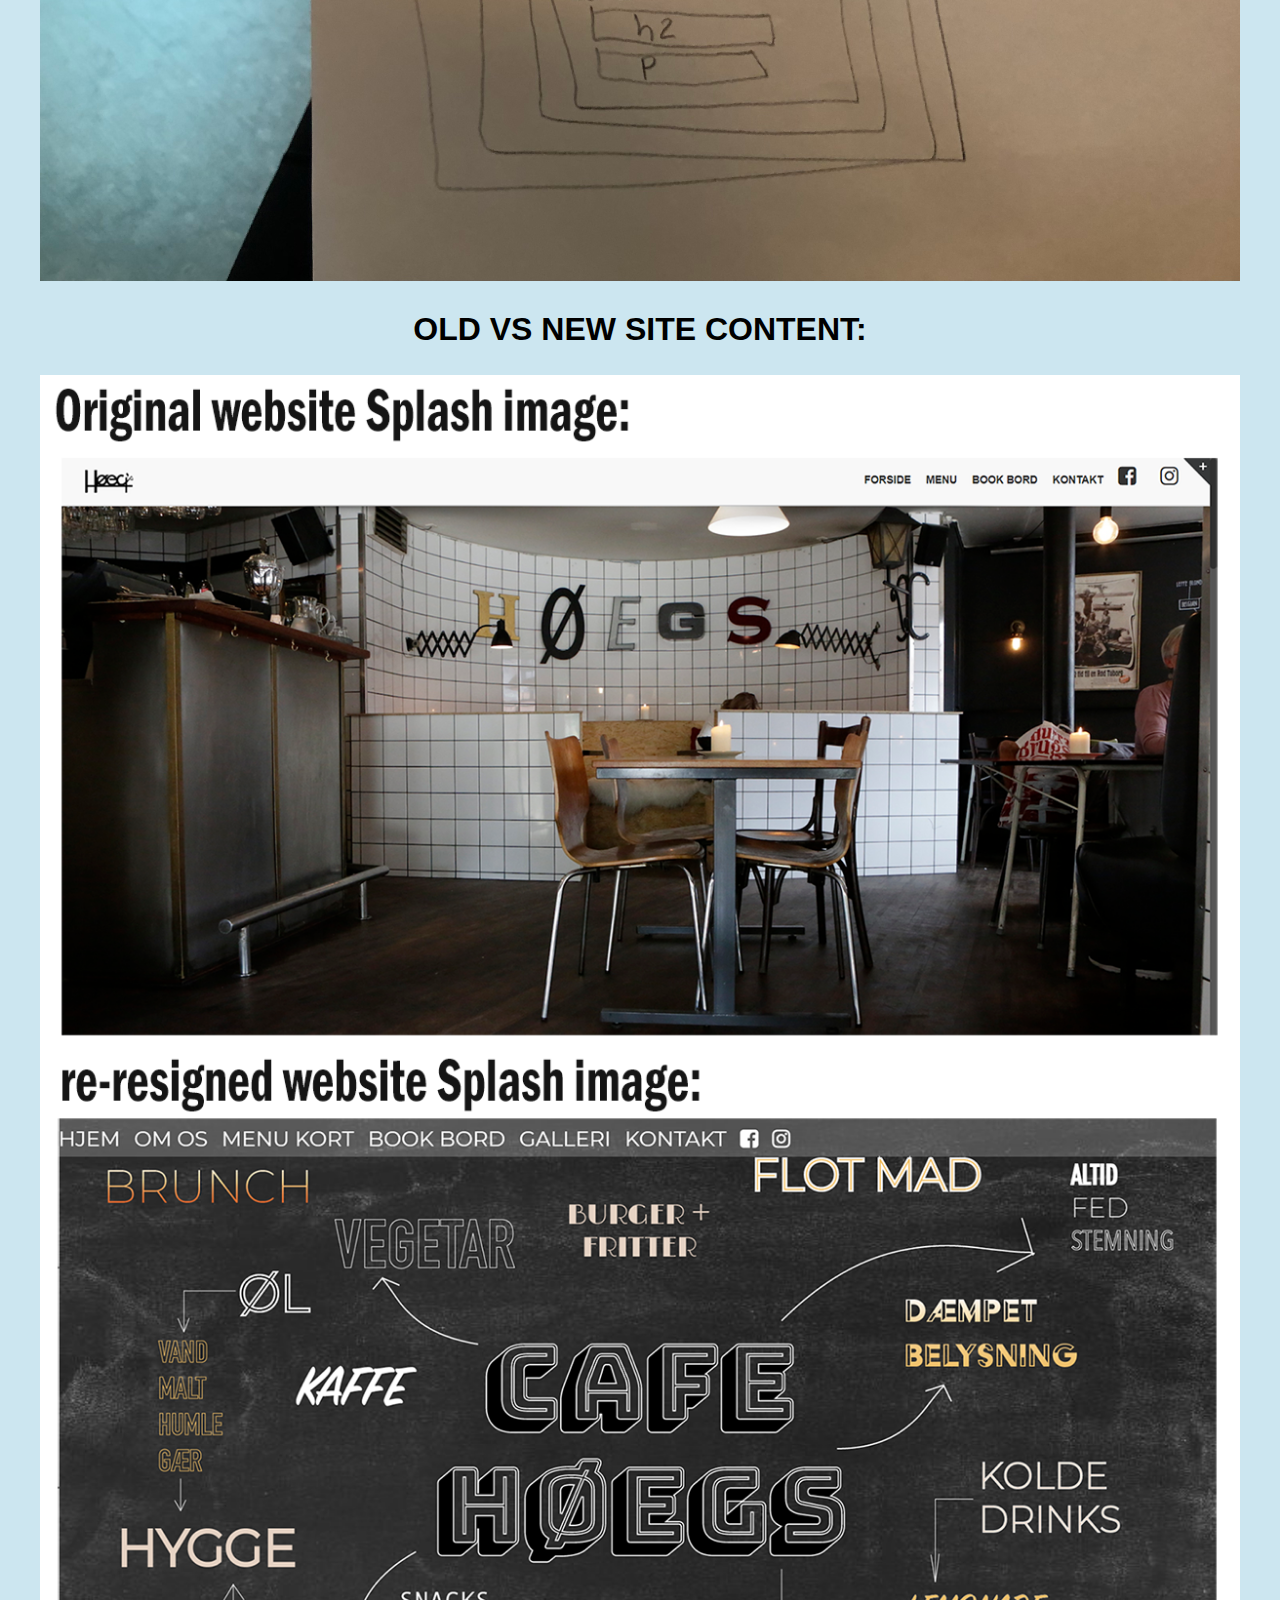
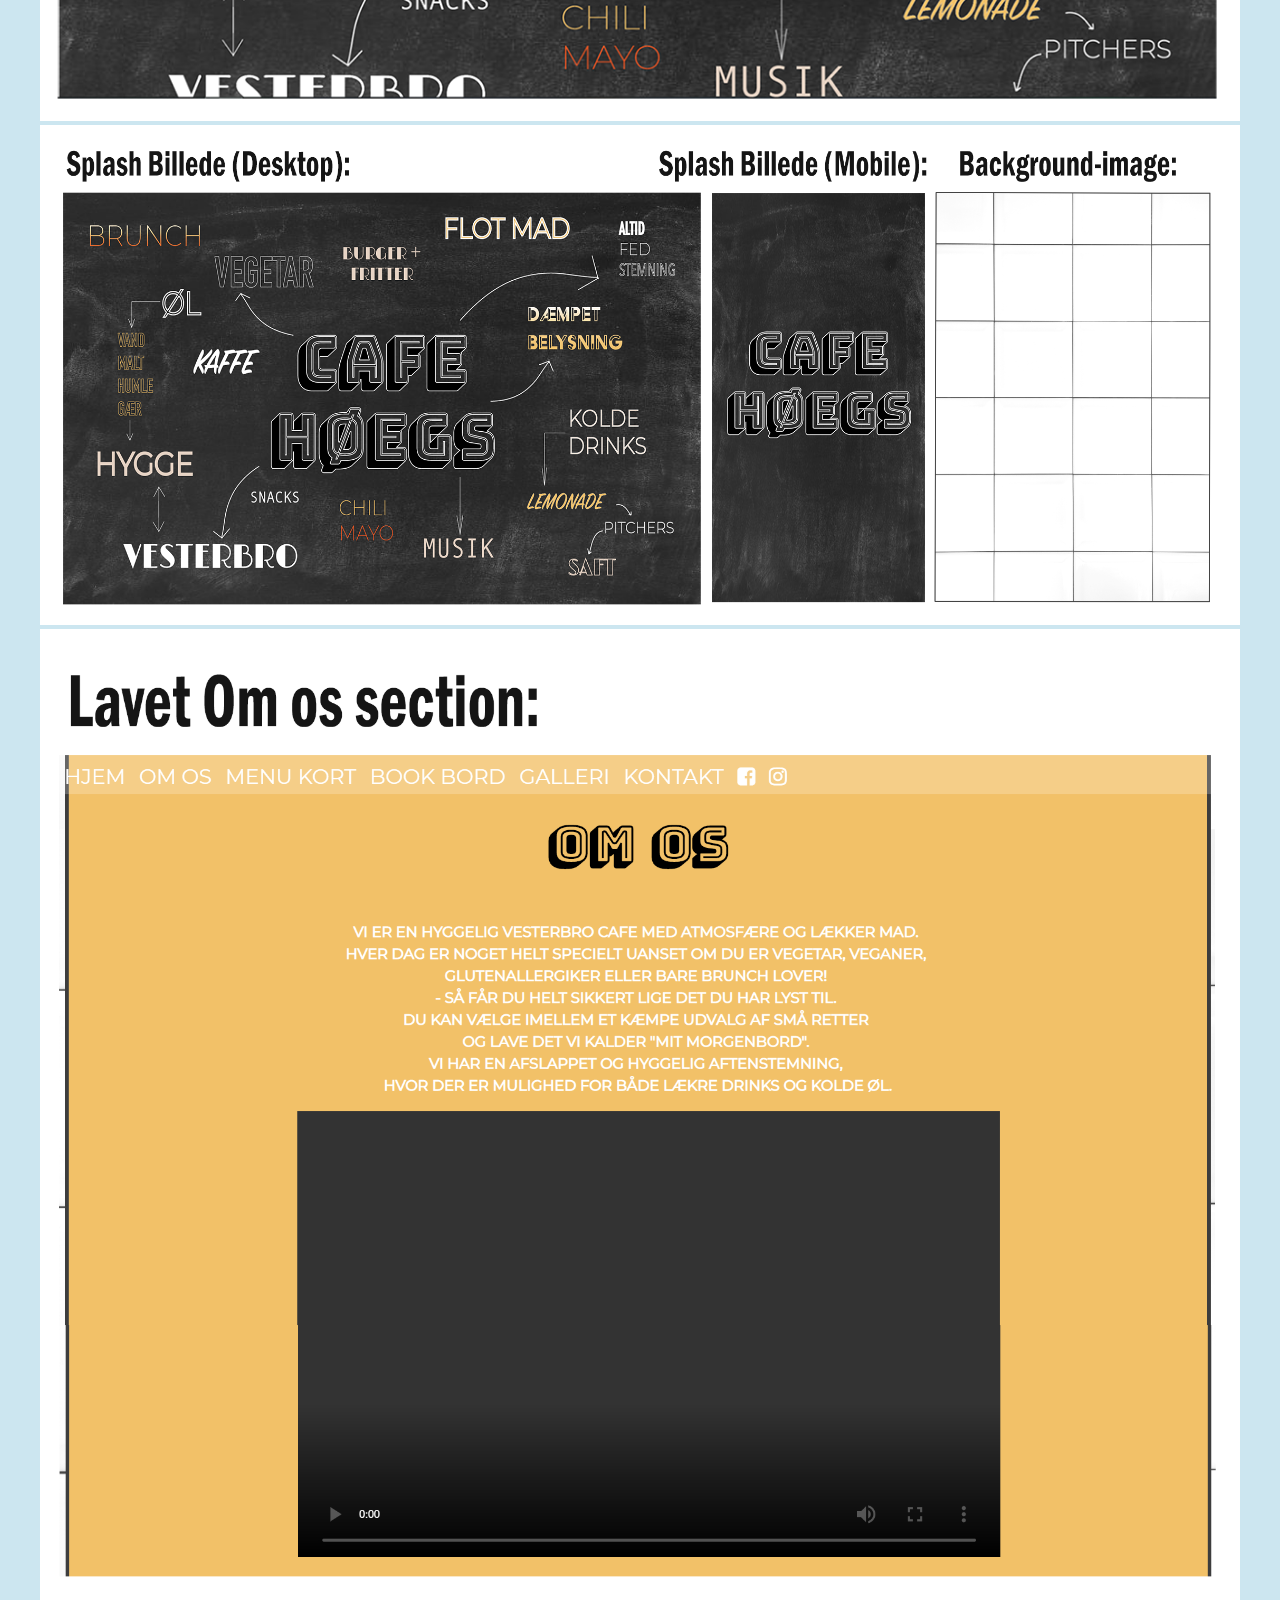
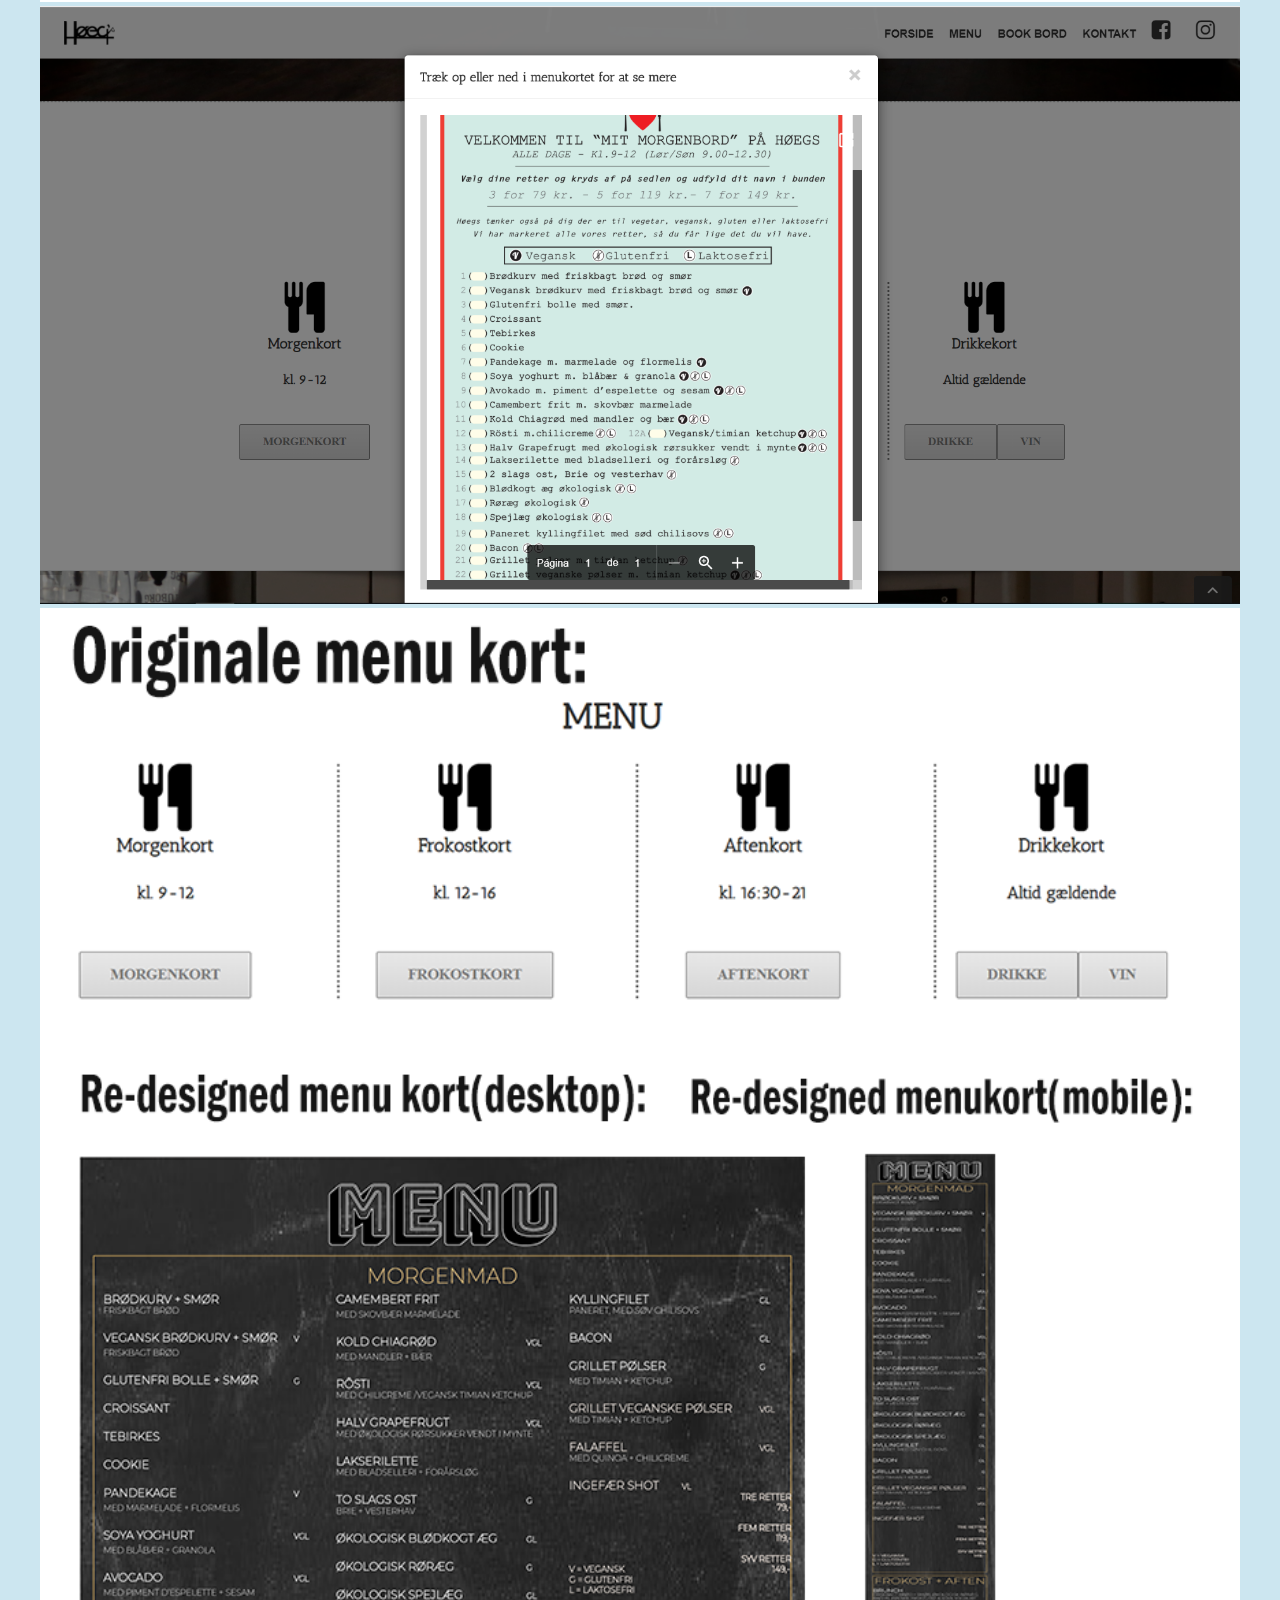
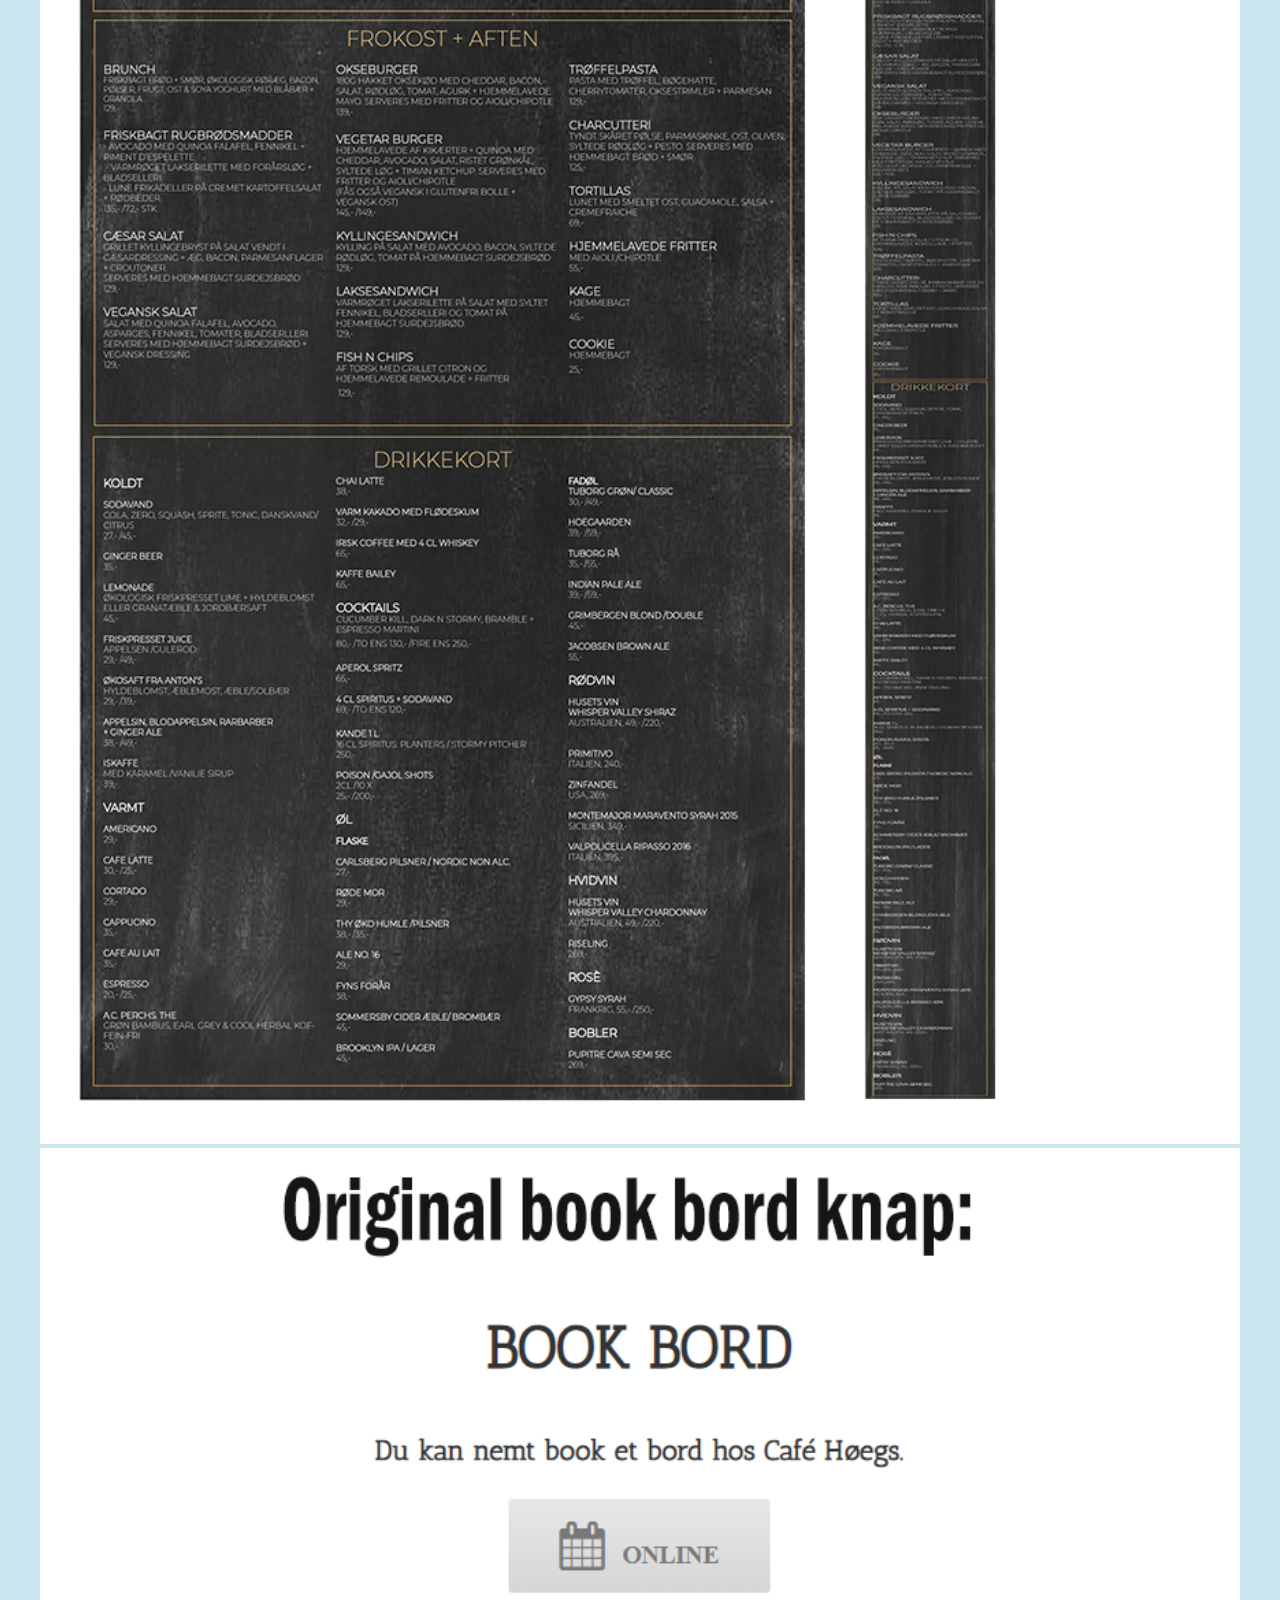
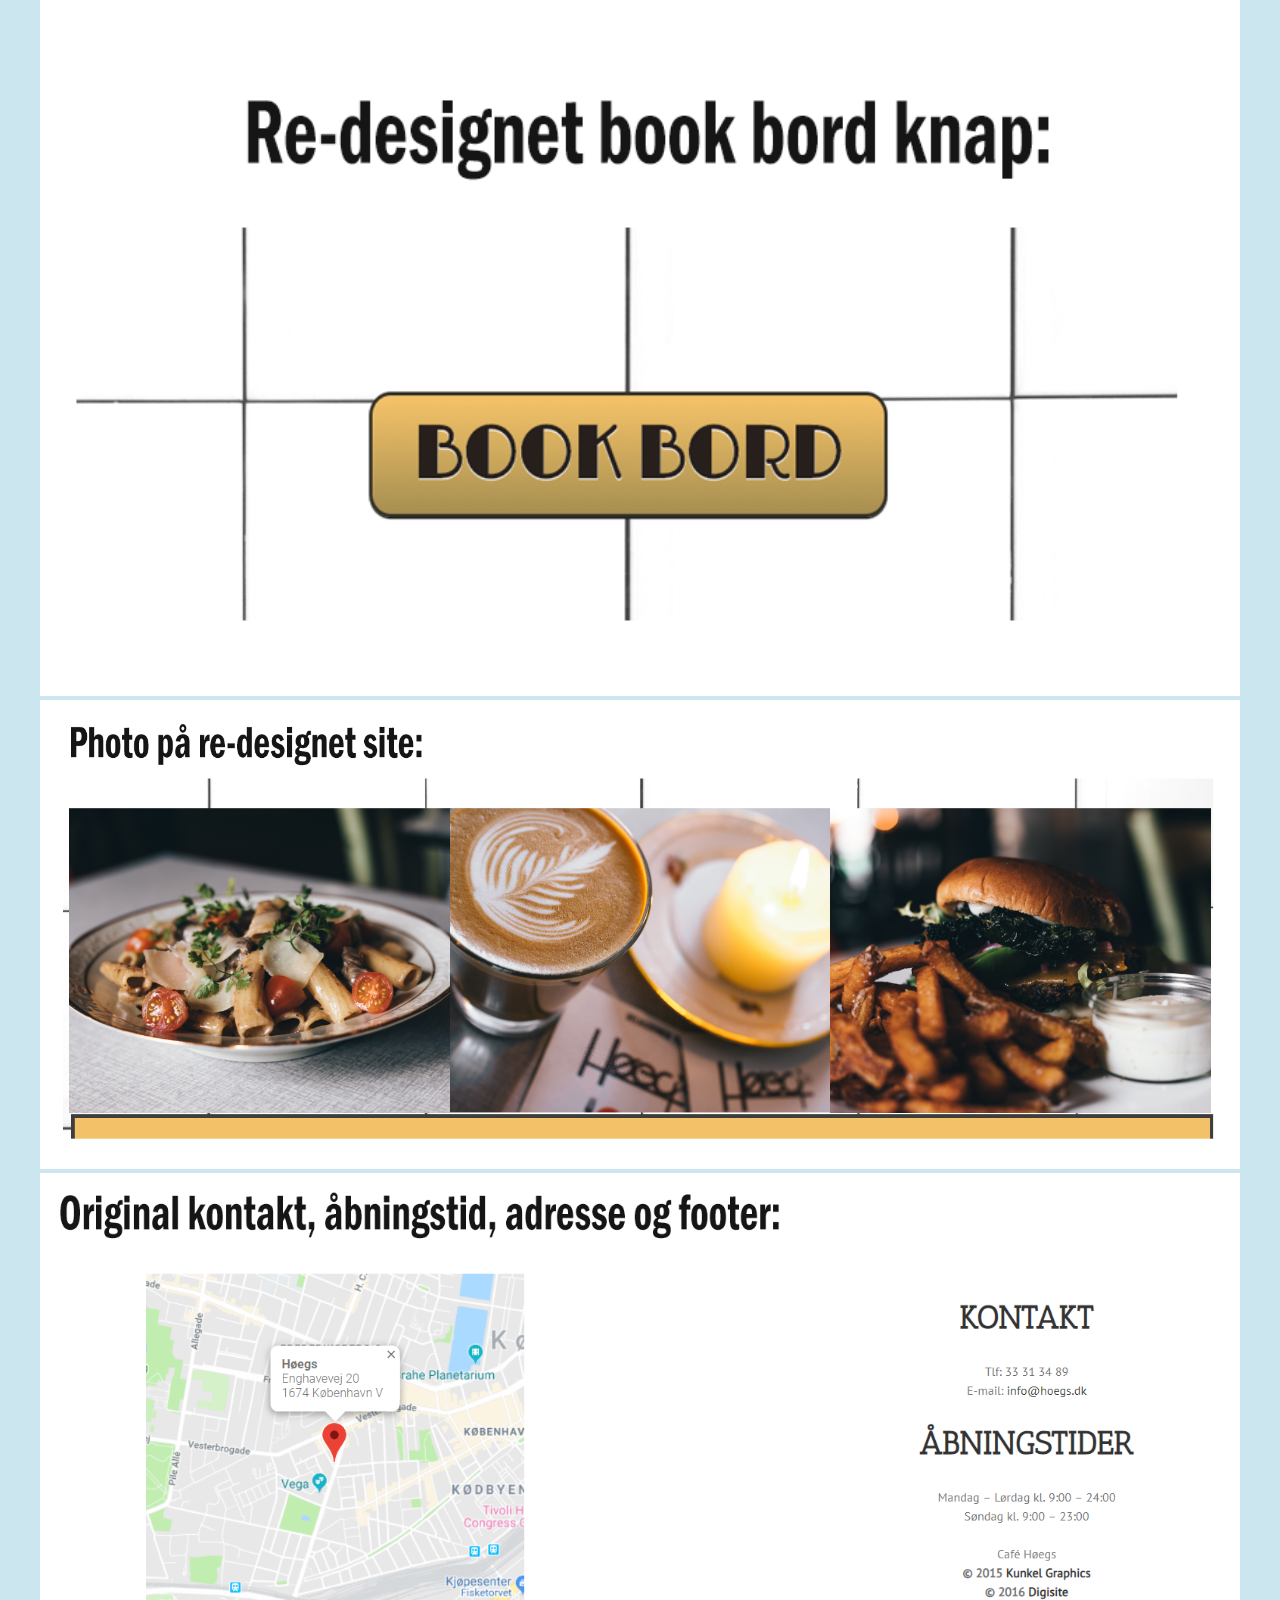
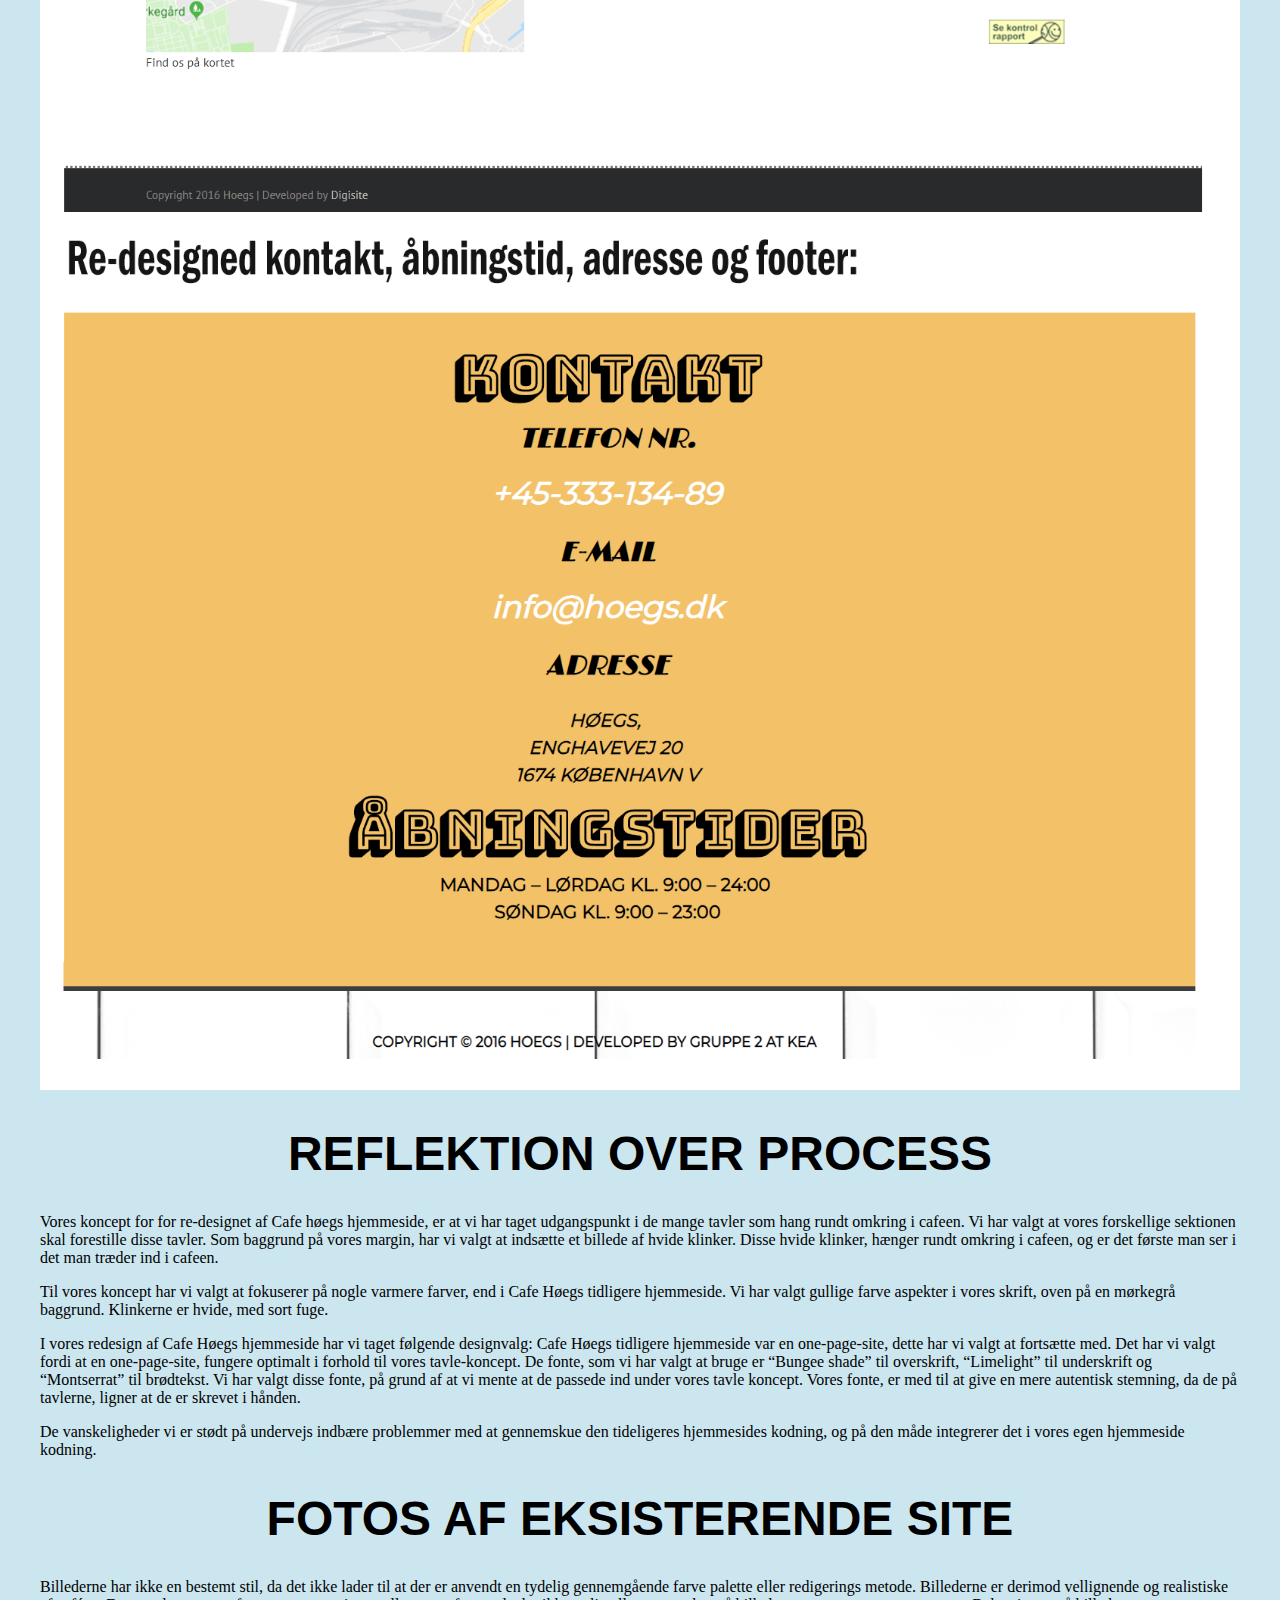
==== commit e923a172: "layoutdiagram" ====
--- a/index.html
+++ b/index.html
@@ -2,323 +2,331 @@
 <html lang="da">
 
 <head>
-	<meta charset="utf-8">
-	<meta name="viewport" content="width=device-width, initial-scale=1.0">
-	<title>DOKUMENTAIONSSITE</title>
-	<link rel="stylesheet" href="style.css">
+    <meta charset="utf-8">
+    <meta name="viewport" content="width=device-width, initial-scale=1.0">
+    <title>DOKUMENTAIONSSITE</title>
+    <link rel="stylesheet" href="style.css">
 </head>
 
 <body>
 
-	<div class="dokumentation">
-		<h1>Gruppe 2: </h1>
-		<h2>Niki Valentin Wacherhausen, Grethe Brandtzæg, Maria Tangsgaard og Cajsa Phoebe Christensen</h2>
-		<a href="https://drive.google.com/file/d/1F7KTz-1GPD_jDt1XZthHCFG02CAuKycu/view?fbclid=IwAR05MxJTuAUN20oZVozCkhvQmX-FGjN_L4vgMd5Du_RrbygXaJA2hujxLEY">Gruppekontrakt</a>
-	</div>
-
-	<section id="ide">
-		<div class="sectionwrapper">
-			<div class="content">
-				<h1>1: Koncept og ide</h1>
-				<h2>Synopsis:</h2>
-				<h3>Præmis</h3>
-				<p>Et godt måltid mad i god kvalitet på en af Vesterbros hyggeligste caféer med direkte udsigt til Vesterbros pulserende og alsidige byliv. </p>
-				<h3>Log-line</h3>
-				<p>
-					Handlingen fortalt i to sætninger
-					Medarbejder deler oplevelser og erfaringer om livet i og omkring caféen. Derudover inddrager vi det mangfoldige lokalsamfund, som bidrager til stemningen på Cafe Høegs.</p>
-
-				<h3>Koncept</h3>
-				<p>
-					Et kort resumé af tema og grundlæggende historie og en bærende visual idé. Max 10 linier:
-					En medarbejder på Café Høegs deler historier og daglige oplevelser fra sit arbejde på Cafe Høegs. Det bliver understøttet af klip i og omkring caféen.
-					Filmen optages på Cafe Høegs og enkelte optagelser ude foran, for at kendetegne location og miljø. Fx ved Sundevedsgade og Enghavevej.
-					Farver (color grading): Varme farver, for at gøre det dejligt og indbydende at komme forbi.</p>
-			</div>
-
-		</div>
-
-	</section>
-
-	<section id="maalgruppe">
-		<div class="sectionwrapper">
-			<div class="content">
-				<h1>2: Beskrivelse af den valgte målgruppe:</h1>
-				<p>
-					Lorem ipsum dolor sit amet, consectetur adipisicing elit. Magnam quos neque, provident nostrum est doloremque quam id iure nobis minus praesentium laboriosam corrupti illo, ullam nesciunt. Consequuntur, numquam recusandae deserunt?
-
-				</p>
-
-			</div>
-
-		</div>
-	</section>
-
-	<section id="analyse">
-		<div class="sectionwrapper">
-			<div class="content">
-				<h1>3: Analyse af eksisterende website</h1>
-
-				<h2>Testresultater af BERT og 5 sec test:</h2>
-
-				<div><img src="billeder/bert.png"></div>
-
-				<p>I denne test brugte vi vores klassekammerater som respondenter og fik følgende svar på en skala fra 1 til 7, hvor første svarmulighed er 1 og sidste svarmulighed er 7. </p>
-
-				<p>Ungdommeligt - Gammeldags
-					Gennemsnitligt svar: 3,375 </p>
-
-				<p>Hverdagsagtigt - Festligt
-					Gennemsnitligt svar: 2,375</p>
-
-				<p>Nyskabende - Traditionel
-					Gennemsnitligt svar: 4,1875</p>
-
-				<p>Kvalitet - Discount
-					Gennemsnitligt svar: 3,25</p>
-
-				<p>Date-worthy - Familie-restaurant
-					Gennemsnitligt svar: 3,625</p>
-
-				<p>5-sekunders test
-					Hvad handler sitet om:
-					En livsstilsbutik alá Kop og Kande
-					Café/restaurant ← Kun pga der står ‘Book bord’
-					Café/spisested</p>
-
-				<p>Hvad er det mest iøjnefaldende på sitet?
-					Logoet på væggen
-					Splashbilledet, men det indikerede ikke rigtig hvad det var.
-					Bordet og logoet
-					Klinkerne gør det lidt hipsteragtigt på splashbilledet
-
-					Beskriv hjemmesiden med ét ord!
-					Simpel ← Positivt
-					Enkelt
-					Moderne</p>
-
-			</div>
-
-		</div>
-	</section>
-
-	<section id="styletile">
-		<h2>2: Styletile for eksisterende site:</h2>
-		<div class="sectionwrapper">
-			<div class="conl1">
-				<div><img src="billeder/farve.png"></div>
-				<p>Cafe Høegs hjemmeside består af farverne hvid, sort og grå.
-					På selve hjemmesiden er der indsat billeder fra cafeens indretning, og her vises det at farverne består af afdæmpede farver i mørke nuancer.</p>
-			</div>
-			<div class="col2">
-
-				<p>Der er blevet brugt to forskellige fonte på hjemmesiden.</p>
-
-				<p>Den første som er blevet brugt er google fonten “Antic Slab”. Denne font er den mest dominerende på hjemmesiden. Denne font er en serif.</p>
-			</div>
-			<div class="col3">
-				<p>Den anden font som bliver brugt på hjemmesiden er fonten “PT Sans”. Denne font bliver brugt i menuen i toppen af websitet. Begge fonte er skrevet i sort.</p>
-			</div>
-			<div class="col4">
-
-				<div><img src="billeder/logo.png"> </div>
-				<p>Logoet er lidt utydeligt. “G’et” ligner et “q” og “s” er svært at tyde. Skriften er meget anderledes i forhold til font typerne der anvendes på hjemmesiden. </p>
-
-			</div>
-
-		</div>
-	</section>
-
-	<section id="styletile_nyt_website">
-		<div class="sectionwrapper">
-			<div class="content">
-				<h1>Stiletyle for ny webside</h1>
-				<div><img src="billeder/Sk%C3%A6rmbillede%202019-05-08%20kl.%2021.33.27.png"> </div>
-				<div><img src="billeder/Sk%C3%A6rmbillede%202019-05-08%20kl.%2021.33.42.png"> </div>
-				<div><img src="billeder/Sk%C3%A6rmbillede%202019-05-08%20kl.%2021.33.54.png"> </div>
-
-
-
-			</div>
-		</div>
-		<h2>old vs New site content:</h2>
-		<div><img src="billeder_stillbilleder/splash.png" alt="old vs new splash billede"></div>
-		<div><img src="billeder_stillbilleder/splash_bg.png" alt="old vs new splash billede"></div>
-		<div><img src="billeder_stillbilleder/omg_os_sektion.png" alt="old vs new billede"></div>
-		<div><img src="billeder_stillbilleder/gammelt_menu_kort.png" alt="gammel menu kort"></div>
-		<div><img src="billeder_stillbilleder/menu_kort.png" alt="old vs new billede"></div>
-		<div><img src="billeder_stillbilleder/book_bord_knap.png" alt="old vs new"></div>
-		<div><img src="billeder_stillbilleder/our_billeder.png" alt="old vs new billede"></div>
-		<div><img src="billeder_stillbilleder/bottom.png" alt="old vs new billede"></div>
-	</section>
-
-	<section id="refleksion">
-		<h1>Reflektion over process</h1>
-		<div class="sectionwrapper">
-			<div class="content">
-				<p>
-					Vores koncept for for re-designet af Cafe høegs hjemmeside, er at vi har taget udgangspunkt i de mange tavler som hang rundt omkring i cafeen. Vi har valgt at vores forskellige sektionen skal forestille disse tavler. Som baggrund på vores margin, har vi valgt at indsætte et billede af hvide klinker. Disse hvide klinker, hænger rundt omkring i cafeen, og er det første man ser i det man træder ind i cafeen. </p>
-				<p>
-					Til vores koncept har vi valgt at fokuserer på nogle varmere farver, end i Cafe Høegs tidligere hjemmeside. Vi har valgt gullige farve aspekter i vores skrift, oven på en mørkegrå baggrund. Klinkerne er hvide, med sort fuge. </p>
-				<p>
-					I vores redesign af Cafe Høegs hjemmeside har vi taget følgende designvalg:
-					Cafe Høegs tidligere hjemmeside var en one-page-site, dette har vi valgt at fortsætte med. Det har vi valgt fordi at en one-page-site, fungere optimalt i forhold til vores tavle-koncept.
-					De fonte, som vi har valgt at bruge er “Bungee shade” til overskrift, “Limelight” til underskrift og “Montserrat” til brødtekst. Vi har valgt disse fonte, på grund af at vi mente at de passede ind under vores tavle koncept. Vores fonte, er med til at give en mere autentisk stemning, da de på tavlerne, ligner at de er skrevet i hånden. </p>
-				<p>
-					De vanskeligheder vi er stødt på undervejs indbære problemmer med at gennemskue den tideligeres hjemmesides kodning, og på den måde integrerer det i vores egen hjemmeside kodning.
-
-				</p>
-			</div>
-		</div>
-
-	</section>
-
-	<section id="fotos">
-		<div class="sectionwrapper">
-			<div class="col1">
-				<h1>fotos af eksisterende site</h1>
-				<p>
-					Billederne har ikke en bestemt stil, da det ikke lader til at der er anvendt en tydelig gennemgående farve palette eller redigerings metode. Billederne er derimod vellignende og realistiske af caféen. Dog, er det svært at fornemme stemningen eller atmosfæren, da der ikke er liv eller mennesker på billederne, men rummene er tomme. Belysningen på billederne er meget naturlige og oplyst af stearinlys og dæmpede lamper. Selvom caféen fremstår som hyggelig, er billederne samtidige også meget anonyme. Selve stilen fra caféen fremgår også en smule forvirrende, da splash billedet indikerer en cool, hipster, kødbyen stil, blandet med retro billeder og blomstrede vintage møbler.
-				</p>
-			</div>
-			<div class="col2">
-
-				<div><img src="billeder/h1.png"> </div>
-				<div><img src="billeder/h2.png"> </div>
-				<div><img src="billeder/h3.png"> </div>
-				<div><img src="billeder/h4.png"> </div>
-				<div><img src="billeder/h6.png"> </div>
-				<div><img src="billeder/h7.png"> </div>
-				<div><img src="billeder/h8.png"> </div>
-			</div>
-
-		</div>
-	</section>
-
-	<section id="wireframe">
-		<h2>Wireframe for eksisisterende hjemmeside: </h2>
-		<div class="sectionwrapper">
-			<div class="col1">
-				<div><img src="billeder/desktop.png"> </div>
-			</div>
-			<div class="col2">
-				<div><img src="billeder/mobil.png"> </div>
-			</div>
-
-		</div>
-	</section>
-
-	<section id="doku">
-		<div class="sectionwrapper">
-			<div class="content">
-				<h1>4: Dokumentation til virksomhedsvideo:</h1>
-				<h2> Interviewguide:</h2>
-				<p>Fortæl lidt om dig selv, hvad du laver og hvor du arbejder?
-					Fortæl lidt om cafeen? <br>
-					Hvad er jeres koncept?<br>
-
-					Hvad er en god arbejdsdag for dig?<br>
-					Hvad sker der hvis man bliver syg? Hvis der er underbemandet?<br>
-					Hvornår er det bedst på dagen at komme?<br>
-					Hvilke værdier ligger i særligt vægt på i cafeen?<br>
-					Hvordan konkurrerer i med nærliggende caféer?<br>
-					Og i forlængelse af det, hvordan skiller Cafe Høegs sig så ud ift. andre caféer i nærområdet?<br>
-					Holder i nogle events? Hvis ja, hvilke?<br>
-					Hvor har i fået inspiration til jeres unikke og personlige indretning?<br>
-					Fortæl lidt om stemningen i og omkring caféen, når der er Distortion - sker der noget specielt?<br>
-
-
-					Fortæl lidt om den slags gæster, som besøger cafeen?<br>
-					Er der stor diversitet blandt gæsterne, og hvad gør det for stemningen i cafeen?<br>
-					Er der forskel på hvilke gæster der kommer, i forhold til tidspunktet på dagen?<br>
-					Har I stamgæster?<br>
-					Er der sket nogle bemærkelsesværdige ting/har du nogle sjove anekdoter?<br>
-					Har i en særlig populær ret, hvilken og hvorfor?<br>
-					Hvornår smiler kunderne mest?<br>
-					Hvorfor skal man tage på café Høegs?<br>
-
-				</p>
-			</div>
-		</div>
-	</section>
-
-	<section id="storyboard">
-		<h1>Storyboard</h1>
-		<div class="sectionwrapper">
-			<div class="col">
-				<div><img src="billeder/storyboard.png"> </div>
-
-			</div>
-
-		</div>
-
-
-	</section>
-
-	<section id="wireframe_nyt_website">
-		<h1>Wireframe</h1>
-		<div class="sectionwrapper">
-
-			<div class="col1">
-				<img src="billeder/Web%201920%20%E2%80%93%201.jpg" alt="wireframe">
-			</div>
-			<div class="col2">
-				<img src="billeder/Web%201920%20%E2%80%93%202.jpg" alt="wireframe">
-			</div>
-			<div class="col3">
-				<img src="billeder/Web%201920%20%E2%80%93%203.jpg" alt="wireframe">
-			</div>
-			<div class="col4">
-				<img src="billeder/Web%201920%20%E2%80%93%204.jpg" alt="wireframe">
-			</div>
-			<div class="col5">
-				<img src="billeder/Web%201920%20%E2%80%93%205.jpg" alt="wireframe">
-			</div>
-			<div class="col6">
-				<img src="billeder/Web%201920%20%E2%80%93%206.jpg" alt="wireframe">
-			</div>
-			<div class="col7">
-				<img src="billeder/iPhone%20X-XS%20%E2%80%93%201.jpg" alt="wireframe">
-			</div>
-
-
-
-
-
-		</div>
-
-	</section>
-
-	<section id="link_og_password">
-		<h1>Link og password</h1>
-		<div class="sectionwrapper">
-			<ol>
-				<li>Brugernavn:</li>
-				<li>Password:</li>
-			</ol>
-		</div>
-	</section>
-
-
-
-	<section id="udkast_til_redesign">
-		<h1>6. Udkast til Redesign</h1>
-		<div class="sectionwrapper">
-			<ol>
-				<li>Brugernavn:</li>
-				<li>Password:</li>
-			</ol>
-		</div>
-	</section>
-
-	<section id="git">
-		<div class="sectionwrapper">
-			<h1> Skærmdump af github</h1>
-			<div class="content">
-				<img src="billeder/git.png" alt="skærmdump">
-			</div>
-		</div>
-	</section>
+    <div class="dokumentation">
+        <h1>Gruppe 2: </h1>
+        <h2>Niki Valentin Wacherhausen, Grethe Brandtzæg, Maria Tangsgaard og Cajsa Phoebe Christensen</h2>
+        <a href="https://drive.google.com/file/d/1F7KTz-1GPD_jDt1XZthHCFG02CAuKycu/view?fbclid=IwAR05MxJTuAUN20oZVozCkhvQmX-FGjN_L4vgMd5Du_RrbygXaJA2hujxLEY">Gruppekontrakt</a>
+    </div>
+
+    <section id="ide">
+        <div class="sectionwrapper">
+            <div class="content">
+                <h1>1: Koncept og ide</h1>
+                <h2>Synopsis:</h2>
+                <h3>Præmis</h3>
+                <p>Et godt måltid mad i god kvalitet på en af Vesterbros hyggeligste caféer med direkte udsigt til Vesterbros pulserende og alsidige byliv. </p>
+                <h3>Log-line</h3>
+                <p>
+                    Handlingen fortalt i to sætninger
+                    Medarbejder deler oplevelser og erfaringer om livet i og omkring caféen. Derudover inddrager vi det mangfoldige lokalsamfund, som bidrager til stemningen på Cafe Høegs.</p>
+
+                <h3>Koncept</h3>
+                <p>
+                    Et kort resumé af tema og grundlæggende historie og en bærende visual idé. Max 10 linier:
+                    En medarbejder på Café Høegs deler historier og daglige oplevelser fra sit arbejde på Cafe Høegs. Det bliver understøttet af klip i og omkring caféen.
+                    Filmen optages på Cafe Høegs og enkelte optagelser ude foran, for at kendetegne location og miljø. Fx ved Sundevedsgade og Enghavevej.
+                    Farver (color grading): Varme farver, for at gøre det dejligt og indbydende at komme forbi.</p>
+            </div>
+
+        </div>
+
+    </section>
+
+    <section id="maalgruppe">
+        <div class="sectionwrapper">
+            <div class="content">
+                <h1>2: Beskrivelse af den valgte målgruppe:</h1>
+                <p>
+                    Lorem ipsum dolor sit amet, consectetur adipisicing elit. Magnam quos neque, provident nostrum est doloremque quam id iure nobis minus praesentium laboriosam corrupti illo, ullam nesciunt. Consequuntur, numquam recusandae deserunt?
+
+                </p>
+
+            </div>
+
+        </div>
+    </section>
+
+    <section id="analyse">
+        <div class="sectionwrapper">
+            <div class="content">
+                <h1>3: Analyse af eksisterende website</h1>
+
+                <h2>Testresultater af BERT og 5 sec test:</h2>
+
+                <div><img src="billeder/bert.png"></div>
+
+                <p>I denne test brugte vi vores klassekammerater som respondenter og fik følgende svar på en skala fra 1 til 7, hvor første svarmulighed er 1 og sidste svarmulighed er 7. </p>
+
+                <p>Ungdommeligt - Gammeldags
+                    Gennemsnitligt svar: 3,375 </p>
+
+                <p>Hverdagsagtigt - Festligt
+                    Gennemsnitligt svar: 2,375</p>
+
+                <p>Nyskabende - Traditionel
+                    Gennemsnitligt svar: 4,1875</p>
+
+                <p>Kvalitet - Discount
+                    Gennemsnitligt svar: 3,25</p>
+
+                <p>Date-worthy - Familie-restaurant
+                    Gennemsnitligt svar: 3,625</p>
+
+                <p>5-sekunders test
+                    Hvad handler sitet om:
+                    En livsstilsbutik alá Kop og Kande
+                    Café/restaurant ← Kun pga der står ‘Book bord’
+                    Café/spisested</p>
+
+                <p>Hvad er det mest iøjnefaldende på sitet?
+                    Logoet på væggen
+                    Splashbilledet, men det indikerede ikke rigtig hvad det var.
+                    Bordet og logoet
+                    Klinkerne gør det lidt hipsteragtigt på splashbilledet
+
+                    Beskriv hjemmesiden med ét ord!
+                    Simpel ← Positivt
+                    Enkelt
+                    Moderne</p>
+
+            </div>
+
+        </div>
+    </section>
+
+    <section id="styletile">
+        <h2>2: Styletile for eksisterende site:</h2>
+        <div class="sectionwrapper">
+            <div class="conl1">
+                <div><img src="billeder/farve.png"></div>
+                <p>Cafe Høegs hjemmeside består af farverne hvid, sort og grå.
+                    På selve hjemmesiden er der indsat billeder fra cafeens indretning, og her vises det at farverne består af afdæmpede farver i mørke nuancer.</p>
+            </div>
+            <div class="col2">
+
+                <p>Der er blevet brugt to forskellige fonte på hjemmesiden.</p>
+
+                <p>Den første som er blevet brugt er google fonten “Antic Slab”. Denne font er den mest dominerende på hjemmesiden. Denne font er en serif.</p>
+            </div>
+            <div class="col3">
+                <p>Den anden font som bliver brugt på hjemmesiden er fonten “PT Sans”. Denne font bliver brugt i menuen i toppen af websitet. Begge fonte er skrevet i sort.</p>
+            </div>
+            <div class="col4">
+
+                <div><img src="billeder/logo.png"> </div>
+                <p>Logoet er lidt utydeligt. “G’et” ligner et “q” og “s” er svært at tyde. Skriften er meget anderledes i forhold til font typerne der anvendes på hjemmesiden. </p>
+
+            </div>
+
+        </div>
+    </section>
+
+    <section id="styletile_nyt_website">
+        <div class="sectionwrapper">
+            <div class="content">
+                <h1>Stiletyle for ny webside</h1>
+                <div><img src="billeder/Sk%C3%A6rmbillede%202019-05-08%20kl.%2021.33.27.png"> </div>
+                <div><img src="billeder/Sk%C3%A6rmbillede%202019-05-08%20kl.%2021.33.42.png"> </div>
+                <div><img src="billeder/Sk%C3%A6rmbillede%202019-05-08%20kl.%2021.33.54.png"> </div>
+
+
+
+            </div>
+            <div class="sectionwrapper">
+                <h2>Layoutdiagram</h2>
+                <div class="content">
+                    <img src="billeder/IMG_3244.JPG" alt="layout diagram">
+                </div>
+
+            </div>
+
+        </div>
+        <h2>old vs New site content:</h2>
+        <div><img src="billeder_stillbilleder/splash.png" alt="old vs new splash billede"></div>
+        <div><img src="billeder_stillbilleder/splash_bg.png" alt="old vs new splash billede"></div>
+        <div><img src="billeder_stillbilleder/omg_os_sektion.png" alt="old vs new billede"></div>
+        <div><img src="billeder_stillbilleder/gammelt_menu_kort.png" alt="gammel menu kort"></div>
+        <div><img src="billeder_stillbilleder/menu_kort.png" alt="old vs new billede"></div>
+        <div><img src="billeder_stillbilleder/book_bord_knap.png" alt="old vs new"></div>
+        <div><img src="billeder_stillbilleder/our_billeder.png" alt="old vs new billede"></div>
+        <div><img src="billeder_stillbilleder/bottom.png" alt="old vs new billede"></div>
+    </section>
+
+    <section id="refleksion">
+        <h1>Reflektion over process</h1>
+        <div class="sectionwrapper">
+            <div class="content">
+                <p>
+                    Vores koncept for for re-designet af Cafe høegs hjemmeside, er at vi har taget udgangspunkt i de mange tavler som hang rundt omkring i cafeen. Vi har valgt at vores forskellige sektionen skal forestille disse tavler. Som baggrund på vores margin, har vi valgt at indsætte et billede af hvide klinker. Disse hvide klinker, hænger rundt omkring i cafeen, og er det første man ser i det man træder ind i cafeen. </p>
+                <p>
+                    Til vores koncept har vi valgt at fokuserer på nogle varmere farver, end i Cafe Høegs tidligere hjemmeside. Vi har valgt gullige farve aspekter i vores skrift, oven på en mørkegrå baggrund. Klinkerne er hvide, med sort fuge. </p>
+                <p>
+                    I vores redesign af Cafe Høegs hjemmeside har vi taget følgende designvalg:
+                    Cafe Høegs tidligere hjemmeside var en one-page-site, dette har vi valgt at fortsætte med. Det har vi valgt fordi at en one-page-site, fungere optimalt i forhold til vores tavle-koncept.
+                    De fonte, som vi har valgt at bruge er “Bungee shade” til overskrift, “Limelight” til underskrift og “Montserrat” til brødtekst. Vi har valgt disse fonte, på grund af at vi mente at de passede ind under vores tavle koncept. Vores fonte, er med til at give en mere autentisk stemning, da de på tavlerne, ligner at de er skrevet i hånden. </p>
+                <p>
+                    De vanskeligheder vi er stødt på undervejs indbære problemmer med at gennemskue den tideligeres hjemmesides kodning, og på den måde integrerer det i vores egen hjemmeside kodning.
+
+                </p>
+            </div>
+        </div>
+
+    </section>
+
+    <section id="fotos">
+        <div class="sectionwrapper">
+            <div class="col1">
+                <h1>fotos af eksisterende site</h1>
+                <p>
+                    Billederne har ikke en bestemt stil, da det ikke lader til at der er anvendt en tydelig gennemgående farve palette eller redigerings metode. Billederne er derimod vellignende og realistiske af caféen. Dog, er det svært at fornemme stemningen eller atmosfæren, da der ikke er liv eller mennesker på billederne, men rummene er tomme. Belysningen på billederne er meget naturlige og oplyst af stearinlys og dæmpede lamper. Selvom caféen fremstår som hyggelig, er billederne samtidige også meget anonyme. Selve stilen fra caféen fremgår også en smule forvirrende, da splash billedet indikerer en cool, hipster, kødbyen stil, blandet med retro billeder og blomstrede vintage møbler.
+                </p>
+            </div>
+            <div class="col2">
+
+                <div><img src="billeder/h1.png"> </div>
+                <div><img src="billeder/h2.png"> </div>
+                <div><img src="billeder/h3.png"> </div>
+                <div><img src="billeder/h4.png"> </div>
+                <div><img src="billeder/h6.png"> </div>
+                <div><img src="billeder/h7.png"> </div>
+                <div><img src="billeder/h8.png"> </div>
+            </div>
+
+        </div>
+    </section>
+
+    <section id="wireframe">
+        <h2>Wireframe for eksisisterende hjemmeside: </h2>
+        <div class="sectionwrapper">
+            <div class="col1">
+                <div><img src="billeder/desktop.png"> </div>
+            </div>
+            <div class="col2">
+                <div><img src="billeder/mobil.png"> </div>
+            </div>
+
+        </div>
+    </section>
+
+    <section id="doku">
+        <div class="sectionwrapper">
+            <div class="content">
+                <h1>4: Dokumentation til virksomhedsvideo:</h1>
+                <h2> Interviewguide:</h2>
+                <p>Fortæl lidt om dig selv, hvad du laver og hvor du arbejder?
+                    Fortæl lidt om cafeen? <br>
+                    Hvad er jeres koncept?<br>
+
+                    Hvad er en god arbejdsdag for dig?<br>
+                    Hvad sker der hvis man bliver syg? Hvis der er underbemandet?<br>
+                    Hvornår er det bedst på dagen at komme?<br>
+                    Hvilke værdier ligger i særligt vægt på i cafeen?<br>
+                    Hvordan konkurrerer i med nærliggende caféer?<br>
+                    Og i forlængelse af det, hvordan skiller Cafe Høegs sig så ud ift. andre caféer i nærområdet?<br>
+                    Holder i nogle events? Hvis ja, hvilke?<br>
+                    Hvor har i fået inspiration til jeres unikke og personlige indretning?<br>
+                    Fortæl lidt om stemningen i og omkring caféen, når der er Distortion - sker der noget specielt?<br>
+
+
+                    Fortæl lidt om den slags gæster, som besøger cafeen?<br>
+                    Er der stor diversitet blandt gæsterne, og hvad gør det for stemningen i cafeen?<br>
+                    Er der forskel på hvilke gæster der kommer, i forhold til tidspunktet på dagen?<br>
+                    Har I stamgæster?<br>
+                    Er der sket nogle bemærkelsesværdige ting/har du nogle sjove anekdoter?<br>
+                    Har i en særlig populær ret, hvilken og hvorfor?<br>
+                    Hvornår smiler kunderne mest?<br>
+                    Hvorfor skal man tage på café Høegs?<br>
+
+                </p>
+            </div>
+        </div>
+    </section>
+
+    <section id="storyboard">
+        <h1>Storyboard</h1>
+        <div class="sectionwrapper">
+            <div class="col">
+                <div><img src="billeder/storyboard.png"> </div>
+
+            </div>
+
+        </div>
+
+
+    </section>
+
+    <section id="wireframe_nyt_website">
+        <h1>Wireframe</h1>
+        <div class="sectionwrapper">
+
+            <div class="col1">
+                <img src="billeder/Web%201920%20%E2%80%93%201.jpg" alt="wireframe">
+            </div>
+            <div class="col2">
+                <img src="billeder/Web%201920%20%E2%80%93%202.jpg" alt="wireframe">
+            </div>
+            <div class="col3">
+                <img src="billeder/Web%201920%20%E2%80%93%203.jpg" alt="wireframe">
+            </div>
+            <div class="col4">
+                <img src="billeder/Web%201920%20%E2%80%93%204.jpg" alt="wireframe">
+            </div>
+            <div class="col5">
+                <img src="billeder/Web%201920%20%E2%80%93%205.jpg" alt="wireframe">
+            </div>
+            <div class="col6">
+                <img src="billeder/Web%201920%20%E2%80%93%206.jpg" alt="wireframe">
+            </div>
+            <div class="col7">
+                <img src="billeder/iPhone%20X-XS%20%E2%80%93%201.jpg" alt="wireframe">
+            </div>
+
+
+
+
+
+        </div>
+
+    </section>
+
+    <section id="link_og_password">
+        <h1>Link og password</h1>
+        <div class="sectionwrapper">
+            <ol>
+                <li>Brugernavn:</li>
+                <li>Password:</li>
+            </ol>
+        </div>
+    </section>
+
+
+
+    <section id="udkast_til_redesign">
+        <h1>6. Udkast til Redesign</h1>
+        <div class="sectionwrapper">
+            <ol>
+                <li>Brugernavn:</li>
+                <li>Password:</li>
+            </ol>
+        </div>
+    </section>
+
+    <section id="git">
+        <div class="sectionwrapper">
+            <h1> Skærmdump af github</h1>
+            <div class="content">
+                <img src="billeder/git.png" alt="skærmdump">
+            </div>
+        </div>
+    </section>
 
 
 
